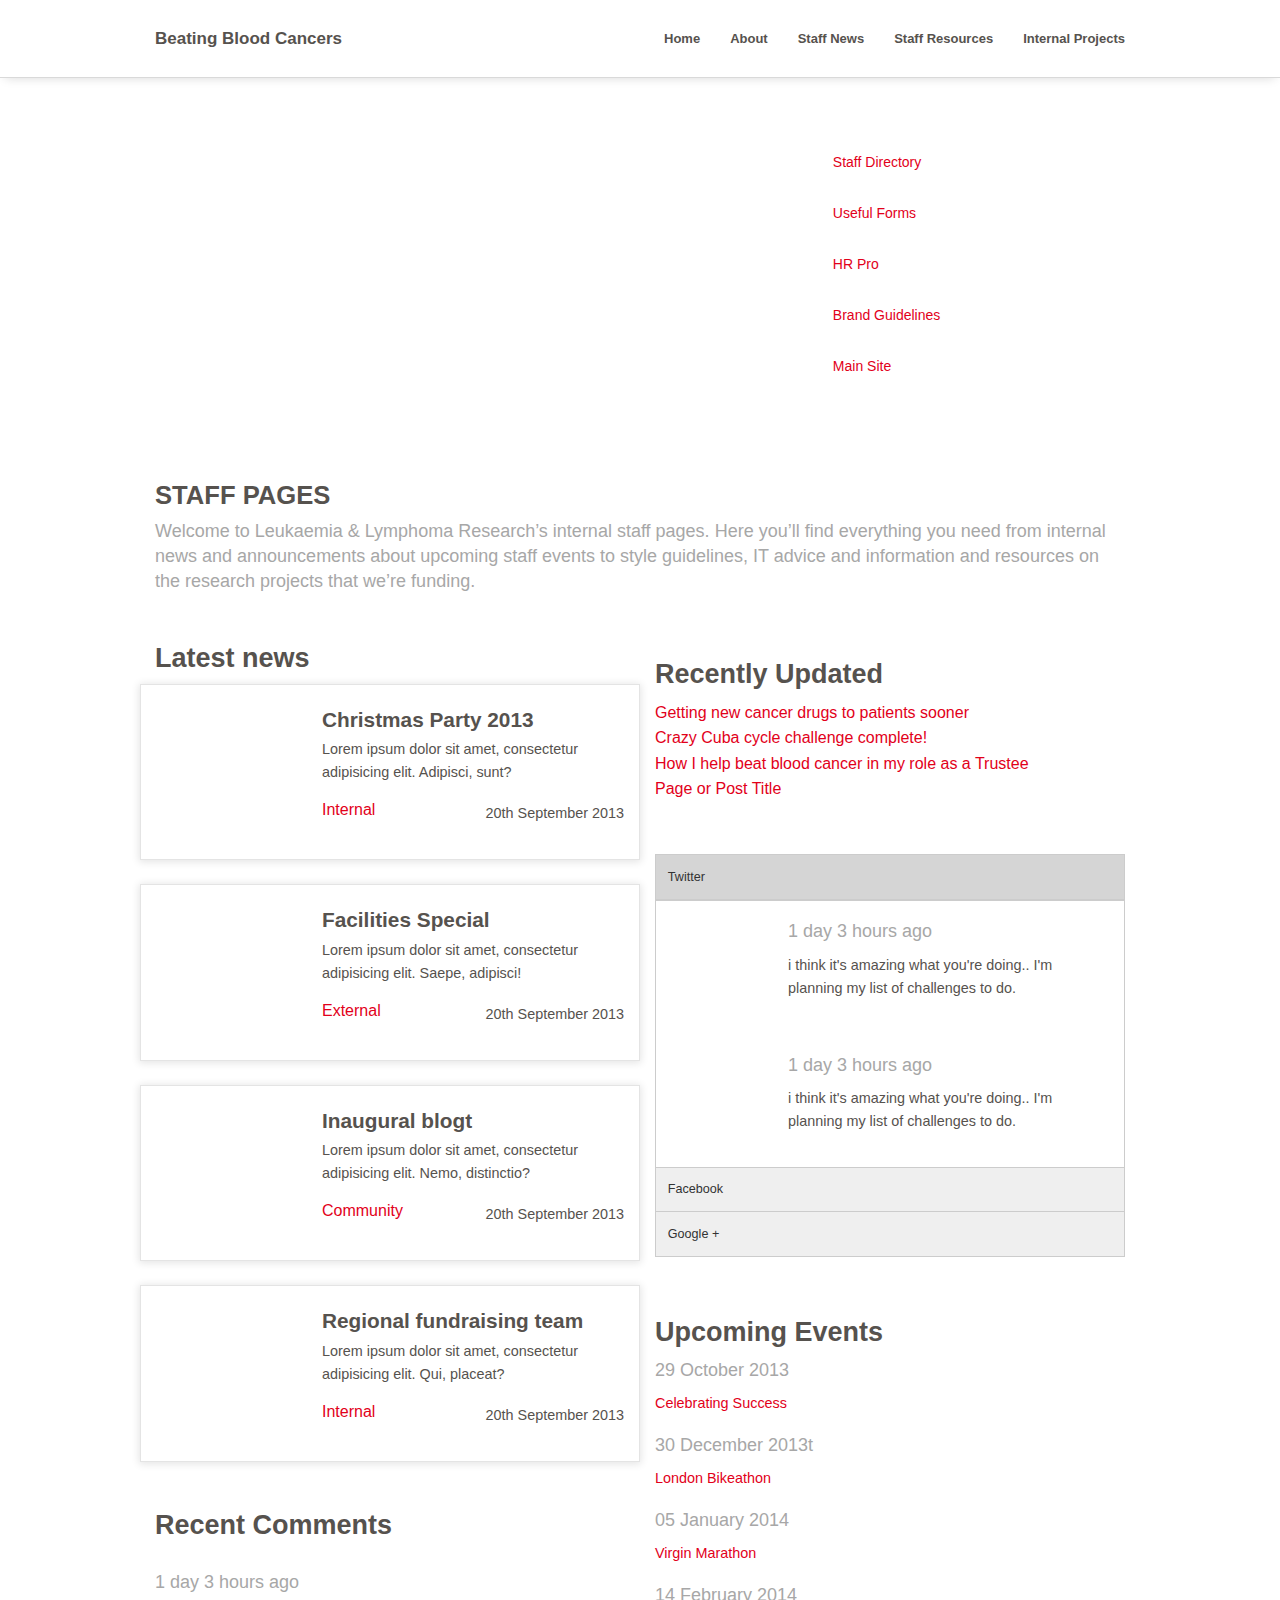
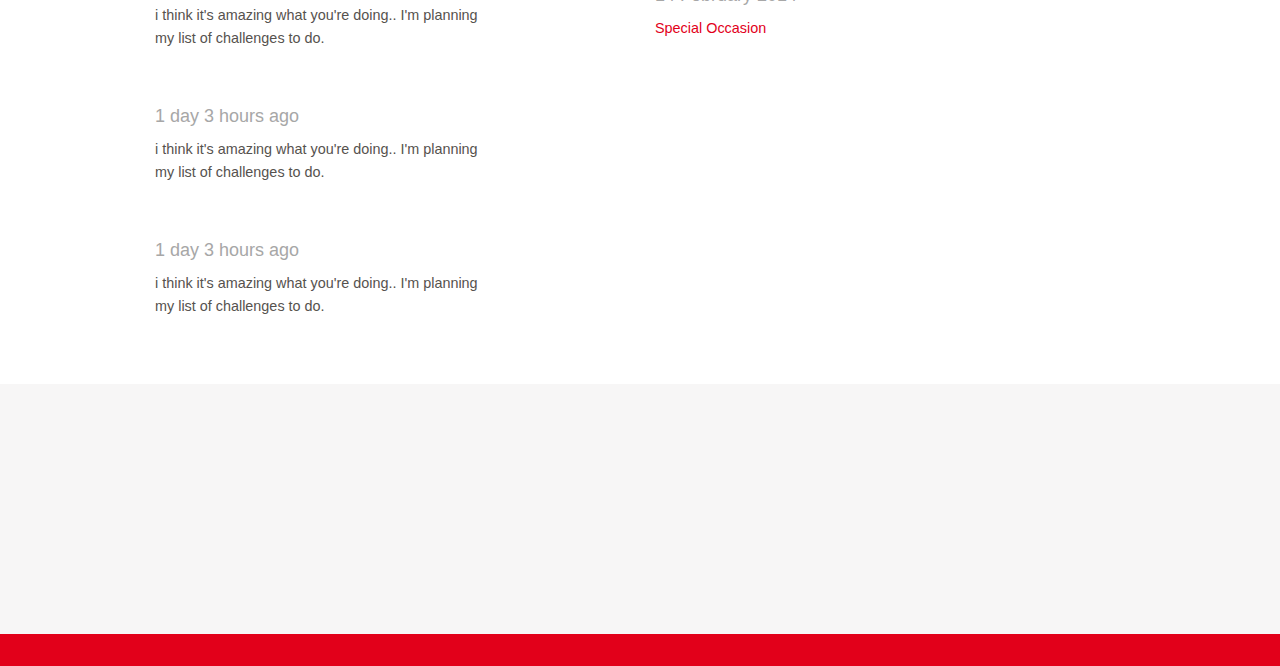
==== index.html @ 93c0d788 "homepage blog posts" ====
<!DOCTYPE html>
<!--[if IE 8]> 				 <html class="no-js lt-ie9" lang="en" > <![endif]-->
<!--[if gt IE 8]><!--> <html class="no-js" lang="en" > <!--<![endif]-->

<head>
	<meta charset="utf-8">
	<meta name="viewport" content="width=device-width">
  	<title>Leukaemia & Lymphoma Research</title>
    <link rel="stylesheet" href="css/style.css">
    <script src="js/vendor/custom.modernizr.js"></script>
</head>
<body>
  
  <div class="top">
    <div class="row">
      
      <nav class="top-bar">
        <ul class="title-area">
          <!-- Title Area -->
          <li class="name">
            <h1><a href="#">Beating Blood Cancers</a></h1>
          </li>
          <!-- Remove the class "menu-icon" to get rid of menu icon. Take out "Menu" to just have icon alone -->
          <li class="toggle-topbar menu-icon"><a href="#"><span></span></a></li>
        </ul>

        <section class="top-bar-section">
          <!-- Left Nav Section -->
          <ul class="right">
                <li><a href="index.html">Home</a></li>
                <li><a href="about.html">About</a></li>
                <li><a href="news.html">Staff News</a></li>
                <li><a href="resources.html">Staff Resources</a></li>
                <li><a href="projects.html">Internal Projects</a></li>
              </ul>
        </section>
      </nav>
    </div>
  </div>

  <div class="band banner-home">
    <div class="row">
        <div class="large-4 large-offset-8 columns">
            <nav class="nav">
                <ul class="side-nav">
                  <li><a href="directory.html" class="btn">Staff Directory</a></li>
                  <li><a href="resources.html">Useful Forms</a></li>
                  <li><a href="#">HR Pro</a></li>
                  <li><a href="style.html">Brand Guidelines</a></li>
                  <li><a href="http://leukaemialymphomaresearch.org.uk/">Main Site</a></li>
                </ul>
            </nav>  
        </div>
    </div>
  </div>
	
	<div class="row second">
      <div class="large-12 columns">
          <h2>Staff Pages</h2>
          <h4 class="subheader">Welcome to Leukaemia & Lymphoma Research’s internal staff pages. Here you’ll find everything you need from internal news and announcements about upcoming staff events to style guidelines, IT advice and information and resources on the research projects that we’re funding.</h4>
      </div>
  </div>
  
  <div class="row">
    <div class="large-6 columns">
      <div class="blog">
        <h3>Latest news</h3>
        <div class="row">
          <div class="large-4 columns">
          <img src="img/index/christmas_party_blog_final.jpg" alt="">
          </div>
          <div class="large-8 columns">
            <h4>Christmas Party 2013</h4>
            <p>Lorem ipsum dolor sit amet, consectetur adipisicing elit. Adipisci, sunt?</p>
            <a href="#" class="left">Internal</a>
            <p class="right">20th September 2013</p>
          </div>
        </div>
        <div class="row">
          <div class="large-4 columns">
          <img src="img/index/facilities_special_final.jpg" alt="">
          </div>
          <div class="large-8 columns">
            <h4>Facilities Special</h4>
            <p>Lorem ipsum dolor sit amet, consectetur adipisicing elit. Saepe, adipisci!</p>
            <a href="#" class="left">External</a>
            <p class="right">20th September 2013</p>
          </div>
        </div>
        <div class="row">
          <div class="large-4 columns">
          <img src="img/index/inaugural_blog.jpg" alt="">
          </div>
          <div class="large-8 columns">
            <h4>Inaugural blogt</h4>
            <p>Lorem ipsum dolor sit amet, consectetur adipisicing elit. Nemo, distinctio?</p>
            <a href="#" class="left">Community</a>
            <p class="right">20th September 2013</p>
          </div>
        </div>
        <div class="row">
          <div class="large-4 columns">
          <img src="img/index/regional_fundraising_blog.jpg" alt="">
          </div>
          <div class="large-8 columns">
            <h4>Regional fundraising team</h4>
            <p>Lorem ipsum dolor sit amet, consectetur adipisicing elit. Qui, placeat?</p>
            <a href="#" class="left">Internal</a>
            <p class="right">20th September 2013</p>
          </div>
        </div>
      </div>

      <div class="row">
          <div class="large-12 columns">
            <h3>Recent Comments</h3>
            <div class="row">
              <div class="large-9 columns">
                <h4 class="subheader">1 day 3 hours ago</h4>
                <p>i think it's amazing what you're doing.. I'm planning my list of challenges to do.</p>
              </div>
              <div class="large-3 columns hide-for-small">
              <img src="img/index/blog_comment_1.jpg" alt="">
              </div>
            </div>

            <div class="row">
              <div class="large-9 columns">
                <h4 class="subheader">1 day 3 hours ago</h4>
                <p>i think it's amazing what you're doing.. I'm planning my list of challenges to do.</p>
              </div>
              <div class="large-3 columns hide-for-small">
              <img src="img/index/blog_comment_2.jpg" alt="">
              </div>
            </div>

            <div class="row">
              <div class="large-9 columns">
                <h4 class="subheader">1 day 3 hours ago</h4>
                <p>i think it's amazing what you're doing.. I'm planning my list of challenges to do.</p>
              </div>
              <div class="large-3 columns hide-for-small">
              <img src="img/index/blog_comment_3.jpg" alt="">
              </div>
            </div>
          </div>
        </div>
    </div>

    <hr class="hide-for-medium-up">

    <div class="large-6 columns">
        <div class="row">
          <div class="large-12 columns">
            <h3>Recently Updated</h3>
            <ul class="no-bullet">
              <li><a href="#">Getting new cancer drugs to patients sooner</a></li>
              <li><a href="#">Crazy Cuba cycle challenge complete!</a></li>
              <li><a href="#">How I help beat blood cancer in my role as a Trustee</a></li>
              <li><a href="#">Page or Post Title</a></li>
            </ul>
          </div>
        </div>

        <div class="row">
          <div class="large-12 columns">
            <div class="section-container accordion" data-section="accordion">
              <section class="active">
                <p class="title" data-section-title><a href="#">Twitter</a></p>
                <div class="content" data-section-content>
                  <div class="row">
                    <div class="large-3 columns hide-for-small">
                    <img src="http://placeimg.com/300/300/nature" alt="">
                    </div>
                    <div class="large-9 columns">
                      <h4 class="subheader">1 day 3 hours ago</h4>
                      <p>i think it's amazing what you're doing.. I'm planning my list of challenges to do.</p>
                    </div>
                  </div>

                  <div class="row">
                    <div class="large-3 columns hide-for-small">
                    <img src="http://placeimg.com/300/300/nature" alt="">
                    </div>
                    <div class="large-9 columns">
                      <h4 class="subheader">1 day 3 hours ago</h4>
                      <p>i think it's amazing what you're doing.. I'm planning my list of challenges to do.</p>
                    </div>
                  </div>
                </div>
              </section>

              <section>
                <p class="title" data-section-title><a href="#">Facebook</a></p>
                <div class="content" data-section-content>
                  <div class="row">
                    <div class="large-9 columns">
                      <h4 class="subheader">1 day 3 hours ago</h4>
                      <p>i think it's amazing what you're doing.. I'm planning my list of challenges to do.</p>
                    </div>
                    <div class="large-3 columns hide-for-small">
                    <img src="http://placeimg.com/300/300/people" alt="">
                    </div>
                  </div>

                  <div class="row">
                    <div class="large-9 columns">
                      <h4 class="subheader">1 day 3 hours ago</h4>
                      <p>i think it's amazing what you're doing.. I'm planning my list of challenges to do.</p>
                    </div>
                    <div class="large-3 columns hide-for-small">
                    <img src="http://placeimg.com/300/300/nature" alt="">
                    </div>
                  </div>
                </div>
              </section>

              <section>
                <p class="title" data-section-title><a href="#">Google +</a></p>
                <div class="content" data-section-content>
                  <div class="row">
                    <div class="large-3 columns hide-for-small">
                    <img src="http://placeimg.com/300/300/nature" alt="">
                    </div>
                    <div class="large-9 columns">
                      <h4 class="subheader">1 day 3 hours ago</h4>
                      <p>i think it's amazing what you're doing.. I'm planning my list of challenges to do.</p>
                    </div>
                  </div>

                  <div class="row">
                    <div class="large-3 columns hide-for-small">
                    <img src="http://placeimg.com/300/300/nature" alt="">
                    </div>
                    <div class="large-9 columns">
                      <h4 class="subheader">1 day 3 hours ago</h4>
                      <p>i think it's amazing what you're doing.. I'm planning my list of challenges to do.</p>
                    </div>
                  </div>
                </div>
              </section>

            </div>
          </div>
        </div>

        <div class="row">
          <div class="large-12 columns">
            <h3>Upcoming Events</h3>
            <ul class="no-bullet">
              <li>
                <h4 class="subheader">29 October 2013</h4>
                <p><a href="#">Celebrating Success</a></p>
              </li>
              <li>
                <h4 class="subheader">30 December 2013t</h4>
                <p><a href="#">London Bikeathon</a></p>
              </li>
              <li>
                <h4 class="subheader">05 January 2014</h4>
                <p><a href="#">Virgin Marathon</a></p>
              </li>
              <li>
                <h4 class="subheader">14 February 2014</h4>
                <p><a href="#">Special Occasion</a></p>
              </li>
            </ul>
          </div>
        </div>
    </div>
  </div>
	
	<!-- <div class="row">
      <div class="large-6 columns panel">
        <h5>Got Some Feedback?</h5>
          <form action="" id="feedback">
              <textarea name="" id="" cols="30" rows="10" placeholder="Filled our form field"></textarea>
                <input type="submit" value="Submit" class="small button right">
          </form>
      </div>
  </div> -->
  
  <div class="bottom">
    
  </div>
  
  <div class="footer">
    <div class="row">
        <div class="large-12 columns">
            
        </div>
    </div>
  </div>

  <script>
    document.write('<script src=' +
    ('__proto__' in {} ? 'js/vendor/zepto' : 'js/vendor/jquery') +
    '.js><\/script>')
  </script>
  
  <script src="js/foundation.min.js"></script>
  <script>
    $(document).foundation();
  </script>
</body>
</html>
---- css/style.css ----
/* ==========================================================================
   CSS Imports
   ========================================================================== */
/* normalize.css v2.1.2 | MIT License | git.io/normalize */
/* ==========================================================================
   HTML5 display definitions
   ========================================================================== */
/**
 * Correct `block` display not defined in IE 8/9.
 */
article,
aside,
details,
figcaption,
figure,
footer,
header,
hgroup,
main,
nav,
section,
summary {
  display: block; }

/**
 * Correct `inline-block` display not defined in IE 8/9.
 */
audio,
canvas,
video {
  display: inline-block; }

/**
 * Prevent modern browsers from displaying `audio` without controls.
 * Remove excess height in iOS 5 devices.
 */
audio:not([controls]) {
  display: none;
  height: 0; }

/**
 * Address `[hidden]` styling not present in IE 8/9.
 * Hide the `template` element in IE, Safari, and Firefox < 22.
 */
[hidden],
template {
  display: none; }

script {
  display: none !important; }

/* ==========================================================================
   Base
   ========================================================================== */
/**
 * 1. Set default font family to sans-serif.
 * 2. Prevent iOS text size adjust after orientation change, without disabling
 *    user zoom.
 */
html {
  font-family: sans-serif;
  /* 1 */
  -ms-text-size-adjust: 100%;
  /* 2 */
  -webkit-text-size-adjust: 100%;
  /* 2 */ }

/**
 * Remove default margin.
 */
body {
  margin: 0; }

/* ==========================================================================
   Links
   ========================================================================== */
/**
 * Remove the gray background color from active links in IE 10.
 */
a {
  background: transparent; }

/**
 * Address `outline` inconsistency between Chrome and other browsers.
 */
a:focus {
  outline: thin dotted; }

/**
 * Improve readability when focused and also mouse hovered in all browsers.
 */
a:active,
a:hover {
  outline: 0; }

/* ==========================================================================
   Typography
   ========================================================================== */
/**
 * Address variable `h1` font-size and margin within `section` and `article`
 * contexts in Firefox 4+, Safari 5, and Chrome.
 */
h1 {
  font-size: 2em;
  margin: 0.67em 0; }

/**
 * Address styling not present in IE 8/9, Safari 5, and Chrome.
 */
abbr[title] {
  border-bottom: 1px dotted; }

/**
 * Address style set to `bolder` in Firefox 4+, Safari 5, and Chrome.
 */
b,
strong {
  font-weight: bold; }

/**
 * Address styling not present in Safari 5 and Chrome.
 */
dfn {
  font-style: italic; }

/**
 * Address differences between Firefox and other browsers.
 */
hr {
  -moz-box-sizing: content-box;
  box-sizing: content-box;
  height: 0; }

/**
 * Address styling not present in IE 8/9.
 */
mark {
  background: #ff0;
  color: #000; }

/**
 * Correct font family set oddly in Safari 5 and Chrome.
 */
code,
kbd,
pre,
samp {
  font-family: monospace, serif;
  font-size: 1em; }

/**
 * Improve readability of pre-formatted text in all browsers.
 */
pre {
  white-space: pre-wrap; }

/**
 * Set consistent quote types.
 */
q {
  quotes: "\201C" "\201D" "\2018" "\2019"; }

/**
 * Address inconsistent and variable font size in all browsers.
 */
small {
  font-size: 80%; }

/**
 * Prevent `sub` and `sup` affecting `line-height` in all browsers.
 */
sub,
sup {
  font-size: 75%;
  line-height: 0;
  position: relative;
  vertical-align: baseline; }

sup {
  top: -0.5em; }

sub {
  bottom: -0.25em; }

/* ==========================================================================
   Embedded content
   ========================================================================== */
/**
 * Remove border when inside `a` element in IE 8/9.
 */
img {
  border: 0; }

/**
 * Correct overflow displayed oddly in IE 9.
 */
svg:not(:root) {
  overflow: hidden; }

/* ==========================================================================
   Figures
   ========================================================================== */
/**
 * Address margin not present in IE 8/9 and Safari 5.
 */
figure {
  margin: 0; }

/* ==========================================================================
   Forms
   ========================================================================== */
/**
 * Define consistent border, margin, and padding.
 */
fieldset {
  border: 1px solid #c0c0c0;
  margin: 0 2px;
  padding: 0.35em 0.625em 0.75em; }

/**
 * 1. Correct `color` not being inherited in IE 8/9.
 * 2. Remove padding so people aren't caught out if they zero out fieldsets.
 */
legend {
  border: 0;
  /* 1 */
  padding: 0;
  /* 2 */ }

/**
 * 1. Correct font family not being inherited in all browsers.
 * 2. Correct font size not being inherited in all browsers.
 * 3. Address margins set differently in Firefox 4+, Safari 5, and Chrome.
 */
button,
input,
select,
textarea {
  font-family: inherit;
  /* 1 */
  font-size: 100%;
  /* 2 */
  margin: 0;
  /* 3 */ }

/**
 * Address Firefox 4+ setting `line-height` on `input` using `!important` in
 * the UA stylesheet.
 */
button,
input {
  line-height: normal; }

/**
 * Address inconsistent `text-transform` inheritance for `button` and `select`.
 * All other form control elements do not inherit `text-transform` values.
 * Correct `button` style inheritance in Chrome, Safari 5+, and IE 8+.
 * Correct `select` style inheritance in Firefox 4+ and Opera.
 */
button,
select {
  text-transform: none; }

/**
 * 1. Avoid the WebKit bug in Android 4.0.* where (2) destroys native `audio`
 *    and `video` controls.
 * 2. Correct inability to style clickable `input` types in iOS.
 * 3. Improve usability and consistency of cursor style between image-type
 *    `input` and others.
 */
button,
html input[type="button"],
input[type="reset"],
input[type="submit"] {
  -webkit-appearance: button;
  /* 2 */
  cursor: pointer;
  /* 3 */ }

/**
 * Re-set default cursor for disabled elements.
 */
button[disabled],
html input[disabled] {
  cursor: default; }

/**
 * 1. Address box sizing set to `content-box` in IE 8/9.
 * 2. Remove excess padding in IE 8/9.
 */
input[type="checkbox"],
input[type="radio"] {
  box-sizing: border-box;
  /* 1 */
  padding: 0;
  /* 2 */ }

/**
 * 1. Address `appearance` set to `searchfield` in Safari 5 and Chrome.
 * 2. Address `box-sizing` set to `border-box` in Safari 5 and Chrome
 *    (include `-moz` to future-proof).
 */
input[type="search"] {
  -webkit-appearance: textfield;
  /* 1 */
  -moz-box-sizing: content-box;
  -webkit-box-sizing: content-box;
  /* 2 */
  box-sizing: content-box; }

/**
 * Remove inner padding and search cancel button in Safari 5 and Chrome
 * on OS X.
 */
input[type="search"]::-webkit-search-cancel-button,
input[type="search"]::-webkit-search-decoration {
  -webkit-appearance: none; }

/**
 * Remove inner padding and border in Firefox 4+.
 */
button::-moz-focus-inner,
input::-moz-focus-inner {
  border: 0;
  padding: 0; }

/**
 * 1. Remove default vertical scrollbar in IE 8/9.
 * 2. Improve readability and alignment in all browsers.
 */
textarea {
  overflow: auto;
  /* 1 */
  vertical-align: top;
  /* 2 */ }

/* ==========================================================================
   Tables
   ========================================================================== */
/**
 * Remove most spacing between table cells.
 */
table {
  border-collapse: collapse;
  border-spacing: 0; }

meta.foundation-mq-small {
  font-family: "only screen and (min-width: 768px)";
  width: 768px; }

meta.foundation-mq-medium {
  font-family: "only screen and (min-width:1280px)";
  width: 1280px; }

meta.foundation-mq-large {
  font-family: "only screen and (min-width:1440px)";
  width: 1440px; }

*,
*:before,
*:after {
  -moz-box-sizing: border-box;
  -webkit-box-sizing: border-box;
  box-sizing: border-box; }

html,
body {
  font-size: 100%; }

body {
  background: white;
  color: #222222;
  padding: 0;
  margin: 0;
  font-family: "Helvetica Neue", "Helvetica", Helvetica, Arial, sans-serif;
  font-weight: normal;
  font-style: normal;
  line-height: 1;
  position: relative;
  cursor: default; }

a:hover {
  cursor: pointer; }

img,
object,
embed {
  max-width: 100%;
  height: auto; }

object,
embed {
  height: 100%; }

img {
  -ms-interpolation-mode: bicubic; }

#map_canvas img,
#map_canvas embed,
#map_canvas object,
.map_canvas img,
.map_canvas embed,
.map_canvas object {
  max-width: none !important; }

.left {
  float: left !important; }

.right {
  float: right !important; }

.text-left {
  text-align: left !important; }

.text-right {
  text-align: right !important; }

.text-center {
  text-align: center !important; }

.text-justify {
  text-align: justify !important; }

.hide {
  display: none; }

.antialiased {
  -webkit-font-smoothing: antialiased; }

img {
  display: inline-block;
  vertical-align: middle; }

textarea {
  height: auto;
  min-height: 50px; }

select {
  width: 100%; }

/* Grid HTML Classes */
.row {
  width: 100%;
  margin-left: auto;
  margin-right: auto;
  margin-top: 0;
  margin-bottom: 0;
  max-width: 62.5em;
  *zoom: 1; }
  .row:before, .row:after {
    content: " ";
    display: table; }
  .row:after {
    clear: both; }
  .row.collapse > .column,
  .row.collapse > .columns {
    position: relative;
    padding-left: 0;
    padding-right: 0;
    float: left; }
  .row.collapse .row {
    margin-left: 0;
    margin-right: 0; }
  .row .row {
    width: auto;
    margin-left: -0.9375em;
    margin-right: -0.9375em;
    margin-top: 0;
    margin-bottom: 0;
    max-width: none;
    *zoom: 1; }
    .row .row:before, .row .row:after {
      content: " ";
      display: table; }
    .row .row:after {
      clear: both; }
    .row .row.collapse {
      width: auto;
      margin: 0;
      max-width: none;
      *zoom: 1; }
      .row .row.collapse:before, .row .row.collapse:after {
        content: " ";
        display: table; }
      .row .row.collapse:after {
        clear: both; }

.column,
.columns {
  position: relative;
  padding-left: 0.9375em;
  padding-right: 0.9375em;
  width: 100%;
  float: left; }

@media only screen {
  .column,
  .columns {
    position: relative;
    padding-left: 0.9375em;
    padding-right: 0.9375em;
    float: left; }

  .small-1 {
    position: relative;
    width: 8.33333%; }

  .small-2 {
    position: relative;
    width: 16.66667%; }

  .small-3 {
    position: relative;
    width: 25%; }

  .small-4 {
    position: relative;
    width: 33.33333%; }

  .small-5 {
    position: relative;
    width: 41.66667%; }

  .small-6 {
    position: relative;
    width: 50%; }

  .small-7 {
    position: relative;
    width: 58.33333%; }

  .small-8 {
    position: relative;
    width: 66.66667%; }

  .small-9 {
    position: relative;
    width: 75%; }

  .small-10 {
    position: relative;
    width: 83.33333%; }

  .small-11 {
    position: relative;
    width: 91.66667%; }

  .small-12 {
    position: relative;
    width: 100%; }

  .small-offset-0 {
    position: relative;
    margin-left: 0%; }

  .small-offset-1 {
    position: relative;
    margin-left: 8.33333%; }

  .small-offset-2 {
    position: relative;
    margin-left: 16.66667%; }

  .small-offset-3 {
    position: relative;
    margin-left: 25%; }

  .small-offset-4 {
    position: relative;
    margin-left: 33.33333%; }

  .small-offset-5 {
    position: relative;
    margin-left: 41.66667%; }

  .small-offset-6 {
    position: relative;
    margin-left: 50%; }

  .small-offset-7 {
    position: relative;
    margin-left: 58.33333%; }

  .small-offset-8 {
    position: relative;
    margin-left: 66.66667%; }

  .small-offset-9 {
    position: relative;
    margin-left: 75%; }

  .small-offset-10 {
    position: relative;
    margin-left: 83.33333%; }

  [class*="column"] + [class*="column"]:last-child {
    float: right; }

  [class*="column"] + [class*="column"].end {
    float: left; }

  .column.small-centered,
  .columns.small-centered {
    position: relative;
    margin-left: auto;
    margin-right: auto;
    float: none !important; } }
/* Styles for screens that are atleast 768px; */
@media only screen and (min-width: 768px) {
  .large-1 {
    position: relative;
    width: 8.33333%; }

  .large-2 {
    position: relative;
    width: 16.66667%; }

  .large-3 {
    position: relative;
    width: 25%; }

  .large-4 {
    position: relative;
    width: 33.33333%; }

  .large-5 {
    position: relative;
    width: 41.66667%; }

  .large-6 {
    position: relative;
    width: 50%; }

  .large-7 {
    position: relative;
    width: 58.33333%; }

  .large-8 {
    position: relative;
    width: 66.66667%; }

  .large-9 {
    position: relative;
    width: 75%; }

  .large-10 {
    position: relative;
    width: 83.33333%; }

  .large-11 {
    position: relative;
    width: 91.66667%; }

  .large-12 {
    position: relative;
    width: 100%; }

  .row .large-offset-0 {
    position: relative;
    margin-left: 0%; }

  .row .large-offset-1 {
    position: relative;
    margin-left: 8.33333%; }

  .row .large-offset-2 {
    position: relative;
    margin-left: 16.66667%; }

  .row .large-offset-3 {
    position: relative;
    margin-left: 25%; }

  .row .large-offset-4 {
    position: relative;
    margin-left: 33.33333%; }

  .row .large-offset-5 {
    position: relative;
    margin-left: 41.66667%; }

  .row .large-offset-6 {
    position: relative;
    margin-left: 50%; }

  .row .large-offset-7 {
    position: relative;
    margin-left: 58.33333%; }

  .row .large-offset-8 {
    position: relative;
    margin-left: 66.66667%; }

  .row .large-offset-9 {
    position: relative;
    margin-left: 75%; }

  .row .large-offset-10 {
    position: relative;
    margin-left: 83.33333%; }

  .row .large-offset-11 {
    position: relative;
    margin-left: 91.66667%; }

  .push-1 {
    position: relative;
    left: 8.33333%;
    right: auto; }

  .pull-1 {
    position: relative;
    right: 8.33333%;
    left: auto; }

  .push-2 {
    position: relative;
    left: 16.66667%;
    right: auto; }

  .pull-2 {
    position: relative;
    right: 16.66667%;
    left: auto; }

  .push-3 {
    position: relative;
    left: 25%;
    right: auto; }

  .pull-3 {
    position: relative;
    right: 25%;
    left: auto; }

  .push-4 {
    position: relative;
    left: 33.33333%;
    right: auto; }

  .pull-4 {
    position: relative;
    right: 33.33333%;
    left: auto; }

  .push-5 {
    position: relative;
    left: 41.66667%;
    right: auto; }

  .pull-5 {
    position: relative;
    right: 41.66667%;
    left: auto; }

  .push-6 {
    position: relative;
    left: 50%;
    right: auto; }

  .pull-6 {
    position: relative;
    right: 50%;
    left: auto; }

  .push-7 {
    position: relative;
    left: 58.33333%;
    right: auto; }

  .pull-7 {
    position: relative;
    right: 58.33333%;
    left: auto; }

  .push-8 {
    position: relative;
    left: 66.66667%;
    right: auto; }

  .pull-8 {
    position: relative;
    right: 66.66667%;
    left: auto; }

  .push-9 {
    position: relative;
    left: 75%;
    right: auto; }

  .pull-9 {
    position: relative;
    right: 75%;
    left: auto; }

  .push-10 {
    position: relative;
    left: 83.33333%;
    right: auto; }

  .pull-10 {
    position: relative;
    right: 83.33333%;
    left: auto; }

  .push-11 {
    position: relative;
    left: 91.66667%;
    right: auto; }

  .pull-11 {
    position: relative;
    right: 91.66667%;
    left: auto; }

  .column.large-centered,
  .columns.large-centered {
    position: relative;
    margin-left: auto;
    margin-right: auto;
    float: none !important; }

  .column.large-uncentered,
  .columns.large-uncentered {
    margin-left: 0;
    margin-right: 0;
    float: left !important; }

  .column.large-uncentered.opposite,
  .columns.large-uncentered.opposite {
    float: right !important; } }
/* Foundation Visibility HTML Classes */
.show-for-small,
.show-for-medium-down,
.show-for-large-down {
  display: inherit !important; }

.show-for-medium,
.show-for-medium-up,
.show-for-large,
.show-for-large-up,
.show-for-xlarge {
  display: none !important; }

.hide-for-medium,
.hide-for-medium-up,
.hide-for-large,
.hide-for-large-up,
.hide-for-xlarge {
  display: inherit !important; }

.hide-for-small,
.hide-for-medium-down,
.hide-for-large-down {
  display: none !important; }

/* Specific visilbity for tables */
table.show-for-small, table.show-for-medium-down, table.show-for-large-down, table.hide-for-medium, table.hide-for-medium-up, table.hide-for-large, table.hide-for-large-up, table.hide-for-xlarge {
  display: table; }

thead.show-for-small, thead.show-for-medium-down, thead.show-for-large-down, thead.hide-for-medium, thead.hide-for-medium-up, thead.hide-for-large, thead.hide-for-large-up, thead.hide-for-xlarge {
  display: table-header-group !important; }

tbody.show-for-small, tbody.show-for-medium-down, tbody.show-for-large-down, tbody.hide-for-medium, tbody.hide-for-medium-up, tbody.hide-for-large, tbody.hide-for-large-up, tbody.hide-for-xlarge {
  display: table-row-group !important; }

tr.show-for-small, tr.show-for-medium-down, tr.show-for-large-down, tr.hide-for-medium, tr.hide-for-medium-up, tr.hide-for-large, tr.hide-for-large-up, tr.hide-for-xlarge {
  display: table-row !important; }

td.show-for-small, td.show-for-medium-down, td.show-for-large-down, td.hide-for-medium, td.hide-for-medium-up, td.hide-for-large, td.hide-for-large-up, td.hide-for-xlarge,
th.show-for-small,
th.show-for-medium-down,
th.show-for-large-down,
th.hide-for-medium,
th.hide-for-medium-up,
th.hide-for-large,
th.hide-for-large-up,
th.hide-for-xlarge {
  display: table-cell !important; }

/* Medium Displays: 768px - 1279px */
@media only screen and (min-width: 768px) {
  .show-for-medium,
  .show-for-medium-up {
    display: inherit !important; }

  .show-for-small {
    display: none !important; }

  .hide-for-small {
    display: inherit !important; }

  .hide-for-medium,
  .hide-for-medium-up {
    display: none !important; }

  /* Specific visilbity for tables */
  table.show-for-medium, table.show-for-medium-up, table.hide-for-small {
    display: table; }

  thead.show-for-medium, thead.show-for-medium-up, thead.hide-for-small {
    display: table-header-group !important; }

  tbody.show-for-medium, tbody.show-for-medium-up, tbody.hide-for-small {
    display: table-row-group !important; }

  tr.show-for-medium, tr.show-for-medium-up, tr.hide-for-small {
    display: table-row !important; }

  td.show-for-medium, td.show-for-medium-up, td.hide-for-small,
  th.show-for-medium,
  th.show-for-medium-up,
  th.hide-for-small {
    display: table-cell !important; } }
/* Large Displays: 1280px - 1440px */
@media only screen and (min-width: 1280px) {
  .show-for-large,
  .show-for-large-up {
    display: inherit !important; }

  .show-for-medium,
  .show-for-medium-down {
    display: none !important; }

  .hide-for-medium,
  .hide-for-medium-down {
    display: inherit !important; }

  .hide-for-large,
  .hide-for-large-up {
    display: none !important; }

  /* Specific visilbity for tables */
  table.show-for-large, table.show-for-large-up, table.hide-for-medium, table.hide-for-medium-down {
    display: table; }

  thead.show-for-large, thead.show-for-large-up, thead.hide-for-medium, thead.hide-for-medium-down {
    display: table-header-group !important; }

  tbody.show-for-large, tbody.show-for-large-up, tbody.hide-for-medium, tbody.hide-for-medium-down {
    display: table-row-group !important; }

  tr.show-for-large, tr.show-for-large-up, tr.hide-for-medium, tr.hide-for-medium-down {
    display: table-row !important; }

  td.show-for-large, td.show-for-large-up, td.hide-for-medium, td.hide-for-medium-down,
  th.show-for-large,
  th.show-for-large-up,
  th.hide-for-medium,
  th.hide-for-medium-down {
    display: table-cell !important; } }
/* X-Large Displays: 1400px and up */
@media only screen and (min-width: 1440px) {
  .show-for-xlarge {
    display: inherit !important; }

  .show-for-large,
  .show-for-large-down {
    display: none !important; }

  .hide-for-large,
  .hide-for-large-down {
    display: inherit !important; }

  .hide-for-xlarge {
    display: none !important; }

  /* Specific visilbity for tables */
  table.show-for-xlarge, table.hide-for-large, table.hide-for-large-down {
    display: table; }

  thead.show-for-xlarge, thead.hide-for-large, thead.hide-for-large-down {
    display: table-header-group !important; }

  tbody.show-for-xlarge, tbody.hide-for-large, tbody.hide-for-large-down {
    display: table-row-group !important; }

  tr.show-for-xlarge, tr.hide-for-large, tr.hide-for-large-down {
    display: table-row !important; }

  td.show-for-xlarge, td.hide-for-large, td.hide-for-large-down,
  th.show-for-xlarge,
  th.hide-for-large,
  th.hide-for-large-down {
    display: table-cell !important; } }
/* Orientation targeting */
.show-for-landscape,
.hide-for-portrait {
  display: inherit !important; }

.hide-for-landscape,
.show-for-portrait {
  display: none !important; }

/* Specific visilbity for tables */
table.hide-for-landscape, table.show-for-portrait {
  display: table; }

thead.hide-for-landscape, thead.show-for-portrait {
  display: table-header-group !important; }

tbody.hide-for-landscape, tbody.show-for-portrait {
  display: table-row-group !important; }

tr.hide-for-landscape, tr.show-for-portrait {
  display: table-row !important; }

td.hide-for-landscape, td.show-for-portrait,
th.hide-for-landscape,
th.show-for-portrait {
  display: table-cell !important; }

@media only screen and (orientation: landscape) {
  .show-for-landscape,
  .hide-for-portrait {
    display: inherit !important; }

  .hide-for-landscape,
  .show-for-portrait {
    display: none !important; }

  /* Specific visilbity for tables */
  table.show-for-landscape, table.hide-for-portrait {
    display: table; }

  thead.show-for-landscape, thead.hide-for-portrait {
    display: table-header-group !important; }

  tbody.show-for-landscape, tbody.hide-for-portrait {
    display: table-row-group !important; }

  tr.show-for-landscape, tr.hide-for-portrait {
    display: table-row !important; }

  td.show-for-landscape, td.hide-for-portrait,
  th.show-for-landscape,
  th.hide-for-portrait {
    display: table-cell !important; } }
@media only screen and (orientation: portrait) {
  .show-for-portrait,
  .hide-for-landscape {
    display: inherit !important; }

  .hide-for-portrait,
  .show-for-landscape {
    display: none !important; }

  /* Specific visilbity for tables */
  table.show-for-portrait, table.hide-for-landscape {
    display: table; }

  thead.show-for-portrait, thead.hide-for-landscape {
    display: table-header-group !important; }

  tbody.show-for-portrait, tbody.hide-for-landscape {
    display: table-row-group !important; }

  tr.show-for-portrait, tr.hide-for-landscape {
    display: table-row !important; }

  td.show-for-portrait, td.hide-for-landscape,
  th.show-for-portrait,
  th.hide-for-landscape {
    display: table-cell !important; } }
/* Touch-enabled device targeting */
.show-for-touch {
  display: none !important; }

.hide-for-touch {
  display: inherit !important; }

.touch .show-for-touch {
  display: inherit !important; }

.touch .hide-for-touch {
  display: none !important; }

/* Specific visilbity for tables */
table.hide-for-touch {
  display: table; }

.touch table.show-for-touch {
  display: table; }

thead.hide-for-touch {
  display: table-header-group !important; }

.touch thead.show-for-touch {
  display: table-header-group !important; }

tbody.hide-for-touch {
  display: table-row-group !important; }

.touch tbody.show-for-touch {
  display: table-row-group !important; }

tr.hide-for-touch {
  display: table-row !important; }

.touch tr.show-for-touch {
  display: table-row !important; }

td.hide-for-touch {
  display: table-cell !important; }

.touch td.show-for-touch {
  display: table-cell !important; }

th.hide-for-touch {
  display: table-cell !important; }

.touch th.show-for-touch {
  display: table-cell !important; }

/* Foundation Block Grids for below small breakpoint */
@media only screen {
  [class*="block-grid-"] {
    display: block;
    padding: 0;
    margin: 0 -0.625em;
    *zoom: 1; }
    [class*="block-grid-"]:before, [class*="block-grid-"]:after {
      content: " ";
      display: table; }
    [class*="block-grid-"]:after {
      clear: both; }
    [class*="block-grid-"] > li {
      display: inline;
      height: auto;
      float: left;
      padding: 0 0.625em 1.25em; }

  .small-block-grid-1 > li {
    width: 100%;
    padding: 0 0.625em 1.25em; }
    .small-block-grid-1 > li:nth-of-type(n) {
      clear: none; }
    .small-block-grid-1 > li:nth-of-type(1n+1) {
      clear: both; }

  .small-block-grid-2 > li {
    width: 50%;
    padding: 0 0.625em 1.25em; }
    .small-block-grid-2 > li:nth-of-type(n) {
      clear: none; }
    .small-block-grid-2 > li:nth-of-type(2n+1) {
      clear: both; }

  .small-block-grid-3 > li {
    width: 33.33333%;
    padding: 0 0.625em 1.25em; }
    .small-block-grid-3 > li:nth-of-type(n) {
      clear: none; }
    .small-block-grid-3 > li:nth-of-type(3n+1) {
      clear: both; }

  .small-block-grid-4 > li {
    width: 25%;
    padding: 0 0.625em 1.25em; }
    .small-block-grid-4 > li:nth-of-type(n) {
      clear: none; }
    .small-block-grid-4 > li:nth-of-type(4n+1) {
      clear: both; }

  .small-block-grid-5 > li {
    width: 20%;
    padding: 0 0.625em 1.25em; }
    .small-block-grid-5 > li:nth-of-type(n) {
      clear: none; }
    .small-block-grid-5 > li:nth-of-type(5n+1) {
      clear: both; }

  .small-block-grid-6 > li {
    width: 16.66667%;
    padding: 0 0.625em 1.25em; }
    .small-block-grid-6 > li:nth-of-type(n) {
      clear: none; }
    .small-block-grid-6 > li:nth-of-type(6n+1) {
      clear: both; }

  .small-block-grid-7 > li {
    width: 14.28571%;
    padding: 0 0.625em 1.25em; }
    .small-block-grid-7 > li:nth-of-type(n) {
      clear: none; }
    .small-block-grid-7 > li:nth-of-type(7n+1) {
      clear: both; }

  .small-block-grid-8 > li {
    width: 12.5%;
    padding: 0 0.625em 1.25em; }
    .small-block-grid-8 > li:nth-of-type(n) {
      clear: none; }
    .small-block-grid-8 > li:nth-of-type(8n+1) {
      clear: both; }

  .small-block-grid-9 > li {
    width: 11.11111%;
    padding: 0 0.625em 1.25em; }
    .small-block-grid-9 > li:nth-of-type(n) {
      clear: none; }
    .small-block-grid-9 > li:nth-of-type(9n+1) {
      clear: both; }

  .small-block-grid-10 > li {
    width: 10%;
    padding: 0 0.625em 1.25em; }
    .small-block-grid-10 > li:nth-of-type(n) {
      clear: none; }
    .small-block-grid-10 > li:nth-of-type(10n+1) {
      clear: both; }

  .small-block-grid-11 > li {
    width: 9.09091%;
    padding: 0 0.625em 1.25em; }
    .small-block-grid-11 > li:nth-of-type(n) {
      clear: none; }
    .small-block-grid-11 > li:nth-of-type(11n+1) {
      clear: both; }

  .small-block-grid-12 > li {
    width: 8.33333%;
    padding: 0 0.625em 1.25em; }
    .small-block-grid-12 > li:nth-of-type(n) {
      clear: none; }
    .small-block-grid-12 > li:nth-of-type(12n+1) {
      clear: both; } }
/* Foundation Block Grids for above small breakpoint */
@media only screen and (min-width: 768px) {
  /* Remove small grid clearing */
  .small-block-grid-1 > li:nth-of-type(1n+1) {
    clear: none; }

  .small-block-grid-2 > li:nth-of-type(2n+1) {
    clear: none; }

  .small-block-grid-3 > li:nth-of-type(3n+1) {
    clear: none; }

  .small-block-grid-4 > li:nth-of-type(4n+1) {
    clear: none; }

  .small-block-grid-5 > li:nth-of-type(5n+1) {
    clear: none; }

  .small-block-grid-6 > li:nth-of-type(6n+1) {
    clear: none; }

  .small-block-grid-7 > li:nth-of-type(7n+1) {
    clear: none; }

  .small-block-grid-8 > li:nth-of-type(8n+1) {
    clear: none; }

  .small-block-grid-9 > li:nth-of-type(9n+1) {
    clear: none; }

  .small-block-grid-10 > li:nth-of-type(10n+1) {
    clear: none; }

  .small-block-grid-11 > li:nth-of-type(11n+1) {
    clear: none; }

  .small-block-grid-12 > li:nth-of-type(12n+1) {
    clear: none; }

  .large-block-grid-1 > li {
    width: 100%;
    padding: 0 0.625em 1.25em; }
    .large-block-grid-1 > li:nth-of-type(n) {
      clear: none; }
    .large-block-grid-1 > li:nth-of-type(1n+1) {
      clear: both; }

  .large-block-grid-2 > li {
    width: 50%;
    padding: 0 0.625em 1.25em; }
    .large-block-grid-2 > li:nth-of-type(n) {
      clear: none; }
    .large-block-grid-2 > li:nth-of-type(2n+1) {
      clear: both; }

  .large-block-grid-3 > li {
    width: 33.33333%;
    padding: 0 0.625em 1.25em; }
    .large-block-grid-3 > li:nth-of-type(n) {
      clear: none; }
    .large-block-grid-3 > li:nth-of-type(3n+1) {
      clear: both; }

  .large-block-grid-4 > li {
    width: 25%;
    padding: 0 0.625em 1.25em; }
    .large-block-grid-4 > li:nth-of-type(n) {
      clear: none; }
    .large-block-grid-4 > li:nth-of-type(4n+1) {
      clear: both; }

  .large-block-grid-5 > li {
    width: 20%;
    padding: 0 0.625em 1.25em; }
    .large-block-grid-5 > li:nth-of-type(n) {
      clear: none; }
    .large-block-grid-5 > li:nth-of-type(5n+1) {
      clear: both; }

  .large-block-grid-6 > li {
    width: 16.66667%;
    padding: 0 0.625em 1.25em; }
    .large-block-grid-6 > li:nth-of-type(n) {
      clear: none; }
    .large-block-grid-6 > li:nth-of-type(6n+1) {
      clear: both; }

  .large-block-grid-7 > li {
    width: 14.28571%;
    padding: 0 0.625em 1.25em; }
    .large-block-grid-7 > li:nth-of-type(n) {
      clear: none; }
    .large-block-grid-7 > li:nth-of-type(7n+1) {
      clear: both; }

  .large-block-grid-8 > li {
    width: 12.5%;
    padding: 0 0.625em 1.25em; }
    .large-block-grid-8 > li:nth-of-type(n) {
      clear: none; }
    .large-block-grid-8 > li:nth-of-type(8n+1) {
      clear: both; }

  .large-block-grid-9 > li {
    width: 11.11111%;
    padding: 0 0.625em 1.25em; }
    .large-block-grid-9 > li:nth-of-type(n) {
      clear: none; }
    .large-block-grid-9 > li:nth-of-type(9n+1) {
      clear: both; }

  .large-block-grid-10 > li {
    width: 10%;
    padding: 0 0.625em 1.25em; }
    .large-block-grid-10 > li:nth-of-type(n) {
      clear: none; }
    .large-block-grid-10 > li:nth-of-type(10n+1) {
      clear: both; }

  .large-block-grid-11 > li {
    width: 9.09091%;
    padding: 0 0.625em 1.25em; }
    .large-block-grid-11 > li:nth-of-type(n) {
      clear: none; }
    .large-block-grid-11 > li:nth-of-type(11n+1) {
      clear: both; }

  .large-block-grid-12 > li {
    width: 8.33333%;
    padding: 0 0.625em 1.25em; }
    .large-block-grid-12 > li:nth-of-type(n) {
      clear: none; }
    .large-block-grid-12 > li:nth-of-type(12n+1) {
      clear: both; } }
p.lead {
  font-size: 1.21875em;
  line-height: 1.6; }

.subheader {
  line-height: 1.4;
  color: #6f6f6f;
  font-weight: 300;
  margin-top: 0.2em;
  margin-bottom: 0.5em; }

/* Typography resets */
div,
dl,
dt,
dd,
ul,
ol,
li,
h1,
h2,
h3,
h4,
h5,
h6,
pre,
form,
p,
blockquote,
th,
td {
  margin: 0;
  padding: 0;
  direction: ltr; }

/* Default Link Styles */
a {
  color: #2ba6cb;
  text-decoration: none;
  line-height: inherit; }
  a:hover, a:focus {
    color: #2795b6; }
  a img {
    border: none; }

/* Default paragraph styles */
p {
  font-family: inherit;
  font-weight: normal;
  font-size: 1em;
  line-height: 1.6;
  margin-bottom: 1.25em;
  text-rendering: optimizeLegibility; }
  p aside {
    font-size: 0.875em;
    line-height: 1.35;
    font-style: italic; }

/* Default header styles */
h1, h2, h3, h4, h5, h6 {
  font-family: "Helvetica Neue", "Helvetica", Helvetica, Arial, sans-serif;
  font-weight: bold;
  font-style: normal;
  color: #222222;
  text-rendering: optimizeLegibility;
  margin-top: 0.2em;
  margin-bottom: 0.5em;
  line-height: 1.2125em; }
  h1 small, h2 small, h3 small, h4 small, h5 small, h6 small {
    font-size: 60%;
    color: #6f6f6f;
    line-height: 0; }

h1 {
  font-size: 2.125em; }

h2 {
  font-size: 1.6875em; }

h3 {
  font-size: 1.375em; }

h4 {
  font-size: 1.125em; }

h5 {
  font-size: 1.125em; }

h6 {
  font-size: 1em; }

hr {
  border: solid #dddddd;
  border-width: 1px 0 0;
  clear: both;
  margin: 1.25em 0 1.1875em;
  height: 0; }

/* Helpful Typography Defaults */
em,
i {
  font-style: italic;
  line-height: inherit; }

strong,
b {
  font-weight: bold;
  line-height: inherit; }

small {
  font-size: 60%;
  line-height: inherit; }

code {
  font-family: Consolas, "Liberation Mono", Courier, monospace;
  font-weight: bold;
  color: #7f0a0c; }

/* Lists */
ul,
ol,
dl {
  font-size: 1em;
  line-height: 1.6;
  margin-bottom: 1.25em;
  list-style-position: outside;
  font-family: inherit; }

ul, ol {
  margin-left: 0; }
  ul.no-bullet, ol.no-bullet {
    margin-left: 0; }

/* Unordered Lists */
ul li ul,
ul li ol {
  margin-left: 1.25em;
  margin-bottom: 0;
  font-size: 1em;
  /* Override nested font-size change */ }
ul.square li ul, ul.circle li ul, ul.disc li ul {
  list-style: inherit; }
ul.square {
  list-style-type: square; }
ul.circle {
  list-style-type: circle; }
ul.disc {
  list-style-type: disc; }
ul.no-bullet {
  list-style: none; }

/* Ordered Lists */
ol li ul,
ol li ol {
  margin-left: 1.25em;
  margin-bottom: 0; }

/* Definition Lists */
dl dt {
  margin-bottom: 0.3em;
  font-weight: bold; }
dl dd {
  margin-bottom: 0.75em; }

/* Abbreviations */
abbr,
acronym {
  text-transform: uppercase;
  font-size: 90%;
  color: #222222;
  border-bottom: 1px dotted #dddddd;
  cursor: help; }

abbr {
  text-transform: none; }

/* Blockquotes */
blockquote {
  margin: 0 0 1.25em;
  padding: 0.5625em 1.25em 0 1.1875em;
  border-left: 1px solid #dddddd; }
  blockquote cite {
    display: block;
    font-size: 0.8125em;
    color: #555555; }
    blockquote cite:before {
      content: "\2014 \0020"; }
    blockquote cite a,
    blockquote cite a:visited {
      color: #555555; }

blockquote,
blockquote p {
  line-height: 1.6;
  color: #6f6f6f; }

/* Microformats */
.vcard {
  display: inline-block;
  margin: 0 0 1.25em 0;
  border: 1px solid #dddddd;
  padding: 0.625em 0.75em; }
  .vcard li {
    margin: 0;
    display: block; }
  .vcard .fn {
    font-weight: bold;
    font-size: 0.9375em; }

.vevent .summary {
  font-weight: bold; }
.vevent abbr {
  cursor: default;
  text-decoration: none;
  font-weight: bold;
  border: none;
  padding: 0 0.0625em; }

@media only screen and (min-width: 768px) {
  h1, h2, h3, h4, h5, h6 {
    line-height: 1.4; }

  h1 {
    font-size: 2.75em; }

  h2 {
    font-size: 2.3125em; }

  h3 {
    font-size: 1.6875em; }

  h4 {
    font-size: 1.4375em; } }
/*
 * Print styles.
 *
 * Inlined to avoid required HTTP connection: www.phpied.com/delay-loading-your-print-css/
 * Credit to Paul Irish and HTML5 Boilerplate (html5boilerplate.com)
*/
.print-only {
  display: none !important; }

@media print {
  * {
    background: transparent !important;
    color: #000 !important;
    /* Black prints faster: h5bp.com/s */
    box-shadow: none !important;
    text-shadow: none !important; }

  a,
  a:visited {
    text-decoration: underline; }

  a[href]:after {
    content: " (" attr(href) ")"; }

  abbr[title]:after {
    content: " (" attr(title) ")"; }

  .ir a:after,
  a[href^="javascript:"]:after,
  a[href^="#"]:after {
    content: ""; }

  pre,
  blockquote {
    border: 1px solid #999;
    page-break-inside: avoid; }

  thead {
    display: table-header-group;
    /* h5bp.com/t */ }

  tr,
  img {
    page-break-inside: avoid; }

  img {
    max-width: 100% !important; }

  @page {
    margin: 0.5cm; }

  p,
  h2,
  h3 {
    orphans: 3;
    widows: 3; }

  h2,
  h3 {
    page-break-after: avoid; }

  .hide-on-print {
    display: none !important; }

  .print-only {
    display: block !important; }

  .hide-for-print {
    display: none !important; }

  .show-for-print {
    display: inherit !important; } }
button, .button {
  border-style: solid;
  border-width: 1px;
  cursor: pointer;
  font-family: inherit;
  font-weight: bold;
  line-height: normal;
  margin: 0 0 1.25em;
  position: relative;
  text-decoration: none;
  text-align: center;
  display: inline-block;
  padding-top: 0.75em;
  padding-right: 1.5em;
  padding-bottom: 0.8125em;
  padding-left: 1.5em;
  font-size: 1em;
  background-color: #2ba6cb;
  border-color: #2284a1;
  color: white; }
  button:hover, button:focus, .button:hover, .button:focus {
    background-color: #2284a1; }
  button:hover, button:focus, .button:hover, .button:focus {
    color: white; }
  button.secondary, .button.secondary {
    background-color: #e9e9e9;
    border-color: #d0d0d0;
    color: #333333; }
    button.secondary:hover, button.secondary:focus, .button.secondary:hover, .button.secondary:focus {
      background-color: #d0d0d0; }
    button.secondary:hover, button.secondary:focus, .button.secondary:hover, .button.secondary:focus {
      color: #333333; }
  button.success, .button.success {
    background-color: #5da423;
    border-color: #457a1a;
    color: white; }
    button.success:hover, button.success:focus, .button.success:hover, .button.success:focus {
      background-color: #457a1a; }
    button.success:hover, button.success:focus, .button.success:hover, .button.success:focus {
      color: white; }
  button.alert, .button.alert {
    background-color: #c60f13;
    border-color: #970b0e;
    color: white; }
    button.alert:hover, button.alert:focus, .button.alert:hover, .button.alert:focus {
      background-color: #970b0e; }
    button.alert:hover, button.alert:focus, .button.alert:hover, .button.alert:focus {
      color: white; }
  button.large, .button.large {
    padding-top: 1em;
    padding-right: 2em;
    padding-bottom: 1.0625em;
    padding-left: 2em;
    font-size: 1.25em; }
  button.small, .button.small {
    padding-top: 0.5625em;
    padding-right: 1.125em;
    padding-bottom: 0.625em;
    padding-left: 1.125em;
    font-size: 0.8125em; }
  button.tiny, .button.tiny {
    padding-top: 0.4375em;
    padding-right: 0.875em;
    padding-bottom: 0.5em;
    padding-left: 0.875em;
    font-size: 0.6875em; }
  button.expand, .button.expand {
    padding-right: 0;
    padding-left: 0;
    width: 100%; }
  button.left-align, .button.left-align {
    text-align: left;
    text-indent: 0.75em; }
  button.right-align, .button.right-align {
    text-align: right;
    padding-right: 0.75em; }
  button.disabled, button[disabled], .button.disabled, .button[disabled] {
    background-color: #2ba6cb;
    border-color: #2284a1;
    color: white;
    cursor: default;
    opacity: 0.6;
    -webkit-box-shadow: none;
    box-shadow: none; }
    button.disabled:hover, button.disabled:focus, button[disabled]:hover, button[disabled]:focus, .button.disabled:hover, .button.disabled:focus, .button[disabled]:hover, .button[disabled]:focus {
      background-color: #2284a1; }
    button.disabled:hover, button.disabled:focus, button[disabled]:hover, button[disabled]:focus, .button.disabled:hover, .button.disabled:focus, .button[disabled]:hover, .button[disabled]:focus {
      color: white; }
    button.disabled:hover, button.disabled:focus, button[disabled]:hover, button[disabled]:focus, .button.disabled:hover, .button.disabled:focus, .button[disabled]:hover, .button[disabled]:focus {
      background-color: #2ba6cb; }
    button.disabled.secondary, button[disabled].secondary, .button.disabled.secondary, .button[disabled].secondary {
      background-color: #e9e9e9;
      border-color: #d0d0d0;
      color: #333333;
      cursor: default;
      opacity: 0.6;
      -webkit-box-shadow: none;
      box-shadow: none; }
      button.disabled.secondary:hover, button.disabled.secondary:focus, button[disabled].secondary:hover, button[disabled].secondary:focus, .button.disabled.secondary:hover, .button.disabled.secondary:focus, .button[disabled].secondary:hover, .button[disabled].secondary:focus {
        background-color: #d0d0d0; }
      button.disabled.secondary:hover, button.disabled.secondary:focus, button[disabled].secondary:hover, button[disabled].secondary:focus, .button.disabled.secondary:hover, .button.disabled.secondary:focus, .button[disabled].secondary:hover, .button[disabled].secondary:focus {
        color: #333333; }
      button.disabled.secondary:hover, button.disabled.secondary:focus, button[disabled].secondary:hover, button[disabled].secondary:focus, .button.disabled.secondary:hover, .button.disabled.secondary:focus, .button[disabled].secondary:hover, .button[disabled].secondary:focus {
        background-color: #e9e9e9; }
    button.disabled.success, button[disabled].success, .button.disabled.success, .button[disabled].success {
      background-color: #5da423;
      border-color: #457a1a;
      color: white;
      cursor: default;
      opacity: 0.6;
      -webkit-box-shadow: none;
      box-shadow: none; }
      button.disabled.success:hover, button.disabled.success:focus, button[disabled].success:hover, button[disabled].success:focus, .button.disabled.success:hover, .button.disabled.success:focus, .button[disabled].success:hover, .button[disabled].success:focus {
        background-color: #457a1a; }
      button.disabled.success:hover, button.disabled.success:focus, button[disabled].success:hover, button[disabled].success:focus, .button.disabled.success:hover, .button.disabled.success:focus, .button[disabled].success:hover, .button[disabled].success:focus {
        color: white; }
      button.disabled.success:hover, button.disabled.success:focus, button[disabled].success:hover, button[disabled].success:focus, .button.disabled.success:hover, .button.disabled.success:focus, .button[disabled].success:hover, .button[disabled].success:focus {
        background-color: #5da423; }
    button.disabled.alert, button[disabled].alert, .button.disabled.alert, .button[disabled].alert {
      background-color: #c60f13;
      border-color: #970b0e;
      color: white;
      cursor: default;
      opacity: 0.6;
      -webkit-box-shadow: none;
      box-shadow: none; }
      button.disabled.alert:hover, button.disabled.alert:focus, button[disabled].alert:hover, button[disabled].alert:focus, .button.disabled.alert:hover, .button.disabled.alert:focus, .button[disabled].alert:hover, .button[disabled].alert:focus {
        background-color: #970b0e; }
      button.disabled.alert:hover, button.disabled.alert:focus, button[disabled].alert:hover, button[disabled].alert:focus, .button.disabled.alert:hover, .button.disabled.alert:focus, .button[disabled].alert:hover, .button[disabled].alert:focus {
        color: white; }
      button.disabled.alert:hover, button.disabled.alert:focus, button[disabled].alert:hover, button[disabled].alert:focus, .button.disabled.alert:hover, .button.disabled.alert:focus, .button[disabled].alert:hover, .button[disabled].alert:focus {
        background-color: #c60f13; }

button, .button {
  padding-top: 0.8125em;
  padding-bottom: 0.75em;
  -webkit-appearance: none; }
  button.tiny, .button.tiny {
    padding-top: 0.5em;
    padding-bottom: 0.4375em;
    -webkit-appearance: none; }
  button.small, .button.small {
    padding-top: 0.625em;
    padding-bottom: 0.5625em;
    -webkit-appearance: none; }
  button.large, .button.large {
    padding-top: 1.03125em;
    padding-bottom: 1.03125em;
    -webkit-appearance: none; }

@media only screen {
  button, .button {
    -webkit-box-shadow: 0 1px 0 rgba(255, 255, 255, 0.5) inset;
    box-shadow: 0 1px 0 rgba(255, 255, 255, 0.5) inset;
    -webkit-transition: background-color 300ms ease-out;
    -moz-transition: background-color 300ms ease-out;
    transition: background-color 300ms ease-out; }
    button:active, .button:active {
      -webkit-box-shadow: 0 1px 0 rgba(0, 0, 0, 0.2) inset;
      box-shadow: 0 1px 0 rgba(0, 0, 0, 0.2) inset; }
    button.radius, .button.radius {
      -webkit-border-radius: 3px;
      border-radius: 3px; }
    button.round, .button.round {
      -webkit-border-radius: 1000px;
      border-radius: 1000px; } }
@media only screen and (min-width: 768px) {
  button, .button {
    display: inline-block; } }
/* Standard Forms */
form {
  margin: 0 0 1em; }

/* Using forms within rows, we need to set some defaults */
form .row .row {
  margin: 0 -0.5em; }
  form .row .row .column,
  form .row .row .columns {
    padding: 0 0.5em; }
  form .row .row.collapse {
    margin: 0; }
    form .row .row.collapse .column,
    form .row .row.collapse .columns {
      padding: 0; }
    form .row .row.collapse input {
      -moz-border-radius-bottomright: 0;
      -moz-border-radius-topright: 0;
      -webkit-border-bottom-right-radius: 0;
      -webkit-border-top-right-radius: 0; }
form .row input.column,
form .row input.columns,
form .row textarea.column,
form .row textarea.columns {
  padding-left: 0.5em; }

/* Label Styles */
label {
  font-size: 0.875em;
  color: #4d4d4d;
  cursor: pointer;
  display: block;
  font-weight: 500;
  margin-bottom: 0.1875em;
  /* Styles for required inputs */ }
  label.right {
    float: none;
    text-align: right; }
  label.inline {
    margin: 0 0 1em 0;
    padding: 0.625em 0; }
  label small {
    text-transform: capitalize;
    color: #666666; }

/* Attach elements to the beginning or end of an input */
.prefix,
.postfix {
  display: block;
  position: relative;
  z-index: 2;
  text-align: center;
  width: 100%;
  padding-top: 0;
  padding-bottom: 0;
  border-style: solid;
  border-width: 1px;
  overflow: hidden;
  font-size: 0.875em;
  height: 2.3125em;
  line-height: 2.3125em; }

/* Adjust padding, alignment and radius if pre/post element is a button */
.postfix.button {
  padding-left: 0;
  padding-right: 0;
  padding-top: 0;
  padding-bottom: 0;
  text-align: center;
  line-height: 2.125em; }

.prefix.button {
  padding-left: 0;
  padding-right: 0;
  padding-top: 0;
  padding-bottom: 0;
  text-align: center;
  line-height: 2.125em; }

.prefix.button.radius {
  -webkit-border-radius: 0;
  border-radius: 0;
  -moz-border-radius-bottomleft: 3px;
  -moz-border-radius-topleft: 3px;
  -webkit-border-bottom-left-radius: 3px;
  -webkit-border-top-left-radius: 3px;
  border-bottom-left-radius: 3px;
  border-top-left-radius: 3px; }

.postfix.button.radius {
  -webkit-border-radius: 0;
  border-radius: 0;
  -moz-border-radius-topright: 3px;
  -moz-border-radius-bottomright: 3px;
  -webkit-border-top-right-radius: 3px;
  -webkit-border-bottom-right-radius: 3px;
  border-top-right-radius: 3px;
  border-bottom-right-radius: 3px; }

.prefix.button.round {
  -webkit-border-radius: 0;
  border-radius: 0;
  -moz-border-radius-bottomleft: 1000px;
  -moz-border-radius-topleft: 1000px;
  -webkit-border-bottom-left-radius: 1000px;
  -webkit-border-top-left-radius: 1000px;
  border-bottom-left-radius: 1000px;
  border-top-left-radius: 1000px; }

.postfix.button.round {
  -webkit-border-radius: 0;
  border-radius: 0;
  -moz-border-radius-topright: 1000px;
  -moz-border-radius-bottomright: 1000px;
  -webkit-border-top-right-radius: 1000px;
  -webkit-border-bottom-right-radius: 1000px;
  border-top-right-radius: 1000px;
  border-bottom-right-radius: 1000px; }

/* Separate prefix and postfix styles when on span or label so buttons keep their own */
span.prefix, label.prefix {
  background: #f2f2f2;
  border-color: #d9d9d9;
  border-right: none;
  color: #333333; }
  span.prefix.radius, label.prefix.radius {
    -webkit-border-radius: 0;
    border-radius: 0;
    -moz-border-radius-bottomleft: 3px;
    -moz-border-radius-topleft: 3px;
    -webkit-border-bottom-left-radius: 3px;
    -webkit-border-top-left-radius: 3px;
    border-bottom-left-radius: 3px;
    border-top-left-radius: 3px; }

span.postfix, label.postfix {
  background: #f2f2f2;
  border-color: #cccccc;
  border-left: none;
  color: #333333; }
  span.postfix.radius, label.postfix.radius {
    -webkit-border-radius: 0;
    border-radius: 0;
    -moz-border-radius-topright: 3px;
    -moz-border-radius-bottomright: 3px;
    -webkit-border-top-right-radius: 3px;
    -webkit-border-bottom-right-radius: 3px;
    border-top-right-radius: 3px;
    border-bottom-right-radius: 3px; }

/* Input groups will automatically style first and last elements of the group */
.input-group.radius > *:first-child, .input-group.radius > *:first-child * {
  -moz-border-radius-bottomleft: 3px;
  -moz-border-radius-topleft: 3px;
  -webkit-border-bottom-left-radius: 3px;
  -webkit-border-top-left-radius: 3px;
  border-bottom-left-radius: 3px;
  border-top-left-radius: 3px; }
.input-group.radius > *:last-child, .input-group.radius > *:last-child * {
  -moz-border-radius-topright: 3px;
  -moz-border-radius-bottomright: 3px;
  -webkit-border-top-right-radius: 3px;
  -webkit-border-bottom-right-radius: 3px;
  border-top-right-radius: 3px;
  border-bottom-right-radius: 3px; }
.input-group.round > *:first-child, .input-group.round > *:first-child * {
  -moz-border-radius-bottomleft: 1000px;
  -moz-border-radius-topleft: 1000px;
  -webkit-border-bottom-left-radius: 1000px;
  -webkit-border-top-left-radius: 1000px;
  border-bottom-left-radius: 1000px;
  border-top-left-radius: 1000px; }
.input-group.round > *:last-child, .input-group.round > *:last-child * {
  -moz-border-radius-topright: 1000px;
  -moz-border-radius-bottomright: 1000px;
  -webkit-border-top-right-radius: 1000px;
  -webkit-border-bottom-right-radius: 1000px;
  border-top-right-radius: 1000px;
  border-bottom-right-radius: 1000px; }

/* We use this to get basic styling on all basic form elements */
input[type="text"],
input[type="password"],
input[type="date"],
input[type="datetime"],
input[type="datetime-local"],
input[type="month"],
input[type="week"],
input[type="email"],
input[type="number"],
input[type="search"],
input[type="tel"],
input[type="time"],
input[type="url"],
textarea {
  -webkit-appearance: none;
  -webkit-border-radius: 0;
  border-radius: 0;
  background-color: white;
  font-family: inherit;
  border: 1px solid #cccccc;
  -webkit-box-shadow: inset 0 1px 2px rgba(0, 0, 0, 0.1);
  box-shadow: inset 0 1px 2px rgba(0, 0, 0, 0.1);
  color: rgba(0, 0, 0, 0.75);
  display: block;
  font-size: 0.875em;
  margin: 0 0 1em 0;
  padding: 0.5em;
  height: 2.3125em;
  width: 100%;
  -moz-box-sizing: border-box;
  -webkit-box-sizing: border-box;
  box-sizing: border-box;
  -webkit-transition: -webkit-box-shadow 0.45s, border-color 0.45s ease-in-out;
  -moz-transition: -moz-box-shadow 0.45s, border-color 0.45s ease-in-out;
  transition: box-shadow 0.45s, border-color 0.45s ease-in-out; }
  input[type="text"]:focus,
  input[type="password"]:focus,
  input[type="date"]:focus,
  input[type="datetime"]:focus,
  input[type="datetime-local"]:focus,
  input[type="month"]:focus,
  input[type="week"]:focus,
  input[type="email"]:focus,
  input[type="number"]:focus,
  input[type="search"]:focus,
  input[type="tel"]:focus,
  input[type="time"]:focus,
  input[type="url"]:focus,
  textarea:focus {
    -webkit-box-shadow: 0 0 5px #999999;
    -moz-box-shadow: 0 0 5px #999999;
    box-shadow: 0 0 5px #999999;
    border-color: #999999; }
  input[type="text"]:focus,
  input[type="password"]:focus,
  input[type="date"]:focus,
  input[type="datetime"]:focus,
  input[type="datetime-local"]:focus,
  input[type="month"]:focus,
  input[type="week"]:focus,
  input[type="email"]:focus,
  input[type="number"]:focus,
  input[type="search"]:focus,
  input[type="tel"]:focus,
  input[type="time"]:focus,
  input[type="url"]:focus,
  textarea:focus {
    background: #fafafa;
    border-color: #999999;
    outline: none; }
  input[type="text"][disabled],
  input[type="password"][disabled],
  input[type="date"][disabled],
  input[type="datetime"][disabled],
  input[type="datetime-local"][disabled],
  input[type="month"][disabled],
  input[type="week"][disabled],
  input[type="email"][disabled],
  input[type="number"][disabled],
  input[type="search"][disabled],
  input[type="tel"][disabled],
  input[type="time"][disabled],
  input[type="url"][disabled],
  textarea[disabled] {
    background-color: #dddddd; }

/* Adjust margin for form elements below */
input[type="file"],
input[type="checkbox"],
input[type="radio"],
select {
  margin: 0 0 1em 0; }

/* Normalize file input width */
input[type="file"] {
  width: 100%; }

/* We add basic fieldset styling */
fieldset {
  border: solid 1px #dddddd;
  padding: 1.25em;
  margin: 1.125em 0; }
  fieldset legend {
    font-weight: bold;
    background: white;
    padding: 0 0.1875em;
    margin: 0;
    margin-left: -0.1875em; }

/* Error Handling */
[data-abide] .error small.error, [data-abide] span.error, [data-abide] small.error {
  display: block;
  padding: 0.375em 0.25em;
  margin-top: 0;
  margin-bottom: 1em;
  font-size: 0.75em;
  font-weight: bold;
  background: #c60f13;
  color: white; }
[data-abide] span.error, [data-abide] small.error {
  display: none; }

span.error, small.error {
  display: block;
  padding: 0.375em 0.25em;
  margin-top: 0;
  margin-bottom: 1em;
  font-size: 0.75em;
  font-weight: bold;
  background: #c60f13;
  color: white; }

.error input,
.error textarea,
.error select {
  border-color: #c60f13;
  background-color: rgba(198, 15, 19, 0.1);
  margin-bottom: 0; }
  .error input:focus,
  .error textarea:focus,
  .error select:focus {
    background: #fafafa;
    border-color: #999999; }
.error label,
.error label.error {
  color: #c60f13; }
.error > small,
.error small.error {
  display: block;
  padding: 0.375em 0.25em;
  margin-top: 0;
  margin-bottom: 1em;
  font-size: 0.75em;
  font-weight: bold;
  background: #c60f13;
  color: white; }
.error span.error-message {
  display: block; }

input.error,
textarea.error {
  border-color: #c60f13;
  background-color: rgba(198, 15, 19, 0.1);
  margin-bottom: 0; }
  input.error:focus,
  textarea.error:focus {
    background: #fafafa;
    border-color: #999999; }

.error select {
  border-color: #c60f13;
  background-color: rgba(198, 15, 19, 0.1); }
  .error select:focus {
    background: #fafafa;
    border-color: #999999; }

label.error {
  color: #c60f13; }

/* Button Groups */
.button-group {
  list-style: none;
  margin: 0;
  *zoom: 1; }
  .button-group:before, .button-group:after {
    content: " ";
    display: table; }
  .button-group:after {
    clear: both; }
  .button-group > * {
    margin: 0 0 0 -1px;
    float: left; }
    .button-group > *:first-child {
      margin-left: 0; }
  .button-group.radius > *:first-child, .button-group.radius > *:first-child > a, .button-group.radius > *:first-child > button, .button-group.radius > *:first-child > .button {
    -moz-border-radius-bottomleft: 3px;
    -moz-border-radius-topleft: 3px;
    -webkit-border-bottom-left-radius: 3px;
    -webkit-border-top-left-radius: 3px;
    border-bottom-left-radius: 3px;
    border-top-left-radius: 3px; }
  .button-group.radius > *:last-child, .button-group.radius > *:last-child > a, .button-group.radius > *:last-child > button, .button-group.radius > *:last-child > .button {
    -moz-border-radius-topright: 3px;
    -moz-border-radius-bottomright: 3px;
    -webkit-border-top-right-radius: 3px;
    -webkit-border-bottom-right-radius: 3px;
    border-top-right-radius: 3px;
    border-bottom-right-radius: 3px; }
  .button-group.round > *:first-child, .button-group.round > *:first-child > a, .button-group.round > *:first-child > button, .button-group.round > *:first-child > .button {
    -moz-border-radius-bottomleft: 1000px;
    -moz-border-radius-topleft: 1000px;
    -webkit-border-bottom-left-radius: 1000px;
    -webkit-border-top-left-radius: 1000px;
    border-bottom-left-radius: 1000px;
    border-top-left-radius: 1000px; }
  .button-group.round > *:last-child, .button-group.round > *:last-child > a, .button-group.round > *:last-child > button, .button-group.round > *:last-child > .button {
    -moz-border-radius-topright: 1000px;
    -moz-border-radius-bottomright: 1000px;
    -webkit-border-top-right-radius: 1000px;
    -webkit-border-bottom-right-radius: 1000px;
    border-top-right-radius: 1000px;
    border-bottom-right-radius: 1000px; }
  .button-group.even-2 li {
    width: 50%; }
    .button-group.even-2 li button, .button-group.even-2 li .button {
      width: 100%; }
  .button-group.even-3 li {
    width: 33.33333%; }
    .button-group.even-3 li button, .button-group.even-3 li .button {
      width: 100%; }
  .button-group.even-4 li {
    width: 25%; }
    .button-group.even-4 li button, .button-group.even-4 li .button {
      width: 100%; }
  .button-group.even-5 li {
    width: 20%; }
    .button-group.even-5 li button, .button-group.even-5 li .button {
      width: 100%; }
  .button-group.even-6 li {
    width: 16.66667%; }
    .button-group.even-6 li button, .button-group.even-6 li .button {
      width: 100%; }
  .button-group.even-7 li {
    width: 14.28571%; }
    .button-group.even-7 li button, .button-group.even-7 li .button {
      width: 100%; }
  .button-group.even-8 li {
    width: 12.5%; }
    .button-group.even-8 li button, .button-group.even-8 li .button {
      width: 100%; }

.button-bar {
  *zoom: 1; }
  .button-bar:before, .button-bar:after {
    content: " ";
    display: table; }
  .button-bar:after {
    clear: both; }
  .button-bar .button-group {
    float: left;
    margin-right: 0.625em; }
    .button-bar .button-group div {
      overflow: hidden; }

/* Dropdown Button */
.dropdown.button {
  position: relative;
  padding-right: 3.1875em; }
  .dropdown.button:before {
    position: absolute;
    content: "";
    width: 0;
    height: 0;
    display: block;
    border-style: solid;
    border-color: white transparent transparent transparent;
    top: 50%; }
  .dropdown.button:before {
    border-width: 0.5625em;
    right: 1.5em;
    margin-top: -0.25em; }
  .dropdown.button:before {
    border-color: white transparent transparent transparent; }
  .dropdown.button.tiny {
    padding-right: 2.1875em; }
    .dropdown.button.tiny:before {
      border-width: 0.4375em;
      right: 0.875em;
      margin-top: -0.15625em; }
    .dropdown.button.tiny:before {
      border-color: white transparent transparent transparent; }
  .dropdown.button.small {
    padding-right: 2.8125em; }
    .dropdown.button.small:before {
      border-width: 0.5625em;
      right: 1.125em;
      margin-top: -0.21875em; }
    .dropdown.button.small:before {
      border-color: white transparent transparent transparent; }
  .dropdown.button.large {
    padding-right: 4em; }
    .dropdown.button.large:before {
      border-width: 0.625em;
      right: 1.75em;
      margin-top: -0.3125em; }
    .dropdown.button.large:before {
      border-color: white transparent transparent transparent; }
  .dropdown.button.secondary:before {
    border-color: #333333 transparent transparent transparent; }

/* Split Buttons */
.split.button {
  position: relative;
  padding-right: 4.8em; }
  .split.button span {
    display: block;
    height: 100%;
    position: absolute;
    right: 0;
    top: 0;
    border-left: solid 1px; }
    .split.button span:before {
      position: absolute;
      content: "";
      width: 0;
      height: 0;
      display: block;
      border-style: inset;
      left: 50%; }
    .split.button span:active {
      background-color: rgba(0, 0, 0, 0.1); }
  .split.button span {
    border-left-color: #1e728c; }
  .split.button span {
    width: 3em; }
    .split.button span:before {
      border-top-style: solid;
      border-width: 0.5625em;
      top: 1.125em;
      margin-left: -0.5625em; }
  .split.button span:before {
    border-color: white transparent transparent transparent; }
  .split.button.secondary span {
    border-left-color: #c3c3c3; }
  .split.button.secondary span:before {
    border-color: white transparent transparent transparent; }
  .split.button.alert span {
    border-left-color: #7f0a0c; }
  .split.button.success span {
    border-left-color: #396516; }
  .split.button.tiny {
    padding-right: 3.9375em; }
    .split.button.tiny span {
      width: 2.84375em; }
      .split.button.tiny span:before {
        border-top-style: solid;
        border-width: 0.4375em;
        top: 0.875em;
        margin-left: -0.3125em; }
  .split.button.small {
    padding-right: 3.9375em; }
    .split.button.small span {
      width: 2.8125em; }
      .split.button.small span:before {
        border-top-style: solid;
        border-width: 0.5625em;
        top: 0.84375em;
        margin-left: -0.5625em; }
  .split.button.large {
    padding-right: 6em; }
    .split.button.large span {
      width: 3.75em; }
      .split.button.large span:before {
        border-top-style: solid;
        border-width: 0.625em;
        top: 1.3125em;
        margin-left: -0.5625em; }
  .split.button.expand {
    padding-left: 2em; }
  .split.button.secondary span:before {
    border-color: #333333 transparent transparent transparent; }
  .split.button.radius span {
    -moz-border-radius-topright: 3px;
    -moz-border-radius-bottomright: 3px;
    -webkit-border-top-right-radius: 3px;
    -webkit-border-bottom-right-radius: 3px;
    border-top-right-radius: 3px;
    border-bottom-right-radius: 3px; }
  .split.button.round span {
    -moz-border-radius-topright: 1000px;
    -moz-border-radius-bottomright: 1000px;
    -webkit-border-top-right-radius: 1000px;
    -webkit-border-bottom-right-radius: 1000px;
    border-top-right-radius: 1000px;
    border-bottom-right-radius: 1000px; }

/* Flex Video */
.flex-video {
  position: relative;
  padding-top: 1.5625em;
  padding-bottom: 67.5%;
  height: 0;
  margin-bottom: 1em;
  overflow: hidden; }
  .flex-video.widescreen {
    padding-bottom: 57.25%; }
  .flex-video.vimeo {
    padding-top: 0; }
  .flex-video iframe,
  .flex-video object,
  .flex-video embed,
  .flex-video video {
    position: absolute;
    top: 0;
    left: 0;
    width: 100%;
    height: 100%; }

/* Sections */
[data-section=''], [data-section='auto'], .section-container.auto,
[data-section='vertical-tabs'], .section-container.vertical-tabs,
[data-section='vertical-nav'], .section-container.vertical-nav,
[data-section='horizontal-nav'], .section-container.horizontal-nav,
[data-section='accordion'], .section-container.accordion {
  width: 100%;
  position: relative;
  display: block;
  margin-bottom: 1.25em; }
  [data-section=''][data-section-small-style], [data-section='auto'][data-section-small-style], .section-container.auto[data-section-small-style],
  [data-section='vertical-tabs'][data-section-small-style], .section-container.vertical-tabs[data-section-small-style],
  [data-section='vertical-nav'][data-section-small-style], .section-container.vertical-nav[data-section-small-style],
  [data-section='horizontal-nav'][data-section-small-style], .section-container.horizontal-nav[data-section-small-style],
  [data-section='accordion'][data-section-small-style], .section-container.accordion[data-section-small-style] {
    width: 100% !important; }
    [data-section=''][data-section-small-style] > [data-section-region], [data-section=''][data-section-small-style] > section, [data-section=''][data-section-small-style] > .section, [data-section='auto'][data-section-small-style] > [data-section-region], [data-section='auto'][data-section-small-style] > section, [data-section='auto'][data-section-small-style] > .section, .section-container.auto[data-section-small-style] > [data-section-region], .section-container.auto[data-section-small-style] > section, .section-container.auto[data-section-small-style] > .section,
    [data-section='vertical-tabs'][data-section-small-style] > [data-section-region],
    [data-section='vertical-tabs'][data-section-small-style] > section,
    [data-section='vertical-tabs'][data-section-small-style] > .section, .section-container.vertical-tabs[data-section-small-style] > [data-section-region], .section-container.vertical-tabs[data-section-small-style] > section, .section-container.vertical-tabs[data-section-small-style] > .section,
    [data-section='vertical-nav'][data-section-small-style] > [data-section-region],
    [data-section='vertical-nav'][data-section-small-style] > section,
    [data-section='vertical-nav'][data-section-small-style] > .section, .section-container.vertical-nav[data-section-small-style] > [data-section-region], .section-container.vertical-nav[data-section-small-style] > section, .section-container.vertical-nav[data-section-small-style] > .section,
    [data-section='horizontal-nav'][data-section-small-style] > [data-section-region],
    [data-section='horizontal-nav'][data-section-small-style] > section,
    [data-section='horizontal-nav'][data-section-small-style] > .section, .section-container.horizontal-nav[data-section-small-style] > [data-section-region], .section-container.horizontal-nav[data-section-small-style] > section, .section-container.horizontal-nav[data-section-small-style] > .section,
    [data-section='accordion'][data-section-small-style] > [data-section-region],
    [data-section='accordion'][data-section-small-style] > section,
    [data-section='accordion'][data-section-small-style] > .section, .section-container.accordion[data-section-small-style] > [data-section-region], .section-container.accordion[data-section-small-style] > section, .section-container.accordion[data-section-small-style] > .section {
      padding: 0 !important;
      margin: 0 !important; }
      [data-section=''][data-section-small-style] > [data-section-region] > [data-section-title], [data-section=''][data-section-small-style] > [data-section-region] > .title, [data-section=''][data-section-small-style] > section > [data-section-title], [data-section=''][data-section-small-style] > section > .title, [data-section=''][data-section-small-style] > .section > [data-section-title], [data-section=''][data-section-small-style] > .section > .title, [data-section='auto'][data-section-small-style] > [data-section-region] > [data-section-title], [data-section='auto'][data-section-small-style] > [data-section-region] > .title, [data-section='auto'][data-section-small-style] > section > [data-section-title], [data-section='auto'][data-section-small-style] > section > .title, [data-section='auto'][data-section-small-style] > .section > [data-section-title], [data-section='auto'][data-section-small-style] > .section > .title, .section-container.auto[data-section-small-style] > [data-section-region] > [data-section-title], .section-container.auto[data-section-small-style] > [data-section-region] > .title, .section-container.auto[data-section-small-style] > section > [data-section-title], .section-container.auto[data-section-small-style] > section > .title, .section-container.auto[data-section-small-style] > .section > [data-section-title], .section-container.auto[data-section-small-style] > .section > .title,
      [data-section='vertical-tabs'][data-section-small-style] > [data-section-region] > [data-section-title],
      [data-section='vertical-tabs'][data-section-small-style] > [data-section-region] > .title,
      [data-section='vertical-tabs'][data-section-small-style] > section > [data-section-title],
      [data-section='vertical-tabs'][data-section-small-style] > section > .title,
      [data-section='vertical-tabs'][data-section-small-style] > .section > [data-section-title],
      [data-section='vertical-tabs'][data-section-small-style] > .section > .title, .section-container.vertical-tabs[data-section-small-style] > [data-section-region] > [data-section-title], .section-container.vertical-tabs[data-section-small-style] > [data-section-region] > .title, .section-container.vertical-tabs[data-section-small-style] > section > [data-section-title], .section-container.vertical-tabs[data-section-small-style] > section > .title, .section-container.vertical-tabs[data-section-small-style] > .section > [data-section-title], .section-container.vertical-tabs[data-section-small-style] > .section > .title,
      [data-section='vertical-nav'][data-section-small-style] > [data-section-region] > [data-section-title],
      [data-section='vertical-nav'][data-section-small-style] > [data-section-region] > .title,
      [data-section='vertical-nav'][data-section-small-style] > section > [data-section-title],
      [data-section='vertical-nav'][data-section-small-style] > section > .title,
      [data-section='vertical-nav'][data-section-small-style] > .section > [data-section-title],
      [data-section='vertical-nav'][data-section-small-style] > .section > .title, .section-container.vertical-nav[data-section-small-style] > [data-section-region] > [data-section-title], .section-container.vertical-nav[data-section-small-style] > [data-section-region] > .title, .section-container.vertical-nav[data-section-small-style] > section > [data-section-title], .section-container.vertical-nav[data-section-small-style] > section > .title, .section-container.vertical-nav[data-section-small-style] > .section > [data-section-title], .section-container.vertical-nav[data-section-small-style] > .section > .title,
      [data-section='horizontal-nav'][data-section-small-style] > [data-section-region] > [data-section-title],
      [data-section='horizontal-nav'][data-section-small-style] > [data-section-region] > .title,
      [data-section='horizontal-nav'][data-section-small-style] > section > [data-section-title],
      [data-section='horizontal-nav'][data-section-small-style] > section > .title,
      [data-section='horizontal-nav'][data-section-small-style] > .section > [data-section-title],
      [data-section='horizontal-nav'][data-section-small-style] > .section > .title, .section-container.horizontal-nav[data-section-small-style] > [data-section-region] > [data-section-title], .section-container.horizontal-nav[data-section-small-style] > [data-section-region] > .title, .section-container.horizontal-nav[data-section-small-style] > section > [data-section-title], .section-container.horizontal-nav[data-section-small-style] > section > .title, .section-container.horizontal-nav[data-section-small-style] > .section > [data-section-title], .section-container.horizontal-nav[data-section-small-style] > .section > .title,
      [data-section='accordion'][data-section-small-style] > [data-section-region] > [data-section-title],
      [data-section='accordion'][data-section-small-style] > [data-section-region] > .title,
      [data-section='accordion'][data-section-small-style] > section > [data-section-title],
      [data-section='accordion'][data-section-small-style] > section > .title,
      [data-section='accordion'][data-section-small-style] > .section > [data-section-title],
      [data-section='accordion'][data-section-small-style] > .section > .title, .section-container.accordion[data-section-small-style] > [data-section-region] > [data-section-title], .section-container.accordion[data-section-small-style] > [data-section-region] > .title, .section-container.accordion[data-section-small-style] > section > [data-section-title], .section-container.accordion[data-section-small-style] > section > .title, .section-container.accordion[data-section-small-style] > .section > [data-section-title], .section-container.accordion[data-section-small-style] > .section > .title {
        width: 100% !important; }
  [data-section=''] > section, [data-section=''] > .section, [data-section=''] > [data-section-region], [data-section='auto'] > section, [data-section='auto'] > .section, [data-section='auto'] > [data-section-region], .section-container.auto > section, .section-container.auto > .section, .section-container.auto > [data-section-region],
  [data-section='vertical-tabs'] > section,
  [data-section='vertical-tabs'] > .section,
  [data-section='vertical-tabs'] > [data-section-region], .section-container.vertical-tabs > section, .section-container.vertical-tabs > .section, .section-container.vertical-tabs > [data-section-region],
  [data-section='vertical-nav'] > section,
  [data-section='vertical-nav'] > .section,
  [data-section='vertical-nav'] > [data-section-region], .section-container.vertical-nav > section, .section-container.vertical-nav > .section, .section-container.vertical-nav > [data-section-region],
  [data-section='horizontal-nav'] > section,
  [data-section='horizontal-nav'] > .section,
  [data-section='horizontal-nav'] > [data-section-region], .section-container.horizontal-nav > section, .section-container.horizontal-nav > .section, .section-container.horizontal-nav > [data-section-region],
  [data-section='accordion'] > section,
  [data-section='accordion'] > .section,
  [data-section='accordion'] > [data-section-region], .section-container.accordion > section, .section-container.accordion > .section, .section-container.accordion > [data-section-region] {
    margin: 0; }
    [data-section=''] > section > [data-section-title], [data-section=''] > section > .title, [data-section=''] > .section > [data-section-title], [data-section=''] > .section > .title, [data-section=''] > [data-section-region] > [data-section-title], [data-section=''] > [data-section-region] > .title, [data-section='auto'] > section > [data-section-title], [data-section='auto'] > section > .title, [data-section='auto'] > .section > [data-section-title], [data-section='auto'] > .section > .title, [data-section='auto'] > [data-section-region] > [data-section-title], [data-section='auto'] > [data-section-region] > .title, .section-container.auto > section > [data-section-title], .section-container.auto > section > .title, .section-container.auto > .section > [data-section-title], .section-container.auto > .section > .title, .section-container.auto > [data-section-region] > [data-section-title], .section-container.auto > [data-section-region] > .title,
    [data-section='vertical-tabs'] > section > [data-section-title],
    [data-section='vertical-tabs'] > section > .title,
    [data-section='vertical-tabs'] > .section > [data-section-title],
    [data-section='vertical-tabs'] > .section > .title,
    [data-section='vertical-tabs'] > [data-section-region] > [data-section-title],
    [data-section='vertical-tabs'] > [data-section-region] > .title, .section-container.vertical-tabs > section > [data-section-title], .section-container.vertical-tabs > section > .title, .section-container.vertical-tabs > .section > [data-section-title], .section-container.vertical-tabs > .section > .title, .section-container.vertical-tabs > [data-section-region] > [data-section-title], .section-container.vertical-tabs > [data-section-region] > .title,
    [data-section='vertical-nav'] > section > [data-section-title],
    [data-section='vertical-nav'] > section > .title,
    [data-section='vertical-nav'] > .section > [data-section-title],
    [data-section='vertical-nav'] > .section > .title,
    [data-section='vertical-nav'] > [data-section-region] > [data-section-title],
    [data-section='vertical-nav'] > [data-section-region] > .title, .section-container.vertical-nav > section > [data-section-title], .section-container.vertical-nav > section > .title, .section-container.vertical-nav > .section > [data-section-title], .section-container.vertical-nav > .section > .title, .section-container.vertical-nav > [data-section-region] > [data-section-title], .section-container.vertical-nav > [data-section-region] > .title,
    [data-section='horizontal-nav'] > section > [data-section-title],
    [data-section='horizontal-nav'] > section > .title,
    [data-section='horizontal-nav'] > .section > [data-section-title],
    [data-section='horizontal-nav'] > .section > .title,
    [data-section='horizontal-nav'] > [data-section-region] > [data-section-title],
    [data-section='horizontal-nav'] > [data-section-region] > .title, .section-container.horizontal-nav > section > [data-section-title], .section-container.horizontal-nav > section > .title, .section-container.horizontal-nav > .section > [data-section-title], .section-container.horizontal-nav > .section > .title, .section-container.horizontal-nav > [data-section-region] > [data-section-title], .section-container.horizontal-nav > [data-section-region] > .title,
    [data-section='accordion'] > section > [data-section-title],
    [data-section='accordion'] > section > .title,
    [data-section='accordion'] > .section > [data-section-title],
    [data-section='accordion'] > .section > .title,
    [data-section='accordion'] > [data-section-region] > [data-section-title],
    [data-section='accordion'] > [data-section-region] > .title, .section-container.accordion > section > [data-section-title], .section-container.accordion > section > .title, .section-container.accordion > .section > [data-section-title], .section-container.accordion > .section > .title, .section-container.accordion > [data-section-region] > [data-section-title], .section-container.accordion > [data-section-region] > .title {
      margin-bottom: 0; }
      [data-section=''] > section > [data-section-title] a, [data-section=''] > section > .title a, [data-section=''] > .section > [data-section-title] a, [data-section=''] > .section > .title a, [data-section=''] > [data-section-region] > [data-section-title] a, [data-section=''] > [data-section-region] > .title a, [data-section='auto'] > section > [data-section-title] a, [data-section='auto'] > section > .title a, [data-section='auto'] > .section > [data-section-title] a, [data-section='auto'] > .section > .title a, [data-section='auto'] > [data-section-region] > [data-section-title] a, [data-section='auto'] > [data-section-region] > .title a, .section-container.auto > section > [data-section-title] a, .section-container.auto > section > .title a, .section-container.auto > .section > [data-section-title] a, .section-container.auto > .section > .title a, .section-container.auto > [data-section-region] > [data-section-title] a, .section-container.auto > [data-section-region] > .title a,
      [data-section='vertical-tabs'] > section > [data-section-title] a,
      [data-section='vertical-tabs'] > section > .title a,
      [data-section='vertical-tabs'] > .section > [data-section-title] a,
      [data-section='vertical-tabs'] > .section > .title a,
      [data-section='vertical-tabs'] > [data-section-region] > [data-section-title] a,
      [data-section='vertical-tabs'] > [data-section-region] > .title a, .section-container.vertical-tabs > section > [data-section-title] a, .section-container.vertical-tabs > section > .title a, .section-container.vertical-tabs > .section > [data-section-title] a, .section-container.vertical-tabs > .section > .title a, .section-container.vertical-tabs > [data-section-region] > [data-section-title] a, .section-container.vertical-tabs > [data-section-region] > .title a,
      [data-section='vertical-nav'] > section > [data-section-title] a,
      [data-section='vertical-nav'] > section > .title a,
      [data-section='vertical-nav'] > .section > [data-section-title] a,
      [data-section='vertical-nav'] > .section > .title a,
      [data-section='vertical-nav'] > [data-section-region] > [data-section-title] a,
      [data-section='vertical-nav'] > [data-section-region] > .title a, .section-container.vertical-nav > section > [data-section-title] a, .section-container.vertical-nav > section > .title a, .section-container.vertical-nav > .section > [data-section-title] a, .section-container.vertical-nav > .section > .title a, .section-container.vertical-nav > [data-section-region] > [data-section-title] a, .section-container.vertical-nav > [data-section-region] > .title a,
      [data-section='horizontal-nav'] > section > [data-section-title] a,
      [data-section='horizontal-nav'] > section > .title a,
      [data-section='horizontal-nav'] > .section > [data-section-title] a,
      [data-section='horizontal-nav'] > .section > .title a,
      [data-section='horizontal-nav'] > [data-section-region] > [data-section-title] a,
      [data-section='horizontal-nav'] > [data-section-region] > .title a, .section-container.horizontal-nav > section > [data-section-title] a, .section-container.horizontal-nav > section > .title a, .section-container.horizontal-nav > .section > [data-section-title] a, .section-container.horizontal-nav > .section > .title a, .section-container.horizontal-nav > [data-section-region] > [data-section-title] a, .section-container.horizontal-nav > [data-section-region] > .title a,
      [data-section='accordion'] > section > [data-section-title] a,
      [data-section='accordion'] > section > .title a,
      [data-section='accordion'] > .section > [data-section-title] a,
      [data-section='accordion'] > .section > .title a,
      [data-section='accordion'] > [data-section-region] > [data-section-title] a,
      [data-section='accordion'] > [data-section-region] > .title a, .section-container.accordion > section > [data-section-title] a, .section-container.accordion > section > .title a, .section-container.accordion > .section > [data-section-title] a, .section-container.accordion > .section > .title a, .section-container.accordion > [data-section-region] > [data-section-title] a, .section-container.accordion > [data-section-region] > .title a {
        width: 100%;
        display: inline-block;
        white-space: nowrap; }
    [data-section=''] > section > [data-section-content], [data-section=''] > section > .content, [data-section=''] > .section > [data-section-content], [data-section=''] > .section > .content, [data-section=''] > [data-section-region] > [data-section-content], [data-section=''] > [data-section-region] > .content, [data-section='auto'] > section > [data-section-content], [data-section='auto'] > section > .content, [data-section='auto'] > .section > [data-section-content], [data-section='auto'] > .section > .content, [data-section='auto'] > [data-section-region] > [data-section-content], [data-section='auto'] > [data-section-region] > .content, .section-container.auto > section > [data-section-content], .section-container.auto > section > .content, .section-container.auto > .section > [data-section-content], .section-container.auto > .section > .content, .section-container.auto > [data-section-region] > [data-section-content], .section-container.auto > [data-section-region] > .content,
    [data-section='vertical-tabs'] > section > [data-section-content],
    [data-section='vertical-tabs'] > section > .content,
    [data-section='vertical-tabs'] > .section > [data-section-content],
    [data-section='vertical-tabs'] > .section > .content,
    [data-section='vertical-tabs'] > [data-section-region] > [data-section-content],
    [data-section='vertical-tabs'] > [data-section-region] > .content, .section-container.vertical-tabs > section > [data-section-content], .section-container.vertical-tabs > section > .content, .section-container.vertical-tabs > .section > [data-section-content], .section-container.vertical-tabs > .section > .content, .section-container.vertical-tabs > [data-section-region] > [data-section-content], .section-container.vertical-tabs > [data-section-region] > .content,
    [data-section='vertical-nav'] > section > [data-section-content],
    [data-section='vertical-nav'] > section > .content,
    [data-section='vertical-nav'] > .section > [data-section-content],
    [data-section='vertical-nav'] > .section > .content,
    [data-section='vertical-nav'] > [data-section-region] > [data-section-content],
    [data-section='vertical-nav'] > [data-section-region] > .content, .section-container.vertical-nav > section > [data-section-content], .section-container.vertical-nav > section > .content, .section-container.vertical-nav > .section > [data-section-content], .section-container.vertical-nav > .section > .content, .section-container.vertical-nav > [data-section-region] > [data-section-content], .section-container.vertical-nav > [data-section-region] > .content,
    [data-section='horizontal-nav'] > section > [data-section-content],
    [data-section='horizontal-nav'] > section > .content,
    [data-section='horizontal-nav'] > .section > [data-section-content],
    [data-section='horizontal-nav'] > .section > .content,
    [data-section='horizontal-nav'] > [data-section-region] > [data-section-content],
    [data-section='horizontal-nav'] > [data-section-region] > .content, .section-container.horizontal-nav > section > [data-section-content], .section-container.horizontal-nav > section > .content, .section-container.horizontal-nav > .section > [data-section-content], .section-container.horizontal-nav > .section > .content, .section-container.horizontal-nav > [data-section-region] > [data-section-content], .section-container.horizontal-nav > [data-section-region] > .content,
    [data-section='accordion'] > section > [data-section-content],
    [data-section='accordion'] > section > .content,
    [data-section='accordion'] > .section > [data-section-content],
    [data-section='accordion'] > .section > .content,
    [data-section='accordion'] > [data-section-region] > [data-section-content],
    [data-section='accordion'] > [data-section-region] > .content, .section-container.accordion > section > [data-section-content], .section-container.accordion > section > .content, .section-container.accordion > .section > [data-section-content], .section-container.accordion > .section > .content, .section-container.accordion > [data-section-region] > [data-section-content], .section-container.accordion > [data-section-region] > .content {
      display: none; }
    [data-section=''] > section.active > [data-section-content], [data-section=''] > section.active > .content, [data-section=''] > .section.active > [data-section-content], [data-section=''] > .section.active > .content, [data-section=''] > [data-section-region].active > [data-section-content], [data-section=''] > [data-section-region].active > .content, [data-section='auto'] > section.active > [data-section-content], [data-section='auto'] > section.active > .content, [data-section='auto'] > .section.active > [data-section-content], [data-section='auto'] > .section.active > .content, [data-section='auto'] > [data-section-region].active > [data-section-content], [data-section='auto'] > [data-section-region].active > .content, .section-container.auto > section.active > [data-section-content], .section-container.auto > section.active > .content, .section-container.auto > .section.active > [data-section-content], .section-container.auto > .section.active > .content, .section-container.auto > [data-section-region].active > [data-section-content], .section-container.auto > [data-section-region].active > .content,
    [data-section='vertical-tabs'] > section.active > [data-section-content],
    [data-section='vertical-tabs'] > section.active > .content,
    [data-section='vertical-tabs'] > .section.active > [data-section-content],
    [data-section='vertical-tabs'] > .section.active > .content,
    [data-section='vertical-tabs'] > [data-section-region].active > [data-section-content],
    [data-section='vertical-tabs'] > [data-section-region].active > .content, .section-container.vertical-tabs > section.active > [data-section-content], .section-container.vertical-tabs > section.active > .content, .section-container.vertical-tabs > .section.active > [data-section-content], .section-container.vertical-tabs > .section.active > .content, .section-container.vertical-tabs > [data-section-region].active > [data-section-content], .section-container.vertical-tabs > [data-section-region].active > .content,
    [data-section='vertical-nav'] > section.active > [data-section-content],
    [data-section='vertical-nav'] > section.active > .content,
    [data-section='vertical-nav'] > .section.active > [data-section-content],
    [data-section='vertical-nav'] > .section.active > .content,
    [data-section='vertical-nav'] > [data-section-region].active > [data-section-content],
    [data-section='vertical-nav'] > [data-section-region].active > .content, .section-container.vertical-nav > section.active > [data-section-content], .section-container.vertical-nav > section.active > .content, .section-container.vertical-nav > .section.active > [data-section-content], .section-container.vertical-nav > .section.active > .content, .section-container.vertical-nav > [data-section-region].active > [data-section-content], .section-container.vertical-nav > [data-section-region].active > .content,
    [data-section='horizontal-nav'] > section.active > [data-section-content],
    [data-section='horizontal-nav'] > section.active > .content,
    [data-section='horizontal-nav'] > .section.active > [data-section-content],
    [data-section='horizontal-nav'] > .section.active > .content,
    [data-section='horizontal-nav'] > [data-section-region].active > [data-section-content],
    [data-section='horizontal-nav'] > [data-section-region].active > .content, .section-container.horizontal-nav > section.active > [data-section-content], .section-container.horizontal-nav > section.active > .content, .section-container.horizontal-nav > .section.active > [data-section-content], .section-container.horizontal-nav > .section.active > .content, .section-container.horizontal-nav > [data-section-region].active > [data-section-content], .section-container.horizontal-nav > [data-section-region].active > .content,
    [data-section='accordion'] > section.active > [data-section-content],
    [data-section='accordion'] > section.active > .content,
    [data-section='accordion'] > .section.active > [data-section-content],
    [data-section='accordion'] > .section.active > .content,
    [data-section='accordion'] > [data-section-region].active > [data-section-content],
    [data-section='accordion'] > [data-section-region].active > .content, .section-container.accordion > section.active > [data-section-content], .section-container.accordion > section.active > .content, .section-container.accordion > .section.active > [data-section-content], .section-container.accordion > .section.active > .content, .section-container.accordion > [data-section-region].active > [data-section-content], .section-container.accordion > [data-section-region].active > .content {
      display: block; }
    [data-section=''] > section:not(.active), [data-section=''] > .section:not(.active), [data-section=''] > [data-section-region]:not(.active), [data-section='auto'] > section:not(.active), [data-section='auto'] > .section:not(.active), [data-section='auto'] > [data-section-region]:not(.active), .section-container.auto > section:not(.active), .section-container.auto > .section:not(.active), .section-container.auto > [data-section-region]:not(.active),
    [data-section='vertical-tabs'] > section:not(.active),
    [data-section='vertical-tabs'] > .section:not(.active),
    [data-section='vertical-tabs'] > [data-section-region]:not(.active), .section-container.vertical-tabs > section:not(.active), .section-container.vertical-tabs > .section:not(.active), .section-container.vertical-tabs > [data-section-region]:not(.active),
    [data-section='vertical-nav'] > section:not(.active),
    [data-section='vertical-nav'] > .section:not(.active),
    [data-section='vertical-nav'] > [data-section-region]:not(.active), .section-container.vertical-nav > section:not(.active), .section-container.vertical-nav > .section:not(.active), .section-container.vertical-nav > [data-section-region]:not(.active),
    [data-section='horizontal-nav'] > section:not(.active),
    [data-section='horizontal-nav'] > .section:not(.active),
    [data-section='horizontal-nav'] > [data-section-region]:not(.active), .section-container.horizontal-nav > section:not(.active), .section-container.horizontal-nav > .section:not(.active), .section-container.horizontal-nav > [data-section-region]:not(.active),
    [data-section='accordion'] > section:not(.active),
    [data-section='accordion'] > .section:not(.active),
    [data-section='accordion'] > [data-section-region]:not(.active), .section-container.accordion > section:not(.active), .section-container.accordion > .section:not(.active), .section-container.accordion > [data-section-region]:not(.active) {
      padding: 0 !important; }
    [data-section=''] > section > [data-section-title], [data-section=''] > section > .title, [data-section=''] > .section > [data-section-title], [data-section=''] > .section > .title, [data-section=''] > [data-section-region] > [data-section-title], [data-section=''] > [data-section-region] > .title, [data-section='auto'] > section > [data-section-title], [data-section='auto'] > section > .title, [data-section='auto'] > .section > [data-section-title], [data-section='auto'] > .section > .title, [data-section='auto'] > [data-section-region] > [data-section-title], [data-section='auto'] > [data-section-region] > .title, .section-container.auto > section > [data-section-title], .section-container.auto > section > .title, .section-container.auto > .section > [data-section-title], .section-container.auto > .section > .title, .section-container.auto > [data-section-region] > [data-section-title], .section-container.auto > [data-section-region] > .title,
    [data-section='vertical-tabs'] > section > [data-section-title],
    [data-section='vertical-tabs'] > section > .title,
    [data-section='vertical-tabs'] > .section > [data-section-title],
    [data-section='vertical-tabs'] > .section > .title,
    [data-section='vertical-tabs'] > [data-section-region] > [data-section-title],
    [data-section='vertical-tabs'] > [data-section-region] > .title, .section-container.vertical-tabs > section > [data-section-title], .section-container.vertical-tabs > section > .title, .section-container.vertical-tabs > .section > [data-section-title], .section-container.vertical-tabs > .section > .title, .section-container.vertical-tabs > [data-section-region] > [data-section-title], .section-container.vertical-tabs > [data-section-region] > .title,
    [data-section='vertical-nav'] > section > [data-section-title],
    [data-section='vertical-nav'] > section > .title,
    [data-section='vertical-nav'] > .section > [data-section-title],
    [data-section='vertical-nav'] > .section > .title,
    [data-section='vertical-nav'] > [data-section-region] > [data-section-title],
    [data-section='vertical-nav'] > [data-section-region] > .title, .section-container.vertical-nav > section > [data-section-title], .section-container.vertical-nav > section > .title, .section-container.vertical-nav > .section > [data-section-title], .section-container.vertical-nav > .section > .title, .section-container.vertical-nav > [data-section-region] > [data-section-title], .section-container.vertical-nav > [data-section-region] > .title,
    [data-section='horizontal-nav'] > section > [data-section-title],
    [data-section='horizontal-nav'] > section > .title,
    [data-section='horizontal-nav'] > .section > [data-section-title],
    [data-section='horizontal-nav'] > .section > .title,
    [data-section='horizontal-nav'] > [data-section-region] > [data-section-title],
    [data-section='horizontal-nav'] > [data-section-region] > .title, .section-container.horizontal-nav > section > [data-section-title], .section-container.horizontal-nav > section > .title, .section-container.horizontal-nav > .section > [data-section-title], .section-container.horizontal-nav > .section > .title, .section-container.horizontal-nav > [data-section-region] > [data-section-title], .section-container.horizontal-nav > [data-section-region] > .title,
    [data-section='accordion'] > section > [data-section-title],
    [data-section='accordion'] > section > .title,
    [data-section='accordion'] > .section > [data-section-title],
    [data-section='accordion'] > .section > .title,
    [data-section='accordion'] > [data-section-region] > [data-section-title],
    [data-section='accordion'] > [data-section-region] > .title, .section-container.accordion > section > [data-section-title], .section-container.accordion > section > .title, .section-container.accordion > .section > [data-section-title], .section-container.accordion > .section > .title, .section-container.accordion > [data-section-region] > [data-section-title], .section-container.accordion > [data-section-region] > .title {
      width: 100%; }

.section-container.auto,
.section-container.vertical-tabs,
.section-container.vertical-nav,
.section-container.horizontal-nav,
.section-container.accordion {
  border-top: 1px solid #cccccc; }
  .section-container.auto > section > .title, .section-container.auto > .section > .title,
  .section-container.vertical-tabs > section > .title,
  .section-container.vertical-tabs > .section > .title,
  .section-container.vertical-nav > section > .title,
  .section-container.vertical-nav > .section > .title,
  .section-container.horizontal-nav > section > .title,
  .section-container.horizontal-nav > .section > .title,
  .section-container.accordion > section > .title,
  .section-container.accordion > .section > .title {
    background-color: #efefef;
    cursor: pointer;
    border: solid 1px #cccccc; }
    .section-container.auto > section > .title a, .section-container.auto > .section > .title a,
    .section-container.vertical-tabs > section > .title a,
    .section-container.vertical-tabs > .section > .title a,
    .section-container.vertical-nav > section > .title a,
    .section-container.vertical-nav > .section > .title a,
    .section-container.horizontal-nav > section > .title a,
    .section-container.horizontal-nav > .section > .title a,
    .section-container.accordion > section > .title a,
    .section-container.accordion > .section > .title a {
      padding: 0.9375em;
      color: #333333;
      font-size: 0.875em;
      background: none; }
    .section-container.auto > section > .title:hover, .section-container.auto > .section > .title:hover,
    .section-container.vertical-tabs > section > .title:hover,
    .section-container.vertical-tabs > .section > .title:hover,
    .section-container.vertical-nav > section > .title:hover,
    .section-container.vertical-nav > .section > .title:hover,
    .section-container.horizontal-nav > section > .title:hover,
    .section-container.horizontal-nav > .section > .title:hover,
    .section-container.accordion > section > .title:hover,
    .section-container.accordion > .section > .title:hover {
      background-color: #e2e2e2; }
  .section-container.auto > section > .content, .section-container.auto > .section > .content,
  .section-container.vertical-tabs > section > .content,
  .section-container.vertical-tabs > .section > .content,
  .section-container.vertical-nav > section > .content,
  .section-container.vertical-nav > .section > .content,
  .section-container.horizontal-nav > section > .content,
  .section-container.horizontal-nav > .section > .content,
  .section-container.accordion > section > .content,
  .section-container.accordion > .section > .content {
    padding: 0.9375em;
    background-color: white;
    border: solid 1px #cccccc; }
    .section-container.auto > section > .content > *:last-child, .section-container.auto > .section > .content > *:last-child,
    .section-container.vertical-tabs > section > .content > *:last-child,
    .section-container.vertical-tabs > .section > .content > *:last-child,
    .section-container.vertical-nav > section > .content > *:last-child,
    .section-container.vertical-nav > .section > .content > *:last-child,
    .section-container.horizontal-nav > section > .content > *:last-child,
    .section-container.horizontal-nav > .section > .content > *:last-child,
    .section-container.accordion > section > .content > *:last-child,
    .section-container.accordion > .section > .content > *:last-child {
      margin-bottom: 0; }
    .section-container.auto > section > .content > *:first-child, .section-container.auto > .section > .content > *:first-child,
    .section-container.vertical-tabs > section > .content > *:first-child,
    .section-container.vertical-tabs > .section > .content > *:first-child,
    .section-container.vertical-nav > section > .content > *:first-child,
    .section-container.vertical-nav > .section > .content > *:first-child,
    .section-container.horizontal-nav > section > .content > *:first-child,
    .section-container.horizontal-nav > .section > .content > *:first-child,
    .section-container.accordion > section > .content > *:first-child,
    .section-container.accordion > .section > .content > *:first-child {
      padding-top: 0; }
    .section-container.auto > section > .content > *:last-child:not(.flex-video), .section-container.auto > .section > .content > *:last-child:not(.flex-video),
    .section-container.vertical-tabs > section > .content > *:last-child:not(.flex-video),
    .section-container.vertical-tabs > .section > .content > *:last-child:not(.flex-video),
    .section-container.vertical-nav > section > .content > *:last-child:not(.flex-video),
    .section-container.vertical-nav > .section > .content > *:last-child:not(.flex-video),
    .section-container.horizontal-nav > section > .content > *:last-child:not(.flex-video),
    .section-container.horizontal-nav > .section > .content > *:last-child:not(.flex-video),
    .section-container.accordion > section > .content > *:last-child:not(.flex-video),
    .section-container.accordion > .section > .content > *:last-child:not(.flex-video) {
      padding-bottom: 0; }
  .section-container.auto > section.active > .title, .section-container.auto > .section.active > .title,
  .section-container.vertical-tabs > section.active > .title,
  .section-container.vertical-tabs > .section.active > .title,
  .section-container.vertical-nav > section.active > .title,
  .section-container.vertical-nav > .section.active > .title,
  .section-container.horizontal-nav > section.active > .title,
  .section-container.horizontal-nav > .section.active > .title,
  .section-container.accordion > section.active > .title,
  .section-container.accordion > .section.active > .title {
    background: #d5d5d5; }
    .section-container.auto > section.active > .title a, .section-container.auto > .section.active > .title a,
    .section-container.vertical-tabs > section.active > .title a,
    .section-container.vertical-tabs > .section.active > .title a,
    .section-container.vertical-nav > section.active > .title a,
    .section-container.vertical-nav > .section.active > .title a,
    .section-container.horizontal-nav > section.active > .title a,
    .section-container.horizontal-nav > .section.active > .title a,
    .section-container.accordion > section.active > .title a,
    .section-container.accordion > .section.active > .title a {
      color: #333333; }
  .section-container.auto > section:not(.active), .section-container.auto > .section:not(.active),
  .section-container.vertical-tabs > section:not(.active),
  .section-container.vertical-tabs > .section:not(.active),
  .section-container.vertical-nav > section:not(.active),
  .section-container.vertical-nav > .section:not(.active),
  .section-container.horizontal-nav > section:not(.active),
  .section-container.horizontal-nav > .section:not(.active),
  .section-container.accordion > section:not(.active),
  .section-container.accordion > .section:not(.active) {
    padding: 0 !important; }
  .section-container.auto > section > .title, .section-container.auto > .section > .title,
  .section-container.vertical-tabs > section > .title,
  .section-container.vertical-tabs > .section > .title,
  .section-container.vertical-nav > section > .title,
  .section-container.vertical-nav > .section > .title,
  .section-container.horizontal-nav > section > .title,
  .section-container.horizontal-nav > .section > .title,
  .section-container.accordion > section > .title,
  .section-container.accordion > .section > .title {
    border-top: none; }

[data-section='tabs'], .section-container.tabs {
  width: 100%;
  position: relative;
  display: block;
  margin-bottom: 1.25em; }
  [data-section='tabs']:not([data-section-resized]):not([data-section-small-style]), .section-container.tabs:not([data-section-resized]):not([data-section-small-style]) {
    visibility: hidden; }
  [data-section='tabs'] > section > [data-section-title], [data-section='tabs'] > section > .title, [data-section='tabs'] > .section > [data-section-title], [data-section='tabs'] > .section > .title, [data-section='tabs'] > [data-section-region] > [data-section-title], [data-section='tabs'] > [data-section-region] > .title, .section-container.tabs > section > [data-section-title], .section-container.tabs > section > .title, .section-container.tabs > .section > [data-section-title], .section-container.tabs > .section > .title, .section-container.tabs > [data-section-region] > [data-section-title], .section-container.tabs > [data-section-region] > .title {
    margin-bottom: 0; }
    [data-section='tabs'] > section > [data-section-title] a, [data-section='tabs'] > section > .title a, [data-section='tabs'] > .section > [data-section-title] a, [data-section='tabs'] > .section > .title a, [data-section='tabs'] > [data-section-region] > [data-section-title] a, [data-section='tabs'] > [data-section-region] > .title a, .section-container.tabs > section > [data-section-title] a, .section-container.tabs > section > .title a, .section-container.tabs > .section > [data-section-title] a, .section-container.tabs > .section > .title a, .section-container.tabs > [data-section-region] > [data-section-title] a, .section-container.tabs > [data-section-region] > .title a {
      width: 100%;
      display: inline-block;
      white-space: nowrap; }
  [data-section='tabs'] > section > [data-section-content], [data-section='tabs'] > section > .content, [data-section='tabs'] > .section > [data-section-content], [data-section='tabs'] > .section > .content, [data-section='tabs'] > [data-section-region] > [data-section-content], [data-section='tabs'] > [data-section-region] > .content, .section-container.tabs > section > [data-section-content], .section-container.tabs > section > .content, .section-container.tabs > .section > [data-section-content], .section-container.tabs > .section > .content, .section-container.tabs > [data-section-region] > [data-section-content], .section-container.tabs > [data-section-region] > .content {
    display: none; }
  [data-section='tabs'] > section.active > [data-section-content], [data-section='tabs'] > section.active > .content, [data-section='tabs'] > .section.active > [data-section-content], [data-section='tabs'] > .section.active > .content, [data-section='tabs'] > [data-section-region].active > [data-section-content], [data-section='tabs'] > [data-section-region].active > .content, .section-container.tabs > section.active > [data-section-content], .section-container.tabs > section.active > .content, .section-container.tabs > .section.active > [data-section-content], .section-container.tabs > .section.active > .content, .section-container.tabs > [data-section-region].active > [data-section-content], .section-container.tabs > [data-section-region].active > .content {
    display: block; }
  [data-section='tabs'] > section:not(.active), [data-section='tabs'] > .section:not(.active), [data-section='tabs'] > [data-section-region]:not(.active), .section-container.tabs > section:not(.active), .section-container.tabs > .section:not(.active), .section-container.tabs > [data-section-region]:not(.active) {
    padding: 0 !important; }
  [data-section='tabs'] > section > [data-section-title], [data-section='tabs'] > section > .title, [data-section='tabs'] > .section > [data-section-title], [data-section='tabs'] > .section > .title, [data-section='tabs'] > [data-section-region] > [data-section-title], [data-section='tabs'] > [data-section-region] > .title, .section-container.tabs > section > [data-section-title], .section-container.tabs > section > .title, .section-container.tabs > .section > [data-section-title], .section-container.tabs > .section > .title, .section-container.tabs > [data-section-region] > [data-section-title], .section-container.tabs > [data-section-region] > .title {
    width: auto;
    position: absolute;
    top: 0;
    left: 0; }

.section-container.tabs {
  border: none; }
  .section-container.tabs > section > .title, .section-container.tabs > .section > .title {
    background-color: #efefef;
    cursor: pointer;
    border: solid 1px #cccccc; }
    .section-container.tabs > section > .title a, .section-container.tabs > .section > .title a {
      padding: 0.9375em;
      color: #333333;
      font-size: 0.875em;
      background: none; }
    .section-container.tabs > section > .title:hover, .section-container.tabs > .section > .title:hover {
      background-color: #e2e2e2; }
  .section-container.tabs > section > .content, .section-container.tabs > .section > .content {
    padding: 0.9375em;
    background-color: white;
    border: solid 1px #cccccc; }
    .section-container.tabs > section > .content > *:last-child, .section-container.tabs > .section > .content > *:last-child {
      margin-bottom: 0; }
    .section-container.tabs > section > .content > *:first-child, .section-container.tabs > .section > .content > *:first-child {
      padding-top: 0; }
    .section-container.tabs > section > .content > *:last-child:not(.flex-video), .section-container.tabs > .section > .content > *:last-child:not(.flex-video) {
      padding-bottom: 0; }
  .section-container.tabs > section.active > .title, .section-container.tabs > .section.active > .title {
    background: white; }
    .section-container.tabs > section.active > .title a, .section-container.tabs > .section.active > .title a {
      color: #333333; }
  .section-container.tabs > section:not(.active), .section-container.tabs > .section:not(.active) {
    padding: 0 !important; }
  .section-container.tabs > section.active > .title, .section-container.tabs > .section.active > .title {
    border-bottom: 0; }

@media only screen and (min-width: 768px) {
  [data-section=''], [data-section='auto'], .section-container.auto {
    width: 100%;
    position: relative;
    display: block;
    margin-bottom: 1.25em; }
    [data-section='']:not([data-section-resized]):not([data-section-small-style]), [data-section='auto']:not([data-section-resized]):not([data-section-small-style]), .section-container.auto:not([data-section-resized]):not([data-section-small-style]) {
      visibility: hidden; }
    [data-section=''] > section > [data-section-title], [data-section=''] > section > .title, [data-section=''] > .section > [data-section-title], [data-section=''] > .section > .title, [data-section=''] > [data-section-region] > [data-section-title], [data-section=''] > [data-section-region] > .title, [data-section='auto'] > section > [data-section-title], [data-section='auto'] > section > .title, [data-section='auto'] > .section > [data-section-title], [data-section='auto'] > .section > .title, [data-section='auto'] > [data-section-region] > [data-section-title], [data-section='auto'] > [data-section-region] > .title, .section-container.auto > section > [data-section-title], .section-container.auto > section > .title, .section-container.auto > .section > [data-section-title], .section-container.auto > .section > .title, .section-container.auto > [data-section-region] > [data-section-title], .section-container.auto > [data-section-region] > .title {
      margin-bottom: 0; }
      [data-section=''] > section > [data-section-title] a, [data-section=''] > section > .title a, [data-section=''] > .section > [data-section-title] a, [data-section=''] > .section > .title a, [data-section=''] > [data-section-region] > [data-section-title] a, [data-section=''] > [data-section-region] > .title a, [data-section='auto'] > section > [data-section-title] a, [data-section='auto'] > section > .title a, [data-section='auto'] > .section > [data-section-title] a, [data-section='auto'] > .section > .title a, [data-section='auto'] > [data-section-region] > [data-section-title] a, [data-section='auto'] > [data-section-region] > .title a, .section-container.auto > section > [data-section-title] a, .section-container.auto > section > .title a, .section-container.auto > .section > [data-section-title] a, .section-container.auto > .section > .title a, .section-container.auto > [data-section-region] > [data-section-title] a, .section-container.auto > [data-section-region] > .title a {
        width: 100%;
        display: inline-block;
        white-space: nowrap; }
    [data-section=''] > section > [data-section-content], [data-section=''] > section > .content, [data-section=''] > .section > [data-section-content], [data-section=''] > .section > .content, [data-section=''] > [data-section-region] > [data-section-content], [data-section=''] > [data-section-region] > .content, [data-section='auto'] > section > [data-section-content], [data-section='auto'] > section > .content, [data-section='auto'] > .section > [data-section-content], [data-section='auto'] > .section > .content, [data-section='auto'] > [data-section-region] > [data-section-content], [data-section='auto'] > [data-section-region] > .content, .section-container.auto > section > [data-section-content], .section-container.auto > section > .content, .section-container.auto > .section > [data-section-content], .section-container.auto > .section > .content, .section-container.auto > [data-section-region] > [data-section-content], .section-container.auto > [data-section-region] > .content {
      display: none; }
    [data-section=''] > section.active > [data-section-content], [data-section=''] > section.active > .content, [data-section=''] > .section.active > [data-section-content], [data-section=''] > .section.active > .content, [data-section=''] > [data-section-region].active > [data-section-content], [data-section=''] > [data-section-region].active > .content, [data-section='auto'] > section.active > [data-section-content], [data-section='auto'] > section.active > .content, [data-section='auto'] > .section.active > [data-section-content], [data-section='auto'] > .section.active > .content, [data-section='auto'] > [data-section-region].active > [data-section-content], [data-section='auto'] > [data-section-region].active > .content, .section-container.auto > section.active > [data-section-content], .section-container.auto > section.active > .content, .section-container.auto > .section.active > [data-section-content], .section-container.auto > .section.active > .content, .section-container.auto > [data-section-region].active > [data-section-content], .section-container.auto > [data-section-region].active > .content {
      display: block; }
    [data-section=''] > section:not(.active), [data-section=''] > .section:not(.active), [data-section=''] > [data-section-region]:not(.active), [data-section='auto'] > section:not(.active), [data-section='auto'] > .section:not(.active), [data-section='auto'] > [data-section-region]:not(.active), .section-container.auto > section:not(.active), .section-container.auto > .section:not(.active), .section-container.auto > [data-section-region]:not(.active) {
      padding: 0 !important; }
    [data-section=''] > section > [data-section-title], [data-section=''] > section > .title, [data-section=''] > .section > [data-section-title], [data-section=''] > .section > .title, [data-section=''] > [data-section-region] > [data-section-title], [data-section=''] > [data-section-region] > .title, [data-section='auto'] > section > [data-section-title], [data-section='auto'] > section > .title, [data-section='auto'] > .section > [data-section-title], [data-section='auto'] > .section > .title, [data-section='auto'] > [data-section-region] > [data-section-title], [data-section='auto'] > [data-section-region] > .title, .section-container.auto > section > [data-section-title], .section-container.auto > section > .title, .section-container.auto > .section > [data-section-title], .section-container.auto > .section > .title, .section-container.auto > [data-section-region] > [data-section-title], .section-container.auto > [data-section-region] > .title {
      width: auto;
      position: absolute;
      top: 0;
      left: 0; }

  .section-container.auto {
    border: none; }
    .section-container.auto > section > .title, .section-container.auto > .section > .title {
      background-color: #efefef;
      cursor: pointer;
      border: solid 1px #cccccc; }
      .section-container.auto > section > .title a, .section-container.auto > .section > .title a {
        padding: 0.9375em;
        color: #333333;
        font-size: 0.875em;
        background: none; }
      .section-container.auto > section > .title:hover, .section-container.auto > .section > .title:hover {
        background-color: #e2e2e2; }
    .section-container.auto > section > .content, .section-container.auto > .section > .content {
      padding: 0.9375em;
      background-color: white;
      border: solid 1px #cccccc; }
      .section-container.auto > section > .content > *:last-child, .section-container.auto > .section > .content > *:last-child {
        margin-bottom: 0; }
      .section-container.auto > section > .content > *:first-child, .section-container.auto > .section > .content > *:first-child {
        padding-top: 0; }
      .section-container.auto > section > .content > *:last-child:not(.flex-video), .section-container.auto > .section > .content > *:last-child:not(.flex-video) {
        padding-bottom: 0; }
    .section-container.auto > section.active > .title, .section-container.auto > .section.active > .title {
      background: white; }
      .section-container.auto > section.active > .title a, .section-container.auto > .section.active > .title a {
        color: #333333; }
    .section-container.auto > section:not(.active), .section-container.auto > .section:not(.active) {
      padding: 0 !important; }
    .section-container.auto > section.active > .title, .section-container.auto > .section.active > .title {
      border-bottom: 0; }

  [data-section='vertical-tabs'], .section-container.vertical-tabs {
    width: 100%;
    position: relative;
    display: block;
    margin-bottom: 1.25em; }
    [data-section='vertical-tabs']:not([data-section-resized]):not([data-section-small-style]), .section-container.vertical-tabs:not([data-section-resized]):not([data-section-small-style]) {
      visibility: hidden; }
    [data-section='vertical-tabs'][data-section-small-style], .section-container.vertical-tabs[data-section-small-style] {
      width: 100% !important; }
      [data-section='vertical-tabs'][data-section-small-style] > [data-section-region], [data-section='vertical-tabs'][data-section-small-style] > section, [data-section='vertical-tabs'][data-section-small-style] > .section, .section-container.vertical-tabs[data-section-small-style] > [data-section-region], .section-container.vertical-tabs[data-section-small-style] > section, .section-container.vertical-tabs[data-section-small-style] > .section {
        padding: 0 !important;
        margin: 0 !important; }
        [data-section='vertical-tabs'][data-section-small-style] > [data-section-region] > [data-section-title], [data-section='vertical-tabs'][data-section-small-style] > [data-section-region] > .title, [data-section='vertical-tabs'][data-section-small-style] > section > [data-section-title], [data-section='vertical-tabs'][data-section-small-style] > section > .title, [data-section='vertical-tabs'][data-section-small-style] > .section > [data-section-title], [data-section='vertical-tabs'][data-section-small-style] > .section > .title, .section-container.vertical-tabs[data-section-small-style] > [data-section-region] > [data-section-title], .section-container.vertical-tabs[data-section-small-style] > [data-section-region] > .title, .section-container.vertical-tabs[data-section-small-style] > section > [data-section-title], .section-container.vertical-tabs[data-section-small-style] > section > .title, .section-container.vertical-tabs[data-section-small-style] > .section > [data-section-title], .section-container.vertical-tabs[data-section-small-style] > .section > .title {
          width: 100% !important; }
    [data-section='vertical-tabs'] > section > [data-section-title], [data-section='vertical-tabs'] > section > .title, [data-section='vertical-tabs'] > .section > [data-section-title], [data-section='vertical-tabs'] > .section > .title, [data-section='vertical-tabs'] > [data-section-region] > [data-section-title], [data-section='vertical-tabs'] > [data-section-region] > .title, .section-container.vertical-tabs > section > [data-section-title], .section-container.vertical-tabs > section > .title, .section-container.vertical-tabs > .section > [data-section-title], .section-container.vertical-tabs > .section > .title, .section-container.vertical-tabs > [data-section-region] > [data-section-title], .section-container.vertical-tabs > [data-section-region] > .title {
      margin-bottom: 0; }
      [data-section='vertical-tabs'] > section > [data-section-title] a, [data-section='vertical-tabs'] > section > .title a, [data-section='vertical-tabs'] > .section > [data-section-title] a, [data-section='vertical-tabs'] > .section > .title a, [data-section='vertical-tabs'] > [data-section-region] > [data-section-title] a, [data-section='vertical-tabs'] > [data-section-region] > .title a, .section-container.vertical-tabs > section > [data-section-title] a, .section-container.vertical-tabs > section > .title a, .section-container.vertical-tabs > .section > [data-section-title] a, .section-container.vertical-tabs > .section > .title a, .section-container.vertical-tabs > [data-section-region] > [data-section-title] a, .section-container.vertical-tabs > [data-section-region] > .title a {
        width: 100%;
        display: inline-block;
        white-space: nowrap; }
    [data-section='vertical-tabs'] > section > [data-section-content], [data-section='vertical-tabs'] > section > .content, [data-section='vertical-tabs'] > .section > [data-section-content], [data-section='vertical-tabs'] > .section > .content, [data-section='vertical-tabs'] > [data-section-region] > [data-section-content], [data-section='vertical-tabs'] > [data-section-region] > .content, .section-container.vertical-tabs > section > [data-section-content], .section-container.vertical-tabs > section > .content, .section-container.vertical-tabs > .section > [data-section-content], .section-container.vertical-tabs > .section > .content, .section-container.vertical-tabs > [data-section-region] > [data-section-content], .section-container.vertical-tabs > [data-section-region] > .content {
      display: none; }
    [data-section='vertical-tabs'] > section.active > [data-section-content], [data-section='vertical-tabs'] > section.active > .content, [data-section='vertical-tabs'] > .section.active > [data-section-content], [data-section='vertical-tabs'] > .section.active > .content, [data-section='vertical-tabs'] > [data-section-region].active > [data-section-content], [data-section='vertical-tabs'] > [data-section-region].active > .content, .section-container.vertical-tabs > section.active > [data-section-content], .section-container.vertical-tabs > section.active > .content, .section-container.vertical-tabs > .section.active > [data-section-content], .section-container.vertical-tabs > .section.active > .content, .section-container.vertical-tabs > [data-section-region].active > [data-section-content], .section-container.vertical-tabs > [data-section-region].active > .content {
      display: block; }
    [data-section='vertical-tabs'] > section:not(.active), [data-section='vertical-tabs'] > .section:not(.active), [data-section='vertical-tabs'] > [data-section-region]:not(.active), .section-container.vertical-tabs > section:not(.active), .section-container.vertical-tabs > .section:not(.active), .section-container.vertical-tabs > [data-section-region]:not(.active) {
      padding: 0 !important; }
    [data-section='vertical-tabs'] > section > [data-section-title], [data-section='vertical-tabs'] > section > .title, [data-section='vertical-tabs'] > .section > [data-section-title], [data-section='vertical-tabs'] > .section > .title, [data-section='vertical-tabs'] > [data-section-region] > [data-section-title], [data-section='vertical-tabs'] > [data-section-region] > .title, .section-container.vertical-tabs > section > [data-section-title], .section-container.vertical-tabs > section > .title, .section-container.vertical-tabs > .section > [data-section-title], .section-container.vertical-tabs > .section > .title, .section-container.vertical-tabs > [data-section-region] > [data-section-title], .section-container.vertical-tabs > [data-section-region] > .title {
      position: absolute;
      top: 0;
      left: 0;
      width: 12.5em; }
    [data-section='vertical-tabs'] > section.active, [data-section='vertical-tabs'] > .section.active, [data-section='vertical-tabs'] > [data-section-region].active, .section-container.vertical-tabs > section.active, .section-container.vertical-tabs > .section.active, .section-container.vertical-tabs > [data-section-region].active {
      padding-left: 12.5em; }
      [data-section='vertical-tabs'] > section.active > [data-section-title], [data-section='vertical-tabs'] > section.active > .title, [data-section='vertical-tabs'] > .section.active > [data-section-title], [data-section='vertical-tabs'] > .section.active > .title, [data-section='vertical-tabs'] > [data-section-region].active > [data-section-title], [data-section='vertical-tabs'] > [data-section-region].active > .title, .section-container.vertical-tabs > section.active > [data-section-title], .section-container.vertical-tabs > section.active > .title, .section-container.vertical-tabs > .section.active > [data-section-title], .section-container.vertical-tabs > .section.active > .title, .section-container.vertical-tabs > [data-section-region].active > [data-section-title], .section-container.vertical-tabs > [data-section-region].active > .title {
        width: 12.5em; }

  .section-container.vertical-tabs {
    border: none; }
    .section-container.vertical-tabs > section > .title, .section-container.vertical-tabs > .section > .title {
      background-color: #efefef;
      cursor: pointer;
      border: solid 1px #cccccc; }
      .section-container.vertical-tabs > section > .title a, .section-container.vertical-tabs > .section > .title a {
        padding: 0.9375em;
        color: #333333;
        font-size: 0.875em;
        background: none; }
      .section-container.vertical-tabs > section > .title:hover, .section-container.vertical-tabs > .section > .title:hover {
        background-color: #e2e2e2; }
    .section-container.vertical-tabs > section > .content, .section-container.vertical-tabs > .section > .content {
      padding: 0.9375em;
      background-color: white;
      border: solid 1px #cccccc; }
      .section-container.vertical-tabs > section > .content > *:last-child, .section-container.vertical-tabs > .section > .content > *:last-child {
        margin-bottom: 0; }
      .section-container.vertical-tabs > section > .content > *:first-child, .section-container.vertical-tabs > .section > .content > *:first-child {
        padding-top: 0; }
      .section-container.vertical-tabs > section > .content > *:last-child:not(.flex-video), .section-container.vertical-tabs > .section > .content > *:last-child:not(.flex-video) {
        padding-bottom: 0; }
    .section-container.vertical-tabs > section.active > .title, .section-container.vertical-tabs > .section.active > .title {
      background: #d5d5d5; }
      .section-container.vertical-tabs > section.active > .title a, .section-container.vertical-tabs > .section.active > .title a {
        color: #333333; }
    .section-container.vertical-tabs > section:not(.active), .section-container.vertical-tabs > .section:not(.active) {
      padding: 0 !important; }
    .section-container.vertical-tabs > section.active, .section-container.vertical-tabs > .section.active {
      padding-left: 12.4375em; }
      .section-container.vertical-tabs > section.active > .title, .section-container.vertical-tabs > .section.active > .title {
        background-color: #d5d5d5; }

  [data-section='vertical-nav'], .section-container.vertical-nav {
    width: 100%;
    position: relative;
    display: block;
    margin-bottom: 1.25em; }
    [data-section='vertical-nav']:not([data-section-resized]):not([data-section-small-style]), .section-container.vertical-nav:not([data-section-resized]):not([data-section-small-style]) {
      visibility: hidden; }
    [data-section='vertical-nav'][data-section-small-style], .section-container.vertical-nav[data-section-small-style] {
      width: 100% !important; }
      [data-section='vertical-nav'][data-section-small-style] > [data-section-region], [data-section='vertical-nav'][data-section-small-style] > section, [data-section='vertical-nav'][data-section-small-style] > .section, .section-container.vertical-nav[data-section-small-style] > [data-section-region], .section-container.vertical-nav[data-section-small-style] > section, .section-container.vertical-nav[data-section-small-style] > .section {
        padding: 0 !important;
        margin: 0 !important; }
        [data-section='vertical-nav'][data-section-small-style] > [data-section-region] > [data-section-title], [data-section='vertical-nav'][data-section-small-style] > [data-section-region] > .title, [data-section='vertical-nav'][data-section-small-style] > section > [data-section-title], [data-section='vertical-nav'][data-section-small-style] > section > .title, [data-section='vertical-nav'][data-section-small-style] > .section > [data-section-title], [data-section='vertical-nav'][data-section-small-style] > .section > .title, .section-container.vertical-nav[data-section-small-style] > [data-section-region] > [data-section-title], .section-container.vertical-nav[data-section-small-style] > [data-section-region] > .title, .section-container.vertical-nav[data-section-small-style] > section > [data-section-title], .section-container.vertical-nav[data-section-small-style] > section > .title, .section-container.vertical-nav[data-section-small-style] > .section > [data-section-title], .section-container.vertical-nav[data-section-small-style] > .section > .title {
          width: 100% !important; }
    [data-section='vertical-nav'] > section, [data-section='vertical-nav'] > .section, [data-section='vertical-nav'] > [data-section-region], .section-container.vertical-nav > section, .section-container.vertical-nav > .section, .section-container.vertical-nav > [data-section-region] {
      position: relative;
      display: inline-block; }
      [data-section='vertical-nav'] > section > [data-section-title], [data-section='vertical-nav'] > section > .title, [data-section='vertical-nav'] > .section > [data-section-title], [data-section='vertical-nav'] > .section > .title, [data-section='vertical-nav'] > [data-section-region] > [data-section-title], [data-section='vertical-nav'] > [data-section-region] > .title, .section-container.vertical-nav > section > [data-section-title], .section-container.vertical-nav > section > .title, .section-container.vertical-nav > .section > [data-section-title], .section-container.vertical-nav > .section > .title, .section-container.vertical-nav > [data-section-region] > [data-section-title], .section-container.vertical-nav > [data-section-region] > .title {
        margin-bottom: 0; }
        [data-section='vertical-nav'] > section > [data-section-title] a, [data-section='vertical-nav'] > section > .title a, [data-section='vertical-nav'] > .section > [data-section-title] a, [data-section='vertical-nav'] > .section > .title a, [data-section='vertical-nav'] > [data-section-region] > [data-section-title] a, [data-section='vertical-nav'] > [data-section-region] > .title a, .section-container.vertical-nav > section > [data-section-title] a, .section-container.vertical-nav > section > .title a, .section-container.vertical-nav > .section > [data-section-title] a, .section-container.vertical-nav > .section > .title a, .section-container.vertical-nav > [data-section-region] > [data-section-title] a, .section-container.vertical-nav > [data-section-region] > .title a {
          width: 100%;
          display: inline-block;
          white-space: nowrap; }
      [data-section='vertical-nav'] > section > [data-section-content], [data-section='vertical-nav'] > section > .content, [data-section='vertical-nav'] > .section > [data-section-content], [data-section='vertical-nav'] > .section > .content, [data-section='vertical-nav'] > [data-section-region] > [data-section-content], [data-section='vertical-nav'] > [data-section-region] > .content, .section-container.vertical-nav > section > [data-section-content], .section-container.vertical-nav > section > .content, .section-container.vertical-nav > .section > [data-section-content], .section-container.vertical-nav > .section > .content, .section-container.vertical-nav > [data-section-region] > [data-section-content], .section-container.vertical-nav > [data-section-region] > .content {
        display: none; }
      [data-section='vertical-nav'] > section.active > [data-section-content], [data-section='vertical-nav'] > section.active > .content, [data-section='vertical-nav'] > .section.active > [data-section-content], [data-section='vertical-nav'] > .section.active > .content, [data-section='vertical-nav'] > [data-section-region].active > [data-section-content], [data-section='vertical-nav'] > [data-section-region].active > .content, .section-container.vertical-nav > section.active > [data-section-content], .section-container.vertical-nav > section.active > .content, .section-container.vertical-nav > .section.active > [data-section-content], .section-container.vertical-nav > .section.active > .content, .section-container.vertical-nav > [data-section-region].active > [data-section-content], .section-container.vertical-nav > [data-section-region].active > .content {
        display: block; }
      [data-section='vertical-nav'] > section:not(.active), [data-section='vertical-nav'] > .section:not(.active), [data-section='vertical-nav'] > [data-section-region]:not(.active), .section-container.vertical-nav > section:not(.active), .section-container.vertical-nav > .section:not(.active), .section-container.vertical-nav > [data-section-region]:not(.active) {
        padding: 0 !important; }
      [data-section='vertical-nav'] > section > [data-section-title], [data-section='vertical-nav'] > section > .title, [data-section='vertical-nav'] > .section > [data-section-title], [data-section='vertical-nav'] > .section > .title, [data-section='vertical-nav'] > [data-section-region] > [data-section-title], [data-section='vertical-nav'] > [data-section-region] > .title, .section-container.vertical-nav > section > [data-section-title], .section-container.vertical-nav > section > .title, .section-container.vertical-nav > .section > [data-section-title], .section-container.vertical-nav > .section > .title, .section-container.vertical-nav > [data-section-region] > [data-section-title], .section-container.vertical-nav > [data-section-region] > .title {
        position: static;
        width: auto; }
        [data-section='vertical-nav'] > section > [data-section-title] a, [data-section='vertical-nav'] > section > .title a, [data-section='vertical-nav'] > .section > [data-section-title] a, [data-section='vertical-nav'] > .section > .title a, [data-section='vertical-nav'] > [data-section-region] > [data-section-title] a, [data-section='vertical-nav'] > [data-section-region] > .title a, .section-container.vertical-nav > section > [data-section-title] a, .section-container.vertical-nav > section > .title a, .section-container.vertical-nav > .section > [data-section-title] a, .section-container.vertical-nav > .section > .title a, .section-container.vertical-nav > [data-section-region] > [data-section-title] a, .section-container.vertical-nav > [data-section-region] > .title a {
          display: block; }
      [data-section='vertical-nav'] > section > [data-section-content], [data-section='vertical-nav'] > section > .content, [data-section='vertical-nav'] > .section > [data-section-content], [data-section='vertical-nav'] > .section > .content, [data-section='vertical-nav'] > [data-section-region] > [data-section-content], [data-section='vertical-nav'] > [data-section-region] > .content, .section-container.vertical-nav > section > [data-section-content], .section-container.vertical-nav > section > .content, .section-container.vertical-nav > .section > [data-section-content], .section-container.vertical-nav > .section > .content, .section-container.vertical-nav > [data-section-region] > [data-section-content], .section-container.vertical-nav > [data-section-region] > .content {
        position: absolute;
        top: 0;
        left: 0;
        z-index: 999;
        min-width: 12.5em; }

  .section-container.vertical-nav {
    border: none; }
    .section-container.vertical-nav > section > .title, .section-container.vertical-nav > .section > .title {
      background-color: #efefef;
      cursor: pointer;
      border: solid 1px #cccccc; }
      .section-container.vertical-nav > section > .title a, .section-container.vertical-nav > .section > .title a {
        padding: 0.9375em;
        color: #333333;
        font-size: 0.875em;
        background: none; }
      .section-container.vertical-nav > section > .title:hover, .section-container.vertical-nav > .section > .title:hover {
        background-color: #e2e2e2; }
    .section-container.vertical-nav > section > .content, .section-container.vertical-nav > .section > .content {
      padding: 0.9375em;
      background-color: white;
      border: solid 1px #cccccc; }
      .section-container.vertical-nav > section > .content > *:last-child, .section-container.vertical-nav > .section > .content > *:last-child {
        margin-bottom: 0; }
      .section-container.vertical-nav > section > .content > *:first-child, .section-container.vertical-nav > .section > .content > *:first-child {
        padding-top: 0; }
      .section-container.vertical-nav > section > .content > *:last-child:not(.flex-video), .section-container.vertical-nav > .section > .content > *:last-child:not(.flex-video) {
        padding-bottom: 0; }
    .section-container.vertical-nav > section.active > .title, .section-container.vertical-nav > .section.active > .title {
      background: #d5d5d5; }
      .section-container.vertical-nav > section.active > .title a, .section-container.vertical-nav > .section.active > .title a {
        color: #333333; }
    .section-container.vertical-nav > section:not(.active), .section-container.vertical-nav > .section:not(.active) {
      padding: 0 !important; }

  [data-section='horizontal-nav'], .section-container.horizontal-nav {
    width: 100%;
    position: relative;
    display: block;
    margin-bottom: 1.25em; }
    [data-section='horizontal-nav']:not([data-section-resized]):not([data-section-small-style]), .section-container.horizontal-nav:not([data-section-resized]):not([data-section-small-style]) {
      visibility: hidden; }
    [data-section='horizontal-nav'][data-section-small-style], .section-container.horizontal-nav[data-section-small-style] {
      width: 100% !important; }
      [data-section='horizontal-nav'][data-section-small-style] > [data-section-region], [data-section='horizontal-nav'][data-section-small-style] > section, [data-section='horizontal-nav'][data-section-small-style] > .section, .section-container.horizontal-nav[data-section-small-style] > [data-section-region], .section-container.horizontal-nav[data-section-small-style] > section, .section-container.horizontal-nav[data-section-small-style] > .section {
        padding: 0 !important;
        margin: 0 !important; }
        [data-section='horizontal-nav'][data-section-small-style] > [data-section-region] > [data-section-title], [data-section='horizontal-nav'][data-section-small-style] > [data-section-region] > .title, [data-section='horizontal-nav'][data-section-small-style] > section > [data-section-title], [data-section='horizontal-nav'][data-section-small-style] > section > .title, [data-section='horizontal-nav'][data-section-small-style] > .section > [data-section-title], [data-section='horizontal-nav'][data-section-small-style] > .section > .title, .section-container.horizontal-nav[data-section-small-style] > [data-section-region] > [data-section-title], .section-container.horizontal-nav[data-section-small-style] > [data-section-region] > .title, .section-container.horizontal-nav[data-section-small-style] > section > [data-section-title], .section-container.horizontal-nav[data-section-small-style] > section > .title, .section-container.horizontal-nav[data-section-small-style] > .section > [data-section-title], .section-container.horizontal-nav[data-section-small-style] > .section > .title {
          width: 100% !important; }
    [data-section='horizontal-nav'] > section, [data-section='horizontal-nav'] > .section, [data-section='horizontal-nav'] > [data-section-region], .section-container.horizontal-nav > section, .section-container.horizontal-nav > .section, .section-container.horizontal-nav > [data-section-region] {
      position: relative;
      float: left; }
      [data-section='horizontal-nav'] > section > [data-section-title], [data-section='horizontal-nav'] > section > .title, [data-section='horizontal-nav'] > .section > [data-section-title], [data-section='horizontal-nav'] > .section > .title, [data-section='horizontal-nav'] > [data-section-region] > [data-section-title], [data-section='horizontal-nav'] > [data-section-region] > .title, .section-container.horizontal-nav > section > [data-section-title], .section-container.horizontal-nav > section > .title, .section-container.horizontal-nav > .section > [data-section-title], .section-container.horizontal-nav > .section > .title, .section-container.horizontal-nav > [data-section-region] > [data-section-title], .section-container.horizontal-nav > [data-section-region] > .title {
        margin-bottom: 0; }
        [data-section='horizontal-nav'] > section > [data-section-title] a, [data-section='horizontal-nav'] > section > .title a, [data-section='horizontal-nav'] > .section > [data-section-title] a, [data-section='horizontal-nav'] > .section > .title a, [data-section='horizontal-nav'] > [data-section-region] > [data-section-title] a, [data-section='horizontal-nav'] > [data-section-region] > .title a, .section-container.horizontal-nav > section > [data-section-title] a, .section-container.horizontal-nav > section > .title a, .section-container.horizontal-nav > .section > [data-section-title] a, .section-container.horizontal-nav > .section > .title a, .section-container.horizontal-nav > [data-section-region] > [data-section-title] a, .section-container.horizontal-nav > [data-section-region] > .title a {
          width: 100%;
          display: inline-block;
          white-space: nowrap; }
      [data-section='horizontal-nav'] > section > [data-section-content], [data-section='horizontal-nav'] > section > .content, [data-section='horizontal-nav'] > .section > [data-section-content], [data-section='horizontal-nav'] > .section > .content, [data-section='horizontal-nav'] > [data-section-region] > [data-section-content], [data-section='horizontal-nav'] > [data-section-region] > .content, .section-container.horizontal-nav > section > [data-section-content], .section-container.horizontal-nav > section > .content, .section-container.horizontal-nav > .section > [data-section-content], .section-container.horizontal-nav > .section > .content, .section-container.horizontal-nav > [data-section-region] > [data-section-content], .section-container.horizontal-nav > [data-section-region] > .content {
        display: none; }
      [data-section='horizontal-nav'] > section.active > [data-section-content], [data-section='horizontal-nav'] > section.active > .content, [data-section='horizontal-nav'] > .section.active > [data-section-content], [data-section='horizontal-nav'] > .section.active > .content, [data-section='horizontal-nav'] > [data-section-region].active > [data-section-content], [data-section='horizontal-nav'] > [data-section-region].active > .content, .section-container.horizontal-nav > section.active > [data-section-content], .section-container.horizontal-nav > section.active > .content, .section-container.horizontal-nav > .section.active > [data-section-content], .section-container.horizontal-nav > .section.active > .content, .section-container.horizontal-nav > [data-section-region].active > [data-section-content], .section-container.horizontal-nav > [data-section-region].active > .content {
        display: block; }
      [data-section='horizontal-nav'] > section:not(.active), [data-section='horizontal-nav'] > .section:not(.active), [data-section='horizontal-nav'] > [data-section-region]:not(.active), .section-container.horizontal-nav > section:not(.active), .section-container.horizontal-nav > .section:not(.active), .section-container.horizontal-nav > [data-section-region]:not(.active) {
        padding: 0 !important; }
      [data-section='horizontal-nav'] > section > [data-section-title], [data-section='horizontal-nav'] > section > .title, [data-section='horizontal-nav'] > .section > [data-section-title], [data-section='horizontal-nav'] > .section > .title, [data-section='horizontal-nav'] > [data-section-region] > [data-section-title], [data-section='horizontal-nav'] > [data-section-region] > .title, .section-container.horizontal-nav > section > [data-section-title], .section-container.horizontal-nav > section > .title, .section-container.horizontal-nav > .section > [data-section-title], .section-container.horizontal-nav > .section > .title, .section-container.horizontal-nav > [data-section-region] > [data-section-title], .section-container.horizontal-nav > [data-section-region] > .title {
        position: static;
        width: auto; }
        [data-section='horizontal-nav'] > section > [data-section-title] a, [data-section='horizontal-nav'] > section > .title a, [data-section='horizontal-nav'] > .section > [data-section-title] a, [data-section='horizontal-nav'] > .section > .title a, [data-section='horizontal-nav'] > [data-section-region] > [data-section-title] a, [data-section='horizontal-nav'] > [data-section-region] > .title a, .section-container.horizontal-nav > section > [data-section-title] a, .section-container.horizontal-nav > section > .title a, .section-container.horizontal-nav > .section > [data-section-title] a, .section-container.horizontal-nav > .section > .title a, .section-container.horizontal-nav > [data-section-region] > [data-section-title] a, .section-container.horizontal-nav > [data-section-region] > .title a {
          display: block; }
      [data-section='horizontal-nav'] > section > [data-section-content], [data-section='horizontal-nav'] > section > .content, [data-section='horizontal-nav'] > .section > [data-section-content], [data-section='horizontal-nav'] > .section > .content, [data-section='horizontal-nav'] > [data-section-region] > [data-section-content], [data-section='horizontal-nav'] > [data-section-region] > .content, .section-container.horizontal-nav > section > [data-section-content], .section-container.horizontal-nav > section > .content, .section-container.horizontal-nav > .section > [data-section-content], .section-container.horizontal-nav > .section > .content, .section-container.horizontal-nav > [data-section-region] > [data-section-content], .section-container.horizontal-nav > [data-section-region] > .content {
        width: auto;
        position: absolute;
        top: 0;
        left: 0;
        z-index: 999;
        min-width: 12.5em; }

  .section-container.horizontal-nav {
    background: #efefef;
    border: 1px solid #cccccc; }
    .section-container.horizontal-nav > section > .title, .section-container.horizontal-nav > .section > .title {
      background-color: #efefef;
      cursor: pointer;
      border: solid 1px #cccccc; }
      .section-container.horizontal-nav > section > .title a, .section-container.horizontal-nav > .section > .title a {
        padding: 0.9375em;
        color: #333333;
        font-size: 0.875em;
        background: none; }
      .section-container.horizontal-nav > section > .title:hover, .section-container.horizontal-nav > .section > .title:hover {
        background-color: #e2e2e2; }
    .section-container.horizontal-nav > section > .content, .section-container.horizontal-nav > .section > .content {
      padding: 0.9375em;
      background-color: white;
      border: solid 1px #cccccc; }
      .section-container.horizontal-nav > section > .content > *:last-child, .section-container.horizontal-nav > .section > .content > *:last-child {
        margin-bottom: 0; }
      .section-container.horizontal-nav > section > .content > *:first-child, .section-container.horizontal-nav > .section > .content > *:first-child {
        padding-top: 0; }
      .section-container.horizontal-nav > section > .content > *:last-child:not(.flex-video), .section-container.horizontal-nav > .section > .content > *:last-child:not(.flex-video) {
        padding-bottom: 0; }
    .section-container.horizontal-nav > section.active > .title, .section-container.horizontal-nav > .section.active > .title {
      background: #d5d5d5; }
      .section-container.horizontal-nav > section.active > .title a, .section-container.horizontal-nav > .section.active > .title a {
        color: #333333; }
    .section-container.horizontal-nav > section:not(.active), .section-container.horizontal-nav > .section:not(.active) {
      padding: 0 !important; } }
.no-js [data-section], .no-js .section-container {
  width: 100%;
  position: relative;
  display: block;
  margin-bottom: 1.25em; }
  .no-js [data-section][data-section-small-style], .no-js .section-container[data-section-small-style] {
    width: 100% !important; }
    .no-js [data-section][data-section-small-style] > [data-section-region], .no-js [data-section][data-section-small-style] > section, .no-js [data-section][data-section-small-style] > .section, .no-js .section-container[data-section-small-style] > [data-section-region], .no-js .section-container[data-section-small-style] > section, .no-js .section-container[data-section-small-style] > .section {
      padding: 0 !important;
      margin: 0 !important; }
      .no-js [data-section][data-section-small-style] > [data-section-region] > [data-section-title], .no-js [data-section][data-section-small-style] > [data-section-region] > .title, .no-js [data-section][data-section-small-style] > section > [data-section-title], .no-js [data-section][data-section-small-style] > section > .title, .no-js [data-section][data-section-small-style] > .section > [data-section-title], .no-js [data-section][data-section-small-style] > .section > .title, .no-js .section-container[data-section-small-style] > [data-section-region] > [data-section-title], .no-js .section-container[data-section-small-style] > [data-section-region] > .title, .no-js .section-container[data-section-small-style] > section > [data-section-title], .no-js .section-container[data-section-small-style] > section > .title, .no-js .section-container[data-section-small-style] > .section > [data-section-title], .no-js .section-container[data-section-small-style] > .section > .title {
        width: 100% !important; }
  .no-js [data-section] > section, .no-js [data-section] > .section, .no-js [data-section] > [data-section-region], .no-js .section-container > section, .no-js .section-container > .section, .no-js .section-container > [data-section-region] {
    margin: 0; }
    .no-js [data-section] > section > [data-section-title], .no-js [data-section] > section > .title, .no-js [data-section] > .section > [data-section-title], .no-js [data-section] > .section > .title, .no-js [data-section] > [data-section-region] > [data-section-title], .no-js [data-section] > [data-section-region] > .title, .no-js .section-container > section > [data-section-title], .no-js .section-container > section > .title, .no-js .section-container > .section > [data-section-title], .no-js .section-container > .section > .title, .no-js .section-container > [data-section-region] > [data-section-title], .no-js .section-container > [data-section-region] > .title {
      margin-bottom: 0; }
      .no-js [data-section] > section > [data-section-title] a, .no-js [data-section] > section > .title a, .no-js [data-section] > .section > [data-section-title] a, .no-js [data-section] > .section > .title a, .no-js [data-section] > [data-section-region] > [data-section-title] a, .no-js [data-section] > [data-section-region] > .title a, .no-js .section-container > section > [data-section-title] a, .no-js .section-container > section > .title a, .no-js .section-container > .section > [data-section-title] a, .no-js .section-container > .section > .title a, .no-js .section-container > [data-section-region] > [data-section-title] a, .no-js .section-container > [data-section-region] > .title a {
        width: 100%;
        display: inline-block;
        white-space: nowrap; }
    .no-js [data-section] > section > [data-section-content], .no-js [data-section] > section > .content, .no-js [data-section] > .section > [data-section-content], .no-js [data-section] > .section > .content, .no-js [data-section] > [data-section-region] > [data-section-content], .no-js [data-section] > [data-section-region] > .content, .no-js .section-container > section > [data-section-content], .no-js .section-container > section > .content, .no-js .section-container > .section > [data-section-content], .no-js .section-container > .section > .content, .no-js .section-container > [data-section-region] > [data-section-content], .no-js .section-container > [data-section-region] > .content {
      display: none; }
    .no-js [data-section] > section.active > [data-section-content], .no-js [data-section] > section.active > .content, .no-js [data-section] > .section.active > [data-section-content], .no-js [data-section] > .section.active > .content, .no-js [data-section] > [data-section-region].active > [data-section-content], .no-js [data-section] > [data-section-region].active > .content, .no-js .section-container > section.active > [data-section-content], .no-js .section-container > section.active > .content, .no-js .section-container > .section.active > [data-section-content], .no-js .section-container > .section.active > .content, .no-js .section-container > [data-section-region].active > [data-section-content], .no-js .section-container > [data-section-region].active > .content {
      display: block; }
    .no-js [data-section] > section:not(.active), .no-js [data-section] > .section:not(.active), .no-js [data-section] > [data-section-region]:not(.active), .no-js .section-container > section:not(.active), .no-js .section-container > .section:not(.active), .no-js .section-container > [data-section-region]:not(.active) {
      padding: 0 !important; }
    .no-js [data-section] > section > [data-section-title], .no-js [data-section] > section > .title, .no-js [data-section] > .section > [data-section-title], .no-js [data-section] > .section > .title, .no-js [data-section] > [data-section-region] > [data-section-title], .no-js [data-section] > [data-section-region] > .title, .no-js .section-container > section > [data-section-title], .no-js .section-container > section > .title, .no-js .section-container > .section > [data-section-title], .no-js .section-container > .section > .title, .no-js .section-container > [data-section-region] > [data-section-title], .no-js .section-container > [data-section-region] > .title {
      width: 100%; }
.no-js .section-container {
  border-top: 1px solid #cccccc; }
  .no-js .section-container > section > .title, .no-js .section-container > .section > .title {
    background-color: #efefef;
    cursor: pointer;
    border: solid 1px #cccccc; }
    .no-js .section-container > section > .title a, .no-js .section-container > .section > .title a {
      padding: 0.9375em;
      color: #333333;
      font-size: 0.875em;
      background: none; }
    .no-js .section-container > section > .title:hover, .no-js .section-container > .section > .title:hover {
      background-color: #e2e2e2; }
  .no-js .section-container > section > .content, .no-js .section-container > .section > .content {
    padding: 0.9375em;
    background-color: white;
    border: solid 1px #cccccc; }
    .no-js .section-container > section > .content > *:last-child, .no-js .section-container > .section > .content > *:last-child {
      margin-bottom: 0; }
    .no-js .section-container > section > .content > *:first-child, .no-js .section-container > .section > .content > *:first-child {
      padding-top: 0; }
    .no-js .section-container > section > .content > *:last-child:not(.flex-video), .no-js .section-container > .section > .content > *:last-child:not(.flex-video) {
      padding-bottom: 0; }
  .no-js .section-container > section.active > .title, .no-js .section-container > .section.active > .title {
    background: #d5d5d5; }
    .no-js .section-container > section.active > .title a, .no-js .section-container > .section.active > .title a {
      color: #333333; }
  .no-js .section-container > section:not(.active), .no-js .section-container > .section:not(.active) {
    padding: 0 !important; }
  .no-js .section-container > section > .title, .no-js .section-container > .section > .title {
    border-top: none; }

/* Wrapped around .top-bar to contain to grid width */
.contain-to-grid {
  width: 100%;
  background: #111111; }
  .contain-to-grid .top-bar {
    margin-bottom: 0; }

.fixed {
  width: 100%;
  left: 0;
  position: fixed;
  top: 0;
  z-index: 99; }
  .fixed.expanded:not(.top-bar) {
    overflow-y: auto;
    height: auto;
    width: 100%;
    max-height: 100%; }
    .fixed.expanded:not(.top-bar) .title-area {
      position: fixed;
      width: 100%;
      z-index: 99; }
    .fixed.expanded:not(.top-bar) .top-bar-section {
      z-index: 98;
      margin-top: 45px; }

.top-bar {
  overflow: hidden;
  height: 45px;
  line-height: 45px;
  position: relative;
  background: #111111;
  margin-bottom: 0; }
  .top-bar ul {
    margin-bottom: 0;
    list-style: none; }
  .top-bar .row {
    max-width: none; }
  .top-bar form,
  .top-bar input {
    margin-bottom: 0; }
  .top-bar input {
    height: 2.45em; }
  .top-bar .button {
    padding-top: .5em;
    padding-bottom: .5em;
    margin-bottom: 0; }
  .top-bar .title-area {
    position: relative;
    margin: 0; }
  .top-bar .name {
    height: 45px;
    margin: 0;
    font-size: 16px; }
    .top-bar .name h1 {
      line-height: 45px;
      font-size: 1.0625em;
      margin: 0; }
      .top-bar .name h1 a {
        font-weight: bold;
        color: white;
        width: 50%;
        display: block;
        padding: 0 15px; }
  .top-bar .toggle-topbar {
    position: absolute;
    right: 0;
    top: 0; }
    .top-bar .toggle-topbar a {
      color: white;
      text-transform: uppercase;
      font-size: 0.8125em;
      font-weight: bold;
      position: relative;
      display: block;
      padding: 0 15px;
      height: 45px;
      line-height: 45px; }
    .top-bar .toggle-topbar.menu-icon {
      right: 15px;
      top: 50%;
      margin-top: -16px;
      padding-left: 40px; }
      .top-bar .toggle-topbar.menu-icon a {
        text-indent: -48px;
        width: 34px;
        height: 34px;
        line-height: 33px;
        padding: 0;
        color: white; }
        .top-bar .toggle-topbar.menu-icon a span {
          position: absolute;
          right: 0;
          display: block;
          width: 16px;
          height: 0;
          -webkit-box-shadow: 0 10px 0 1px white, 0 16px 0 1px white, 0 22px 0 1px white;
          box-shadow: 0 10px 0 1px white, 0 16px 0 1px white, 0 22px 0 1px white; }
  .top-bar.expanded {
    height: auto;
    background: transparent; }
    .top-bar.expanded .title-area {
      background: #111111; }
    .top-bar.expanded .toggle-topbar a {
      color: #888888; }
      .top-bar.expanded .toggle-topbar a span {
        -webkit-box-shadow: 0 10px 0 1px #888888, 0 16px 0 1px #888888, 0 22px 0 1px #888888;
        box-shadow: 0 10px 0 1px #888888, 0 16px 0 1px #888888, 0 22px 0 1px #888888; }

.top-bar-section {
  left: 0;
  position: relative;
  width: auto;
  -webkit-transition: left 300ms ease-out;
  -moz-transition: left 300ms ease-out;
  transition: left 300ms ease-out; }
  .top-bar-section ul {
    width: 100%;
    height: auto;
    display: block;
    background: #222222;
    font-size: 16px;
    margin: 0; }
  .top-bar-section .divider,
  .top-bar-section [role="separator"] {
    border-bottom: solid 1px #2b2b2b;
    border-top: solid 1px black;
    clear: both;
    height: 1px;
    width: 100%; }
  .top-bar-section ul li > a {
    display: block;
    width: 100%;
    color: white;
    padding: 12px 0 12px 0;
    padding-left: 15px;
    font-size: 0.8125em;
    font-weight: bold;
    background: #222222; }
    .top-bar-section ul li > a.button {
      background: #2ba6cb;
      font-size: 0.8125em;
      padding-right: 15px;
      padding-left: 15px; }
      .top-bar-section ul li > a.button:hover {
        background: #2284a1; }
    .top-bar-section ul li > a.button.secondary {
      background: #e9e9e9; }
      .top-bar-section ul li > a.button.secondary:hover {
        background: #d0d0d0; }
    .top-bar-section ul li > a.button.success {
      background: #5da423; }
      .top-bar-section ul li > a.button.success:hover {
        background: #457a1a; }
    .top-bar-section ul li > a.button.alert {
      background: #c60f13; }
      .top-bar-section ul li > a.button.alert:hover {
        background: #970b0e; }
  .top-bar-section ul li:hover > a {
    background: black;
    color: white; }
  .top-bar-section ul li.active > a {
    background: #090909;
    color: white; }
  .top-bar-section .has-form {
    padding: 15px; }
  .top-bar-section .has-dropdown {
    position: relative; }
    .top-bar-section .has-dropdown > a:after {
      content: "";
      display: block;
      width: 0;
      height: 0;
      border: inset 5px;
      border-color: transparent transparent transparent rgba(255, 255, 255, 0.5);
      border-left-style: solid;
      margin-right: 15px;
      margin-top: -4.5px;
      position: absolute;
      top: 50%;
      right: 0; }
    .top-bar-section .has-dropdown.moved {
      position: static; }
      .top-bar-section .has-dropdown.moved > .dropdown {
        display: block; }
  .top-bar-section .dropdown {
    position: absolute;
    left: 100%;
    top: 0;
    display: none;
    z-index: 99; }
    .top-bar-section .dropdown li {
      width: 100%;
      height: auto; }
      .top-bar-section .dropdown li a {
        font-weight: normal;
        padding: 8px 15px; }
        .top-bar-section .dropdown li a.parent-link {
          font-weight: bold; }
      .top-bar-section .dropdown li.title h5 {
        margin-bottom: 0; }
        .top-bar-section .dropdown li.title h5 a {
          color: white;
          line-height: 22.5px;
          display: block; }
    .top-bar-section .dropdown label {
      padding: 8px 15px 2px;
      margin-bottom: 0;
      text-transform: uppercase;
      color: #555555;
      font-weight: bold;
      font-size: 0.625em; }

.top-bar-js-breakpoint {
  width: 940px !important;
  visibility: hidden; }

.js-generated {
  display: block; }

@media only screen and (min-width: 940px) {
  .top-bar {
    background: #111111;
    *zoom: 1;
    overflow: visible; }
    .top-bar:before, .top-bar:after {
      content: " ";
      display: table; }
    .top-bar:after {
      clear: both; }
    .top-bar .toggle-topbar {
      display: none; }
    .top-bar .title-area {
      float: left; }
    .top-bar .name h1 a {
      width: auto; }
    .top-bar input,
    .top-bar .button {
      line-height: 2em;
      font-size: 0.875em;
      height: 2em;
      padding: 0 10px;
      position: relative;
      top: 8px; }
    .top-bar.expanded {
      background: #111111; }

  .contain-to-grid .top-bar {
    max-width: 62.5em;
    margin: 0 auto;
    margin-bottom: 0; }

  .top-bar-section {
    -webkit-transition: none 0 0;
    -moz-transition: none 0 0;
    transition: none 0 0;
    left: 0 !important; }
    .top-bar-section ul {
      width: auto;
      height: auto !important;
      display: inline; }
      .top-bar-section ul li {
        float: left; }
        .top-bar-section ul li .js-generated {
          display: none; }
    .top-bar-section li.hover > a:not(.button) {
      background: black;
      color: white; }
    .top-bar-section li a:not(.button) {
      padding: 0 15px;
      line-height: 45px;
      background: #111111; }
      .top-bar-section li a:not(.button):hover {
        background: black; }
    .top-bar-section .has-dropdown > a {
      padding-right: 35px !important; }
      .top-bar-section .has-dropdown > a:after {
        content: "";
        display: block;
        width: 0;
        height: 0;
        border: inset 5px;
        border-color: rgba(255, 255, 255, 0.5) transparent transparent transparent;
        border-top-style: solid;
        margin-top: -2.5px;
        top: 22.5px; }
    .top-bar-section .has-dropdown.moved {
      position: relative; }
      .top-bar-section .has-dropdown.moved > .dropdown {
        display: none; }
    .top-bar-section .has-dropdown.hover > .dropdown, .top-bar-section .has-dropdown.not-click:hover > .dropdown {
      display: block; }
    .top-bar-section .has-dropdown .dropdown li.has-dropdown > a:after {
      border: none;
      content: "\00bb";
      top: 1em;
      margin-top: -7px;
      right: 5px; }
    .top-bar-section .dropdown {
      left: 0;
      top: auto;
      background: transparent;
      min-width: 100%; }
      .top-bar-section .dropdown li a {
        color: white;
        line-height: 1;
        white-space: nowrap;
        padding: 7px 15px;
        background: #1e1e1e; }
      .top-bar-section .dropdown li label {
        white-space: nowrap;
        background: #1e1e1e; }
      .top-bar-section .dropdown li .dropdown {
        left: 100%;
        top: 0; }
    .top-bar-section > ul > .divider, .top-bar-section > ul > [role="separator"] {
      border-bottom: none;
      border-top: none;
      border-right: solid 1px #2b2b2b;
      border-left: solid 1px black;
      clear: none;
      height: 45px;
      width: 0; }
    .top-bar-section .has-form {
      background: #111111;
      padding: 0 15px;
      height: 45px; }
    .top-bar-section ul.right li .dropdown {
      left: auto;
      right: 0; }
      .top-bar-section ul.right li .dropdown li .dropdown {
        right: 100%; }

  .no-js .top-bar-section ul li:hover > a {
    background: black;
    color: white; }
  .no-js .top-bar-section ul li:active > a {
    background: #090909;
    color: white; }
  .no-js .top-bar-section .has-dropdown:hover > .dropdown {
    display: block; } }
@-webkit-keyframes rotate {
  from {
    -webkit-transform: rotate(0deg); }

  to {
    -webkit-transform: rotate(360deg); } }

@-moz-keyframes rotate {
  from {
    -moz-transform: rotate(0deg); }

  to {
    -moz-transform: rotate(360deg); } }

@-o-keyframes rotate {
  from {
    -o-transform: rotate(0deg); }

  to {
    -o-transform: rotate(360deg); } }

@keyframes rotate {
  from {
    transform: rotate(0deg); }

  to {
    transform: rotate(360deg); } }

/* Orbit Graceful Loading */
.slideshow-wrapper {
  position: relative; }
  .slideshow-wrapper ul {
    list-style-type: none;
    margin: 0; }
    .slideshow-wrapper ul li,
    .slideshow-wrapper ul li .orbit-caption {
      display: none; }
    .slideshow-wrapper ul li:first-child {
      display: block; }
  .slideshow-wrapper .orbit-container {
    background-color: transparent; }
    .slideshow-wrapper .orbit-container li {
      display: block; }
      .slideshow-wrapper .orbit-container li .orbit-caption {
        display: block; }

.preloader {
  display: block;
  width: 40px;
  height: 40px;
  position: absolute;
  top: 50%;
  left: 50%;
  margin-top: -20px;
  margin-left: -20px;
  border: solid 3px;
  border-color: #555 #fff;
  -webkit-border-radius: 1000px;
  border-radius: 1000px;
  -webkit-animation-name: rotate;
  -webkit-animation-duration: 1.5s;
  -webkit-animation-iteration-count: infinite;
  -webkit-animation-timing-function: linear;
  -moz-animation-name: rotate;
  -moz-animation-duration: 1.5s;
  -moz-animation-iteration-count: infinite;
  -moz-animation-timing-function: linear;
  -o-animation-name: rotate;
  -o-animation-duration: 1.5s;
  -o-animation-iteration-count: infinite;
  -o-animation-timing-function: linear;
  animation-name: rotate;
  animation-duration: 1.5s;
  animation-iteration-count: infinite;
  animation-timing-function: linear; }

.orbit-container {
  overflow: hidden;
  width: 100%;
  position: relative;
  background: whitesmoke; }
  .orbit-container .orbit-slides-container {
    list-style: none;
    margin: 0;
    padding: 0;
    position: relative; }
    .orbit-container .orbit-slides-container img {
      display: block;
      max-width: 100%; }
    .orbit-container .orbit-slides-container > * {
      position: absolute;
      top: 0;
      width: 100%;
      margin-left: 100%; }
      .orbit-container .orbit-slides-container > *:first-child {
        margin-left: 0%; }
      .orbit-container .orbit-slides-container > * .orbit-caption {
        position: absolute;
        bottom: 0;
        background-color: rgba(0, 0, 0, 0.6);
        color: white;
        width: 100%;
        padding: 10px 14px;
        font-size: 0.875em; }
  .orbit-container .orbit-slide-number {
    position: absolute;
    top: 10px;
    left: 10px;
    font-size: 12px;
    color: white;
    background: rgba(0, 0, 0, 0);
    z-index: 10; }
    .orbit-container .orbit-slide-number span {
      font-weight: 700;
      padding: 0.3125em; }
  .orbit-container .orbit-timer {
    position: absolute;
    top: 10px;
    right: 10px;
    height: 6px;
    width: 100px;
    z-index: 10; }
    .orbit-container .orbit-timer .orbit-progress {
      height: 100%;
      background-color: rgba(0, 0, 0, 0.6);
      display: block;
      width: 0%; }
    .orbit-container .orbit-timer > span {
      display: none;
      position: absolute;
      top: 10px;
      right: 0;
      width: 11px;
      height: 14px;
      border: solid 4px #000;
      border-top: none;
      border-bottom: none; }
    .orbit-container .orbit-timer.paused > span {
      right: -6px;
      top: 9px;
      width: 11px;
      height: 14px;
      border: inset 8px;
      border-right-style: solid;
      border-color: transparent transparent transparent #000; }
  .orbit-container:hover .orbit-timer > span {
    display: block; }
  .orbit-container .orbit-prev,
  .orbit-container .orbit-next {
    position: absolute;
    top: 50%;
    margin-top: -25px;
    background-color: rgba(0, 0, 0, 0.6);
    width: 50px;
    height: 60px;
    line-height: 50px;
    color: white;
    text-indent: -9999px !important;
    z-index: 10; }
    .orbit-container .orbit-prev:hover,
    .orbit-container .orbit-next:hover {
      background-color: rgba(0, 0, 0, 0.6); }
    .orbit-container .orbit-prev > span,
    .orbit-container .orbit-next > span {
      position: absolute;
      top: 50%;
      margin-top: -16px;
      display: block;
      width: 0;
      height: 0;
      border: inset 16px; }
  .orbit-container .orbit-prev {
    left: 0; }
    .orbit-container .orbit-prev > span {
      border-right-style: solid;
      border-color: transparent;
      border-right-color: white; }
    .orbit-container .orbit-prev:hover > span {
      border-right-color: #cccccc; }
  .orbit-container .orbit-next {
    right: 0; }
    .orbit-container .orbit-next > span {
      border-color: transparent;
      border-left-style: solid;
      border-left-color: white;
      left: 50%;
      margin-left: -8px; }
    .orbit-container .orbit-next:hover > span {
      border-left-color: #cccccc; }

.orbit-bullets {
  margin: 0 auto 30px auto;
  overflow: hidden;
  position: relative;
  top: 10px; }
  .orbit-bullets li {
    display: block;
    width: 0.75em;
    height: 0.75em;
    background: #999999;
    float: left;
    margin-right: 6px;
    border: solid 1px #555555;
    -webkit-border-radius: 1000px;
    border-radius: 1000px; }
    .orbit-bullets li.active {
      background: #555555; }
    .orbit-bullets li:last-child {
      margin-right: 0; }

.touch .orbit-container .orbit-prev,
.touch .orbit-container .orbit-next {
  display: none; }
.touch .orbit-bullets {
  display: none; }

@media only screen and (min-width: 768px) {
  .touch .orbit-container .orbit-prev,
  .touch .orbit-container .orbit-next {
    display: inherit; }
  .touch .orbit-bullets {
    display: block; } }
@media only screen and (max-width: 768px) {
  .orbit-stack-on-small .orbit-slides-container {
    height: auto !important; }
  .orbit-stack-on-small .orbit-slides-container > * {
    position: relative;
    margin-left: 0% !important; }
  .orbit-stack-on-small .orbit-timer,
  .orbit-stack-on-small .orbit-next,
  .orbit-stack-on-small .orbit-prev,
  .orbit-stack-on-small .orbit-bullets {
    display: none; } }
.reveal-modal-bg {
  position: fixed;
  height: 100%;
  width: 100%;
  background: black;
  background: rgba(0, 0, 0, 0.45);
  z-index: 98;
  display: none;
  top: 0;
  left: 0; }

.reveal-modal {
  visibility: hidden;
  display: none;
  position: absolute;
  left: 50%;
  z-index: 99;
  height: auto;
  margin-left: -40%;
  width: 80%;
  background-color: white;
  padding: 1.25em;
  border: solid 1px #666666;
  -webkit-box-shadow: 0 0 10px rgba(0, 0, 0, 0.4);
  box-shadow: 0 0 10px rgba(0, 0, 0, 0.4);
  top: 50px; }
  .reveal-modal .column,
  .reveal-modal .columns {
    min-width: 0; }
  .reveal-modal > :first-child {
    margin-top: 0; }
  .reveal-modal > :last-child {
    margin-bottom: 0; }
  .reveal-modal .close-reveal-modal {
    font-size: 1.375em;
    line-height: 1;
    position: absolute;
    top: 0.5em;
    right: 0.6875em;
    color: #aaaaaa;
    font-weight: bold;
    cursor: pointer; }

@media only screen and (min-width: 768px) {
  .reveal-modal {
    padding: 1.875em;
    top: 6.25em; }
    .reveal-modal.tiny {
      margin-left: -15%;
      width: 30%; }
    .reveal-modal.small {
      margin-left: -20%;
      width: 40%; }
    .reveal-modal.medium {
      margin-left: -30%;
      width: 60%; }
    .reveal-modal.large {
      margin-left: -35%;
      width: 70%; }
    .reveal-modal.xlarge {
      margin-left: -47.5%;
      width: 95%; } }
@media print {
  .reveal-modal {
    background: #fff !important; } }
/* Foundation Joyride */
.joyride-list {
  display: none; }

/* Default styles for the container */
.joyride-tip-guide {
  display: none;
  position: absolute;
  background: black;
  color: white;
  z-index: 101;
  top: 0;
  left: 2.5%;
  font-family: inherit;
  font-weight: normal;
  width: 95%; }

.lt-ie9 .joyride-tip-guide {
  max-width: 800px;
  left: 50%;
  margin-left: -400px; }

.joyride-content-wrapper {
  width: 100%;
  padding: 1.125em 1.25em 1.5em; }
  .joyride-content-wrapper .button {
    margin-bottom: 0 !important; }

/* Add a little css triangle pip, older browser just miss out on the fanciness of it */
.joyride-tip-guide .joyride-nub {
  display: block;
  position: absolute;
  left: 22px;
  width: 0;
  height: 0;
  border: inset 14px; }
  .joyride-tip-guide .joyride-nub.top {
    border-top-style: solid;
    border-color: black;
    border-top-color: transparent !important;
    border-left-color: transparent !important;
    border-right-color: transparent !important;
    top: -28px; }
  .joyride-tip-guide .joyride-nub.bottom {
    border-bottom-style: solid;
    border-color: black !important;
    border-bottom-color: transparent !important;
    border-left-color: transparent !important;
    border-right-color: transparent !important;
    bottom: -28px; }
  .joyride-tip-guide .joyride-nub.right {
    right: -28px; }
  .joyride-tip-guide .joyride-nub.left {
    left: -28px; }

/* Typography */
.joyride-tip-guide h1,
.joyride-tip-guide h2,
.joyride-tip-guide h3,
.joyride-tip-guide h4,
.joyride-tip-guide h5,
.joyride-tip-guide h6 {
  line-height: 1.25;
  margin: 0;
  font-weight: bold;
  color: white; }

.joyride-tip-guide p {
  margin: 0 0 1.125em 0;
  font-size: 0.875em;
  line-height: 1.3; }

.joyride-timer-indicator-wrap {
  width: 50px;
  height: 3px;
  border: solid 1px #555555;
  position: absolute;
  right: 1.0625em;
  bottom: 1em; }

.joyride-timer-indicator {
  display: block;
  width: 0;
  height: inherit;
  background: #666666; }

.joyride-close-tip {
  position: absolute;
  right: 12px;
  top: 10px;
  color: #777777 !important;
  text-decoration: none;
  font-size: 30px;
  font-weight: normal;
  line-height: .5 !important; }
  .joyride-close-tip:hover, .joyride-close-tip:focus {
    color: #eee !important; }

.joyride-modal-bg {
  position: fixed;
  height: 100%;
  width: 100%;
  background: transparent;
  background: rgba(0, 0, 0, 0.5);
  z-index: 100;
  display: none;
  top: 0;
  left: 0;
  cursor: pointer; }

.joyride-expose-wrapper {
  background-color: #ffffff;
  position: absolute;
  border-radius: 3px;
  z-index: 102;
  -moz-box-shadow: 0 0 30px #ffffff;
  -webkit-box-shadow: 0 0 15px #ffffff;
  box-shadow: 0 0 15px #ffffff; }

.joyride-expose-cover {
  background: transparent;
  border-radius: 3px;
  position: absolute;
  z-index: 9999;
  top: 0;
  left: 0; }

/* Styles for screens that are atleast 768px; */
@media only screen and (min-width: 768px) {
  .joyride-tip-guide {
    width: 300px;
    left: inherit; }
    .joyride-tip-guide .joyride-nub.bottom {
      border-color: black !important;
      border-bottom-color: transparent !important;
      border-left-color: transparent !important;
      border-right-color: transparent !important;
      bottom: -28px; }
    .joyride-tip-guide .joyride-nub.right {
      border-color: black !important;
      border-top-color: transparent !important;
      border-right-color: transparent !important;
      border-bottom-color: transparent !important;
      top: 22px;
      left: auto;
      right: -28px; }
    .joyride-tip-guide .joyride-nub.left {
      border-color: black !important;
      border-top-color: transparent !important;
      border-left-color: transparent !important;
      border-bottom-color: transparent !important;
      top: 22px;
      left: -28px;
      right: auto; } }
/* Clearing Styles */
[data-clearing] {
  *zoom: 1;
  margin-bottom: 0;
  margin-left: 0;
  list-style: none; }
  [data-clearing]:before, [data-clearing]:after {
    content: " ";
    display: table; }
  [data-clearing]:after {
    clear: both; }
  [data-clearing] li {
    float: left;
    margin-right: 10px; }

.clearing-blackout {
  background: #111111;
  position: fixed;
  width: 100%;
  height: 100%;
  top: 0;
  left: 0;
  z-index: 998; }
  .clearing-blackout .clearing-close {
    display: block; }

.clearing-container {
  position: relative;
  z-index: 998;
  height: 100%;
  overflow: hidden;
  margin: 0; }

.visible-img {
  height: 95%;
  position: relative; }
  .visible-img img {
    position: absolute;
    left: 50%;
    top: 50%;
    margin-left: -50%;
    max-height: 100%;
    max-width: 100%; }

.clearing-caption {
  color: white;
  line-height: 1.3;
  margin-bottom: 0;
  text-align: center;
  bottom: 0;
  background: #111111;
  width: 100%;
  padding: 10px 30px;
  position: absolute;
  left: 0; }

.clearing-close {
  z-index: 999;
  padding-left: 20px;
  padding-top: 10px;
  font-size: 40px;
  line-height: 1;
  color: white;
  display: none; }
  .clearing-close:hover, .clearing-close:focus {
    color: #ccc; }

.clearing-assembled .clearing-container {
  height: 100%; }
  .clearing-assembled .clearing-container .carousel > ul {
    display: none; }

.clearing-feature li {
  display: none; }
  .clearing-feature li.clearing-featured-img {
    display: block; }

@media only screen and (min-width: 768px) {
  .clearing-main-prev,
  .clearing-main-next {
    position: absolute;
    height: 100%;
    width: 40px;
    top: 0; }
    .clearing-main-prev > span,
    .clearing-main-next > span {
      position: absolute;
      top: 50%;
      display: block;
      width: 0;
      height: 0;
      border: solid 16px; }

  .clearing-main-prev {
    left: 0; }
    .clearing-main-prev > span {
      left: 5px;
      border-color: transparent;
      border-right-color: white; }

  .clearing-main-next {
    right: 0; }
    .clearing-main-next > span {
      border-color: transparent;
      border-left-color: white; }

  .clearing-main-prev.disabled,
  .clearing-main-next.disabled {
    opacity: 0.5; }

  .clearing-assembled .clearing-container .carousel {
    background: #111111;
    height: 150px;
    margin-top: 5px; }
    .clearing-assembled .clearing-container .carousel > ul {
      display: block;
      z-index: 999;
      width: 200%;
      height: 100%;
      margin-left: 0;
      position: relative;
      left: 0; }
      .clearing-assembled .clearing-container .carousel > ul li {
        display: block;
        width: 175px;
        height: inherit;
        padding: 0;
        float: left;
        overflow: hidden;
        margin-right: 1px;
        position: relative;
        cursor: pointer;
        opacity: 0.4; }
        .clearing-assembled .clearing-container .carousel > ul li.fix-height img {
          min-height: 100%;
          height: 100%;
          max-width: none; }
        .clearing-assembled .clearing-container .carousel > ul li a.th {
          border: none;
          -webkit-box-shadow: none;
          box-shadow: none;
          display: block; }
        .clearing-assembled .clearing-container .carousel > ul li img {
          cursor: pointer !important;
          min-width: 100% !important; }
        .clearing-assembled .clearing-container .carousel > ul li.visible {
          opacity: 1; }
  .clearing-assembled .clearing-container .visible-img {
    background: #111111;
    overflow: hidden;
    height: 75%; }

  .clearing-close {
    position: absolute;
    top: 10px;
    right: 20px;
    padding-left: 0;
    padding-top: 0; } }
/* Foundation Alerts */
.alert-box {
  border-style: solid;
  border-width: 1px;
  display: block;
  font-weight: bold;
  margin-bottom: 1.25em;
  position: relative;
  padding: 0.6875em 1.3125em 0.75em 0.6875em;
  font-size: 0.875em;
  background-color: #2ba6cb;
  border-color: #2284a1;
  color: white; }
  .alert-box .close {
    font-size: 1.375em;
    padding: 5px 4px 4px;
    line-height: 0;
    position: absolute;
    top: 0.4375em;
    right: 0.3125em;
    color: #333333;
    opacity: 0.3; }
    .alert-box .close:hover, .alert-box .close:focus {
      opacity: 0.5; }
  .alert-box.radius {
    -webkit-border-radius: 3px;
    border-radius: 3px; }
  .alert-box.round {
    -webkit-border-radius: 1000px;
    border-radius: 1000px; }
  .alert-box.success {
    background-color: #5da423;
    border-color: #457a1a;
    color: white; }
  .alert-box.alert {
    background-color: #c60f13;
    border-color: #970b0e;
    color: white; }
  .alert-box.secondary {
    background-color: #e9e9e9;
    border-color: #d0d0d0;
    color: #505050; }

/* Breadcrumbs */
.breadcrumbs {
  display: block;
  padding: 0.5625em 0.875em 0.5625em;
  overflow: hidden;
  margin-left: 0;
  list-style: none;
  border-style: solid;
  border-width: 1px;
  background-color: #f6f6f6;
  border-color: gainsboro;
  -webkit-border-radius: 3px;
  border-radius: 3px; }
  .breadcrumbs > * {
    margin: 0;
    float: left;
    font-size: 0.6875em;
    text-transform: uppercase; }
    .breadcrumbs > *:hover a, .breadcrumbs > *:focus a {
      text-decoration: underline; }
    .breadcrumbs > * a,
    .breadcrumbs > * span {
      text-transform: uppercase;
      color: #2ba6cb; }
    .breadcrumbs > *.current {
      cursor: default;
      color: #333333; }
      .breadcrumbs > *.current a {
        cursor: default;
        color: #333333; }
      .breadcrumbs > *.current:hover, .breadcrumbs > *.current:hover a, .breadcrumbs > *.current:focus, .breadcrumbs > *.current:focus a {
        text-decoration: none; }
    .breadcrumbs > *.unavailable {
      color: #999999; }
      .breadcrumbs > *.unavailable a {
        color: #999999; }
      .breadcrumbs > *.unavailable:hover, .breadcrumbs > *.unavailable:hover a, .breadcrumbs > *.unavailable:focus,
      .breadcrumbs > *.unavailable a:focus {
        text-decoration: none;
        color: #999999;
        cursor: default; }
    .breadcrumbs > *:before {
      content: "/";
      color: #aaaaaa;
      margin: 0 0.75em;
      position: relative;
      top: 1px; }
    .breadcrumbs > *:first-child:before {
      content: " ";
      margin: 0; }

/* Custom Checkbox and Radio Inputs */
form.custom .hidden-field {
  margin-left: -99999px;
  position: absolute;
  visibility: hidden; }
form.custom .custom {
  display: inline-block;
  width: 16px;
  height: 16px;
  position: relative;
  top: -1px;
  /* fix centering issue */
  vertical-align: middle;
  border: solid 1px #cccccc;
  background: white; }
  form.custom .custom.checkbox {
    -webkit-border-radius: 0;
    border-radius: 0;
    padding: 0; }
  form.custom .custom.radio {
    -webkit-border-radius: 1000px;
    border-radius: 1000px;
    padding: 3px; }
  form.custom .custom.checkbox:before {
    content: "";
    display: block;
    font-size: 16px;
    color: white; }
  form.custom .custom.radio.checked:before {
    content: "";
    display: block;
    width: 8px;
    height: 8px;
    -webkit-border-radius: 1000px;
    border-radius: 1000px;
    background: #222222;
    position: relative; }
  form.custom .custom.checkbox.checked:before {
    content: "\00d7";
    color: #222222;
    position: absolute;
    top: -50%;
    left: 50%;
    margin-top: 4px;
    margin-left: -5px; }

/* Custom Select Options and Dropdowns */
form.custom {
  /* Custom input, disabled */ }
  form.custom .custom.dropdown {
    display: block;
    position: relative;
    top: 0;
    height: 2.3125em;
    margin-bottom: 1.25em;
    margin-top: 0;
    padding: 0;
    width: 100%;
    background: white;
    background: -moz-linear-gradient(top, white 0%, #f3f3f3 100%);
    background: -webkit-linear-gradient(top, white 0%, #f3f3f3 100%);
    -webkit-box-shadow: none;
    background: linear-gradient(to bottom, white 0%, #f3f3f3 100%);
    box-shadow: none;
    font-size: 0.875em;
    vertical-align: top; }
    form.custom .custom.dropdown ul {
      overflow-y: auto;
      max-height: 200px; }
    form.custom .custom.dropdown .current {
      cursor: default;
      white-space: nowrap;
      line-height: 2.25em;
      color: rgba(0, 0, 0, 0.75);
      text-decoration: none;
      overflow: hidden;
      display: block;
      margin-left: 0.5em;
      margin-right: 2.3125em; }
    form.custom .custom.dropdown .selector {
      cursor: default;
      position: absolute;
      width: 2.5em;
      height: 2.3125em;
      display: block;
      right: 0;
      top: 0; }
      form.custom .custom.dropdown .selector:after {
        content: "";
        display: block;
        content: "";
        display: block;
        width: 0;
        height: 0;
        border: inset 5px;
        border-color: #aaaaaa transparent transparent transparent;
        border-top-style: solid;
        position: absolute;
        left: 0.9375em;
        top: 50%;
        margin-top: -3px; }
    form.custom .custom.dropdown:hover a.selector:after, form.custom .custom.dropdown.open a.selector:after {
      content: "";
      display: block;
      width: 0;
      height: 0;
      border: inset 5px;
      border-color: #222222 transparent transparent transparent;
      border-top-style: solid; }
    form.custom .custom.dropdown .disabled {
      color: #888888; }
      form.custom .custom.dropdown .disabled:hover {
        background: transparent;
        color: #888888; }
        form.custom .custom.dropdown .disabled:hover:after {
          display: none; }
    form.custom .custom.dropdown.open ul {
      display: block;
      z-index: 10;
      min-width: 100%;
      -moz-box-sizing: content-box;
      -webkit-box-sizing: content-box;
      box-sizing: content-box; }
    form.custom .custom.dropdown.small {
      max-width: 134px; }
    form.custom .custom.dropdown.medium {
      max-width: 254px; }
    form.custom .custom.dropdown.large {
      max-width: 434px; }
    form.custom .custom.dropdown.expand {
      width: 100% !important; }
    form.custom .custom.dropdown.open.small ul {
      min-width: 134px;
      -moz-box-sizing: border-box;
      -webkit-box-sizing: border-box;
      box-sizing: border-box; }
    form.custom .custom.dropdown.open.medium ul {
      min-width: 254px;
      -moz-box-sizing: border-box;
      -webkit-box-sizing: border-box;
      box-sizing: border-box; }
    form.custom .custom.dropdown.open.large ul {
      min-width: 434px;
      -moz-box-sizing: border-box;
      -webkit-box-sizing: border-box;
      box-sizing: border-box; }
  form.custom .error .custom.dropdown {
    border-color: #c60f13;
    background-color: rgba(198, 15, 19, 0.1);
    background: rgba(198, 15, 19, 0.1);
    margin-bottom: 0; }
    form.custom .error .custom.dropdown:focus {
      background: #fafafa;
      border-color: #999999; }
  form.custom .error .custom.dropdown + small.error {
    margin-top: 0; }
  form.custom .custom.dropdown ul {
    position: absolute;
    width: auto;
    display: none;
    margin: 0;
    left: -1px;
    top: auto;
    -webkit-box-shadow: 0 2px 2px 0 rgba(0, 0, 0, 0.1);
    box-shadow: 0 2px 2px 0 rgba(0, 0, 0, 0.1);
    margin: 0;
    padding: 0;
    background: white;
    border: solid 1px #cccccc;
    font-size: 16px; }
    form.custom .custom.dropdown ul li {
      color: #555555;
      font-size: 0.875em;
      cursor: default;
      padding-top: 0.25em;
      padding-bottom: 0.25em;
      padding-left: 0.375em;
      padding-right: 2.375em;
      min-height: 1.5em;
      line-height: 1.5em;
      margin: 0;
      white-space: nowrap;
      list-style: none; }
      form.custom .custom.dropdown ul li.selected {
        background: #eeeeee;
        color: black; }
      form.custom .custom.dropdown ul li:hover {
        background-color: #e4e4e4;
        color: black; }
      form.custom .custom.dropdown ul li.selected:hover {
        background: #eeeeee;
        cursor: default;
        color: black; }
    form.custom .custom.dropdown ul.show {
      display: block; }
  form.custom .custom.disabled {
    background: #dddddd; }

/* Keystroke Characters */
.keystroke,
kbd {
  background-color: #ededed;
  border-color: #dbdbdb;
  color: #222222;
  border-style: solid;
  border-width: 1px;
  margin: 0;
  font-family: "Consolas", "Menlo", "Courier", monospace;
  font-size: 0.875em;
  padding: 0.125em 0.25em 0;
  -webkit-border-radius: 3px;
  border-radius: 3px; }

/* Labels */
.label {
  font-weight: bold;
  text-align: center;
  text-decoration: none;
  line-height: 1;
  white-space: nowrap;
  display: inline-block;
  position: relative;
  padding: 0.1875em 0.625em 0.25em;
  font-size: 0.875em;
  background-color: #2ba6cb;
  color: white; }
  .label.radius {
    -webkit-border-radius: 3px;
    border-radius: 3px; }
  .label.round {
    -webkit-border-radius: 1000px;
    border-radius: 1000px; }
  .label.alert {
    background-color: #c60f13;
    color: white; }
  .label.success {
    background-color: #5da423;
    color: white; }
  .label.secondary {
    background-color: #e9e9e9;
    color: #333333; }

/* Inline Lists */
.inline-list {
  margin: 0 auto 1.0625em auto;
  margin-left: -1.375em;
  margin-right: 0;
  padding: 0;
  list-style: none;
  overflow: hidden; }
  .inline-list > li {
    list-style: none;
    float: left;
    margin-left: 1.375em;
    display: block; }
    .inline-list > li > * {
      display: block; }

/* Default Pagination */
ul.pagination {
  display: block;
  height: 1.5em;
  margin-left: -0.3125em; }
  ul.pagination li {
    height: 1.5em;
    color: #222222;
    font-size: 0.875em;
    margin-left: 0.3125em; }
    ul.pagination li a {
      display: block;
      padding: 0.0625em 0.4375em 0.0625em;
      color: #999999; }
    ul.pagination li:hover a,
    ul.pagination li a:focus {
      background: #e6e6e6; }
    ul.pagination li.unavailable a {
      cursor: default;
      color: #999999; }
    ul.pagination li.unavailable:hover a, ul.pagination li.unavailable a:focus {
      background: transparent; }
    ul.pagination li.current a {
      background: #2ba6cb;
      color: white;
      font-weight: bold;
      cursor: default; }
      ul.pagination li.current a:hover, ul.pagination li.current a:focus {
        background: #2ba6cb; }
  ul.pagination li {
    float: left;
    display: block; }

/* Pagination centred wrapper */
.pagination-centered {
  text-align: center; }
  .pagination-centered ul.pagination li {
    float: none;
    display: inline-block; }

/* Panels */
.panel {
  border-style: solid;
  border-width: 1px;
  border-color: #d9d9d9;
  margin-bottom: 1.25em;
  padding: 1.25em;
  background: #f2f2f2; }
  .panel > :first-child {
    margin-top: 0; }
  .panel > :last-child {
    margin-bottom: 0; }
  .panel h1, .panel h2, .panel h3, .panel h4, .panel h5, .panel h6, .panel p {
    color: #333333; }
  .panel h1, .panel h2, .panel h3, .panel h4, .panel h5, .panel h6 {
    line-height: 1;
    margin-bottom: 0.625em; }
    .panel h1.subheader, .panel h2.subheader, .panel h3.subheader, .panel h4.subheader, .panel h5.subheader, .panel h6.subheader {
      line-height: 1.4; }
  .panel.callout {
    border-style: solid;
    border-width: 1px;
    border-color: #2284a1;
    margin-bottom: 1.25em;
    padding: 1.25em;
    background: #2ba6cb;
    -webkit-box-shadow: 0 1px 0 rgba(255, 255, 255, 0.5) inset;
    box-shadow: 0 1px 0 rgba(255, 255, 255, 0.5) inset; }
    .panel.callout > :first-child {
      margin-top: 0; }
    .panel.callout > :last-child {
      margin-bottom: 0; }
    .panel.callout h1, .panel.callout h2, .panel.callout h3, .panel.callout h4, .panel.callout h5, .panel.callout h6, .panel.callout p {
      color: white; }
    .panel.callout h1, .panel.callout h2, .panel.callout h3, .panel.callout h4, .panel.callout h5, .panel.callout h6 {
      line-height: 1;
      margin-bottom: 0.625em; }
      .panel.callout h1.subheader, .panel.callout h2.subheader, .panel.callout h3.subheader, .panel.callout h4.subheader, .panel.callout h5.subheader, .panel.callout h6.subheader {
        line-height: 1.4; }
    .panel.callout a {
      color: white; }
  .panel.radius {
    -webkit-border-radius: 3px;
    border-radius: 3px; }

/* Pricing Tables */
.pricing-table {
  border: solid 1px #dddddd;
  margin-left: 0;
  margin-bottom: 1.25em; }
  .pricing-table * {
    list-style: none;
    line-height: 1; }
  .pricing-table .title {
    background-color: #dddddd;
    padding: 0.9375em 1.25em;
    text-align: center;
    color: #333333;
    font-weight: bold;
    font-size: 1em; }
  .pricing-table .price {
    background-color: #eeeeee;
    padding: 0.9375em 1.25em;
    text-align: center;
    color: #333333;
    font-weight: normal;
    font-size: 1.25em; }
  .pricing-table .description {
    background-color: white;
    padding: 0.9375em;
    text-align: center;
    color: #777777;
    font-size: 0.75em;
    font-weight: normal;
    line-height: 1.4;
    border-bottom: dotted 1px #dddddd; }
  .pricing-table .bullet-item {
    background-color: white;
    padding: 0.9375em;
    text-align: center;
    color: #333333;
    font-size: 0.875em;
    font-weight: normal;
    border-bottom: dotted 1px #dddddd; }
  .pricing-table .cta-button {
    background-color: whitesmoke;
    text-align: center;
    padding: 1.25em 1.25em 0; }

/* Progress Bar */
.progress {
  background-color: transparent;
  height: 1.5625em;
  border: 1px solid #cccccc;
  padding: 0.125em;
  margin-bottom: 0.625em; }
  .progress .meter {
    background: #2ba6cb;
    height: 100%;
    display: block; }
  .progress.secondary .meter {
    background: #e9e9e9;
    height: 100%;
    display: block; }
  .progress.success .meter {
    background: #5da423;
    height: 100%;
    display: block; }
  .progress.alert .meter {
    background: #c60f13;
    height: 100%;
    display: block; }
  .progress.radius {
    -webkit-border-radius: 3px;
    border-radius: 3px; }
    .progress.radius .meter {
      -webkit-border-radius: 2px;
      border-radius: 2px; }
  .progress.round {
    -webkit-border-radius: 1000px;
    border-radius: 1000px; }
    .progress.round .meter {
      -webkit-border-radius: 999px;
      border-radius: 999px; }

/* Side Nav */
.side-nav {
  display: block;
  margin: 0;
  padding: 0.875em 0;
  list-style-type: none;
  list-style-position: inside; }
  .side-nav li {
    margin: 0 0 0.4375em 0;
    font-size: 0.875em; }
    .side-nav li a {
      display: block;
      color: #2ba6cb; }
    .side-nav li.active > a:first-child {
      color: #4d4d4d;
      font-weight: bold; }
    .side-nav li.divider {
      border-top: 1px solid;
      height: 0;
      padding: 0;
      list-style: none;
      border-top-color: #e6e6e6; }

/* Side Nav */
.sub-nav {
  display: block;
  width: auto;
  overflow: hidden;
  margin: -0.25em 0 1.125em;
  padding-top: 0.25em;
  margin-right: 0;
  margin-left: -0.5625em; }
  .sub-nav dt,
  .sub-nav dd,
  .sub-nav li {
    float: left;
    display: inline;
    margin-left: 0.5625em;
    margin-bottom: 0.625em;
    font-weight: normal;
    font-size: 0.875em; }
    .sub-nav dt a,
    .sub-nav dd a,
    .sub-nav li a {
      color: #999999;
      text-decoration: none; }
    .sub-nav dt.active a,
    .sub-nav dd.active a,
    .sub-nav li.active a {
      -webkit-border-radius: 1000px;
      border-radius: 1000px;
      font-weight: bold;
      background: #2ba6cb;
      padding: 0.1875em 0.5625em;
      cursor: default;
      color: white; }

/* Foundation Switches */
@media only screen {
  div.switch {
    position: relative;
    padding: 0;
    display: block;
    overflow: hidden;
    border-style: solid;
    border-width: 1px;
    margin-bottom: 1.25em;
    height: 2.25em;
    background: white;
    border-color: #cccccc; }
    div.switch label {
      position: relative;
      left: 0;
      z-index: 2;
      float: left;
      width: 50%;
      height: 100%;
      margin: 0;
      font-weight: bold;
      text-align: left;
      -webkit-transition: all 0.1s ease-out;
      -moz-transition: all 0.1s ease-out;
      transition: all 0.1s ease-out; }
    div.switch input {
      position: absolute;
      z-index: 3;
      opacity: 0;
      width: 100%;
      height: 100%;
      -moz-appearance: none; }
      div.switch input:hover, div.switch input:focus {
        cursor: pointer; }
    div.switch span:last-child {
      position: absolute;
      top: -1px;
      left: -1px;
      z-index: 1;
      display: block;
      padding: 0;
      border-width: 1px;
      border-style: solid;
      -webkit-transition: all 0.1s ease-out;
      -moz-transition: all 0.1s ease-out;
      transition: all 0.1s ease-out; }
    div.switch input:not(:checked) + label {
      opacity: 0; }
    div.switch input:checked {
      display: none !important; }
    div.switch input {
      left: 0;
      display: block !important; }
    div.switch input:first-of-type + label,
    div.switch input:first-of-type + span + label {
      left: -50%; }
    div.switch input:first-of-type:checked + label,
    div.switch input:first-of-type:checked + span + label {
      left: 0%; }
    div.switch input:last-of-type + label,
    div.switch input:last-of-type + span + label {
      right: -50%;
      left: auto;
      text-align: right; }
    div.switch input:last-of-type:checked + label,
    div.switch input:last-of-type:checked + span + label {
      right: 0%;
      left: auto; }
    div.switch span.custom {
      display: none !important; }
    form.custom div.switch .hidden-field {
      margin-left: auto;
      position: absolute;
      visibility: visible; }
    div.switch label {
      padding: 0;
      line-height: 2.3em;
      font-size: 0.875em; }
    div.switch input:first-of-type:checked ~ span:last-child {
      left: 100%;
      margin-left: -2.1875em; }
    div.switch span:last-child {
      width: 2.25em;
      height: 2.25em; }
    div.switch span:last-child {
      border-color: #b3b3b3;
      background: white;
      background: -moz-linear-gradient(top, white 0%, #f2f2f2 100%);
      background: -webkit-linear-gradient(top, white 0%, #f2f2f2 100%);
      background: linear-gradient(to bottom, white 0%, #f2f2f2 100%);
      -webkit-box-shadow: 2px 0 10px 0 rgba(0, 0, 0, 0.07), 1000px 0 0 1000px #e1f5d1, -2px 0 10px 0 rgba(0, 0, 0, 0.07), -1000px 0 0 1000px whitesmoke;
      box-shadow: 2px 0 10px 0 rgba(0, 0, 0, 0.07), 1000px 0 0 980px #e1f5d1, -2px 0 10px 0 rgba(0, 0, 0, 0.07), -1000px 0 0 1000px whitesmoke; }
    div.switch:hover span:last-child, div.switch:focus span:last-child {
      background: white;
      background: -moz-linear-gradient(top, white 0%, #e6e6e6 100%);
      background: -webkit-linear-gradient(top, white 0%, #e6e6e6 100%);
      background: linear-gradient(to bottom, white 0%, #e6e6e6 100%); }
    div.switch:active {
      background: transparent; }
    div.switch.large {
      height: 2.75em; }
      div.switch.large label {
        padding: 0;
        line-height: 2.3em;
        font-size: 1.0625em; }
      div.switch.large input:first-of-type:checked ~ span:last-child {
        left: 100%;
        margin-left: -2.6875em; }
      div.switch.large span:last-child {
        width: 2.75em;
        height: 2.75em; }
    div.switch.small {
      height: 1.75em; }
      div.switch.small label {
        padding: 0;
        line-height: 2.1em;
        font-size: 0.75em; }
      div.switch.small input:first-of-type:checked ~ span:last-child {
        left: 100%;
        margin-left: -1.6875em; }
      div.switch.small span:last-child {
        width: 1.75em;
        height: 1.75em; }
    div.switch.tiny {
      height: 1.375em; }
      div.switch.tiny label {
        padding: 0;
        line-height: 1.9em;
        font-size: 0.6875em; }
      div.switch.tiny input:first-of-type:checked ~ span:last-child {
        left: 100%;
        margin-left: -1.3125em; }
      div.switch.tiny span:last-child {
        width: 1.375em;
        height: 1.375em; }
    div.switch.radius {
      -webkit-border-radius: 4px;
      border-radius: 4px; }
      div.switch.radius span:last-child {
        -webkit-border-radius: 3px;
        border-radius: 3px; }
    div.switch.round {
      -webkit-border-radius: 1000px;
      border-radius: 1000px; }
      div.switch.round span:last-child {
        -webkit-border-radius: 999px;
        border-radius: 999px; }
      div.switch.round label {
        padding: 0 0.5625em; }

  @-webkit-keyframes webkitSiblingBugfix {
    from {
      position: relative; }

    to {
      position: relative; } } }
  @media only screen and (-webkit-min-device-pixel-ratio: 0) and (max-device-width: 480px) {
    div.switch {
      -webkit-animation: webkitSiblingBugfix infinite 1s; } }
  @media only screen and (-webkit-min-device-pixel-ratio: 1.5) {
    div.switch {
      -webkit-animation: none 0; } }
[data-magellan-expedition] {
  background: white;
  z-index: 50;
  min-width: 100%;
  padding: 10px; }
  [data-magellan-expedition] .sub-nav {
    margin-bottom: 0; }
    [data-magellan-expedition] .sub-nav dd {
      margin-bottom: 0; }

/* Tables */
table {
  background: white;
  margin-bottom: 1.25em;
  border: solid 1px #dddddd; }
  table thead,
  table tfoot {
    background: whitesmoke;
    font-weight: bold; }
    table thead tr th,
    table thead tr td,
    table tfoot tr th,
    table tfoot tr td {
      padding: 0.5em 0.625em 0.625em;
      font-size: 0.875em;
      color: #222222;
      text-align: left; }
  table tr th,
  table tr td {
    padding: 0.5625em 0.625em;
    font-size: 0.875em;
    color: #222222; }
  table tr.even, table tr.alt, table tr:nth-of-type(even) {
    background: #f9f9f9; }
  table thead tr th,
  table tfoot tr th,
  table tbody tr td,
  table tr td,
  table tfoot tr td {
    display: table-cell;
    line-height: 1.125em; }

/* Image Thumbnails */
.th {
  line-height: 0;
  display: inline-block;
  border: solid 4px white;
  -webkit-box-shadow: 0 0 0 1px rgba(0, 0, 0, 0.2);
  box-shadow: 0 0 0 1px rgba(0, 0, 0, 0.2);
  -webkit-transition: all 200ms ease-out;
  -moz-transition: all 200ms ease-out;
  transition: all 200ms ease-out; }
  .th:hover, .th:focus {
    -webkit-box-shadow: 0 0 6px 1px rgba(43, 166, 203, 0.5);
    box-shadow: 0 0 6px 1px rgba(43, 166, 203, 0.5); }
  .th.radius {
    -webkit-border-radius: 3px;
    border-radius: 3px; }

a.th {
  display: inline-block;
  max-width: 100%; }

/* Tooltips */
.has-tip {
  border-bottom: dotted 1px #cccccc;
  cursor: help;
  font-weight: bold;
  color: #333333; }
  .has-tip:hover, .has-tip:focus {
    border-bottom: dotted 1px #196177;
    color: #2ba6cb; }
  .has-tip.tip-left, .has-tip.tip-right {
    float: none !important; }

.tooltip {
  display: none;
  position: absolute;
  z-index: 999;
  font-weight: bold;
  font-size: 0.9375em;
  line-height: 1.3;
  padding: 0.5em;
  max-width: 85%;
  left: 50%;
  width: 100%;
  color: white;
  background: black;
  -webkit-border-radius: 3px;
  border-radius: 3px; }
  .tooltip > .nub {
    display: block;
    left: 5px;
    position: absolute;
    width: 0;
    height: 0;
    border: solid 5px;
    border-color: transparent transparent black transparent;
    top: -10px; }
  .tooltip.opened {
    color: #2ba6cb !important;
    border-bottom: dotted 1px #196177 !important; }

.tap-to-close {
  display: block;
  font-size: 0.625em;
  color: #888888;
  font-weight: normal; }

@media only screen and (min-width: 768px) {
  .tooltip > .nub {
    border-color: transparent transparent black transparent;
    top: -10px; }
  .tooltip.tip-top > .nub {
    border-color: black transparent transparent transparent;
    top: auto;
    bottom: -10px; }
  .tooltip.tip-left, .tooltip.tip-right {
    float: none !important; }
  .tooltip.tip-left > .nub {
    border-color: transparent transparent transparent black;
    right: -10px;
    left: auto;
    top: 50%;
    margin-top: -5px; }
  .tooltip.tip-right > .nub {
    border-color: transparent black transparent transparent;
    right: auto;
    left: -10px;
    top: 50%;
    margin-top: -5px; } }
@media only screen and (max-width: 767px) {
  .f-dropdown {
    max-width: 100%;
    left: 0; } }
/* Foundation Dropdowns */
.f-dropdown {
  position: absolute;
  top: -9999px;
  list-style: none;
  margin-left: 0;
  width: 100%;
  max-height: none;
  height: auto;
  background: white;
  border: solid 1px #cccccc;
  font-size: 16px;
  z-index: 99;
  margin-top: 2px;
  max-width: 200px; }
  .f-dropdown > *:first-child {
    margin-top: 0; }
  .f-dropdown > *:last-child {
    margin-bottom: 0; }
  .f-dropdown:before {
    content: "";
    display: block;
    width: 0;
    height: 0;
    border: inset 6px;
    border-color: transparent transparent white transparent;
    border-bottom-style: solid;
    position: absolute;
    top: -12px;
    left: 10px;
    z-index: 99; }
  .f-dropdown:after {
    content: "";
    display: block;
    width: 0;
    height: 0;
    border: inset 7px;
    border-color: transparent transparent #cccccc transparent;
    border-bottom-style: solid;
    position: absolute;
    top: -14px;
    left: 9px;
    z-index: 98; }
  .f-dropdown.right:before {
    left: auto;
    right: 10px; }
  .f-dropdown.right:after {
    left: auto;
    right: 9px; }
  .f-dropdown li {
    font-size: 0.875em;
    cursor: pointer;
    line-height: 1.125em;
    margin: 0; }
    .f-dropdown li:hover, .f-dropdown li:focus {
      background: #eeeeee; }
    .f-dropdown li a {
      display: block;
      padding: 0.5em;
      color: #555555; }
  .f-dropdown.content {
    position: absolute;
    top: -9999px;
    list-style: none;
    margin-left: 0;
    padding: 1.25em;
    width: 100%;
    height: auto;
    max-height: none;
    background: white;
    border: solid 1px #cccccc;
    font-size: 16px;
    z-index: 99;
    max-width: 200px; }
    .f-dropdown.content > *:first-child {
      margin-top: 0; }
    .f-dropdown.content > *:last-child {
      margin-bottom: 0; }
  .f-dropdown.tiny {
    max-width: 200px; }
  .f-dropdown.small {
    max-width: 300px; }
  .f-dropdown.medium {
    max-width: 500px; }
  .f-dropdown.large {
    max-width: 800px; }

/* ==========================================================================
   Author's custom styles
   ========================================================================== */
/* =====================================
   SASS Stuff
   ===================================== */
/*Dark Grey*/
/*Light Grey*/
/*Red*/
/*Burgundy*/
/*Lightish Grey*/
/* =====================================
   Site Styles
   ===================================== */
body {
  font-size: 18px/26px;
  font-family: "Lucida Grande",Helvetica,Arial,sans-serif;
  -webkit-font-smoothing: antialiased;
  -webkit-text-size-adjust: none;
  color: #56524e; }

h1, h2, h3, h4, h5, h6 {
  font-family: "BlissPro-Heavy",Impact,sans-serif;
  color: #56524e;
  margin-bottom: .2em; }

h2 {
  text-transform: uppercase; }

h4 {
  font-size: 1.3em; }

p {
  font-size: .9em; }

a {
  color: #e2001a; }
  a:hover, a:focus {
    color: #a7a7a7; }

h4.subheader {
  line-height: 1.4; }

.subheader {
  font: 18px/26px "Lucida Grande",Helvetica,Arial,sans-serif;
  color: #a7a7a7; }

.top .row {
  padding: 0; }

.row {
  padding: 1em 0; }

.name {
  font-size: 1.3em;
  color: #fff;
  background: #56524e; }

.top-bar {
  background: #fff; }
  .top-bar .name h1 a {
    width: 100%;
    font-family: "BlissPro-Light",Impact,sans-serif; }

.bottom {
  background: #f7f6f6;
  min-height: 250px; }

.nav {
  margin: 2em auto; }
  .nav li a {
    padding: .8em;
    background: rgba(255, 255, 255, 0.85);
    color: #e2001a;
    font-family: "BlissPro-Bold",Impact,sans-serif; }
    .nav li a:hover, .nav li a:focus {
      background: #fff;
      color: #e2001a; }

.top-bar-section ul {
  background: #56524e; }
  .top-bar-section ul li a {
    background: none; }

.button {
  border-width: 0px 0px 4px;
  border-style: solid;
  border-color: #a30006;
  background-color: #e2001a;
  color: white; }
  .button:hover, .button:focus {
    background-color: #a30006; }

ul.pagination li.current a {
  background: #e2001a; }
  ul.pagination li.current a:hover, ul.pagination li.current a:focus {
    background: #a30006;
    cursor: pointer; }

.footer {
  background: #e2001a;
  color: #fff; }

.panel {
  overflow: hidden; }

.blog .row {
  box-shadow: 0px 1px 8px 1px #e4e4e4;
  border: 1px #e4e4e4 solid;
  margin-bottom: 1.5em; }

/* =====================================
   Page Styles
   ===================================== */
.banner-home {
  background: url(../img/index/banner.jpg) no-repeat center center;
  background-size: cover; }

.banner-about {
  background: url(../img/banner2.png) no-repeat center center;
  background-size: cover; }

.banner-directory {
  background: url(../img/banner3.png) no-repeat center center;
  background-size: cover; }

.banner-projects {
  background: url(../img/banner4.png) no-repeat center center;
  background-size: cover; }

.banner-support {
  background: url(../img/banner5.png) no-repeat center center;
  background-size: cover; }

.banner-news {
  background: url(../img/banner6.png) no-repeat center center;
  background-size: cover; }

.banner-resources {
  background: url(../img/banner7.png) no-repeat center center;
  background-size: cover; }

.banner-it {
  background: url(../img/banner8.png) no-repeat center center;
  background-size: cover; }

/* ==========================================================================
   Media Queries for Responsive Design
   ========================================================================== */
/* Mobile phones in landscape or smaller tablets */
/* Medium tablets and up */
@media screen and (min-width: 40.5em) {
  h2 {
    font-size: 1.6em; }

  .nav li a {
    position: relative;
    overflow: hidden; }
    .nav li a:hover:before {
      left: 90%; }
    .nav li a:before {
      position: absolute;
      font-size: 125%;
      line-height: 2.9;
      -webkit-transition: all 0.3s;
      -moz-transition: all 0.3s;
      transition: all 0.3s;
      left: 130%;
      top: 0;
      content: url(../img/arrow-staff.png); }

  .top-bar .name {
    background: none; }
    .top-bar .name h1 a {
      color: #56524e; }

  .top {
    padding: 1em 0;
    border-bottom: 1px solid #D9D9D9;
    -moz-box-shadow: 0px 5px 10px -5px #d9d9d9;
    -webkit-box-shadow: 0px 5px 10px -5px #d9d9d9;
    box-shadow: 0px 5px 10px -5px #d9d9d9; }

  .top-bar-section li a:not(.button) {
    color: #56524e;
    background: #fff; }
    .top-bar-section li a:not(.button):hover {
      background: #fff;
      color: #e2001a; } }
/* ==========================================================================
   Fonts
   ========================================================================== */
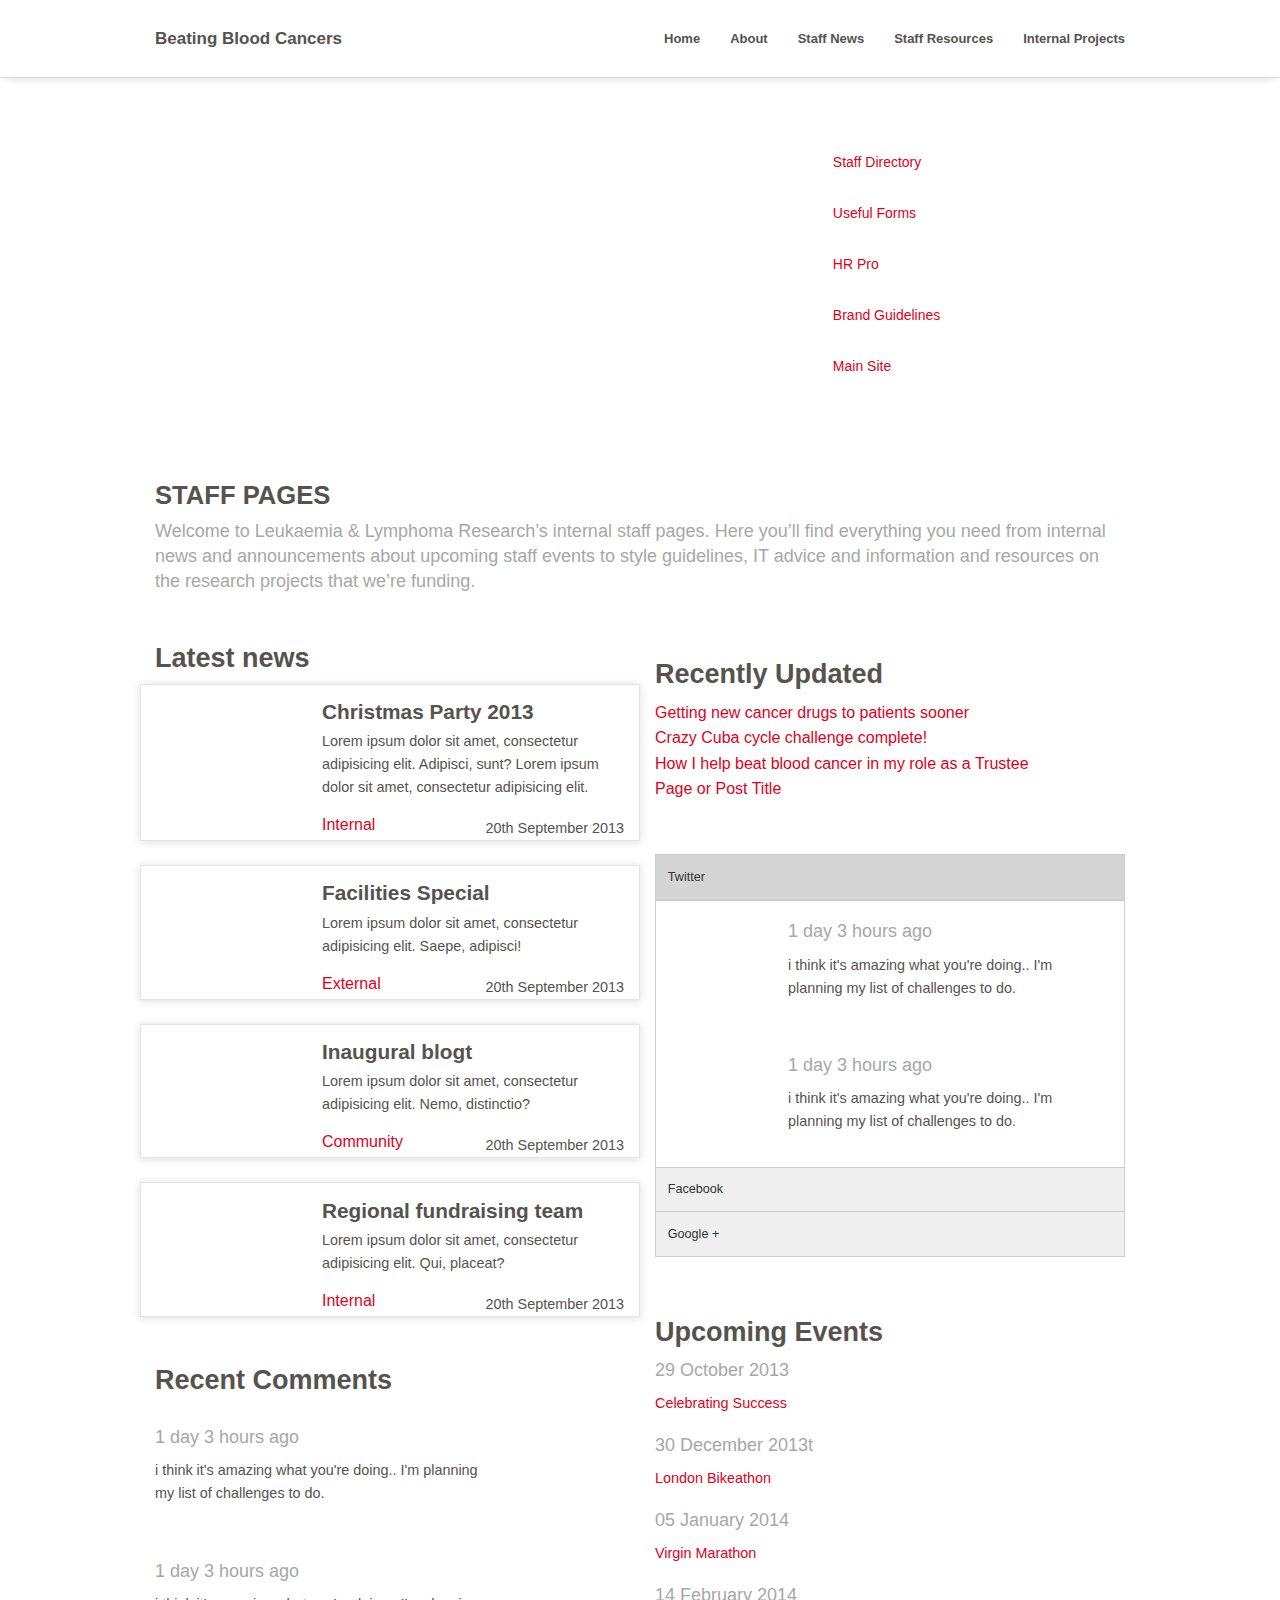
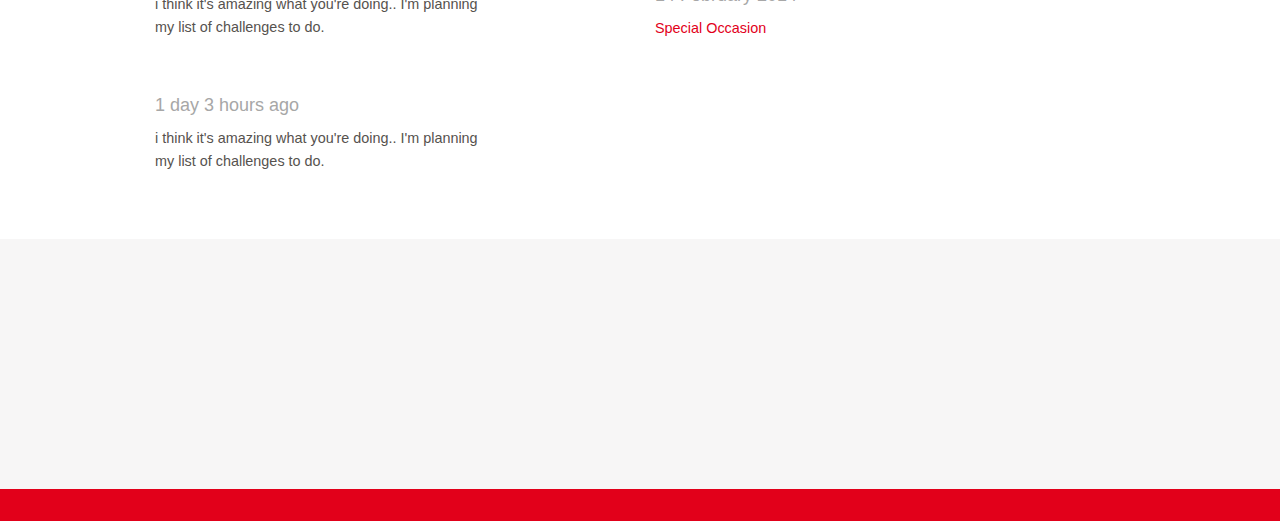
==== commit 916edfbf: "created card layout for news posts" ====
--- a/index.html
+++ b/index.html
@@ -71,7 +71,7 @@
           </div>
           <div class="large-8 columns">
             <h4>Christmas Party 2013</h4>
-            <p>Lorem ipsum dolor sit amet, consectetur adipisicing elit. Adipisci, sunt?</p>
+            <p>Lorem ipsum dolor sit amet, consectetur adipisicing elit. Adipisci, sunt? Lorem ipsum dolor sit amet, consectetur adipisicing elit.</p>
             <a href="#" class="left">Internal</a>
             <p class="right">20th September 2013</p>
           </div>
--- a/css/style.css
+++ b/css/style.css
@@ -5181,7 +5181,14 @@
 .blog .row {
   box-shadow: 0px 1px 8px 1px #e4e4e4;
   border: 1px #e4e4e4 solid;
-  margin-bottom: 1.5em; }
+  margin-bottom: 1.5em;
+  padding: 0; }
+  .blog .row .columns:first-of-type {
+    padding: 0; }
+  .blog .row .columns:last-of-type {
+    padding-top: .5em; }
+.blog p.right {
+  margin-bottom: 0; }
 
 /* =====================================
    Page Styles
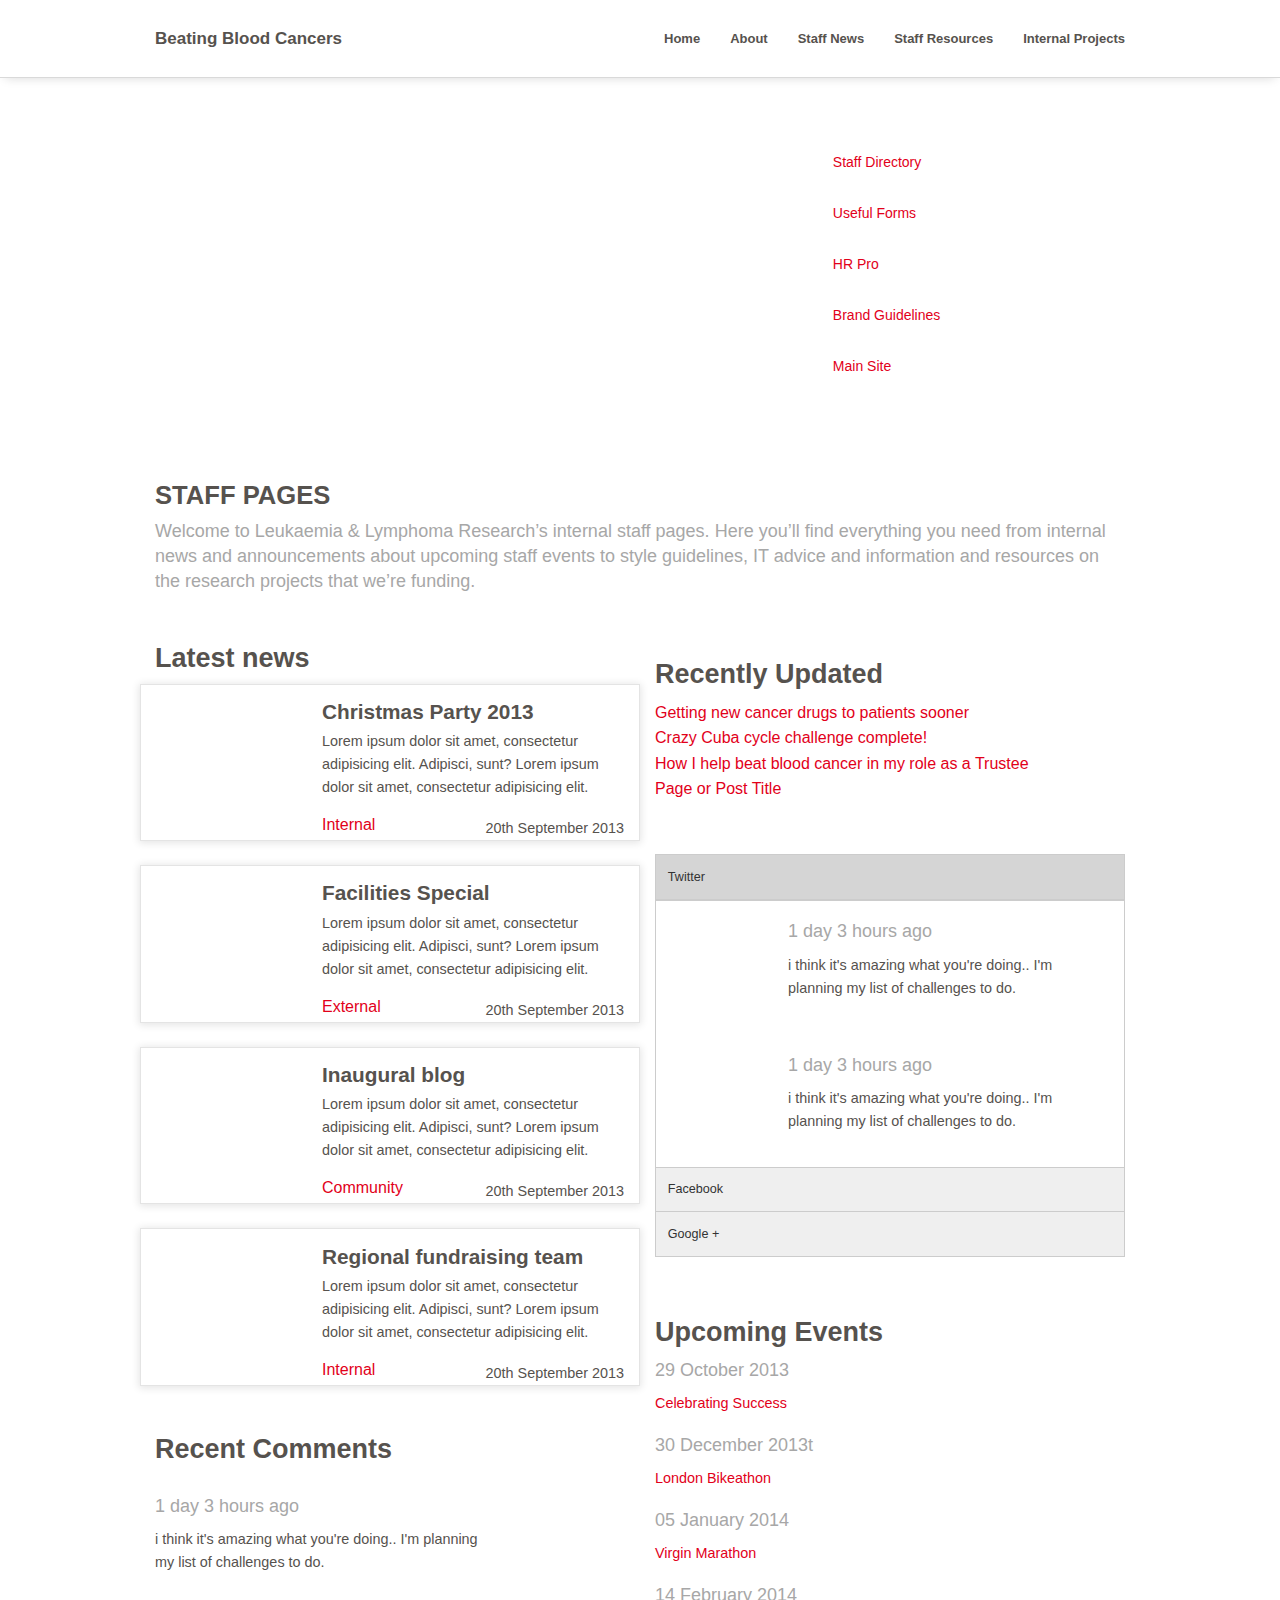
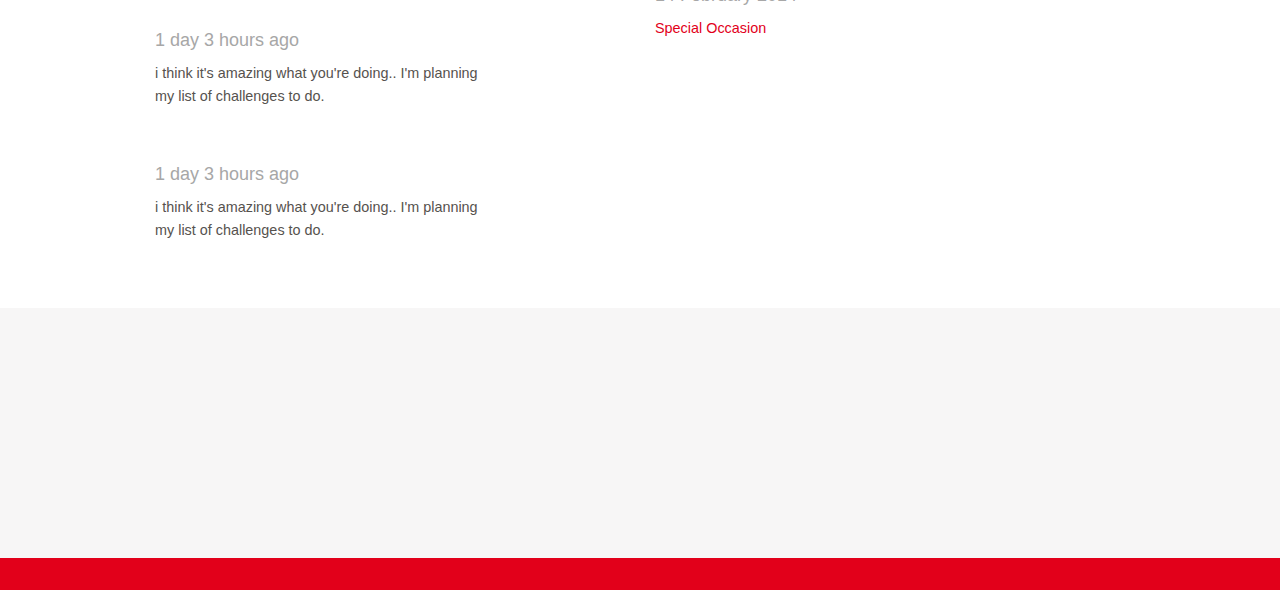
==== commit 0f020a55: "Merge pull request #3 from RummanAmin/home" ====
--- a/index.html
+++ b/index.html
@@ -70,7 +70,7 @@
           <img src="img/index/christmas_party_blog_final.jpg" alt="">
           </div>
           <div class="large-8 columns">
-            <h4>Christmas Party 2013</h4>
+            <h4><a href="#">Christmas Party 2013</a></h4>
             <p>Lorem ipsum dolor sit amet, consectetur adipisicing elit. Adipisci, sunt? Lorem ipsum dolor sit amet, consectetur adipisicing elit.</p>
             <a href="#" class="left">Internal</a>
             <p class="right">20th September 2013</p>
@@ -81,8 +81,8 @@
           <img src="img/index/facilities_special_final.jpg" alt="">
           </div>
           <div class="large-8 columns">
-            <h4>Facilities Special</h4>
-            <p>Lorem ipsum dolor sit amet, consectetur adipisicing elit. Saepe, adipisci!</p>
+            <h4><a href="#">Facilities Special</a></h4>
+            <p>Lorem ipsum dolor sit amet, consectetur adipisicing elit. Adipisci, sunt? Lorem ipsum dolor sit amet, consectetur adipisicing elit.</p>
             <a href="#" class="left">External</a>
             <p class="right">20th September 2013</p>
           </div>
@@ -92,8 +92,8 @@
           <img src="img/index/inaugural_blog.jpg" alt="">
           </div>
           <div class="large-8 columns">
-            <h4>Inaugural blogt</h4>
-            <p>Lorem ipsum dolor sit amet, consectetur adipisicing elit. Nemo, distinctio?</p>
+            <h4><a href="#">Inaugural blog</a></h4>
+            <p>Lorem ipsum dolor sit amet, consectetur adipisicing elit. Adipisci, sunt? Lorem ipsum dolor sit amet, consectetur adipisicing elit.</p>
             <a href="#" class="left">Community</a>
             <p class="right">20th September 2013</p>
           </div>
@@ -103,8 +103,8 @@
           <img src="img/index/regional_fundraising_blog.jpg" alt="">
           </div>
           <div class="large-8 columns">
-            <h4>Regional fundraising team</h4>
-            <p>Lorem ipsum dolor sit amet, consectetur adipisicing elit. Qui, placeat?</p>
+            <h4><a href="#">Regional fundraising team</a></h4>
+            <p>Lorem ipsum dolor sit amet, consectetur adipisicing elit. Adipisci, sunt? Lorem ipsum dolor sit amet, consectetur adipisicing elit.</p>
             <a href="#" class="left">Internal</a>
             <p class="right">20th September 2013</p>
           </div>
--- a/css/style.css
+++ b/css/style.css
@@ -5097,6 +5097,10 @@
   font-family: "BlissPro-Heavy",Impact,sans-serif;
   color: #56524e;
   margin-bottom: .2em; }
+  h1 a, h2 a, h3 a, h4 a, h5 a, h6 a {
+    color: #56524e; }
+    h1 a:hover, h1 a:focus, h2 a:hover, h2 a:focus, h3 a:hover, h3 a:focus, h4 a:hover, h4 a:focus, h5 a:hover, h5 a:focus, h6 a:hover, h6 a:focus {
+      color: #e2001a; }
 
 h2 {
   text-transform: uppercase; }
@@ -5190,6 +5194,19 @@
 .blog p.right {
   margin-bottom: 0; }
 
+.opac-hvr {
+  display: block; }
+  .opac-hvr img {
+    -webkit-transition: opacity 0.5s;
+    -moz-transition: opacity 0.5s;
+    -ms-transition: opacity 0.5s;
+    -o-transition: opacity 0.5s;
+    transition: opacity 0.5s; }
+    .opac-hvr img:hover, .opac-hvr img:focus {
+      -ms-filter: "progid:DXImageTransform.Microsoft.Alpha(Opacity=80)";
+      filter: progid:DXImageTransform.Microsoft.Alpha(Opacity=80) 0.8;
+      opacity: 0.8; }
+
 /* =====================================
    Page Styles
    ===================================== */
@@ -5224,6 +5241,11 @@
 .banner-it {
   background: url(../img/banner8.png) no-repeat center center;
   background-size: cover; }
+
+.support img, .projects img {
+  margin-bottom: 1em; }
+.support li a:last-of-type, .projects li a:last-of-type {
+  font-size: .9em; }
 
 /* ==========================================================================
    Media Queries for Responsive Design
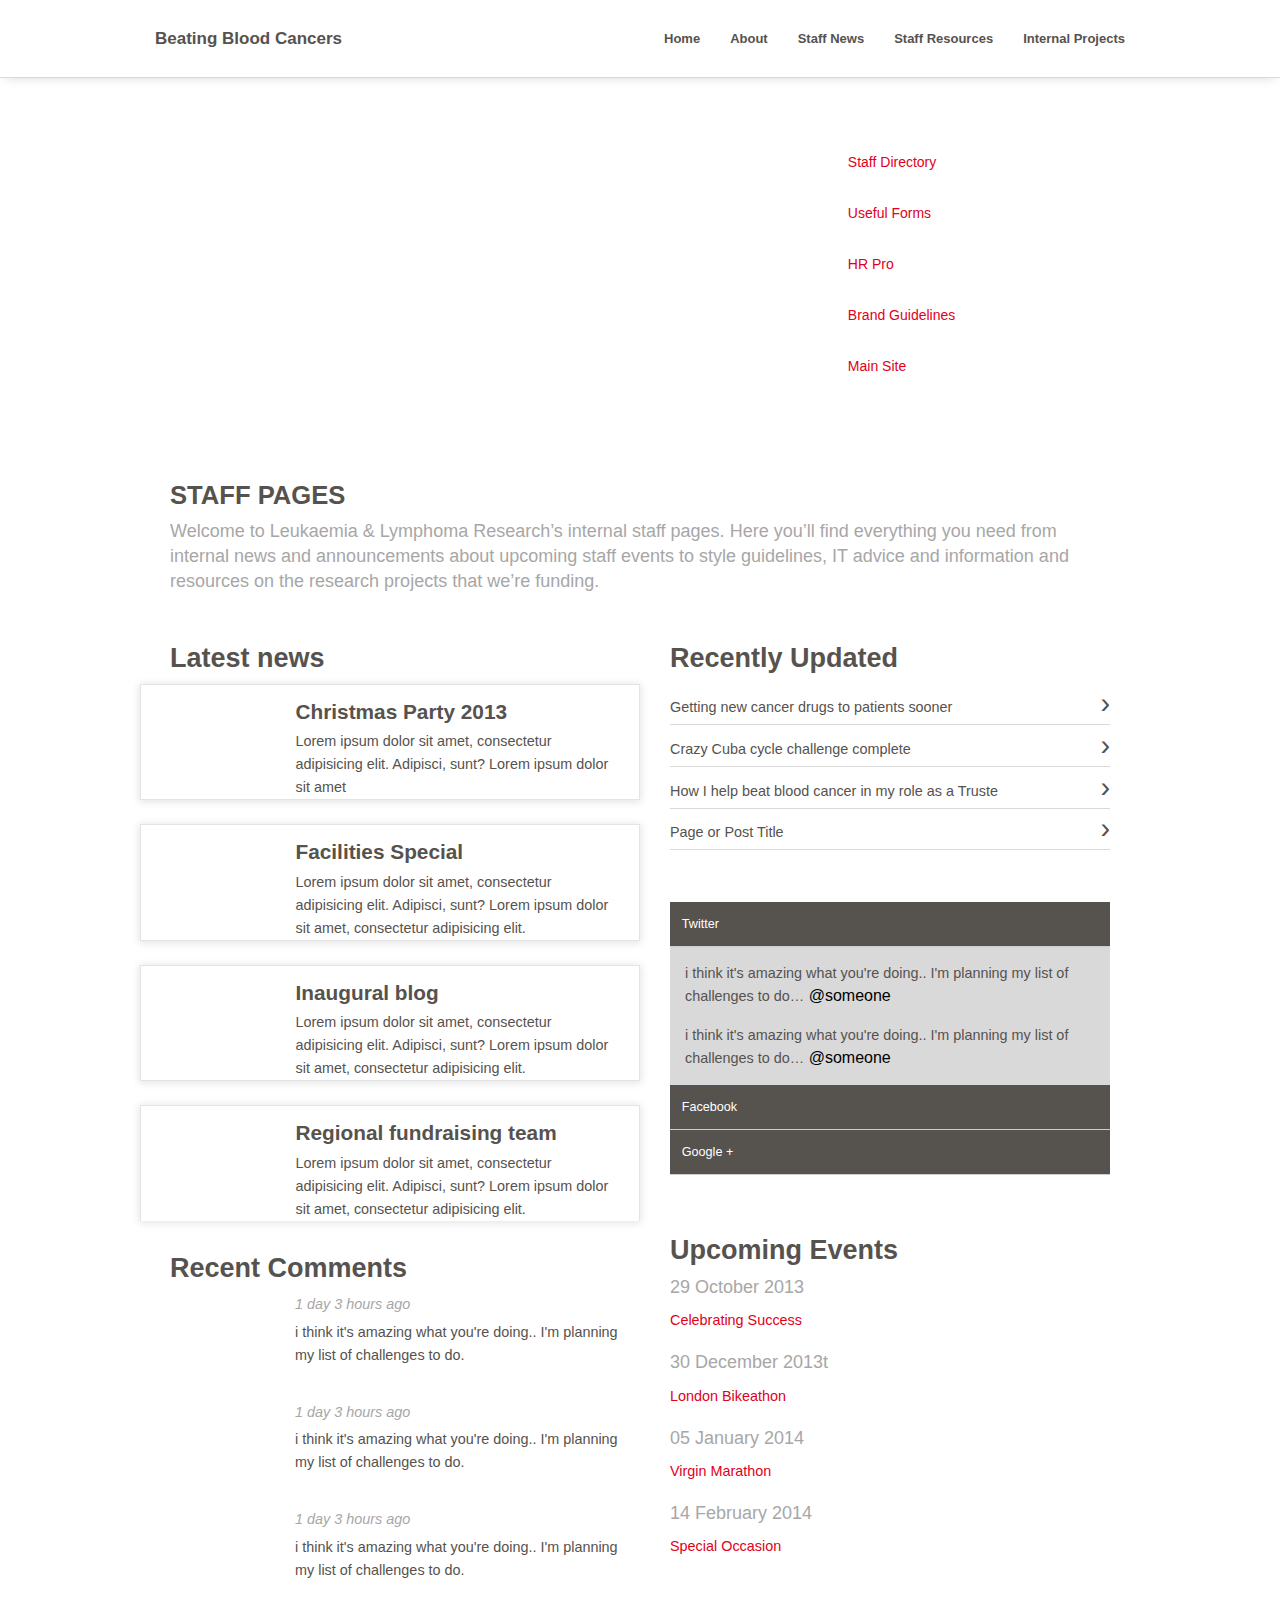
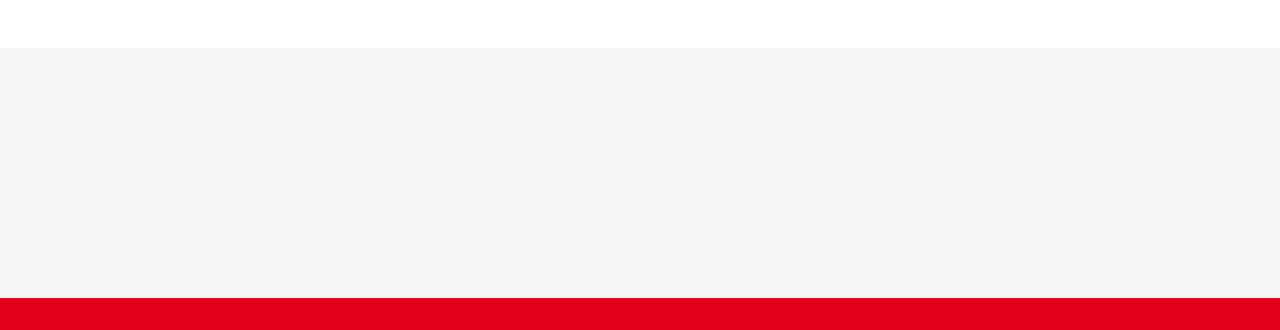
==== commit 62b58296: "tons of new changes" ====
--- a/index.html
+++ b/index.html
@@ -27,12 +27,12 @@
         <section class="top-bar-section">
           <!-- Left Nav Section -->
           <ul class="right">
-                <li><a href="index.html">Home</a></li>
-                <li><a href="about.html">About</a></li>
-                <li><a href="news.html">Staff News</a></li>
-                <li><a href="resources.html">Staff Resources</a></li>
-                <li><a href="projects.html">Internal Projects</a></li>
-              </ul>
+            <li><a href="index.html">Home</a></li>
+            <li><a href="about.html">About</a></li>
+            <li><a href="news.html">Staff News</a></li>
+            <li><a href="resources.html">Staff Resources</a></li>
+            <li><a href="projects.html">Internal Projects</a></li>
+          </ul>
         </section>
       </nav>
     </div>
@@ -66,125 +66,107 @@
       <div class="blog">
         <h3>Latest news</h3>
         <div class="row">
-          <div class="large-4 columns">
-          <img src="img/index/christmas_party_blog_final.jpg" alt="">
-          </div>
-          <div class="large-8 columns">
+          <div class="large-3 columns">
+            <img class="hide-for-small" src="img/index/christmas_party_blog_final.jpg" alt="">
+          </div>
+          <div class="large-9 columns">
             <h4><a href="#">Christmas Party 2013</a></h4>
-            <p>Lorem ipsum dolor sit amet, consectetur adipisicing elit. Adipisci, sunt? Lorem ipsum dolor sit amet, consectetur adipisicing elit.</p>
-            <a href="#" class="left">Internal</a>
-            <p class="right">20th September 2013</p>
-          </div>
-        </div>
-        <div class="row">
-          <div class="large-4 columns">
-          <img src="img/index/facilities_special_final.jpg" alt="">
-          </div>
-          <div class="large-8 columns">
+            <p>Lorem ipsum dolor sit amet, consectetur adipisicing elit. Adipisci, sunt? Lorem ipsum dolor sit amet</p>
+          </div>
+        </div>
+        <div class="row">
+          <div class="large-3 columns">
+            <img class="hide-for-small" src="img/index/facilities_special_final.jpg" alt="">
+          </div>
+          <div class="large-9 columns">
             <h4><a href="#">Facilities Special</a></h4>
             <p>Lorem ipsum dolor sit amet, consectetur adipisicing elit. Adipisci, sunt? Lorem ipsum dolor sit amet, consectetur adipisicing elit.</p>
-            <a href="#" class="left">External</a>
-            <p class="right">20th September 2013</p>
-          </div>
-        </div>
-        <div class="row">
-          <div class="large-4 columns">
-          <img src="img/index/inaugural_blog.jpg" alt="">
-          </div>
-          <div class="large-8 columns">
+          </div>
+        </div>
+        <div class="row">
+          <div class="large-3 columns">
+            <img class="hide-for-small" src="img/index/inaugural_blog.jpg" alt="">
+          </div>
+          <div class="large-9 columns">
             <h4><a href="#">Inaugural blog</a></h4>
             <p>Lorem ipsum dolor sit amet, consectetur adipisicing elit. Adipisci, sunt? Lorem ipsum dolor sit amet, consectetur adipisicing elit.</p>
-            <a href="#" class="left">Community</a>
-            <p class="right">20th September 2013</p>
-          </div>
-        </div>
-        <div class="row">
-          <div class="large-4 columns">
-          <img src="img/index/regional_fundraising_blog.jpg" alt="">
-          </div>
-          <div class="large-8 columns">
+          </div>
+        </div>
+        <div class="row">
+          <div class="large-3 columns">
+            <img class="hide-for-small" src="img/index/regional_fundraising_blog.jpg" alt="">
+          </div>
+          <div class="large-9 columns">
             <h4><a href="#">Regional fundraising team</a></h4>
             <p>Lorem ipsum dolor sit amet, consectetur adipisicing elit. Adipisci, sunt? Lorem ipsum dolor sit amet, consectetur adipisicing elit.</p>
-            <a href="#" class="left">Internal</a>
-            <p class="right">20th September 2013</p>
-          </div>
-        </div>
-      </div>
-
-      <div class="row">
-          <div class="large-12 columns">
-            <h3>Recent Comments</h3>
-            <div class="row">
-              <div class="large-9 columns">
-                <h4 class="subheader">1 day 3 hours ago</h4>
-                <p>i think it's amazing what you're doing.. I'm planning my list of challenges to do.</p>
-              </div>
-              <div class="large-3 columns hide-for-small">
+          </div>
+        </div>
+      </div>
+
+      <div class="row recent-comments">
+        <div class="large-12 columns">
+          <h3>Recent Comments</h3>
+          <div class="row">
+            <div class="large-3 columns hide-for-small">
               <img src="img/index/blog_comment_1.jpg" alt="">
-              </div>
-            </div>
-
-            <div class="row">
-              <div class="large-9 columns">
-                <h4 class="subheader">1 day 3 hours ago</h4>
-                <p>i think it's amazing what you're doing.. I'm planning my list of challenges to do.</p>
-              </div>
-              <div class="large-3 columns hide-for-small">
+            </div>
+            <div class="large-9 columns">
+              <p>1 day 3 hours ago</p>
+              <p>i think it's amazing what you're doing.. I'm planning my list of challenges to do.</p>
+            </div>
+          </div>
+
+          <div class="row">
+            <div class="large-3 columns hide-for-small">
               <img src="img/index/blog_comment_2.jpg" alt="">
-              </div>
-            </div>
-
-            <div class="row">
-              <div class="large-9 columns">
-                <h4 class="subheader">1 day 3 hours ago</h4>
-                <p>i think it's amazing what you're doing.. I'm planning my list of challenges to do.</p>
-              </div>
-              <div class="large-3 columns hide-for-small">
+            </div>
+            <div class="large-9 columns">
+              <p>1 day 3 hours ago</p>
+              <p>i think it's amazing what you're doing.. I'm planning my list of challenges to do.</p>
+            </div>
+          </div>
+
+          <div class="row">
+            <div class="large-3 columns hide-for-small">
               <img src="img/index/blog_comment_3.jpg" alt="">
-              </div>
-            </div>
-          </div>
-        </div>
-    </div>
-
-    <hr class="hide-for-medium-up">
+            </div>
+            <div class="large-9 columns">
+              <p>1 day 3 hours ago</p>
+              <p>i think it's amazing what you're doing.. I'm planning my list of challenges to do.</p>
+            </div>
+          </div>
+        </div>
+      </div>
+    </div>
 
     <div class="large-6 columns">
-        <div class="row">
+        <div class="row recent-updates">
           <div class="large-12 columns">
             <h3>Recently Updated</h3>
             <ul class="no-bullet">
-              <li><a href="#">Getting new cancer drugs to patients sooner</a></li>
-              <li><a href="#">Crazy Cuba cycle challenge complete!</a></li>
-              <li><a href="#">How I help beat blood cancer in my role as a Trustee</a></li>
-              <li><a href="#">Page or Post Title</a></li>
+              <li><p><a href="#">Getting new cancer drugs to patients sooner <span class="right hide-for-small">&rsaquo;</span></a></p></li>
+              <li><p><a href="#">Crazy Cuba cycle challenge complete <span class="right hide-for-small">&rsaquo;</span></a></p></li>
+              <li><p><a href="#">How I help beat blood cancer in my role as a Truste <span class="right hide-for-small">&rsaquo;</span></a></p></li>
+              <li><p><a href="#">Page or Post Title <span class="right hide-for-small">&rsaquo;</span></a></p></li>
             </ul>
           </div>
         </div>
 
         <div class="row">
           <div class="large-12 columns">
-            <div class="section-container accordion" data-section="accordion">
+            <div class="section-container accordion" id="accordion" data-section="accordion">
               <section class="active">
                 <p class="title" data-section-title><a href="#">Twitter</a></p>
                 <div class="content" data-section-content>
                   <div class="row">
-                    <div class="large-3 columns hide-for-small">
-                    <img src="http://placeimg.com/300/300/nature" alt="">
-                    </div>
-                    <div class="large-9 columns">
-                      <h4 class="subheader">1 day 3 hours ago</h4>
-                      <p>i think it's amazing what you're doing.. I'm planning my list of challenges to do.</p>
-                    </div>
-                  </div>
-
-                  <div class="row">
-                    <div class="large-3 columns hide-for-small">
-                    <img src="http://placeimg.com/300/300/nature" alt="">
-                    </div>
-                    <div class="large-9 columns">
-                      <h4 class="subheader">1 day 3 hours ago</h4>
-                      <p>i think it's amazing what you're doing.. I'm planning my list of challenges to do.</p>
+                    <div class="large-12 columns">
+                      <p>i think it's amazing what you're doing.. I'm planning my list of challenges to do…</p> <span>@someone</span>
+                    </div>
+                  </div>
+
+                  <div class="row">
+                    <div class="large-12 columns">
+                      <p>i think it's amazing what you're doing.. I'm planning my list of challenges to do…</p> <span>@someone</span>
                     </div>
                   </div>
                 </div>
@@ -194,22 +176,14 @@
                 <p class="title" data-section-title><a href="#">Facebook</a></p>
                 <div class="content" data-section-content>
                   <div class="row">
-                    <div class="large-9 columns">
-                      <h4 class="subheader">1 day 3 hours ago</h4>
-                      <p>i think it's amazing what you're doing.. I'm planning my list of challenges to do.</p>
-                    </div>
-                    <div class="large-3 columns hide-for-small">
-                    <img src="http://placeimg.com/300/300/people" alt="">
-                    </div>
-                  </div>
-
-                  <div class="row">
-                    <div class="large-9 columns">
-                      <h4 class="subheader">1 day 3 hours ago</h4>
-                      <p>i think it's amazing what you're doing.. I'm planning my list of challenges to do.</p>
-                    </div>
-                    <div class="large-3 columns hide-for-small">
-                    <img src="http://placeimg.com/300/300/nature" alt="">
+                    <div class="large-12 columns">
+                      <p>i think it's amazing what you're doing.. I'm planning my list of challenges to do…</p> <span>@someone</span>
+                    </div>
+                  </div>
+
+                  <div class="row">
+                    <div class="large-12 columns">
+                      <p>i think it's amazing what you're doing.. I'm planning my list of challenges to do…</p> <span>@someone</span>
                     </div>
                   </div>
                 </div>
@@ -219,22 +193,14 @@
                 <p class="title" data-section-title><a href="#">Google +</a></p>
                 <div class="content" data-section-content>
                   <div class="row">
-                    <div class="large-3 columns hide-for-small">
-                    <img src="http://placeimg.com/300/300/nature" alt="">
-                    </div>
-                    <div class="large-9 columns">
-                      <h4 class="subheader">1 day 3 hours ago</h4>
-                      <p>i think it's amazing what you're doing.. I'm planning my list of challenges to do.</p>
-                    </div>
-                  </div>
-
-                  <div class="row">
-                    <div class="large-3 columns hide-for-small">
-                    <img src="http://placeimg.com/300/300/nature" alt="">
-                    </div>
-                    <div class="large-9 columns">
-                      <h4 class="subheader">1 day 3 hours ago</h4>
-                      <p>i think it's amazing what you're doing.. I'm planning my list of challenges to do.</p>
+                    <div class="large-12 columns">
+                      <p>i think it's amazing what you're doing.. I'm planning my list of challenges to do…</p> <span>@someone</span>
+                    </div>
+                  </div>
+
+                  <div class="row">
+                    <div class="large-12 columns">
+                      <p>i think it's amazing what you're doing.. I'm planning my list of challenges to do…</p> <span>@someone</span>
                     </div>
                   </div>
                 </div>
--- a/css/style.css
+++ b/css/style.css
@@ -463,8 +463,8 @@
     margin-right: 0; }
   .row .row {
     width: auto;
-    margin-left: -0.9375em;
-    margin-right: -0.9375em;
+    margin-left: -1.875em;
+    margin-right: -1.875em;
     margin-top: 0;
     margin-bottom: 0;
     max-width: none;
@@ -488,8 +488,8 @@
 .column,
 .columns {
   position: relative;
-  padding-left: 0.9375em;
-  padding-right: 0.9375em;
+  padding-left: 1.875em;
+  padding-right: 1.875em;
   width: 100%;
   float: left; }
 
@@ -497,8 +497,8 @@
   .column,
   .columns {
     position: relative;
-    padding-left: 0.9375em;
-    padding-right: 0.9375em;
+    padding-left: 1.875em;
+    padding-right: 1.875em;
     float: left; }
 
   .small-1 {
@@ -5123,6 +5123,10 @@
   font: 18px/26px "Lucida Grande",Helvetica,Arial,sans-serif;
   color: #a7a7a7; }
 
+img {
+  width: 100%;
+  max-width: 100%; }
+
 .top .row {
   padding: 0; }
 
@@ -5183,14 +5187,16 @@
   overflow: hidden; }
 
 .blog .row {
-  box-shadow: 0px 1px 8px 1px #e4e4e4;
-  border: 1px #e4e4e4 solid;
-  margin-bottom: 1.5em;
-  padding: 0; }
+  border-bottom: 1px #e4e4e4 solid;
+  padding: 0 0 1em; }
   .blog .row .columns:first-of-type {
     padding: 0; }
   .blog .row .columns:last-of-type {
     padding-top: .5em; }
+  .blog .row p:last-of-type {
+    margin-bottom: 0; }
+  .blog .row:last-of-type {
+    border-bottom: 0; }
 .blog p.right {
   margin-bottom: 0; }
 
@@ -5242,10 +5248,76 @@
   background: url(../img/banner8.png) no-repeat center center;
   background-size: cover; }
 
+.recent-comments {
+  padding-top: 0; }
+  .recent-comments .row {
+    padding-top: 0; }
+    .recent-comments .row .columns {
+      padding-right: 0; }
+      .recent-comments .row .columns:last-of-type p:first-of-type {
+        margin-bottom: 0.3em;
+        font-style: italic;
+        color: #a7a7a7; }
+
+.recent-updates {
+  padding-top: 0; }
+  .recent-updates a {
+    color: #56524e; }
+    .recent-updates a:hover, .recent-updates a:focus {
+      color: #e2001a; }
+  .recent-updates li {
+    padding: .8em 0 .3em;
+    border-bottom: 1px solid #d9d9d9; }
+    .recent-updates li p {
+      margin: 0; }
+  .recent-updates span {
+    font-size: 2em;
+    line-height: .5; }
+
+#accordion {
+  border: 0; }
+  #accordion .title {
+    background: #56524e;
+    border-left: 0;
+    border-right: 0; }
+    #accordion .title a {
+      color: #fff; }
+  #accordion .content {
+    background: #d9d9d9;
+    border: 0; }
+    #accordion .content p {
+      margin-bottom: 0;
+      display: inline; }
+    #accordion .content .row:last-of-type {
+      margin-top: 0;
+      padding-top: 0; }
+    #accordion .content span {
+      color: #000; }
+
+.about-sections .row .columns:first-of-type {
+  padding: 0; }
+.about-sections .row .columns p:last-of-type {
+  margin-bottom: 0; }
+
 .support img, .projects img {
   margin-bottom: 1em; }
 .support li a:last-of-type, .projects li a:last-of-type {
   font-size: .9em; }
+
+.forms .panel {
+  background: none; }
+.forms a {
+  color: #56524e; }
+  .forms a:hover, .forms a:focus {
+    color: #e2001a; }
+.forms a {
+  background: #d9d9d9;
+  padding: .5em; }
+
+.directory li h5.subheader, .directory li a:last-of-type {
+  font-size: .9em;
+  line-height: 1.55;
+  margin-bottom: 0; }
 
 /* ==========================================================================
    Media Queries for Responsive Design
@@ -5289,7 +5361,15 @@
     background: #fff; }
     .top-bar-section li a:not(.button):hover {
       background: #fff;
-      color: #e2001a; } }
+      color: #e2001a; }
+
+  .blog .row {
+    box-shadow: 0px 1px 8px 1px #e4e4e4;
+    border: 1px #e4e4e4 solid;
+    margin-bottom: 1.5em;
+    padding: 0; }
+    .blog .row:last-of-type {
+      border-bottom: inherit; } }
 /* ==========================================================================
    Fonts
    ========================================================================== */
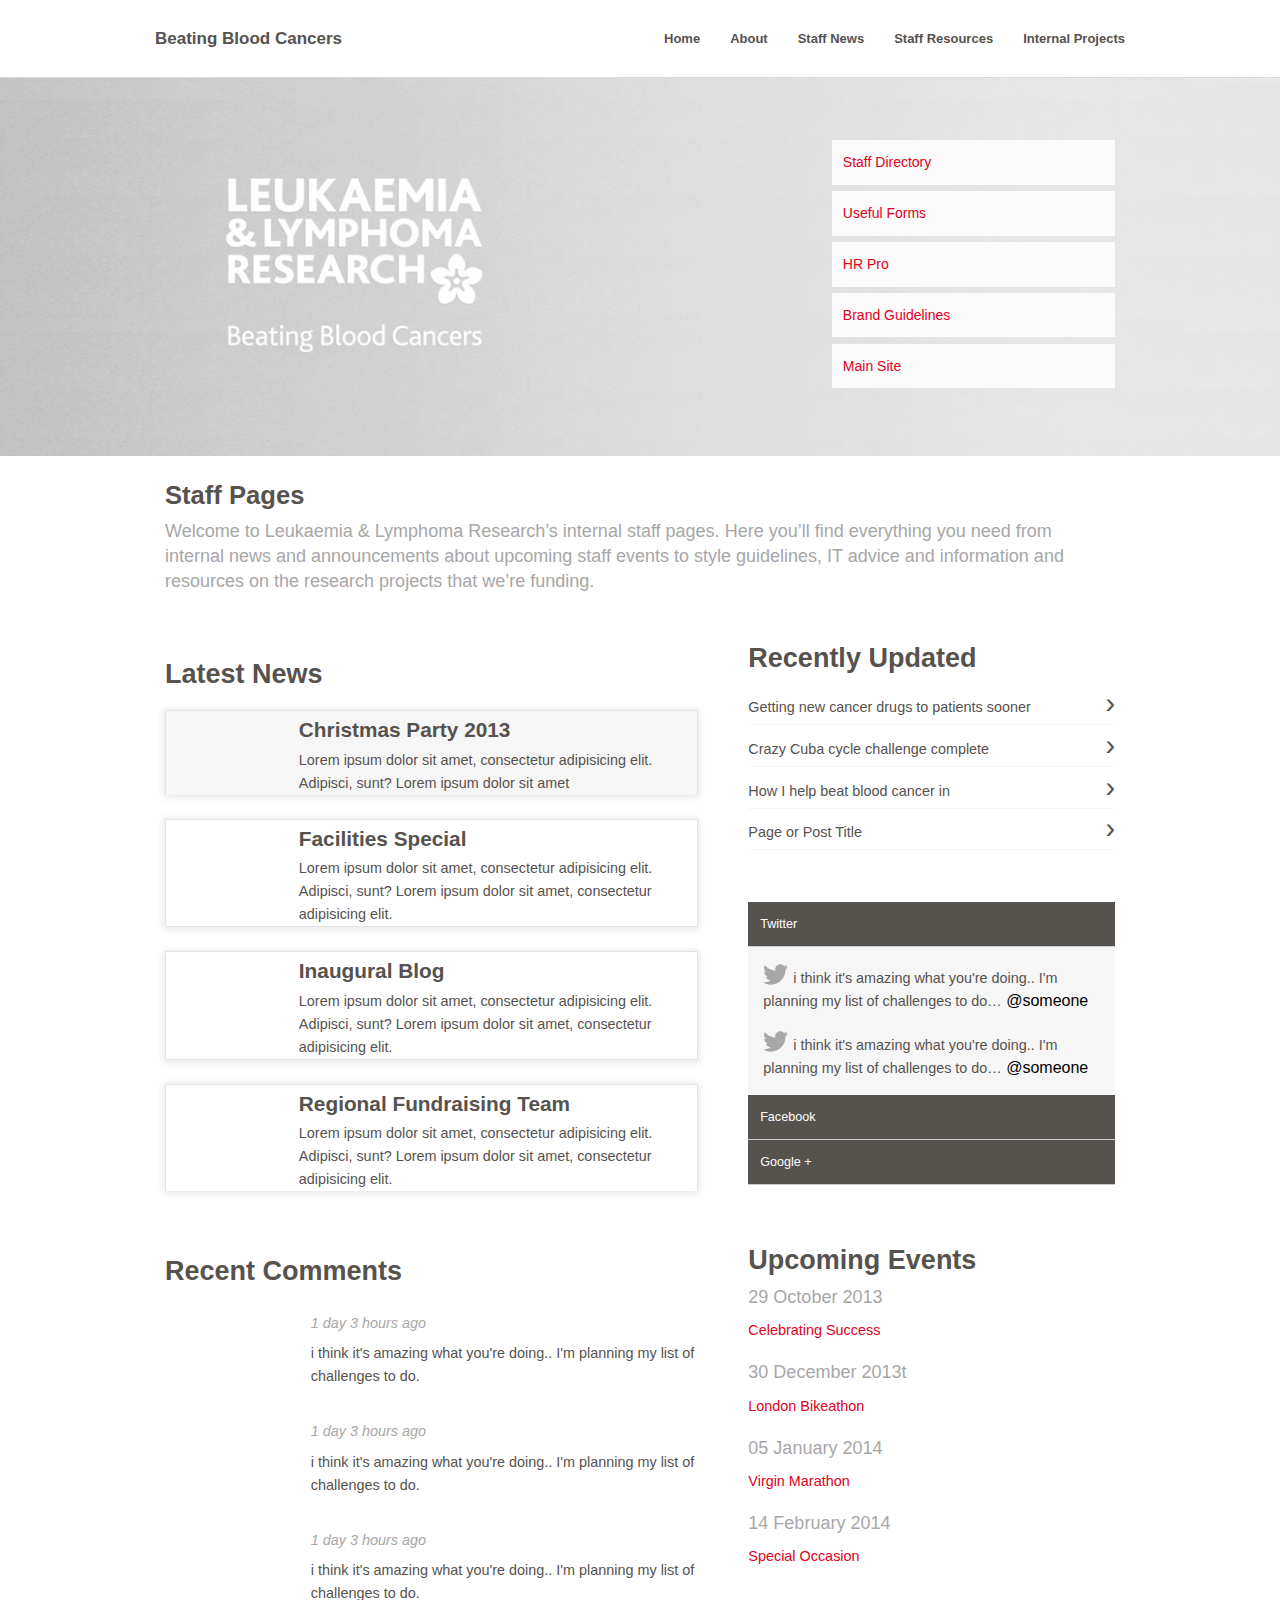
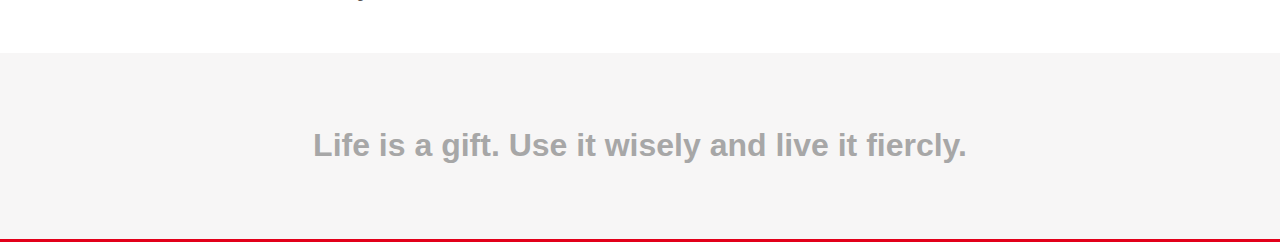
==== commit ef0e22e3: "Merge pull request #5 from RummanAmin/home" ====
--- a/index.html
+++ b/index.html
@@ -62,43 +62,45 @@
   </div>
   
   <div class="row">
-    <div class="large-6 columns">
-      <div class="blog">
-        <h3>Latest news</h3>
-        <div class="row">
-          <div class="large-3 columns">
-            <img class="hide-for-small" src="img/index/christmas_party_blog_final.jpg" alt="">
-          </div>
-          <div class="large-9 columns">
-            <h4><a href="#">Christmas Party 2013</a></h4>
-            <p>Lorem ipsum dolor sit amet, consectetur adipisicing elit. Adipisci, sunt? Lorem ipsum dolor sit amet</p>
-          </div>
-        </div>
-        <div class="row">
-          <div class="large-3 columns">
-            <img class="hide-for-small" src="img/index/facilities_special_final.jpg" alt="">
-          </div>
-          <div class="large-9 columns">
-            <h4><a href="#">Facilities Special</a></h4>
-            <p>Lorem ipsum dolor sit amet, consectetur adipisicing elit. Adipisci, sunt? Lorem ipsum dolor sit amet, consectetur adipisicing elit.</p>
-          </div>
-        </div>
-        <div class="row">
-          <div class="large-3 columns">
-            <img class="hide-for-small" src="img/index/inaugural_blog.jpg" alt="">
-          </div>
-          <div class="large-9 columns">
-            <h4><a href="#">Inaugural blog</a></h4>
-            <p>Lorem ipsum dolor sit amet, consectetur adipisicing elit. Adipisci, sunt? Lorem ipsum dolor sit amet, consectetur adipisicing elit.</p>
-          </div>
-        </div>
-        <div class="row">
-          <div class="large-3 columns">
-            <img class="hide-for-small" src="img/index/regional_fundraising_blog.jpg" alt="">
-          </div>
-          <div class="large-9 columns">
-            <h4><a href="#">Regional fundraising team</a></h4>
-            <p>Lorem ipsum dolor sit amet, consectetur adipisicing elit. Adipisci, sunt? Lorem ipsum dolor sit amet, consectetur adipisicing elit.</p>
+    <div class="large-7 columns">
+      <div class="row blog">
+        <div class="large-12 columns">
+          <h3>Latest news</h3>
+          <div class="box">
+            <div class="large-3 columns">
+              <img class="hide-for-small" src="img/index/christmas_party_blog_final.jpg" alt="">
+            </div>
+            <div class="large-9 columns">
+              <h4><a href="#">Christmas Party 2013</a></h4>
+              <p>Lorem ipsum dolor sit amet, consectetur adipisicing elit. Adipisci, sunt? Lorem ipsum dolor sit amet</p>
+            </div>
+          </div>
+          <div class="box">
+            <div class="large-3 columns">
+              <img class="hide-for-small" src="img/index/facilities_special_final.jpg" alt="">
+            </div>
+            <div class="large-9 columns">
+              <h4><a href="#">Facilities Special</a></h4>
+              <p>Lorem ipsum dolor sit amet, consectetur adipisicing elit. Adipisci, sunt? Lorem ipsum dolor sit amet, consectetur adipisicing elit.</p>
+            </div>
+          </div>
+          <div class="box">
+            <div class="large-3 columns">
+              <img class="hide-for-small" src="img/index/inaugural_blog.jpg" alt="">
+            </div>
+            <div class="large-9 columns">
+              <h4><a href="#">Inaugural blog</a></h4>
+              <p>Lorem ipsum dolor sit amet, consectetur adipisicing elit. Adipisci, sunt? Lorem ipsum dolor sit amet, consectetur adipisicing elit.</p>
+            </div>
+          </div>
+          <div class="box">
+            <div class="large-3 columns">
+              <img class="hide-for-small" src="img/index/regional_fundraising_blog.jpg" alt="">
+            </div>
+            <div class="large-9 columns">
+              <h4><a href="#">Regional fundraising team</a></h4>
+              <p>Lorem ipsum dolor sit amet, consectetur adipisicing elit. Adipisci, sunt? Lorem ipsum dolor sit amet, consectetur adipisicing elit.</p>
+            </div>
           </div>
         </div>
       </div>
@@ -139,14 +141,14 @@
       </div>
     </div>
 
-    <div class="large-6 columns">
+    <div class="large-5 columns">
         <div class="row recent-updates">
           <div class="large-12 columns">
             <h3>Recently Updated</h3>
             <ul class="no-bullet">
               <li><p><a href="#">Getting new cancer drugs to patients sooner <span class="right hide-for-small">&rsaquo;</span></a></p></li>
               <li><p><a href="#">Crazy Cuba cycle challenge complete <span class="right hide-for-small">&rsaquo;</span></a></p></li>
-              <li><p><a href="#">How I help beat blood cancer in my role as a Truste <span class="right hide-for-small">&rsaquo;</span></a></p></li>
+              <li><p><a href="#">How I help beat blood cancer in<span class="right hide-for-small">&rsaquo;</span></a></p></li>
               <li><p><a href="#">Page or Post Title <span class="right hide-for-small">&rsaquo;</span></a></p></li>
             </ul>
           </div>
@@ -160,13 +162,13 @@
                 <div class="content" data-section-content>
                   <div class="row">
                     <div class="large-12 columns">
-                      <p>i think it's amazing what you're doing.. I'm planning my list of challenges to do…</p> <span>@someone</span>
-                    </div>
-                  </div>
-
-                  <div class="row">
-                    <div class="large-12 columns">
-                      <p>i think it's amazing what you're doing.. I'm planning my list of challenges to do…</p> <span>@someone</span>
+                      <p><span class="small-icons"><img src="img/icons/twitter.svg" alt=""></span>i think it's amazing what you're doing.. I'm planning my list of challenges to do…</p> <span>@someone</span>
+                    </div>
+                  </div>
+
+                  <div class="row">
+                    <div class="large-12 columns">
+                      <p><span class="small-icons"><img src="img/icons/twitter.svg" alt=""></span>i think it's amazing what you're doing.. I'm planning my list of challenges to do…</p> <span>@someone</span>
                     </div>
                   </div>
                 </div>
@@ -177,13 +179,13 @@
                 <div class="content" data-section-content>
                   <div class="row">
                     <div class="large-12 columns">
-                      <p>i think it's amazing what you're doing.. I'm planning my list of challenges to do…</p> <span>@someone</span>
-                    </div>
-                  </div>
-
-                  <div class="row">
-                    <div class="large-12 columns">
-                      <p>i think it's amazing what you're doing.. I'm planning my list of challenges to do…</p> <span>@someone</span>
+                      <p><span class="small-icons"><img src="img/icons/facebook.svg" alt=""></span>i think it's amazing what you're doing.. I'm planning my list of challenges to do…</p> <span>@someone</span>
+                    </div>
+                  </div>
+
+                  <div class="row">
+                    <div class="large-12 columns">
+                      <p><span class="small-icons"><img src="img/icons/facebook.svg" alt=""></span>i think it's amazing what you're doing.. I'm planning my list of challenges to do…</p> <span>@someone</span>
                     </div>
                   </div>
                 </div>
@@ -194,13 +196,13 @@
                 <div class="content" data-section-content>
                   <div class="row">
                     <div class="large-12 columns">
-                      <p>i think it's amazing what you're doing.. I'm planning my list of challenges to do…</p> <span>@someone</span>
-                    </div>
-                  </div>
-
-                  <div class="row">
-                    <div class="large-12 columns">
-                      <p>i think it's amazing what you're doing.. I'm planning my list of challenges to do…</p> <span>@someone</span>
+                      <p><span class="small-icons"><img src="img/icons/google.svg" alt=""></span>i think it's amazing what you're doing.. I'm planning my list of challenges to do…</p> <span>@someone</span>
+                    </div>
+                  </div>
+
+                  <div class="row">
+                    <div class="large-12 columns">
+                      <p><span class="small-icons"><img src="img/icons/google.svg" alt=""></span>i think it's amazing what you're doing.. I'm planning my list of challenges to do…</p> <span>@someone</span>
                     </div>
                   </div>
                 </div>
@@ -235,25 +237,11 @@
         </div>
     </div>
   </div>
-	
-	<!-- <div class="row">
-      <div class="large-6 columns panel">
-        <h5>Got Some Feedback?</h5>
-          <form action="" id="feedback">
-              <textarea name="" id="" cols="30" rows="10" placeholder="Filled our form field"></textarea>
-                <input type="submit" value="Submit" class="small button right">
-          </form>
-      </div>
-  </div> -->
-  
-  <div class="bottom">
-    
-  </div>
   
   <div class="footer">
     <div class="row">
         <div class="large-12 columns">
-            
+            <h2>Life is a gift. Use it wisely and live it fiercly.</h2>
         </div>
     </div>
   </div>
--- a/css/style.css
+++ b/css/style.css
@@ -463,8 +463,8 @@
     margin-right: 0; }
   .row .row {
     width: auto;
-    margin-left: -1.875em;
-    margin-right: -1.875em;
+    margin-left: -1.5625em;
+    margin-right: -1.5625em;
     margin-top: 0;
     margin-bottom: 0;
     max-width: none;
@@ -488,8 +488,8 @@
 .column,
 .columns {
   position: relative;
-  padding-left: 1.875em;
-  padding-right: 1.875em;
+  padding-left: 1.5625em;
+  padding-right: 1.5625em;
   width: 100%;
   float: left; }
 
@@ -497,8 +497,8 @@
   .column,
   .columns {
     position: relative;
-    padding-left: 1.875em;
-    padding-right: 1.875em;
+    padding-left: 1.5625em;
+    padding-right: 1.5625em;
     float: left; }
 
   .small-1 {
@@ -5096,15 +5096,13 @@
 h1, h2, h3, h4, h5, h6 {
   font-family: "BlissPro-Heavy",Impact,sans-serif;
   color: #56524e;
-  margin-bottom: .2em; }
+  margin-bottom: .2em;
+  text-transform: capitalize; }
   h1 a, h2 a, h3 a, h4 a, h5 a, h6 a {
     color: #56524e; }
     h1 a:hover, h1 a:focus, h2 a:hover, h2 a:focus, h3 a:hover, h3 a:focus, h4 a:hover, h4 a:focus, h5 a:hover, h5 a:focus, h6 a:hover, h6 a:focus {
       color: #e2001a; }
 
-h2 {
-  text-transform: uppercase; }
-
 h4 {
   font-size: 1.3em; }
 
@@ -5121,7 +5119,8 @@
 
 .subheader {
   font: 18px/26px "Lucida Grande",Helvetica,Arial,sans-serif;
-  color: #a7a7a7; }
+  color: #a7a7a7;
+  text-transform: none; }
 
 img {
   width: 100%;
@@ -5143,10 +5142,6 @@
   .top-bar .name h1 a {
     width: 100%;
     font-family: "BlissPro-Light",Impact,sans-serif; }
-
-.bottom {
-  background: #f7f6f6;
-  min-height: 250px; }
 
 .nav {
   margin: 2em auto; }
@@ -5160,9 +5155,12 @@
       color: #e2001a; }
 
 .top-bar-section ul {
-  background: #56524e; }
+  background: #f7f6f6; }
   .top-bar-section ul li a {
-    background: none; }
+    background: none;
+    color: #56524e; }
+    .top-bar-section ul li a:hover, .top-bar-section ul li a:focus {
+      background: #a7a7a7; }
 
 .button {
   border-width: 0px 0px 4px;
@@ -5180,25 +5178,30 @@
     cursor: pointer; }
 
 .footer {
-  background: #e2001a;
-  color: #fff; }
+  border-bottom: 3px solid #e2001a;
+  text-align: center;
+  background: #f7f6f6; }
+  .footer h2 {
+    color: #a7a7a7;
+    font-size: 1.5em;
+    text-transform: none; }
 
 .panel {
   overflow: hidden; }
 
-.blog .row {
+.blog .box {
   border-bottom: 1px #e4e4e4 solid;
-  padding: 0 0 1em; }
-  .blog .row .columns:first-of-type {
-    padding: 0; }
-  .blog .row .columns:last-of-type {
-    padding-top: .5em; }
-  .blog .row p:last-of-type {
-    margin-bottom: 0; }
-  .blog .row:last-of-type {
-    border-bottom: 0; }
-.blog p.right {
-  margin-bottom: 0; }
+  padding: 0 0 1em;
+  overflow: hidden;
+  margin-bottom: 1.5em;
+  margin-top: 1em; }
+  .blog .box:first-of-type {
+    border-bottom: 2px solid #e2001a; }
+  .blog .box .columns {
+    padding-right: 0;
+    padding-left: 0; }
+    .blog .box .columns:last-of-type p {
+      margin-bottom: 0; }
 
 .opac-hvr {
   display: block; }
@@ -5213,11 +5216,18 @@
       filter: progid:DXImageTransform.Microsoft.Alpha(Opacity=80) 0.8;
       opacity: 0.8; }
 
+.small-icons {
+  display: inline-block;
+  width: 25px;
+  margin-right: 5px;
+  overflow: hidden;
+  margin-bottom: -4px; }
+
 /* =====================================
    Page Styles
    ===================================== */
 .banner-home {
-  background: url(../img/index/banner.jpg) no-repeat center center;
+  background: url(../img/index/banner2.jpg) no-repeat center center;
   background-size: cover; }
 
 .banner-about {
@@ -5244,20 +5254,18 @@
   background: url(../img/banner7.png) no-repeat center center;
   background-size: cover; }
 
-.banner-it {
+.banner-it, .banner-style {
   background: url(../img/banner8.png) no-repeat center center;
   background-size: cover; }
 
-.recent-comments {
-  padding-top: 0; }
-  .recent-comments .row {
-    padding-top: 0; }
-    .recent-comments .row .columns {
-      padding-right: 0; }
-      .recent-comments .row .columns:last-of-type p:first-of-type {
-        margin-bottom: 0.3em;
-        font-style: italic;
-        color: #a7a7a7; }
+.recent-comments .row {
+  overflow: hidden; }
+  .recent-comments .row .columns:last-of-type p:first-of-type {
+    margin-bottom: .5em;
+    color: #a7a7a7;
+    font-style: italic; }
+  .recent-comments .row .columns:last-of-type p:last-of-type {
+    margin-bottom: 0; }
 
 .recent-updates {
   padding-top: 0; }
@@ -5267,7 +5275,7 @@
       color: #e2001a; }
   .recent-updates li {
     padding: .8em 0 .3em;
-    border-bottom: 1px solid #d9d9d9; }
+    border-bottom: 1px solid #f7f6f6; }
     .recent-updates li p {
       margin: 0; }
   .recent-updates span {
@@ -5283,7 +5291,7 @@
     #accordion .title a {
       color: #fff; }
   #accordion .content {
-    background: #d9d9d9;
+    background: #f7f6f6;
     border: 0; }
     #accordion .content p {
       margin-bottom: 0;
@@ -5294,10 +5302,16 @@
     #accordion .content span {
       color: #000; }
 
-.about-sections .row .columns:first-of-type {
-  padding: 0; }
-.about-sections .row .columns p:last-of-type {
-  margin-bottom: 0; }
+#about-section {
+  padding-top: 0; }
+  #about-section p {
+    font-style: normal; }
+  #about-section .recent-comments {
+    padding-top: 0; }
+  #about-section h4 {
+    margin-top: 0;
+    margin-bottom: .5em;
+    line-height: .8; }
 
 .support img, .projects img {
   margin-bottom: 1em; }
@@ -5311,8 +5325,10 @@
   .forms a:hover, .forms a:focus {
     color: #e2001a; }
 .forms a {
-  background: #d9d9d9;
-  padding: .5em; }
+  background: #f7f6f6;
+  padding: .5em .7em .6em; }
+  .forms a span {
+    margin-right: .5em; }
 
 .directory li h5.subheader, .directory li a:last-of-type {
   font-size: .9em;
@@ -5363,13 +5379,25 @@
       background: #fff;
       color: #e2001a; }
 
-  .blog .row {
+  .blog .box {
     box-shadow: 0px 1px 8px 1px #e4e4e4;
     border: 1px #e4e4e4 solid;
-    margin-bottom: 1.5em;
     padding: 0; }
-    .blog .row:last-of-type {
-      border-bottom: inherit; } }
+    .blog .box:first-of-type {
+      background: #f7f6f6;
+      border-bottom: none; }
+    .blog .box:last-of-type {
+      border-bottom: inherit; }
+    .blog .box .columns {
+      padding-right: 1em; }
+
+  .recent-comments .row .columns:first-of-type {
+    padding-right: 0; }
+
+  .footer {
+    padding: 3em; }
+    .footer h2 {
+      font-size: 2em; } }
 /* ==========================================================================
    Fonts
    ========================================================================== */
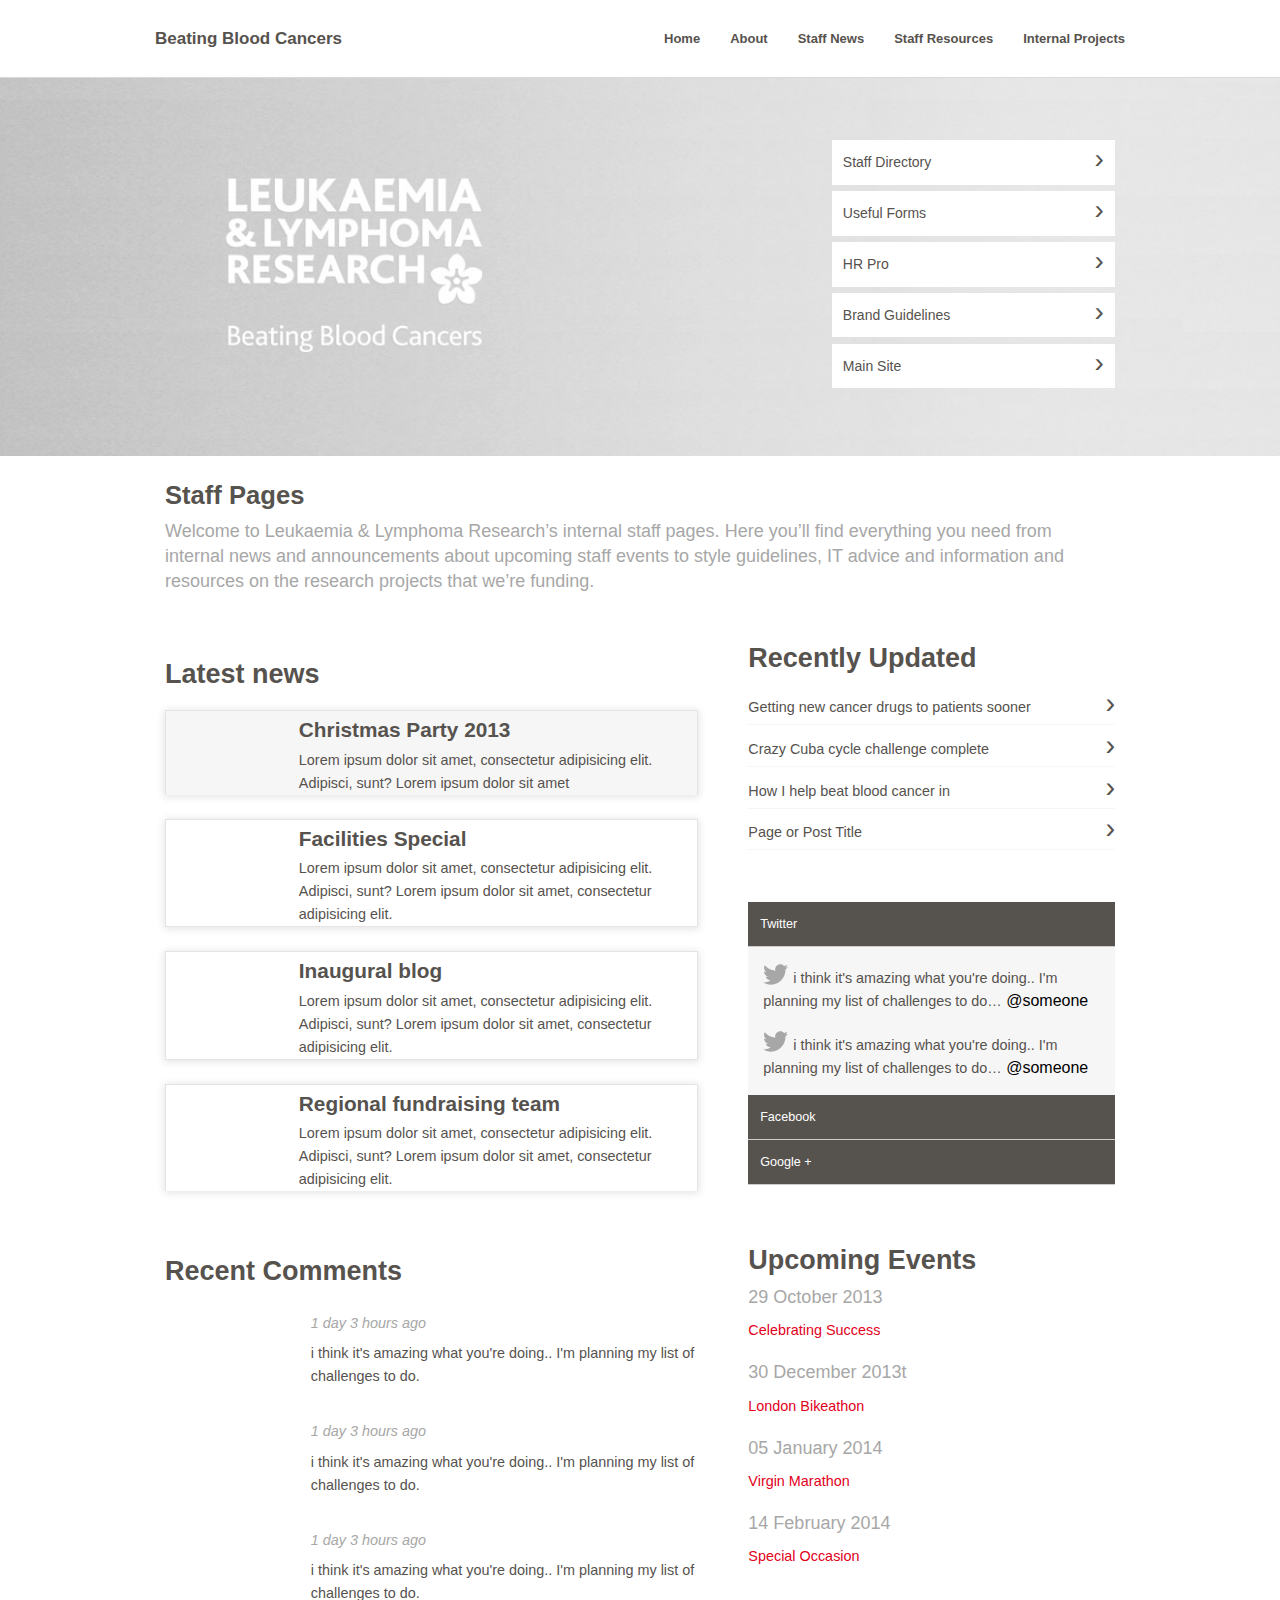
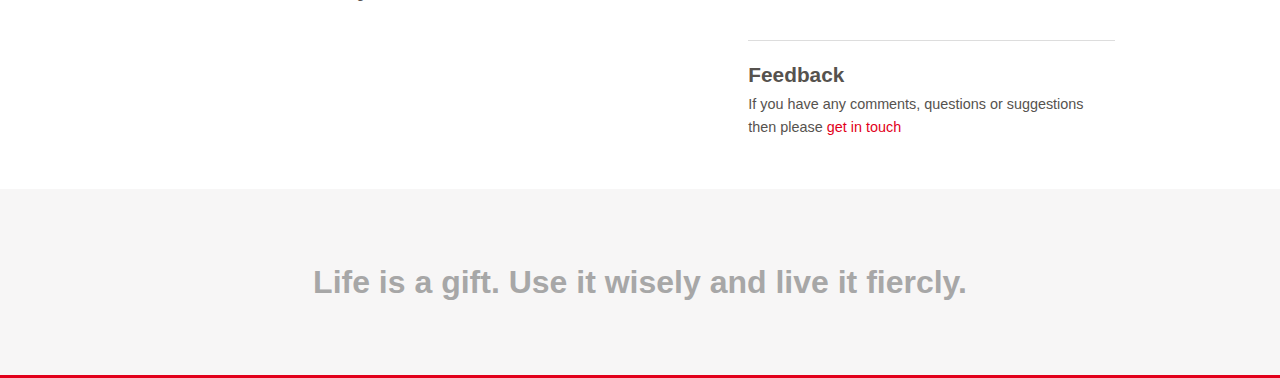
==== commit b88acedb: "updated navigation" ====
--- a/index.html
+++ b/index.html
@@ -43,11 +43,11 @@
         <div class="large-4 large-offset-8 columns">
             <nav class="nav">
                 <ul class="side-nav">
-                  <li><a href="directory.html" class="btn">Staff Directory</a></li>
-                  <li><a href="resources.html">Useful Forms</a></li>
-                  <li><a href="#">HR Pro</a></li>
-                  <li><a href="style.html">Brand Guidelines</a></li>
-                  <li><a href="http://leukaemialymphomaresearch.org.uk/">Main Site</a></li>
+                  <li><a href="directory.html" class="btn">Staff Directory <span class="right hide-for-small">&rsaquo;</span></a></li>
+                  <li><a href="resources.html">Useful Forms <span class="right hide-for-small">&rsaquo;</span></a></li>
+                  <li><a href="#">HR Pro <span class="right hide-for-small">&rsaquo;</span></a></li>
+                  <li><a href="style.html">Brand Guidelines <span class="right hide-for-small">&rsaquo;</span></a></li>
+                  <li><a href="http://leukaemialymphomaresearch.org.uk/">Main Site <span class="right hide-for-small">&rsaquo;</span></a></li>
                 </ul>
             </nav>  
         </div>
@@ -71,7 +71,7 @@
               <img class="hide-for-small" src="img/index/christmas_party_blog_final.jpg" alt="">
             </div>
             <div class="large-9 columns">
-              <h4><a href="#">Christmas Party 2013</a></h4>
+              <h4><a href="post.html">Christmas Party 2013</a></h4>
               <p>Lorem ipsum dolor sit amet, consectetur adipisicing elit. Adipisci, sunt? Lorem ipsum dolor sit amet</p>
             </div>
           </div>
@@ -80,7 +80,7 @@
               <img class="hide-for-small" src="img/index/facilities_special_final.jpg" alt="">
             </div>
             <div class="large-9 columns">
-              <h4><a href="#">Facilities Special</a></h4>
+              <h4><a href="post.html">Facilities Special</a></h4>
               <p>Lorem ipsum dolor sit amet, consectetur adipisicing elit. Adipisci, sunt? Lorem ipsum dolor sit amet, consectetur adipisicing elit.</p>
             </div>
           </div>
@@ -89,7 +89,7 @@
               <img class="hide-for-small" src="img/index/inaugural_blog.jpg" alt="">
             </div>
             <div class="large-9 columns">
-              <h4><a href="#">Inaugural blog</a></h4>
+              <h4><a href="post.html">Inaugural blog</a></h4>
               <p>Lorem ipsum dolor sit amet, consectetur adipisicing elit. Adipisci, sunt? Lorem ipsum dolor sit amet, consectetur adipisicing elit.</p>
             </div>
           </div>
@@ -98,7 +98,7 @@
               <img class="hide-for-small" src="img/index/regional_fundraising_blog.jpg" alt="">
             </div>
             <div class="large-9 columns">
-              <h4><a href="#">Regional fundraising team</a></h4>
+              <h4><a href="post.html">Regional fundraising team</a></h4>
               <p>Lorem ipsum dolor sit amet, consectetur adipisicing elit. Adipisci, sunt? Lorem ipsum dolor sit amet, consectetur adipisicing elit.</p>
             </div>
           </div>
@@ -235,6 +235,14 @@
             </ul>
           </div>
         </div>
+
+        <div class="row">
+          <div class="large-12 columns">
+              <hr>
+              <h4>Feedback</h4>
+              <p>If you have any comments, questions or suggestions then please <a href="#">get in touch</a></p>
+          </div>
+        </div>
     </div>
   </div>
   
--- a/css/style.css
+++ b/css/style.css
@@ -1,5403 +1,6641 @@
-/* ==========================================================================
-   CSS Imports
-   ========================================================================== */
-/* normalize.css v2.1.2 | MIT License | git.io/normalize */
-/* ==========================================================================
-   HTML5 display definitions
-   ========================================================================== */
-/**
- * Correct `block` display not defined in IE 8/9.
- */
-article,
-aside,
-details,
-figcaption,
-figure,
-footer,
-header,
-hgroup,
-main,
-nav,
-section,
-summary {
-  display: block; }
-
-/**
- * Correct `inline-block` display not defined in IE 8/9.
- */
-audio,
-canvas,
-video {
-  display: inline-block; }
-
-/**
- * Prevent modern browsers from displaying `audio` without controls.
- * Remove excess height in iOS 5 devices.
- */
-audio:not([controls]) {
-  display: none;
-  height: 0; }
-
-/**
- * Address `[hidden]` styling not present in IE 8/9.
- * Hide the `template` element in IE, Safari, and Firefox < 22.
- */
-[hidden],
-template {
-  display: none; }
-
-script {
-  display: none !important; }
-
-/* ==========================================================================
-   Base
-   ========================================================================== */
-/**
- * 1. Set default font family to sans-serif.
- * 2. Prevent iOS text size adjust after orientation change, without disabling
- *    user zoom.
- */
-html {
-  font-family: sans-serif;
-  /* 1 */
-  -ms-text-size-adjust: 100%;
-  /* 2 */
-  -webkit-text-size-adjust: 100%;
-  /* 2 */ }
-
-/**
- * Remove default margin.
- */
-body {
-  margin: 0; }
-
-/* ==========================================================================
-   Links
-   ========================================================================== */
-/**
- * Remove the gray background color from active links in IE 10.
- */
-a {
-  background: transparent; }
-
-/**
- * Address `outline` inconsistency between Chrome and other browsers.
- */
-a:focus {
-  outline: thin dotted; }
-
-/**
- * Improve readability when focused and also mouse hovered in all browsers.
- */
-a:active,
-a:hover {
-  outline: 0; }
-
-/* ==========================================================================
-   Typography
-   ========================================================================== */
-/**
- * Address variable `h1` font-size and margin within `section` and `article`
- * contexts in Firefox 4+, Safari 5, and Chrome.
- */
-h1 {
-  font-size: 2em;
-  margin: 0.67em 0; }
-
-/**
- * Address styling not present in IE 8/9, Safari 5, and Chrome.
- */
-abbr[title] {
-  border-bottom: 1px dotted; }
-
-/**
- * Address style set to `bolder` in Firefox 4+, Safari 5, and Chrome.
- */
-b,
-strong {
-  font-weight: bold; }
-
-/**
- * Address styling not present in Safari 5 and Chrome.
- */
-dfn {
-  font-style: italic; }
-
-/**
- * Address differences between Firefox and other browsers.
- */
-hr {
-  -moz-box-sizing: content-box;
-  box-sizing: content-box;
-  height: 0; }
-
-/**
- * Address styling not present in IE 8/9.
- */
-mark {
-  background: #ff0;
-  color: #000; }
-
-/**
- * Correct font family set oddly in Safari 5 and Chrome.
- */
-code,
-kbd,
-pre,
-samp {
-  font-family: monospace, serif;
-  font-size: 1em; }
-
-/**
- * Improve readability of pre-formatted text in all browsers.
- */
-pre {
-  white-space: pre-wrap; }
-
-/**
- * Set consistent quote types.
- */
-q {
-  quotes: "\201C" "\201D" "\2018" "\2019"; }
-
-/**
- * Address inconsistent and variable font size in all browsers.
- */
-small {
-  font-size: 80%; }
-
-/**
- * Prevent `sub` and `sup` affecting `line-height` in all browsers.
- */
-sub,
-sup {
-  font-size: 75%;
-  line-height: 0;
-  position: relative;
-  vertical-align: baseline; }
-
-sup {
-  top: -0.5em; }
-
-sub {
-  bottom: -0.25em; }
-
-/* ==========================================================================
-   Embedded content
-   ========================================================================== */
-/**
- * Remove border when inside `a` element in IE 8/9.
- */
-img {
-  border: 0; }
-
-/**
- * Correct overflow displayed oddly in IE 9.
- */
-svg:not(:root) {
-  overflow: hidden; }
-
-/* ==========================================================================
-   Figures
-   ========================================================================== */
-/**
- * Address margin not present in IE 8/9 and Safari 5.
- */
-figure {
-  margin: 0; }
-
-/* ==========================================================================
-   Forms
-   ========================================================================== */
-/**
- * Define consistent border, margin, and padding.
- */
-fieldset {
-  border: 1px solid #c0c0c0;
-  margin: 0 2px;
-  padding: 0.35em 0.625em 0.75em; }
-
-/**
- * 1. Correct `color` not being inherited in IE 8/9.
- * 2. Remove padding so people aren't caught out if they zero out fieldsets.
- */
-legend {
-  border: 0;
-  /* 1 */
-  padding: 0;
-  /* 2 */ }
-
-/**
- * 1. Correct font family not being inherited in all browsers.
- * 2. Correct font size not being inherited in all browsers.
- * 3. Address margins set differently in Firefox 4+, Safari 5, and Chrome.
- */
-button,
-input,
-select,
-textarea {
-  font-family: inherit;
-  /* 1 */
-  font-size: 100%;
-  /* 2 */
-  margin: 0;
-  /* 3 */ }
-
-/**
- * Address Firefox 4+ setting `line-height` on `input` using `!important` in
- * the UA stylesheet.
- */
-button,
-input {
-  line-height: normal; }
-
-/**
- * Address inconsistent `text-transform` inheritance for `button` and `select`.
- * All other form control elements do not inherit `text-transform` values.
- * Correct `button` style inheritance in Chrome, Safari 5+, and IE 8+.
- * Correct `select` style inheritance in Firefox 4+ and Opera.
- */
-button,
-select {
-  text-transform: none; }
-
-/**
- * 1. Avoid the WebKit bug in Android 4.0.* where (2) destroys native `audio`
- *    and `video` controls.
- * 2. Correct inability to style clickable `input` types in iOS.
- * 3. Improve usability and consistency of cursor style between image-type
- *    `input` and others.
- */
-button,
-html input[type="button"],
-input[type="reset"],
-input[type="submit"] {
-  -webkit-appearance: button;
-  /* 2 */
-  cursor: pointer;
-  /* 3 */ }
-
-/**
- * Re-set default cursor for disabled elements.
- */
-button[disabled],
-html input[disabled] {
-  cursor: default; }
-
-/**
- * 1. Address box sizing set to `content-box` in IE 8/9.
- * 2. Remove excess padding in IE 8/9.
- */
-input[type="checkbox"],
-input[type="radio"] {
-  box-sizing: border-box;
-  /* 1 */
-  padding: 0;
-  /* 2 */ }
-
-/**
- * 1. Address `appearance` set to `searchfield` in Safari 5 and Chrome.
- * 2. Address `box-sizing` set to `border-box` in Safari 5 and Chrome
- *    (include `-moz` to future-proof).
- */
-input[type="search"] {
-  -webkit-appearance: textfield;
-  /* 1 */
-  -moz-box-sizing: content-box;
-  -webkit-box-sizing: content-box;
-  /* 2 */
-  box-sizing: content-box; }
-
-/**
- * Remove inner padding and search cancel button in Safari 5 and Chrome
- * on OS X.
- */
-input[type="search"]::-webkit-search-cancel-button,
-input[type="search"]::-webkit-search-decoration {
-  -webkit-appearance: none; }
-
-/**
- * Remove inner padding and border in Firefox 4+.
- */
-button::-moz-focus-inner,
-input::-moz-focus-inner {
-  border: 0;
-  padding: 0; }
-
-/**
- * 1. Remove default vertical scrollbar in IE 8/9.
- * 2. Improve readability and alignment in all browsers.
- */
-textarea {
-  overflow: auto;
-  /* 1 */
-  vertical-align: top;
-  /* 2 */ }
-
-/* ==========================================================================
-   Tables
-   ========================================================================== */
-/**
- * Remove most spacing between table cells.
- */
-table {
-  border-collapse: collapse;
-  border-spacing: 0; }
-
-meta.foundation-mq-small {
-  font-family: "only screen and (min-width: 768px)";
-  width: 768px; }
-
-meta.foundation-mq-medium {
-  font-family: "only screen and (min-width:1280px)";
-  width: 1280px; }
-
-meta.foundation-mq-large {
-  font-family: "only screen and (min-width:1440px)";
-  width: 1440px; }
-
-*,
-*:before,
-*:after {
-  -moz-box-sizing: border-box;
-  -webkit-box-sizing: border-box;
-  box-sizing: border-box; }
-
-html,
-body {
-  font-size: 100%; }
-
-body {
-  background: white;
-  color: #222222;
-  padding: 0;
-  margin: 0;
-  font-family: "Helvetica Neue", "Helvetica", Helvetica, Arial, sans-serif;
-  font-weight: normal;
-  font-style: normal;
-  line-height: 1;
-  position: relative;
-  cursor: default; }
-
-a:hover {
-  cursor: pointer; }
-
-img,
-object,
-embed {
-  max-width: 100%;
-  height: auto; }
-
-object,
-embed {
-  height: 100%; }
-
-img {
-  -ms-interpolation-mode: bicubic; }
-
-#map_canvas img,
-#map_canvas embed,
-#map_canvas object,
-.map_canvas img,
-.map_canvas embed,
-.map_canvas object {
-  max-width: none !important; }
-
-.left {
-  float: left !important; }
-
-.right {
-  float: right !important; }
-
-.text-left {
-  text-align: left !important; }
-
-.text-right {
-  text-align: right !important; }
-
-.text-center {
-  text-align: center !important; }
-
-.text-justify {
-  text-align: justify !important; }
-
-.hide {
-  display: none; }
-
-.antialiased {
-  -webkit-font-smoothing: antialiased; }
-
-img {
-  display: inline-block;
-  vertical-align: middle; }
-
-textarea {
-  height: auto;
-  min-height: 50px; }
-
-select {
-  width: 100%; }
-
-/* Grid HTML Classes */
-.row {
-  width: 100%;
-  margin-left: auto;
-  margin-right: auto;
-  margin-top: 0;
-  margin-bottom: 0;
-  max-width: 62.5em;
-  *zoom: 1; }
-  .row:before, .row:after {
-    content: " ";
-    display: table; }
-  .row:after {
-    clear: both; }
-  .row.collapse > .column,
-  .row.collapse > .columns {
-    position: relative;
-    padding-left: 0;
-    padding-right: 0;
-    float: left; }
-  .row.collapse .row {
-    margin-left: 0;
-    margin-right: 0; }
-  .row .row {
-    width: auto;
-    margin-left: -1.5625em;
-    margin-right: -1.5625em;
-    margin-top: 0;
-    margin-bottom: 0;
-    max-width: none;
-    *zoom: 1; }
-    .row .row:before, .row .row:after {
-      content: " ";
-      display: table; }
-    .row .row:after {
-      clear: both; }
-    .row .row.collapse {
-      width: auto;
-      margin: 0;
-      max-width: none;
-      *zoom: 1; }
-      .row .row.collapse:before, .row .row.collapse:after {
-        content: " ";
-        display: table; }
-      .row .row.collapse:after {
-        clear: both; }
-
-.column,
-.columns {
-  position: relative;
-  padding-left: 1.5625em;
-  padding-right: 1.5625em;
-  width: 100%;
-  float: left; }
-
-@media only screen {
-  .column,
-  .columns {
-    position: relative;
-    padding-left: 1.5625em;
-    padding-right: 1.5625em;
-    float: left; }
-
-  .small-1 {
-    position: relative;
-    width: 8.33333%; }
-
-  .small-2 {
-    position: relative;
-    width: 16.66667%; }
-
-  .small-3 {
-    position: relative;
-    width: 25%; }
-
-  .small-4 {
-    position: relative;
-    width: 33.33333%; }
-
-  .small-5 {
-    position: relative;
-    width: 41.66667%; }
-
-  .small-6 {
-    position: relative;
-    width: 50%; }
-
-  .small-7 {
-    position: relative;
-    width: 58.33333%; }
-
-  .small-8 {
-    position: relative;
-    width: 66.66667%; }
-
-  .small-9 {
-    position: relative;
-    width: 75%; }
-
-  .small-10 {
-    position: relative;
-    width: 83.33333%; }
-
-  .small-11 {
-    position: relative;
-    width: 91.66667%; }
-
-  .small-12 {
-    position: relative;
-    width: 100%; }
-
-  .small-offset-0 {
-    position: relative;
-    margin-left: 0%; }
-
-  .small-offset-1 {
-    position: relative;
-    margin-left: 8.33333%; }
-
-  .small-offset-2 {
-    position: relative;
-    margin-left: 16.66667%; }
-
-  .small-offset-3 {
-    position: relative;
-    margin-left: 25%; }
-
-  .small-offset-4 {
-    position: relative;
-    margin-left: 33.33333%; }
-
-  .small-offset-5 {
-    position: relative;
-    margin-left: 41.66667%; }
-
-  .small-offset-6 {
-    position: relative;
-    margin-left: 50%; }
-
-  .small-offset-7 {
-    position: relative;
-    margin-left: 58.33333%; }
-
-  .small-offset-8 {
-    position: relative;
-    margin-left: 66.66667%; }
-
-  .small-offset-9 {
-    position: relative;
-    margin-left: 75%; }
-
-  .small-offset-10 {
-    position: relative;
-    margin-left: 83.33333%; }
-
-  [class*="column"] + [class*="column"]:last-child {
-    float: right; }
-
-  [class*="column"] + [class*="column"].end {
-    float: left; }
-
-  .column.small-centered,
-  .columns.small-centered {
-    position: relative;
-    margin-left: auto;
-    margin-right: auto;
-    float: none !important; } }
-/* Styles for screens that are atleast 768px; */
-@media only screen and (min-width: 768px) {
-  .large-1 {
-    position: relative;
-    width: 8.33333%; }
-
-  .large-2 {
-    position: relative;
-    width: 16.66667%; }
-
-  .large-3 {
-    position: relative;
-    width: 25%; }
-
-  .large-4 {
-    position: relative;
-    width: 33.33333%; }
-
-  .large-5 {
-    position: relative;
-    width: 41.66667%; }
-
-  .large-6 {
-    position: relative;
-    width: 50%; }
-
-  .large-7 {
-    position: relative;
-    width: 58.33333%; }
-
-  .large-8 {
-    position: relative;
-    width: 66.66667%; }
-
-  .large-9 {
-    position: relative;
-    width: 75%; }
-
-  .large-10 {
-    position: relative;
-    width: 83.33333%; }
-
-  .large-11 {
-    position: relative;
-    width: 91.66667%; }
-
-  .large-12 {
-    position: relative;
-    width: 100%; }
-
-  .row .large-offset-0 {
-    position: relative;
-    margin-left: 0%; }
-
-  .row .large-offset-1 {
-    position: relative;
-    margin-left: 8.33333%; }
-
-  .row .large-offset-2 {
-    position: relative;
-    margin-left: 16.66667%; }
-
-  .row .large-offset-3 {
-    position: relative;
-    margin-left: 25%; }
-
-  .row .large-offset-4 {
-    position: relative;
-    margin-left: 33.33333%; }
-
-  .row .large-offset-5 {
-    position: relative;
-    margin-left: 41.66667%; }
-
-  .row .large-offset-6 {
-    position: relative;
-    margin-left: 50%; }
-
-  .row .large-offset-7 {
-    position: relative;
-    margin-left: 58.33333%; }
-
-  .row .large-offset-8 {
-    position: relative;
-    margin-left: 66.66667%; }
-
-  .row .large-offset-9 {
-    position: relative;
-    margin-left: 75%; }
-
-  .row .large-offset-10 {
-    position: relative;
-    margin-left: 83.33333%; }
-
-  .row .large-offset-11 {
-    position: relative;
-    margin-left: 91.66667%; }
-
-  .push-1 {
-    position: relative;
-    left: 8.33333%;
-    right: auto; }
-
-  .pull-1 {
-    position: relative;
-    right: 8.33333%;
-    left: auto; }
-
-  .push-2 {
-    position: relative;
-    left: 16.66667%;
-    right: auto; }
-
-  .pull-2 {
-    position: relative;
-    right: 16.66667%;
-    left: auto; }
-
-  .push-3 {
-    position: relative;
-    left: 25%;
-    right: auto; }
-
-  .pull-3 {
-    position: relative;
-    right: 25%;
-    left: auto; }
-
-  .push-4 {
-    position: relative;
-    left: 33.33333%;
-    right: auto; }
-
-  .pull-4 {
-    position: relative;
-    right: 33.33333%;
-    left: auto; }
-
-  .push-5 {
-    position: relative;
-    left: 41.66667%;
-    right: auto; }
-
-  .pull-5 {
-    position: relative;
-    right: 41.66667%;
-    left: auto; }
-
-  .push-6 {
-    position: relative;
-    left: 50%;
-    right: auto; }
-
-  .pull-6 {
-    position: relative;
-    right: 50%;
-    left: auto; }
-
-  .push-7 {
-    position: relative;
-    left: 58.33333%;
-    right: auto; }
-
-  .pull-7 {
-    position: relative;
-    right: 58.33333%;
-    left: auto; }
-
-  .push-8 {
-    position: relative;
-    left: 66.66667%;
-    right: auto; }
-
-  .pull-8 {
-    position: relative;
-    right: 66.66667%;
-    left: auto; }
-
-  .push-9 {
-    position: relative;
-    left: 75%;
-    right: auto; }
-
-  .pull-9 {
-    position: relative;
-    right: 75%;
-    left: auto; }
-
-  .push-10 {
-    position: relative;
-    left: 83.33333%;
-    right: auto; }
-
-  .pull-10 {
-    position: relative;
-    right: 83.33333%;
-    left: auto; }
-
-  .push-11 {
-    position: relative;
-    left: 91.66667%;
-    right: auto; }
-
-  .pull-11 {
-    position: relative;
-    right: 91.66667%;
-    left: auto; }
-
-  .column.large-centered,
-  .columns.large-centered {
-    position: relative;
-    margin-left: auto;
-    margin-right: auto;
-    float: none !important; }
-
-  .column.large-uncentered,
-  .columns.large-uncentered {
-    margin-left: 0;
-    margin-right: 0;
-    float: left !important; }
-
-  .column.large-uncentered.opposite,
-  .columns.large-uncentered.opposite {
-    float: right !important; } }
-/* Foundation Visibility HTML Classes */
-.show-for-small,
-.show-for-medium-down,
-.show-for-large-down {
-  display: inherit !important; }
-
-.show-for-medium,
-.show-for-medium-up,
-.show-for-large,
-.show-for-large-up,
-.show-for-xlarge {
-  display: none !important; }
-
-.hide-for-medium,
-.hide-for-medium-up,
-.hide-for-large,
-.hide-for-large-up,
-.hide-for-xlarge {
-  display: inherit !important; }
-
-.hide-for-small,
-.hide-for-medium-down,
-.hide-for-large-down {
-  display: none !important; }
-
-/* Specific visilbity for tables */
-table.show-for-small, table.show-for-medium-down, table.show-for-large-down, table.hide-for-medium, table.hide-for-medium-up, table.hide-for-large, table.hide-for-large-up, table.hide-for-xlarge {
-  display: table; }
-
-thead.show-for-small, thead.show-for-medium-down, thead.show-for-large-down, thead.hide-for-medium, thead.hide-for-medium-up, thead.hide-for-large, thead.hide-for-large-up, thead.hide-for-xlarge {
-  display: table-header-group !important; }
-
-tbody.show-for-small, tbody.show-for-medium-down, tbody.show-for-large-down, tbody.hide-for-medium, tbody.hide-for-medium-up, tbody.hide-for-large, tbody.hide-for-large-up, tbody.hide-for-xlarge {
-  display: table-row-group !important; }
-
-tr.show-for-small, tr.show-for-medium-down, tr.show-for-large-down, tr.hide-for-medium, tr.hide-for-medium-up, tr.hide-for-large, tr.hide-for-large-up, tr.hide-for-xlarge {
-  display: table-row !important; }
-
-td.show-for-small, td.show-for-medium-down, td.show-for-large-down, td.hide-for-medium, td.hide-for-medium-up, td.hide-for-large, td.hide-for-large-up, td.hide-for-xlarge,
-th.show-for-small,
-th.show-for-medium-down,
-th.show-for-large-down,
-th.hide-for-medium,
-th.hide-for-medium-up,
-th.hide-for-large,
-th.hide-for-large-up,
-th.hide-for-xlarge {
-  display: table-cell !important; }
-
-/* Medium Displays: 768px - 1279px */
-@media only screen and (min-width: 768px) {
-  .show-for-medium,
-  .show-for-medium-up {
-    display: inherit !important; }
-
-  .show-for-small {
-    display: none !important; }
-
-  .hide-for-small {
-    display: inherit !important; }
-
-  .hide-for-medium,
-  .hide-for-medium-up {
-    display: none !important; }
-
-  /* Specific visilbity for tables */
-  table.show-for-medium, table.show-for-medium-up, table.hide-for-small {
-    display: table; }
-
-  thead.show-for-medium, thead.show-for-medium-up, thead.hide-for-small {
-    display: table-header-group !important; }
-
-  tbody.show-for-medium, tbody.show-for-medium-up, tbody.hide-for-small {
-    display: table-row-group !important; }
-
-  tr.show-for-medium, tr.show-for-medium-up, tr.hide-for-small {
-    display: table-row !important; }
-
-  td.show-for-medium, td.show-for-medium-up, td.hide-for-small,
-  th.show-for-medium,
-  th.show-for-medium-up,
-  th.hide-for-small {
-    display: table-cell !important; } }
-/* Large Displays: 1280px - 1440px */
-@media only screen and (min-width: 1280px) {
-  .show-for-large,
-  .show-for-large-up {
-    display: inherit !important; }
-
-  .show-for-medium,
-  .show-for-medium-down {
-    display: none !important; }
-
-  .hide-for-medium,
-  .hide-for-medium-down {
-    display: inherit !important; }
-
-  .hide-for-large,
-  .hide-for-large-up {
-    display: none !important; }
-
-  /* Specific visilbity for tables */
-  table.show-for-large, table.show-for-large-up, table.hide-for-medium, table.hide-for-medium-down {
-    display: table; }
-
-  thead.show-for-large, thead.show-for-large-up, thead.hide-for-medium, thead.hide-for-medium-down {
-    display: table-header-group !important; }
-
-  tbody.show-for-large, tbody.show-for-large-up, tbody.hide-for-medium, tbody.hide-for-medium-down {
-    display: table-row-group !important; }
-
-  tr.show-for-large, tr.show-for-large-up, tr.hide-for-medium, tr.hide-for-medium-down {
-    display: table-row !important; }
-
-  td.show-for-large, td.show-for-large-up, td.hide-for-medium, td.hide-for-medium-down,
-  th.show-for-large,
-  th.show-for-large-up,
-  th.hide-for-medium,
-  th.hide-for-medium-down {
-    display: table-cell !important; } }
-/* X-Large Displays: 1400px and up */
-@media only screen and (min-width: 1440px) {
-  .show-for-xlarge {
-    display: inherit !important; }
-
-  .show-for-large,
-  .show-for-large-down {
-    display: none !important; }
-
-  .hide-for-large,
-  .hide-for-large-down {
-    display: inherit !important; }
-
-  .hide-for-xlarge {
-    display: none !important; }
-
-  /* Specific visilbity for tables */
-  table.show-for-xlarge, table.hide-for-large, table.hide-for-large-down {
-    display: table; }
-
-  thead.show-for-xlarge, thead.hide-for-large, thead.hide-for-large-down {
-    display: table-header-group !important; }
-
-  tbody.show-for-xlarge, tbody.hide-for-large, tbody.hide-for-large-down {
-    display: table-row-group !important; }
-
-  tr.show-for-xlarge, tr.hide-for-large, tr.hide-for-large-down {
-    display: table-row !important; }
-
-  td.show-for-xlarge, td.hide-for-large, td.hide-for-large-down,
-  th.show-for-xlarge,
-  th.hide-for-large,
-  th.hide-for-large-down {
-    display: table-cell !important; } }
-/* Orientation targeting */
-.show-for-landscape,
-.hide-for-portrait {
-  display: inherit !important; }
-
-.hide-for-landscape,
-.show-for-portrait {
-  display: none !important; }
-
-/* Specific visilbity for tables */
-table.hide-for-landscape, table.show-for-portrait {
-  display: table; }
-
-thead.hide-for-landscape, thead.show-for-portrait {
-  display: table-header-group !important; }
-
-tbody.hide-for-landscape, tbody.show-for-portrait {
-  display: table-row-group !important; }
-
-tr.hide-for-landscape, tr.show-for-portrait {
-  display: table-row !important; }
-
-td.hide-for-landscape, td.show-for-portrait,
-th.hide-for-landscape,
-th.show-for-portrait {
-  display: table-cell !important; }
-
-@media only screen and (orientation: landscape) {
-  .show-for-landscape,
-  .hide-for-portrait {
-    display: inherit !important; }
-
-  .hide-for-landscape,
-  .show-for-portrait {
-    display: none !important; }
-
-  /* Specific visilbity for tables */
-  table.show-for-landscape, table.hide-for-portrait {
-    display: table; }
-
-  thead.show-for-landscape, thead.hide-for-portrait {
-    display: table-header-group !important; }
-
-  tbody.show-for-landscape, tbody.hide-for-portrait {
-    display: table-row-group !important; }
-
-  tr.show-for-landscape, tr.hide-for-portrait {
-    display: table-row !important; }
-
-  td.show-for-landscape, td.hide-for-portrait,
-  th.show-for-landscape,
-  th.hide-for-portrait {
-    display: table-cell !important; } }
-@media only screen and (orientation: portrait) {
-  .show-for-portrait,
-  .hide-for-landscape {
-    display: inherit !important; }
-
-  .hide-for-portrait,
-  .show-for-landscape {
-    display: none !important; }
-
-  /* Specific visilbity for tables */
-  table.show-for-portrait, table.hide-for-landscape {
-    display: table; }
-
-  thead.show-for-portrait, thead.hide-for-landscape {
-    display: table-header-group !important; }
-
-  tbody.show-for-portrait, tbody.hide-for-landscape {
-    display: table-row-group !important; }
-
-  tr.show-for-portrait, tr.hide-for-landscape {
-    display: table-row !important; }
-
-  td.show-for-portrait, td.hide-for-landscape,
-  th.show-for-portrait,
-  th.hide-for-landscape {
-    display: table-cell !important; } }
-/* Touch-enabled device targeting */
-.show-for-touch {
-  display: none !important; }
-
-.hide-for-touch {
-  display: inherit !important; }
-
-.touch .show-for-touch {
-  display: inherit !important; }
-
-.touch .hide-for-touch {
-  display: none !important; }
-
-/* Specific visilbity for tables */
-table.hide-for-touch {
-  display: table; }
-
-.touch table.show-for-touch {
-  display: table; }
-
-thead.hide-for-touch {
-  display: table-header-group !important; }
-
-.touch thead.show-for-touch {
-  display: table-header-group !important; }
-
-tbody.hide-for-touch {
-  display: table-row-group !important; }
-
-.touch tbody.show-for-touch {
-  display: table-row-group !important; }
-
-tr.hide-for-touch {
-  display: table-row !important; }
-
-.touch tr.show-for-touch {
-  display: table-row !important; }
-
-td.hide-for-touch {
-  display: table-cell !important; }
-
-.touch td.show-for-touch {
-  display: table-cell !important; }
-
-th.hide-for-touch {
-  display: table-cell !important; }
-
-.touch th.show-for-touch {
-  display: table-cell !important; }
-
-/* Foundation Block Grids for below small breakpoint */
-@media only screen {
-  [class*="block-grid-"] {
-    display: block;
-    padding: 0;
-    margin: 0 -0.625em;
-    *zoom: 1; }
-    [class*="block-grid-"]:before, [class*="block-grid-"]:after {
-      content: " ";
-      display: table; }
-    [class*="block-grid-"]:after {
-      clear: both; }
-    [class*="block-grid-"] > li {
-      display: inline;
-      height: auto;
-      float: left;
-      padding: 0 0.625em 1.25em; }
-
-  .small-block-grid-1 > li {
-    width: 100%;
-    padding: 0 0.625em 1.25em; }
-    .small-block-grid-1 > li:nth-of-type(n) {
-      clear: none; }
-    .small-block-grid-1 > li:nth-of-type(1n+1) {
-      clear: both; }
-
-  .small-block-grid-2 > li {
-    width: 50%;
-    padding: 0 0.625em 1.25em; }
-    .small-block-grid-2 > li:nth-of-type(n) {
-      clear: none; }
-    .small-block-grid-2 > li:nth-of-type(2n+1) {
-      clear: both; }
-
-  .small-block-grid-3 > li {
-    width: 33.33333%;
-    padding: 0 0.625em 1.25em; }
-    .small-block-grid-3 > li:nth-of-type(n) {
-      clear: none; }
-    .small-block-grid-3 > li:nth-of-type(3n+1) {
-      clear: both; }
-
-  .small-block-grid-4 > li {
-    width: 25%;
-    padding: 0 0.625em 1.25em; }
-    .small-block-grid-4 > li:nth-of-type(n) {
-      clear: none; }
-    .small-block-grid-4 > li:nth-of-type(4n+1) {
-      clear: both; }
-
-  .small-block-grid-5 > li {
-    width: 20%;
-    padding: 0 0.625em 1.25em; }
-    .small-block-grid-5 > li:nth-of-type(n) {
-      clear: none; }
-    .small-block-grid-5 > li:nth-of-type(5n+1) {
-      clear: both; }
-
-  .small-block-grid-6 > li {
-    width: 16.66667%;
-    padding: 0 0.625em 1.25em; }
-    .small-block-grid-6 > li:nth-of-type(n) {
-      clear: none; }
-    .small-block-grid-6 > li:nth-of-type(6n+1) {
-      clear: both; }
-
-  .small-block-grid-7 > li {
-    width: 14.28571%;
-    padding: 0 0.625em 1.25em; }
-    .small-block-grid-7 > li:nth-of-type(n) {
-      clear: none; }
-    .small-block-grid-7 > li:nth-of-type(7n+1) {
-      clear: both; }
-
-  .small-block-grid-8 > li {
-    width: 12.5%;
-    padding: 0 0.625em 1.25em; }
-    .small-block-grid-8 > li:nth-of-type(n) {
-      clear: none; }
-    .small-block-grid-8 > li:nth-of-type(8n+1) {
-      clear: both; }
-
-  .small-block-grid-9 > li {
-    width: 11.11111%;
-    padding: 0 0.625em 1.25em; }
-    .small-block-grid-9 > li:nth-of-type(n) {
-      clear: none; }
-    .small-block-grid-9 > li:nth-of-type(9n+1) {
-      clear: both; }
-
-  .small-block-grid-10 > li {
-    width: 10%;
-    padding: 0 0.625em 1.25em; }
-    .small-block-grid-10 > li:nth-of-type(n) {
-      clear: none; }
-    .small-block-grid-10 > li:nth-of-type(10n+1) {
-      clear: both; }
-
-  .small-block-grid-11 > li {
-    width: 9.09091%;
-    padding: 0 0.625em 1.25em; }
-    .small-block-grid-11 > li:nth-of-type(n) {
-      clear: none; }
-    .small-block-grid-11 > li:nth-of-type(11n+1) {
-      clear: both; }
-
-  .small-block-grid-12 > li {
-    width: 8.33333%;
-    padding: 0 0.625em 1.25em; }
-    .small-block-grid-12 > li:nth-of-type(n) {
-      clear: none; }
-    .small-block-grid-12 > li:nth-of-type(12n+1) {
-      clear: both; } }
-/* Foundation Block Grids for above small breakpoint */
-@media only screen and (min-width: 768px) {
-  /* Remove small grid clearing */
-  .small-block-grid-1 > li:nth-of-type(1n+1) {
-    clear: none; }
-
-  .small-block-grid-2 > li:nth-of-type(2n+1) {
-    clear: none; }
-
-  .small-block-grid-3 > li:nth-of-type(3n+1) {
-    clear: none; }
-
-  .small-block-grid-4 > li:nth-of-type(4n+1) {
-    clear: none; }
-
-  .small-block-grid-5 > li:nth-of-type(5n+1) {
-    clear: none; }
-
-  .small-block-grid-6 > li:nth-of-type(6n+1) {
-    clear: none; }
-
-  .small-block-grid-7 > li:nth-of-type(7n+1) {
-    clear: none; }
-
-  .small-block-grid-8 > li:nth-of-type(8n+1) {
-    clear: none; }
-
-  .small-block-grid-9 > li:nth-of-type(9n+1) {
-    clear: none; }
-
-  .small-block-grid-10 > li:nth-of-type(10n+1) {
-    clear: none; }
-
-  .small-block-grid-11 > li:nth-of-type(11n+1) {
-    clear: none; }
-
-  .small-block-grid-12 > li:nth-of-type(12n+1) {
-    clear: none; }
-
-  .large-block-grid-1 > li {
-    width: 100%;
-    padding: 0 0.625em 1.25em; }
-    .large-block-grid-1 > li:nth-of-type(n) {
-      clear: none; }
-    .large-block-grid-1 > li:nth-of-type(1n+1) {
-      clear: both; }
-
-  .large-block-grid-2 > li {
-    width: 50%;
-    padding: 0 0.625em 1.25em; }
-    .large-block-grid-2 > li:nth-of-type(n) {
-      clear: none; }
-    .large-block-grid-2 > li:nth-of-type(2n+1) {
-      clear: both; }
-
-  .large-block-grid-3 > li {
-    width: 33.33333%;
-    padding: 0 0.625em 1.25em; }
-    .large-block-grid-3 > li:nth-of-type(n) {
-      clear: none; }
-    .large-block-grid-3 > li:nth-of-type(3n+1) {
-      clear: both; }
-
-  .large-block-grid-4 > li {
-    width: 25%;
-    padding: 0 0.625em 1.25em; }
-    .large-block-grid-4 > li:nth-of-type(n) {
-      clear: none; }
-    .large-block-grid-4 > li:nth-of-type(4n+1) {
-      clear: both; }
-
-  .large-block-grid-5 > li {
-    width: 20%;
-    padding: 0 0.625em 1.25em; }
-    .large-block-grid-5 > li:nth-of-type(n) {
-      clear: none; }
-    .large-block-grid-5 > li:nth-of-type(5n+1) {
-      clear: both; }
-
-  .large-block-grid-6 > li {
-    width: 16.66667%;
-    padding: 0 0.625em 1.25em; }
-    .large-block-grid-6 > li:nth-of-type(n) {
-      clear: none; }
-    .large-block-grid-6 > li:nth-of-type(6n+1) {
-      clear: both; }
-
-  .large-block-grid-7 > li {
-    width: 14.28571%;
-    padding: 0 0.625em 1.25em; }
-    .large-block-grid-7 > li:nth-of-type(n) {
-      clear: none; }
-    .large-block-grid-7 > li:nth-of-type(7n+1) {
-      clear: both; }
-
-  .large-block-grid-8 > li {
-    width: 12.5%;
-    padding: 0 0.625em 1.25em; }
-    .large-block-grid-8 > li:nth-of-type(n) {
-      clear: none; }
-    .large-block-grid-8 > li:nth-of-type(8n+1) {
-      clear: both; }
-
-  .large-block-grid-9 > li {
-    width: 11.11111%;
-    padding: 0 0.625em 1.25em; }
-    .large-block-grid-9 > li:nth-of-type(n) {
-      clear: none; }
-    .large-block-grid-9 > li:nth-of-type(9n+1) {
-      clear: both; }
-
-  .large-block-grid-10 > li {
-    width: 10%;
-    padding: 0 0.625em 1.25em; }
-    .large-block-grid-10 > li:nth-of-type(n) {
-      clear: none; }
-    .large-block-grid-10 > li:nth-of-type(10n+1) {
-      clear: both; }
-
-  .large-block-grid-11 > li {
-    width: 9.09091%;
-    padding: 0 0.625em 1.25em; }
-    .large-block-grid-11 > li:nth-of-type(n) {
-      clear: none; }
-    .large-block-grid-11 > li:nth-of-type(11n+1) {
-      clear: both; }
-
-  .large-block-grid-12 > li {
-    width: 8.33333%;
-    padding: 0 0.625em 1.25em; }
-    .large-block-grid-12 > li:nth-of-type(n) {
-      clear: none; }
-    .large-block-grid-12 > li:nth-of-type(12n+1) {
-      clear: both; } }
-p.lead {
-  font-size: 1.21875em;
-  line-height: 1.6; }
-
-.subheader {
-  line-height: 1.4;
-  color: #6f6f6f;
-  font-weight: 300;
-  margin-top: 0.2em;
-  margin-bottom: 0.5em; }
-
-/* Typography resets */
-div,
-dl,
-dt,
-dd,
-ul,
-ol,
-li,
-h1,
-h2,
-h3,
-h4,
-h5,
-h6,
-pre,
-form,
-p,
-blockquote,
-th,
-td {
-  margin: 0;
-  padding: 0;
-  direction: ltr; }
-
-/* Default Link Styles */
-a {
-  color: #2ba6cb;
-  text-decoration: none;
-  line-height: inherit; }
-  a:hover, a:focus {
-    color: #2795b6; }
-  a img {
-    border: none; }
-
-/* Default paragraph styles */
-p {
-  font-family: inherit;
-  font-weight: normal;
-  font-size: 1em;
-  line-height: 1.6;
-  margin-bottom: 1.25em;
-  text-rendering: optimizeLegibility; }
-  p aside {
-    font-size: 0.875em;
-    line-height: 1.35;
-    font-style: italic; }
-
-/* Default header styles */
-h1, h2, h3, h4, h5, h6 {
-  font-family: "Helvetica Neue", "Helvetica", Helvetica, Arial, sans-serif;
-  font-weight: bold;
-  font-style: normal;
-  color: #222222;
-  text-rendering: optimizeLegibility;
-  margin-top: 0.2em;
-  margin-bottom: 0.5em;
-  line-height: 1.2125em; }
-  h1 small, h2 small, h3 small, h4 small, h5 small, h6 small {
-    font-size: 60%;
-    color: #6f6f6f;
-    line-height: 0; }
-
-h1 {
-  font-size: 2.125em; }
-
-h2 {
-  font-size: 1.6875em; }
-
-h3 {
-  font-size: 1.375em; }
-
-h4 {
-  font-size: 1.125em; }
-
-h5 {
-  font-size: 1.125em; }
-
-h6 {
-  font-size: 1em; }
-
-hr {
-  border: solid #dddddd;
-  border-width: 1px 0 0;
-  clear: both;
-  margin: 1.25em 0 1.1875em;
-  height: 0; }
-
-/* Helpful Typography Defaults */
-em,
-i {
-  font-style: italic;
-  line-height: inherit; }
-
-strong,
-b {
-  font-weight: bold;
-  line-height: inherit; }
-
-small {
-  font-size: 60%;
-  line-height: inherit; }
-
-code {
-  font-family: Consolas, "Liberation Mono", Courier, monospace;
-  font-weight: bold;
-  color: #7f0a0c; }
-
-/* Lists */
-ul,
-ol,
-dl {
-  font-size: 1em;
-  line-height: 1.6;
-  margin-bottom: 1.25em;
-  list-style-position: outside;
-  font-family: inherit; }
-
-ul, ol {
-  margin-left: 0; }
-  ul.no-bullet, ol.no-bullet {
-    margin-left: 0; }
-
-/* Unordered Lists */
-ul li ul,
-ul li ol {
-  margin-left: 1.25em;
-  margin-bottom: 0;
-  font-size: 1em;
-  /* Override nested font-size change */ }
-ul.square li ul, ul.circle li ul, ul.disc li ul {
-  list-style: inherit; }
-ul.square {
-  list-style-type: square; }
-ul.circle {
-  list-style-type: circle; }
-ul.disc {
-  list-style-type: disc; }
-ul.no-bullet {
-  list-style: none; }
-
-/* Ordered Lists */
-ol li ul,
-ol li ol {
-  margin-left: 1.25em;
-  margin-bottom: 0; }
-
-/* Definition Lists */
-dl dt {
-  margin-bottom: 0.3em;
-  font-weight: bold; }
-dl dd {
-  margin-bottom: 0.75em; }
-
-/* Abbreviations */
-abbr,
-acronym {
-  text-transform: uppercase;
-  font-size: 90%;
-  color: #222222;
-  border-bottom: 1px dotted #dddddd;
-  cursor: help; }
-
-abbr {
-  text-transform: none; }
-
-/* Blockquotes */
-blockquote {
-  margin: 0 0 1.25em;
-  padding: 0.5625em 1.25em 0 1.1875em;
-  border-left: 1px solid #dddddd; }
-  blockquote cite {
-    display: block;
-    font-size: 0.8125em;
-    color: #555555; }
-    blockquote cite:before {
-      content: "\2014 \0020"; }
-    blockquote cite a,
-    blockquote cite a:visited {
-      color: #555555; }
-
-blockquote,
-blockquote p {
-  line-height: 1.6;
-  color: #6f6f6f; }
-
-/* Microformats */
-.vcard {
-  display: inline-block;
-  margin: 0 0 1.25em 0;
-  border: 1px solid #dddddd;
-  padding: 0.625em 0.75em; }
-  .vcard li {
-    margin: 0;
-    display: block; }
-  .vcard .fn {
-    font-weight: bold;
-    font-size: 0.9375em; }
-
-.vevent .summary {
-  font-weight: bold; }
-.vevent abbr {
-  cursor: default;
-  text-decoration: none;
-  font-weight: bold;
-  border: none;
-  padding: 0 0.0625em; }
-
-@media only screen and (min-width: 768px) {
-  h1, h2, h3, h4, h5, h6 {
-    line-height: 1.4; }
-
-  h1 {
-    font-size: 2.75em; }
-
-  h2 {
-    font-size: 2.3125em; }
-
-  h3 {
-    font-size: 1.6875em; }
-
-  h4 {
-    font-size: 1.4375em; } }
-/*
- * Print styles.
- *
- * Inlined to avoid required HTTP connection: www.phpied.com/delay-loading-your-print-css/
- * Credit to Paul Irish and HTML5 Boilerplate (html5boilerplate.com)
-*/
-.print-only {
-  display: none !important; }
-
-@media print {
-  * {
-    background: transparent !important;
-    color: #000 !important;
-    /* Black prints faster: h5bp.com/s */
-    box-shadow: none !important;
-    text-shadow: none !important; }
-
-  a,
-  a:visited {
-    text-decoration: underline; }
-
-  a[href]:after {
-    content: " (" attr(href) ")"; }
-
-  abbr[title]:after {
-    content: " (" attr(title) ")"; }
-
-  .ir a:after,
-  a[href^="javascript:"]:after,
-  a[href^="#"]:after {
-    content: ""; }
-
-  pre,
-  blockquote {
-    border: 1px solid #999;
-    page-break-inside: avoid; }
-
-  thead {
-    display: table-header-group;
-    /* h5bp.com/t */ }
-
-  tr,
-  img {
-    page-break-inside: avoid; }
-
-  img {
-    max-width: 100% !important; }
-
-  @page {
-    margin: 0.5cm; }
-
-  p,
-  h2,
-  h3 {
-    orphans: 3;
-    widows: 3; }
-
-  h2,
-  h3 {
-    page-break-after: avoid; }
-
-  .hide-on-print {
-    display: none !important; }
-
-  .print-only {
-    display: block !important; }
-
-  .hide-for-print {
-    display: none !important; }
-
-  .show-for-print {
-    display: inherit !important; } }
-button, .button {
-  border-style: solid;
-  border-width: 1px;
-  cursor: pointer;
-  font-family: inherit;
-  font-weight: bold;
-  line-height: normal;
-  margin: 0 0 1.25em;
-  position: relative;
-  text-decoration: none;
-  text-align: center;
-  display: inline-block;
-  padding-top: 0.75em;
-  padding-right: 1.5em;
-  padding-bottom: 0.8125em;
-  padding-left: 1.5em;
-  font-size: 1em;
-  background-color: #2ba6cb;
-  border-color: #2284a1;
-  color: white; }
-  button:hover, button:focus, .button:hover, .button:focus {
-    background-color: #2284a1; }
-  button:hover, button:focus, .button:hover, .button:focus {
-    color: white; }
-  button.secondary, .button.secondary {
-    background-color: #e9e9e9;
-    border-color: #d0d0d0;
-    color: #333333; }
-    button.secondary:hover, button.secondary:focus, .button.secondary:hover, .button.secondary:focus {
-      background-color: #d0d0d0; }
-    button.secondary:hover, button.secondary:focus, .button.secondary:hover, .button.secondary:focus {
-      color: #333333; }
-  button.success, .button.success {
-    background-color: #5da423;
-    border-color: #457a1a;
-    color: white; }
-    button.success:hover, button.success:focus, .button.success:hover, .button.success:focus {
-      background-color: #457a1a; }
-    button.success:hover, button.success:focus, .button.success:hover, .button.success:focus {
-      color: white; }
-  button.alert, .button.alert {
-    background-color: #c60f13;
-    border-color: #970b0e;
-    color: white; }
-    button.alert:hover, button.alert:focus, .button.alert:hover, .button.alert:focus {
-      background-color: #970b0e; }
-    button.alert:hover, button.alert:focus, .button.alert:hover, .button.alert:focus {
-      color: white; }
-  button.large, .button.large {
-    padding-top: 1em;
-    padding-right: 2em;
-    padding-bottom: 1.0625em;
-    padding-left: 2em;
-    font-size: 1.25em; }
-  button.small, .button.small {
-    padding-top: 0.5625em;
-    padding-right: 1.125em;
-    padding-bottom: 0.625em;
-    padding-left: 1.125em;
-    font-size: 0.8125em; }
-  button.tiny, .button.tiny {
-    padding-top: 0.4375em;
-    padding-right: 0.875em;
-    padding-bottom: 0.5em;
-    padding-left: 0.875em;
-    font-size: 0.6875em; }
-  button.expand, .button.expand {
-    padding-right: 0;
-    padding-left: 0;
-    width: 100%; }
-  button.left-align, .button.left-align {
-    text-align: left;
-    text-indent: 0.75em; }
-  button.right-align, .button.right-align {
-    text-align: right;
-    padding-right: 0.75em; }
-  button.disabled, button[disabled], .button.disabled, .button[disabled] {
-    background-color: #2ba6cb;
-    border-color: #2284a1;
-    color: white;
-    cursor: default;
-    opacity: 0.6;
-    -webkit-box-shadow: none;
-    box-shadow: none; }
-    button.disabled:hover, button.disabled:focus, button[disabled]:hover, button[disabled]:focus, .button.disabled:hover, .button.disabled:focus, .button[disabled]:hover, .button[disabled]:focus {
-      background-color: #2284a1; }
-    button.disabled:hover, button.disabled:focus, button[disabled]:hover, button[disabled]:focus, .button.disabled:hover, .button.disabled:focus, .button[disabled]:hover, .button[disabled]:focus {
-      color: white; }
-    button.disabled:hover, button.disabled:focus, button[disabled]:hover, button[disabled]:focus, .button.disabled:hover, .button.disabled:focus, .button[disabled]:hover, .button[disabled]:focus {
-      background-color: #2ba6cb; }
-    button.disabled.secondary, button[disabled].secondary, .button.disabled.secondary, .button[disabled].secondary {
-      background-color: #e9e9e9;
-      border-color: #d0d0d0;
-      color: #333333;
-      cursor: default;
-      opacity: 0.6;
-      -webkit-box-shadow: none;
-      box-shadow: none; }
-      button.disabled.secondary:hover, button.disabled.secondary:focus, button[disabled].secondary:hover, button[disabled].secondary:focus, .button.disabled.secondary:hover, .button.disabled.secondary:focus, .button[disabled].secondary:hover, .button[disabled].secondary:focus {
-        background-color: #d0d0d0; }
-      button.disabled.secondary:hover, button.disabled.secondary:focus, button[disabled].secondary:hover, button[disabled].secondary:focus, .button.disabled.secondary:hover, .button.disabled.secondary:focus, .button[disabled].secondary:hover, .button[disabled].secondary:focus {
-        color: #333333; }
-      button.disabled.secondary:hover, button.disabled.secondary:focus, button[disabled].secondary:hover, button[disabled].secondary:focus, .button.disabled.secondary:hover, .button.disabled.secondary:focus, .button[disabled].secondary:hover, .button[disabled].secondary:focus {
-        background-color: #e9e9e9; }
-    button.disabled.success, button[disabled].success, .button.disabled.success, .button[disabled].success {
-      background-color: #5da423;
-      border-color: #457a1a;
-      color: white;
-      cursor: default;
-      opacity: 0.6;
-      -webkit-box-shadow: none;
-      box-shadow: none; }
-      button.disabled.success:hover, button.disabled.success:focus, button[disabled].success:hover, button[disabled].success:focus, .button.disabled.success:hover, .button.disabled.success:focus, .button[disabled].success:hover, .button[disabled].success:focus {
-        background-color: #457a1a; }
-      button.disabled.success:hover, button.disabled.success:focus, button[disabled].success:hover, button[disabled].success:focus, .button.disabled.success:hover, .button.disabled.success:focus, .button[disabled].success:hover, .button[disabled].success:focus {
-        color: white; }
-      button.disabled.success:hover, button.disabled.success:focus, button[disabled].success:hover, button[disabled].success:focus, .button.disabled.success:hover, .button.disabled.success:focus, .button[disabled].success:hover, .button[disabled].success:focus {
-        background-color: #5da423; }
-    button.disabled.alert, button[disabled].alert, .button.disabled.alert, .button[disabled].alert {
-      background-color: #c60f13;
-      border-color: #970b0e;
-      color: white;
-      cursor: default;
-      opacity: 0.6;
-      -webkit-box-shadow: none;
-      box-shadow: none; }
-      button.disabled.alert:hover, button.disabled.alert:focus, button[disabled].alert:hover, button[disabled].alert:focus, .button.disabled.alert:hover, .button.disabled.alert:focus, .button[disabled].alert:hover, .button[disabled].alert:focus {
-        background-color: #970b0e; }
-      button.disabled.alert:hover, button.disabled.alert:focus, button[disabled].alert:hover, button[disabled].alert:focus, .button.disabled.alert:hover, .button.disabled.alert:focus, .button[disabled].alert:hover, .button[disabled].alert:focus {
-        color: white; }
-      button.disabled.alert:hover, button.disabled.alert:focus, button[disabled].alert:hover, button[disabled].alert:focus, .button.disabled.alert:hover, .button.disabled.alert:focus, .button[disabled].alert:hover, .button[disabled].alert:focus {
-        background-color: #c60f13; }
-
-button, .button {
-  padding-top: 0.8125em;
-  padding-bottom: 0.75em;
-  -webkit-appearance: none; }
-  button.tiny, .button.tiny {
-    padding-top: 0.5em;
-    padding-bottom: 0.4375em;
-    -webkit-appearance: none; }
-  button.small, .button.small {
-    padding-top: 0.625em;
-    padding-bottom: 0.5625em;
-    -webkit-appearance: none; }
-  button.large, .button.large {
-    padding-top: 1.03125em;
-    padding-bottom: 1.03125em;
-    -webkit-appearance: none; }
-
-@media only screen {
-  button, .button {
-    -webkit-box-shadow: 0 1px 0 rgba(255, 255, 255, 0.5) inset;
-    box-shadow: 0 1px 0 rgba(255, 255, 255, 0.5) inset;
-    -webkit-transition: background-color 300ms ease-out;
-    -moz-transition: background-color 300ms ease-out;
-    transition: background-color 300ms ease-out; }
-    button:active, .button:active {
-      -webkit-box-shadow: 0 1px 0 rgba(0, 0, 0, 0.2) inset;
-      box-shadow: 0 1px 0 rgba(0, 0, 0, 0.2) inset; }
-    button.radius, .button.radius {
-      -webkit-border-radius: 3px;
-      border-radius: 3px; }
-    button.round, .button.round {
-      -webkit-border-radius: 1000px;
-      border-radius: 1000px; } }
-@media only screen and (min-width: 768px) {
-  button, .button {
-    display: inline-block; } }
-/* Standard Forms */
-form {
-  margin: 0 0 1em; }
-
-/* Using forms within rows, we need to set some defaults */
-form .row .row {
-  margin: 0 -0.5em; }
-  form .row .row .column,
-  form .row .row .columns {
-    padding: 0 0.5em; }
-  form .row .row.collapse {
-    margin: 0; }
-    form .row .row.collapse .column,
-    form .row .row.collapse .columns {
-      padding: 0; }
-    form .row .row.collapse input {
-      -moz-border-radius-bottomright: 0;
-      -moz-border-radius-topright: 0;
-      -webkit-border-bottom-right-radius: 0;
-      -webkit-border-top-right-radius: 0; }
-form .row input.column,
-form .row input.columns,
-form .row textarea.column,
-form .row textarea.columns {
-  padding-left: 0.5em; }
-
-/* Label Styles */
-label {
-  font-size: 0.875em;
-  color: #4d4d4d;
-  cursor: pointer;
-  display: block;
-  font-weight: 500;
-  margin-bottom: 0.1875em;
-  /* Styles for required inputs */ }
-  label.right {
-    float: none;
-    text-align: right; }
-  label.inline {
-    margin: 0 0 1em 0;
-    padding: 0.625em 0; }
-  label small {
-    text-transform: capitalize;
-    color: #666666; }
-
-/* Attach elements to the beginning or end of an input */
-.prefix,
-.postfix {
-  display: block;
-  position: relative;
-  z-index: 2;
-  text-align: center;
-  width: 100%;
-  padding-top: 0;
-  padding-bottom: 0;
-  border-style: solid;
-  border-width: 1px;
-  overflow: hidden;
-  font-size: 0.875em;
-  height: 2.3125em;
-  line-height: 2.3125em; }
-
-/* Adjust padding, alignment and radius if pre/post element is a button */
-.postfix.button {
-  padding-left: 0;
-  padding-right: 0;
-  padding-top: 0;
-  padding-bottom: 0;
-  text-align: center;
-  line-height: 2.125em; }
-
-.prefix.button {
-  padding-left: 0;
-  padding-right: 0;
-  padding-top: 0;
-  padding-bottom: 0;
-  text-align: center;
-  line-height: 2.125em; }
-
-.prefix.button.radius {
-  -webkit-border-radius: 0;
-  border-radius: 0;
-  -moz-border-radius-bottomleft: 3px;
-  -moz-border-radius-topleft: 3px;
-  -webkit-border-bottom-left-radius: 3px;
-  -webkit-border-top-left-radius: 3px;
-  border-bottom-left-radius: 3px;
-  border-top-left-radius: 3px; }
-
-.postfix.button.radius {
-  -webkit-border-radius: 0;
-  border-radius: 0;
-  -moz-border-radius-topright: 3px;
-  -moz-border-radius-bottomright: 3px;
-  -webkit-border-top-right-radius: 3px;
-  -webkit-border-bottom-right-radius: 3px;
-  border-top-right-radius: 3px;
-  border-bottom-right-radius: 3px; }
-
-.prefix.button.round {
-  -webkit-border-radius: 0;
-  border-radius: 0;
-  -moz-border-radius-bottomleft: 1000px;
-  -moz-border-radius-topleft: 1000px;
-  -webkit-border-bottom-left-radius: 1000px;
-  -webkit-border-top-left-radius: 1000px;
-  border-bottom-left-radius: 1000px;
-  border-top-left-radius: 1000px; }
-
-.postfix.button.round {
-  -webkit-border-radius: 0;
-  border-radius: 0;
-  -moz-border-radius-topright: 1000px;
-  -moz-border-radius-bottomright: 1000px;
-  -webkit-border-top-right-radius: 1000px;
-  -webkit-border-bottom-right-radius: 1000px;
-  border-top-right-radius: 1000px;
-  border-bottom-right-radius: 1000px; }
-
-/* Separate prefix and postfix styles when on span or label so buttons keep their own */
-span.prefix, label.prefix {
-  background: #f2f2f2;
-  border-color: #d9d9d9;
-  border-right: none;
-  color: #333333; }
-  span.prefix.radius, label.prefix.radius {
-    -webkit-border-radius: 0;
-    border-radius: 0;
-    -moz-border-radius-bottomleft: 3px;
-    -moz-border-radius-topleft: 3px;
-    -webkit-border-bottom-left-radius: 3px;
-    -webkit-border-top-left-radius: 3px;
-    border-bottom-left-radius: 3px;
-    border-top-left-radius: 3px; }
-
-span.postfix, label.postfix {
-  background: #f2f2f2;
-  border-color: #cccccc;
-  border-left: none;
-  color: #333333; }
-  span.postfix.radius, label.postfix.radius {
-    -webkit-border-radius: 0;
-    border-radius: 0;
-    -moz-border-radius-topright: 3px;
-    -moz-border-radius-bottomright: 3px;
-    -webkit-border-top-right-radius: 3px;
-    -webkit-border-bottom-right-radius: 3px;
-    border-top-right-radius: 3px;
-    border-bottom-right-radius: 3px; }
-
-/* Input groups will automatically style first and last elements of the group */
-.input-group.radius > *:first-child, .input-group.radius > *:first-child * {
-  -moz-border-radius-bottomleft: 3px;
-  -moz-border-radius-topleft: 3px;
-  -webkit-border-bottom-left-radius: 3px;
-  -webkit-border-top-left-radius: 3px;
-  border-bottom-left-radius: 3px;
-  border-top-left-radius: 3px; }
-.input-group.radius > *:last-child, .input-group.radius > *:last-child * {
-  -moz-border-radius-topright: 3px;
-  -moz-border-radius-bottomright: 3px;
-  -webkit-border-top-right-radius: 3px;
-  -webkit-border-bottom-right-radius: 3px;
-  border-top-right-radius: 3px;
-  border-bottom-right-radius: 3px; }
-.input-group.round > *:first-child, .input-group.round > *:first-child * {
-  -moz-border-radius-bottomleft: 1000px;
-  -moz-border-radius-topleft: 1000px;
-  -webkit-border-bottom-left-radius: 1000px;
-  -webkit-border-top-left-radius: 1000px;
-  border-bottom-left-radius: 1000px;
-  border-top-left-radius: 1000px; }
-.input-group.round > *:last-child, .input-group.round > *:last-child * {
-  -moz-border-radius-topright: 1000px;
-  -moz-border-radius-bottomright: 1000px;
-  -webkit-border-top-right-radius: 1000px;
-  -webkit-border-bottom-right-radius: 1000px;
-  border-top-right-radius: 1000px;
-  border-bottom-right-radius: 1000px; }
-
-/* We use this to get basic styling on all basic form elements */
-input[type="text"],
-input[type="password"],
-input[type="date"],
-input[type="datetime"],
-input[type="datetime-local"],
-input[type="month"],
-input[type="week"],
-input[type="email"],
-input[type="number"],
-input[type="search"],
-input[type="tel"],
-input[type="time"],
-input[type="url"],
-textarea {
-  -webkit-appearance: none;
-  -webkit-border-radius: 0;
-  border-radius: 0;
-  background-color: white;
-  font-family: inherit;
-  border: 1px solid #cccccc;
-  -webkit-box-shadow: inset 0 1px 2px rgba(0, 0, 0, 0.1);
-  box-shadow: inset 0 1px 2px rgba(0, 0, 0, 0.1);
-  color: rgba(0, 0, 0, 0.75);
-  display: block;
-  font-size: 0.875em;
-  margin: 0 0 1em 0;
-  padding: 0.5em;
-  height: 2.3125em;
-  width: 100%;
-  -moz-box-sizing: border-box;
-  -webkit-box-sizing: border-box;
-  box-sizing: border-box;
-  -webkit-transition: -webkit-box-shadow 0.45s, border-color 0.45s ease-in-out;
-  -moz-transition: -moz-box-shadow 0.45s, border-color 0.45s ease-in-out;
-  transition: box-shadow 0.45s, border-color 0.45s ease-in-out; }
-  input[type="text"]:focus,
-  input[type="password"]:focus,
-  input[type="date"]:focus,
-  input[type="datetime"]:focus,
-  input[type="datetime-local"]:focus,
-  input[type="month"]:focus,
-  input[type="week"]:focus,
-  input[type="email"]:focus,
-  input[type="number"]:focus,
-  input[type="search"]:focus,
-  input[type="tel"]:focus,
-  input[type="time"]:focus,
-  input[type="url"]:focus,
-  textarea:focus {
-    -webkit-box-shadow: 0 0 5px #999999;
-    -moz-box-shadow: 0 0 5px #999999;
-    box-shadow: 0 0 5px #999999;
-    border-color: #999999; }
-  input[type="text"]:focus,
-  input[type="password"]:focus,
-  input[type="date"]:focus,
-  input[type="datetime"]:focus,
-  input[type="datetime-local"]:focus,
-  input[type="month"]:focus,
-  input[type="week"]:focus,
-  input[type="email"]:focus,
-  input[type="number"]:focus,
-  input[type="search"]:focus,
-  input[type="tel"]:focus,
-  input[type="time"]:focus,
-  input[type="url"]:focus,
-  textarea:focus {
-    background: #fafafa;
-    border-color: #999999;
-    outline: none; }
-  input[type="text"][disabled],
-  input[type="password"][disabled],
-  input[type="date"][disabled],
-  input[type="datetime"][disabled],
-  input[type="datetime-local"][disabled],
-  input[type="month"][disabled],
-  input[type="week"][disabled],
-  input[type="email"][disabled],
-  input[type="number"][disabled],
-  input[type="search"][disabled],
-  input[type="tel"][disabled],
-  input[type="time"][disabled],
-  input[type="url"][disabled],
-  textarea[disabled] {
-    background-color: #dddddd; }
-
-/* Adjust margin for form elements below */
-input[type="file"],
-input[type="checkbox"],
-input[type="radio"],
-select {
-  margin: 0 0 1em 0; }
-
-/* Normalize file input width */
-input[type="file"] {
-  width: 100%; }
-
-/* We add basic fieldset styling */
-fieldset {
-  border: solid 1px #dddddd;
-  padding: 1.25em;
-  margin: 1.125em 0; }
-  fieldset legend {
-    font-weight: bold;
-    background: white;
-    padding: 0 0.1875em;
-    margin: 0;
-    margin-left: -0.1875em; }
-
-/* Error Handling */
-[data-abide] .error small.error, [data-abide] span.error, [data-abide] small.error {
-  display: block;
-  padding: 0.375em 0.25em;
-  margin-top: 0;
-  margin-bottom: 1em;
-  font-size: 0.75em;
-  font-weight: bold;
-  background: #c60f13;
-  color: white; }
-[data-abide] span.error, [data-abide] small.error {
-  display: none; }
-
-span.error, small.error {
-  display: block;
-  padding: 0.375em 0.25em;
-  margin-top: 0;
-  margin-bottom: 1em;
-  font-size: 0.75em;
-  font-weight: bold;
-  background: #c60f13;
-  color: white; }
-
-.error input,
-.error textarea,
-.error select {
-  border-color: #c60f13;
-  background-color: rgba(198, 15, 19, 0.1);
-  margin-bottom: 0; }
-  .error input:focus,
-  .error textarea:focus,
-  .error select:focus {
-    background: #fafafa;
-    border-color: #999999; }
-.error label,
-.error label.error {
-  color: #c60f13; }
-.error > small,
-.error small.error {
-  display: block;
-  padding: 0.375em 0.25em;
-  margin-top: 0;
-  margin-bottom: 1em;
-  font-size: 0.75em;
-  font-weight: bold;
-  background: #c60f13;
-  color: white; }
-.error span.error-message {
-  display: block; }
-
-input.error,
-textarea.error {
-  border-color: #c60f13;
-  background-color: rgba(198, 15, 19, 0.1);
-  margin-bottom: 0; }
-  input.error:focus,
-  textarea.error:focus {
-    background: #fafafa;
-    border-color: #999999; }
-
-.error select {
-  border-color: #c60f13;
-  background-color: rgba(198, 15, 19, 0.1); }
-  .error select:focus {
-    background: #fafafa;
-    border-color: #999999; }
-
-label.error {
-  color: #c60f13; }
-
-/* Button Groups */
-.button-group {
-  list-style: none;
-  margin: 0;
-  *zoom: 1; }
-  .button-group:before, .button-group:after {
-    content: " ";
-    display: table; }
-  .button-group:after {
-    clear: both; }
-  .button-group > * {
-    margin: 0 0 0 -1px;
-    float: left; }
-    .button-group > *:first-child {
-      margin-left: 0; }
-  .button-group.radius > *:first-child, .button-group.radius > *:first-child > a, .button-group.radius > *:first-child > button, .button-group.radius > *:first-child > .button {
-    -moz-border-radius-bottomleft: 3px;
-    -moz-border-radius-topleft: 3px;
-    -webkit-border-bottom-left-radius: 3px;
-    -webkit-border-top-left-radius: 3px;
-    border-bottom-left-radius: 3px;
-    border-top-left-radius: 3px; }
-  .button-group.radius > *:last-child, .button-group.radius > *:last-child > a, .button-group.radius > *:last-child > button, .button-group.radius > *:last-child > .button {
-    -moz-border-radius-topright: 3px;
-    -moz-border-radius-bottomright: 3px;
-    -webkit-border-top-right-radius: 3px;
-    -webkit-border-bottom-right-radius: 3px;
-    border-top-right-radius: 3px;
-    border-bottom-right-radius: 3px; }
-  .button-group.round > *:first-child, .button-group.round > *:first-child > a, .button-group.round > *:first-child > button, .button-group.round > *:first-child > .button {
-    -moz-border-radius-bottomleft: 1000px;
-    -moz-border-radius-topleft: 1000px;
-    -webkit-border-bottom-left-radius: 1000px;
-    -webkit-border-top-left-radius: 1000px;
-    border-bottom-left-radius: 1000px;
-    border-top-left-radius: 1000px; }
-  .button-group.round > *:last-child, .button-group.round > *:last-child > a, .button-group.round > *:last-child > button, .button-group.round > *:last-child > .button {
-    -moz-border-radius-topright: 1000px;
-    -moz-border-radius-bottomright: 1000px;
-    -webkit-border-top-right-radius: 1000px;
-    -webkit-border-bottom-right-radius: 1000px;
-    border-top-right-radius: 1000px;
-    border-bottom-right-radius: 1000px; }
-  .button-group.even-2 li {
-    width: 50%; }
-    .button-group.even-2 li button, .button-group.even-2 li .button {
-      width: 100%; }
-  .button-group.even-3 li {
-    width: 33.33333%; }
-    .button-group.even-3 li button, .button-group.even-3 li .button {
-      width: 100%; }
-  .button-group.even-4 li {
-    width: 25%; }
-    .button-group.even-4 li button, .button-group.even-4 li .button {
-      width: 100%; }
-  .button-group.even-5 li {
-    width: 20%; }
-    .button-group.even-5 li button, .button-group.even-5 li .button {
-      width: 100%; }
-  .button-group.even-6 li {
-    width: 16.66667%; }
-    .button-group.even-6 li button, .button-group.even-6 li .button {
-      width: 100%; }
-  .button-group.even-7 li {
-    width: 14.28571%; }
-    .button-group.even-7 li button, .button-group.even-7 li .button {
-      width: 100%; }
-  .button-group.even-8 li {
-    width: 12.5%; }
-    .button-group.even-8 li button, .button-group.even-8 li .button {
-      width: 100%; }
-
-.button-bar {
-  *zoom: 1; }
-  .button-bar:before, .button-bar:after {
-    content: " ";
-    display: table; }
-  .button-bar:after {
-    clear: both; }
-  .button-bar .button-group {
-    float: left;
-    margin-right: 0.625em; }
-    .button-bar .button-group div {
-      overflow: hidden; }
-
-/* Dropdown Button */
-.dropdown.button {
-  position: relative;
-  padding-right: 3.1875em; }
-  .dropdown.button:before {
-    position: absolute;
-    content: "";
-    width: 0;
-    height: 0;
-    display: block;
-    border-style: solid;
-    border-color: white transparent transparent transparent;
-    top: 50%; }
-  .dropdown.button:before {
-    border-width: 0.5625em;
-    right: 1.5em;
-    margin-top: -0.25em; }
-  .dropdown.button:before {
-    border-color: white transparent transparent transparent; }
-  .dropdown.button.tiny {
-    padding-right: 2.1875em; }
-    .dropdown.button.tiny:before {
-      border-width: 0.4375em;
-      right: 0.875em;
-      margin-top: -0.15625em; }
-    .dropdown.button.tiny:before {
-      border-color: white transparent transparent transparent; }
-  .dropdown.button.small {
-    padding-right: 2.8125em; }
-    .dropdown.button.small:before {
-      border-width: 0.5625em;
-      right: 1.125em;
-      margin-top: -0.21875em; }
-    .dropdown.button.small:before {
-      border-color: white transparent transparent transparent; }
-  .dropdown.button.large {
-    padding-right: 4em; }
-    .dropdown.button.large:before {
-      border-width: 0.625em;
-      right: 1.75em;
-      margin-top: -0.3125em; }
-    .dropdown.button.large:before {
-      border-color: white transparent transparent transparent; }
-  .dropdown.button.secondary:before {
-    border-color: #333333 transparent transparent transparent; }
-
-/* Split Buttons */
-.split.button {
-  position: relative;
-  padding-right: 4.8em; }
-  .split.button span {
-    display: block;
-    height: 100%;
-    position: absolute;
-    right: 0;
-    top: 0;
-    border-left: solid 1px; }
-    .split.button span:before {
-      position: absolute;
-      content: "";
-      width: 0;
-      height: 0;
-      display: block;
-      border-style: inset;
-      left: 50%; }
-    .split.button span:active {
-      background-color: rgba(0, 0, 0, 0.1); }
-  .split.button span {
-    border-left-color: #1e728c; }
-  .split.button span {
-    width: 3em; }
-    .split.button span:before {
-      border-top-style: solid;
-      border-width: 0.5625em;
-      top: 1.125em;
-      margin-left: -0.5625em; }
-  .split.button span:before {
-    border-color: white transparent transparent transparent; }
-  .split.button.secondary span {
-    border-left-color: #c3c3c3; }
-  .split.button.secondary span:before {
-    border-color: white transparent transparent transparent; }
-  .split.button.alert span {
-    border-left-color: #7f0a0c; }
-  .split.button.success span {
-    border-left-color: #396516; }
-  .split.button.tiny {
-    padding-right: 3.9375em; }
-    .split.button.tiny span {
-      width: 2.84375em; }
-      .split.button.tiny span:before {
-        border-top-style: solid;
-        border-width: 0.4375em;
-        top: 0.875em;
-        margin-left: -0.3125em; }
-  .split.button.small {
-    padding-right: 3.9375em; }
-    .split.button.small span {
-      width: 2.8125em; }
-      .split.button.small span:before {
-        border-top-style: solid;
-        border-width: 0.5625em;
-        top: 0.84375em;
-        margin-left: -0.5625em; }
-  .split.button.large {
-    padding-right: 6em; }
-    .split.button.large span {
-      width: 3.75em; }
-      .split.button.large span:before {
-        border-top-style: solid;
-        border-width: 0.625em;
-        top: 1.3125em;
-        margin-left: -0.5625em; }
-  .split.button.expand {
-    padding-left: 2em; }
-  .split.button.secondary span:before {
-    border-color: #333333 transparent transparent transparent; }
-  .split.button.radius span {
-    -moz-border-radius-topright: 3px;
-    -moz-border-radius-bottomright: 3px;
-    -webkit-border-top-right-radius: 3px;
-    -webkit-border-bottom-right-radius: 3px;
-    border-top-right-radius: 3px;
-    border-bottom-right-radius: 3px; }
-  .split.button.round span {
-    -moz-border-radius-topright: 1000px;
-    -moz-border-radius-bottomright: 1000px;
-    -webkit-border-top-right-radius: 1000px;
-    -webkit-border-bottom-right-radius: 1000px;
-    border-top-right-radius: 1000px;
-    border-bottom-right-radius: 1000px; }
-
-/* Flex Video */
-.flex-video {
-  position: relative;
-  padding-top: 1.5625em;
-  padding-bottom: 67.5%;
-  height: 0;
-  margin-bottom: 1em;
-  overflow: hidden; }
-  .flex-video.widescreen {
-    padding-bottom: 57.25%; }
-  .flex-video.vimeo {
-    padding-top: 0; }
-  .flex-video iframe,
-  .flex-video object,
-  .flex-video embed,
-  .flex-video video {
-    position: absolute;
-    top: 0;
-    left: 0;
-    width: 100%;
-    height: 100%; }
-
-/* Sections */
-[data-section=''], [data-section='auto'], .section-container.auto,
-[data-section='vertical-tabs'], .section-container.vertical-tabs,
-[data-section='vertical-nav'], .section-container.vertical-nav,
-[data-section='horizontal-nav'], .section-container.horizontal-nav,
-[data-section='accordion'], .section-container.accordion {
-  width: 100%;
-  position: relative;
-  display: block;
-  margin-bottom: 1.25em; }
-  [data-section=''][data-section-small-style], [data-section='auto'][data-section-small-style], .section-container.auto[data-section-small-style],
-  [data-section='vertical-tabs'][data-section-small-style], .section-container.vertical-tabs[data-section-small-style],
-  [data-section='vertical-nav'][data-section-small-style], .section-container.vertical-nav[data-section-small-style],
-  [data-section='horizontal-nav'][data-section-small-style], .section-container.horizontal-nav[data-section-small-style],
-  [data-section='accordion'][data-section-small-style], .section-container.accordion[data-section-small-style] {
-    width: 100% !important; }
-    [data-section=''][data-section-small-style] > [data-section-region], [data-section=''][data-section-small-style] > section, [data-section=''][data-section-small-style] > .section, [data-section='auto'][data-section-small-style] > [data-section-region], [data-section='auto'][data-section-small-style] > section, [data-section='auto'][data-section-small-style] > .section, .section-container.auto[data-section-small-style] > [data-section-region], .section-container.auto[data-section-small-style] > section, .section-container.auto[data-section-small-style] > .section,
-    [data-section='vertical-tabs'][data-section-small-style] > [data-section-region],
-    [data-section='vertical-tabs'][data-section-small-style] > section,
-    [data-section='vertical-tabs'][data-section-small-style] > .section, .section-container.vertical-tabs[data-section-small-style] > [data-section-region], .section-container.vertical-tabs[data-section-small-style] > section, .section-container.vertical-tabs[data-section-small-style] > .section,
-    [data-section='vertical-nav'][data-section-small-style] > [data-section-region],
-    [data-section='vertical-nav'][data-section-small-style] > section,
-    [data-section='vertical-nav'][data-section-small-style] > .section, .section-container.vertical-nav[data-section-small-style] > [data-section-region], .section-container.vertical-nav[data-section-small-style] > section, .section-container.vertical-nav[data-section-small-style] > .section,
-    [data-section='horizontal-nav'][data-section-small-style] > [data-section-region],
-    [data-section='horizontal-nav'][data-section-small-style] > section,
-    [data-section='horizontal-nav'][data-section-small-style] > .section, .section-container.horizontal-nav[data-section-small-style] > [data-section-region], .section-container.horizontal-nav[data-section-small-style] > section, .section-container.horizontal-nav[data-section-small-style] > .section,
-    [data-section='accordion'][data-section-small-style] > [data-section-region],
-    [data-section='accordion'][data-section-small-style] > section,
-    [data-section='accordion'][data-section-small-style] > .section, .section-container.accordion[data-section-small-style] > [data-section-region], .section-container.accordion[data-section-small-style] > section, .section-container.accordion[data-section-small-style] > .section {
-      padding: 0 !important;
-      margin: 0 !important; }
-      [data-section=''][data-section-small-style] > [data-section-region] > [data-section-title], [data-section=''][data-section-small-style] > [data-section-region] > .title, [data-section=''][data-section-small-style] > section > [data-section-title], [data-section=''][data-section-small-style] > section > .title, [data-section=''][data-section-small-style] > .section > [data-section-title], [data-section=''][data-section-small-style] > .section > .title, [data-section='auto'][data-section-small-style] > [data-section-region] > [data-section-title], [data-section='auto'][data-section-small-style] > [data-section-region] > .title, [data-section='auto'][data-section-small-style] > section > [data-section-title], [data-section='auto'][data-section-small-style] > section > .title, [data-section='auto'][data-section-small-style] > .section > [data-section-title], [data-section='auto'][data-section-small-style] > .section > .title, .section-container.auto[data-section-small-style] > [data-section-region] > [data-section-title], .section-container.auto[data-section-small-style] > [data-section-region] > .title, .section-container.auto[data-section-small-style] > section > [data-section-title], .section-container.auto[data-section-small-style] > section > .title, .section-container.auto[data-section-small-style] > .section > [data-section-title], .section-container.auto[data-section-small-style] > .section > .title,
-      [data-section='vertical-tabs'][data-section-small-style] > [data-section-region] > [data-section-title],
-      [data-section='vertical-tabs'][data-section-small-style] > [data-section-region] > .title,
-      [data-section='vertical-tabs'][data-section-small-style] > section > [data-section-title],
-      [data-section='vertical-tabs'][data-section-small-style] > section > .title,
-      [data-section='vertical-tabs'][data-section-small-style] > .section > [data-section-title],
-      [data-section='vertical-tabs'][data-section-small-style] > .section > .title, .section-container.vertical-tabs[data-section-small-style] > [data-section-region] > [data-section-title], .section-container.vertical-tabs[data-section-small-style] > [data-section-region] > .title, .section-container.vertical-tabs[data-section-small-style] > section > [data-section-title], .section-container.vertical-tabs[data-section-small-style] > section > .title, .section-container.vertical-tabs[data-section-small-style] > .section > [data-section-title], .section-container.vertical-tabs[data-section-small-style] > .section > .title,
-      [data-section='vertical-nav'][data-section-small-style] > [data-section-region] > [data-section-title],
-      [data-section='vertical-nav'][data-section-small-style] > [data-section-region] > .title,
-      [data-section='vertical-nav'][data-section-small-style] > section > [data-section-title],
-      [data-section='vertical-nav'][data-section-small-style] > section > .title,
-      [data-section='vertical-nav'][data-section-small-style] > .section > [data-section-title],
-      [data-section='vertical-nav'][data-section-small-style] > .section > .title, .section-container.vertical-nav[data-section-small-style] > [data-section-region] > [data-section-title], .section-container.vertical-nav[data-section-small-style] > [data-section-region] > .title, .section-container.vertical-nav[data-section-small-style] > section > [data-section-title], .section-container.vertical-nav[data-section-small-style] > section > .title, .section-container.vertical-nav[data-section-small-style] > .section > [data-section-title], .section-container.vertical-nav[data-section-small-style] > .section > .title,
-      [data-section='horizontal-nav'][data-section-small-style] > [data-section-region] > [data-section-title],
-      [data-section='horizontal-nav'][data-section-small-style] > [data-section-region] > .title,
-      [data-section='horizontal-nav'][data-section-small-style] > section > [data-section-title],
-      [data-section='horizontal-nav'][data-section-small-style] > section > .title,
-      [data-section='horizontal-nav'][data-section-small-style] > .section > [data-section-title],
-      [data-section='horizontal-nav'][data-section-small-style] > .section > .title, .section-container.horizontal-nav[data-section-small-style] > [data-section-region] > [data-section-title], .section-container.horizontal-nav[data-section-small-style] > [data-section-region] > .title, .section-container.horizontal-nav[data-section-small-style] > section > [data-section-title], .section-container.horizontal-nav[data-section-small-style] > section > .title, .section-container.horizontal-nav[data-section-small-style] > .section > [data-section-title], .section-container.horizontal-nav[data-section-small-style] > .section > .title,
-      [data-section='accordion'][data-section-small-style] > [data-section-region] > [data-section-title],
-      [data-section='accordion'][data-section-small-style] > [data-section-region] > .title,
-      [data-section='accordion'][data-section-small-style] > section > [data-section-title],
-      [data-section='accordion'][data-section-small-style] > section > .title,
-      [data-section='accordion'][data-section-small-style] > .section > [data-section-title],
-      [data-section='accordion'][data-section-small-style] > .section > .title, .section-container.accordion[data-section-small-style] > [data-section-region] > [data-section-title], .section-container.accordion[data-section-small-style] > [data-section-region] > .title, .section-container.accordion[data-section-small-style] > section > [data-section-title], .section-container.accordion[data-section-small-style] > section > .title, .section-container.accordion[data-section-small-style] > .section > [data-section-title], .section-container.accordion[data-section-small-style] > .section > .title {
-        width: 100% !important; }
-  [data-section=''] > section, [data-section=''] > .section, [data-section=''] > [data-section-region], [data-section='auto'] > section, [data-section='auto'] > .section, [data-section='auto'] > [data-section-region], .section-container.auto > section, .section-container.auto > .section, .section-container.auto > [data-section-region],
-  [data-section='vertical-tabs'] > section,
-  [data-section='vertical-tabs'] > .section,
-  [data-section='vertical-tabs'] > [data-section-region], .section-container.vertical-tabs > section, .section-container.vertical-tabs > .section, .section-container.vertical-tabs > [data-section-region],
-  [data-section='vertical-nav'] > section,
-  [data-section='vertical-nav'] > .section,
-  [data-section='vertical-nav'] > [data-section-region], .section-container.vertical-nav > section, .section-container.vertical-nav > .section, .section-container.vertical-nav > [data-section-region],
-  [data-section='horizontal-nav'] > section,
-  [data-section='horizontal-nav'] > .section,
-  [data-section='horizontal-nav'] > [data-section-region], .section-container.horizontal-nav > section, .section-container.horizontal-nav > .section, .section-container.horizontal-nav > [data-section-region],
-  [data-section='accordion'] > section,
-  [data-section='accordion'] > .section,
-  [data-section='accordion'] > [data-section-region], .section-container.accordion > section, .section-container.accordion > .section, .section-container.accordion > [data-section-region] {
-    margin: 0; }
-    [data-section=''] > section > [data-section-title], [data-section=''] > section > .title, [data-section=''] > .section > [data-section-title], [data-section=''] > .section > .title, [data-section=''] > [data-section-region] > [data-section-title], [data-section=''] > [data-section-region] > .title, [data-section='auto'] > section > [data-section-title], [data-section='auto'] > section > .title, [data-section='auto'] > .section > [data-section-title], [data-section='auto'] > .section > .title, [data-section='auto'] > [data-section-region] > [data-section-title], [data-section='auto'] > [data-section-region] > .title, .section-container.auto > section > [data-section-title], .section-container.auto > section > .title, .section-container.auto > .section > [data-section-title], .section-container.auto > .section > .title, .section-container.auto > [data-section-region] > [data-section-title], .section-container.auto > [data-section-region] > .title,
-    [data-section='vertical-tabs'] > section > [data-section-title],
-    [data-section='vertical-tabs'] > section > .title,
-    [data-section='vertical-tabs'] > .section > [data-section-title],
-    [data-section='vertical-tabs'] > .section > .title,
-    [data-section='vertical-tabs'] > [data-section-region] > [data-section-title],
-    [data-section='vertical-tabs'] > [data-section-region] > .title, .section-container.vertical-tabs > section > [data-section-title], .section-container.vertical-tabs > section > .title, .section-container.vertical-tabs > .section > [data-section-title], .section-container.vertical-tabs > .section > .title, .section-container.vertical-tabs > [data-section-region] > [data-section-title], .section-container.vertical-tabs > [data-section-region] > .title,
-    [data-section='vertical-nav'] > section > [data-section-title],
-    [data-section='vertical-nav'] > section > .title,
-    [data-section='vertical-nav'] > .section > [data-section-title],
-    [data-section='vertical-nav'] > .section > .title,
-    [data-section='vertical-nav'] > [data-section-region] > [data-section-title],
-    [data-section='vertical-nav'] > [data-section-region] > .title, .section-container.vertical-nav > section > [data-section-title], .section-container.vertical-nav > section > .title, .section-container.vertical-nav > .section > [data-section-title], .section-container.vertical-nav > .section > .title, .section-container.vertical-nav > [data-section-region] > [data-section-title], .section-container.vertical-nav > [data-section-region] > .title,
-    [data-section='horizontal-nav'] > section > [data-section-title],
-    [data-section='horizontal-nav'] > section > .title,
-    [data-section='horizontal-nav'] > .section > [data-section-title],
-    [data-section='horizontal-nav'] > .section > .title,
-    [data-section='horizontal-nav'] > [data-section-region] > [data-section-title],
-    [data-section='horizontal-nav'] > [data-section-region] > .title, .section-container.horizontal-nav > section > [data-section-title], .section-container.horizontal-nav > section > .title, .section-container.horizontal-nav > .section > [data-section-title], .section-container.horizontal-nav > .section > .title, .section-container.horizontal-nav > [data-section-region] > [data-section-title], .section-container.horizontal-nav > [data-section-region] > .title,
-    [data-section='accordion'] > section > [data-section-title],
-    [data-section='accordion'] > section > .title,
-    [data-section='accordion'] > .section > [data-section-title],
-    [data-section='accordion'] > .section > .title,
-    [data-section='accordion'] > [data-section-region] > [data-section-title],
-    [data-section='accordion'] > [data-section-region] > .title, .section-container.accordion > section > [data-section-title], .section-container.accordion > section > .title, .section-container.accordion > .section > [data-section-title], .section-container.accordion > .section > .title, .section-container.accordion > [data-section-region] > [data-section-title], .section-container.accordion > [data-section-region] > .title {
-      margin-bottom: 0; }
-      [data-section=''] > section > [data-section-title] a, [data-section=''] > section > .title a, [data-section=''] > .section > [data-section-title] a, [data-section=''] > .section > .title a, [data-section=''] > [data-section-region] > [data-section-title] a, [data-section=''] > [data-section-region] > .title a, [data-section='auto'] > section > [data-section-title] a, [data-section='auto'] > section > .title a, [data-section='auto'] > .section > [data-section-title] a, [data-section='auto'] > .section > .title a, [data-section='auto'] > [data-section-region] > [data-section-title] a, [data-section='auto'] > [data-section-region] > .title a, .section-container.auto > section > [data-section-title] a, .section-container.auto > section > .title a, .section-container.auto > .section > [data-section-title] a, .section-container.auto > .section > .title a, .section-container.auto > [data-section-region] > [data-section-title] a, .section-container.auto > [data-section-region] > .title a,
-      [data-section='vertical-tabs'] > section > [data-section-title] a,
-      [data-section='vertical-tabs'] > section > .title a,
-      [data-section='vertical-tabs'] > .section > [data-section-title] a,
-      [data-section='vertical-tabs'] > .section > .title a,
-      [data-section='vertical-tabs'] > [data-section-region] > [data-section-title] a,
-      [data-section='vertical-tabs'] > [data-section-region] > .title a, .section-container.vertical-tabs > section > [data-section-title] a, .section-container.vertical-tabs > section > .title a, .section-container.vertical-tabs > .section > [data-section-title] a, .section-container.vertical-tabs > .section > .title a, .section-container.vertical-tabs > [data-section-region] > [data-section-title] a, .section-container.vertical-tabs > [data-section-region] > .title a,
-      [data-section='vertical-nav'] > section > [data-section-title] a,
-      [data-section='vertical-nav'] > section > .title a,
-      [data-section='vertical-nav'] > .section > [data-section-title] a,
-      [data-section='vertical-nav'] > .section > .title a,
-      [data-section='vertical-nav'] > [data-section-region] > [data-section-title] a,
-      [data-section='vertical-nav'] > [data-section-region] > .title a, .section-container.vertical-nav > section > [data-section-title] a, .section-container.vertical-nav > section > .title a, .section-container.vertical-nav > .section > [data-section-title] a, .section-container.vertical-nav > .section > .title a, .section-container.vertical-nav > [data-section-region] > [data-section-title] a, .section-container.vertical-nav > [data-section-region] > .title a,
-      [data-section='horizontal-nav'] > section > [data-section-title] a,
-      [data-section='horizontal-nav'] > section > .title a,
-      [data-section='horizontal-nav'] > .section > [data-section-title] a,
-      [data-section='horizontal-nav'] > .section > .title a,
-      [data-section='horizontal-nav'] > [data-section-region] > [data-section-title] a,
-      [data-section='horizontal-nav'] > [data-section-region] > .title a, .section-container.horizontal-nav > section > [data-section-title] a, .section-container.horizontal-nav > section > .title a, .section-container.horizontal-nav > .section > [data-section-title] a, .section-container.horizontal-nav > .section > .title a, .section-container.horizontal-nav > [data-section-region] > [data-section-title] a, .section-container.horizontal-nav > [data-section-region] > .title a,
-      [data-section='accordion'] > section > [data-section-title] a,
-      [data-section='accordion'] > section > .title a,
-      [data-section='accordion'] > .section > [data-section-title] a,
-      [data-section='accordion'] > .section > .title a,
-      [data-section='accordion'] > [data-section-region] > [data-section-title] a,
-      [data-section='accordion'] > [data-section-region] > .title a, .section-container.accordion > section > [data-section-title] a, .section-container.accordion > section > .title a, .section-container.accordion > .section > [data-section-title] a, .section-container.accordion > .section > .title a, .section-container.accordion > [data-section-region] > [data-section-title] a, .section-container.accordion > [data-section-region] > .title a {
-        width: 100%;
-        display: inline-block;
-        white-space: nowrap; }
-    [data-section=''] > section > [data-section-content], [data-section=''] > section > .content, [data-section=''] > .section > [data-section-content], [data-section=''] > .section > .content, [data-section=''] > [data-section-region] > [data-section-content], [data-section=''] > [data-section-region] > .content, [data-section='auto'] > section > [data-section-content], [data-section='auto'] > section > .content, [data-section='auto'] > .section > [data-section-content], [data-section='auto'] > .section > .content, [data-section='auto'] > [data-section-region] > [data-section-content], [data-section='auto'] > [data-section-region] > .content, .section-container.auto > section > [data-section-content], .section-container.auto > section > .content, .section-container.auto > .section > [data-section-content], .section-container.auto > .section > .content, .section-container.auto > [data-section-region] > [data-section-content], .section-container.auto > [data-section-region] > .content,
-    [data-section='vertical-tabs'] > section > [data-section-content],
-    [data-section='vertical-tabs'] > section > .content,
-    [data-section='vertical-tabs'] > .section > [data-section-content],
-    [data-section='vertical-tabs'] > .section > .content,
-    [data-section='vertical-tabs'] > [data-section-region] > [data-section-content],
-    [data-section='vertical-tabs'] > [data-section-region] > .content, .section-container.vertical-tabs > section > [data-section-content], .section-container.vertical-tabs > section > .content, .section-container.vertical-tabs > .section > [data-section-content], .section-container.vertical-tabs > .section > .content, .section-container.vertical-tabs > [data-section-region] > [data-section-content], .section-container.vertical-tabs > [data-section-region] > .content,
-    [data-section='vertical-nav'] > section > [data-section-content],
-    [data-section='vertical-nav'] > section > .content,
-    [data-section='vertical-nav'] > .section > [data-section-content],
-    [data-section='vertical-nav'] > .section > .content,
-    [data-section='vertical-nav'] > [data-section-region] > [data-section-content],
-    [data-section='vertical-nav'] > [data-section-region] > .content, .section-container.vertical-nav > section > [data-section-content], .section-container.vertical-nav > section > .content, .section-container.vertical-nav > .section > [data-section-content], .section-container.vertical-nav > .section > .content, .section-container.vertical-nav > [data-section-region] > [data-section-content], .section-container.vertical-nav > [data-section-region] > .content,
-    [data-section='horizontal-nav'] > section > [data-section-content],
-    [data-section='horizontal-nav'] > section > .content,
-    [data-section='horizontal-nav'] > .section > [data-section-content],
-    [data-section='horizontal-nav'] > .section > .content,
-    [data-section='horizontal-nav'] > [data-section-region] > [data-section-content],
-    [data-section='horizontal-nav'] > [data-section-region] > .content, .section-container.horizontal-nav > section > [data-section-content], .section-container.horizontal-nav > section > .content, .section-container.horizontal-nav > .section > [data-section-content], .section-container.horizontal-nav > .section > .content, .section-container.horizontal-nav > [data-section-region] > [data-section-content], .section-container.horizontal-nav > [data-section-region] > .content,
-    [data-section='accordion'] > section > [data-section-content],
-    [data-section='accordion'] > section > .content,
-    [data-section='accordion'] > .section > [data-section-content],
-    [data-section='accordion'] > .section > .content,
-    [data-section='accordion'] > [data-section-region] > [data-section-content],
-    [data-section='accordion'] > [data-section-region] > .content, .section-container.accordion > section > [data-section-content], .section-container.accordion > section > .content, .section-container.accordion > .section > [data-section-content], .section-container.accordion > .section > .content, .section-container.accordion > [data-section-region] > [data-section-content], .section-container.accordion > [data-section-region] > .content {
-      display: none; }
-    [data-section=''] > section.active > [data-section-content], [data-section=''] > section.active > .content, [data-section=''] > .section.active > [data-section-content], [data-section=''] > .section.active > .content, [data-section=''] > [data-section-region].active > [data-section-content], [data-section=''] > [data-section-region].active > .content, [data-section='auto'] > section.active > [data-section-content], [data-section='auto'] > section.active > .content, [data-section='auto'] > .section.active > [data-section-content], [data-section='auto'] > .section.active > .content, [data-section='auto'] > [data-section-region].active > [data-section-content], [data-section='auto'] > [data-section-region].active > .content, .section-container.auto > section.active > [data-section-content], .section-container.auto > section.active > .content, .section-container.auto > .section.active > [data-section-content], .section-container.auto > .section.active > .content, .section-container.auto > [data-section-region].active > [data-section-content], .section-container.auto > [data-section-region].active > .content,
-    [data-section='vertical-tabs'] > section.active > [data-section-content],
-    [data-section='vertical-tabs'] > section.active > .content,
-    [data-section='vertical-tabs'] > .section.active > [data-section-content],
-    [data-section='vertical-tabs'] > .section.active > .content,
-    [data-section='vertical-tabs'] > [data-section-region].active > [data-section-content],
-    [data-section='vertical-tabs'] > [data-section-region].active > .content, .section-container.vertical-tabs > section.active > [data-section-content], .section-container.vertical-tabs > section.active > .content, .section-container.vertical-tabs > .section.active > [data-section-content], .section-container.vertical-tabs > .section.active > .content, .section-container.vertical-tabs > [data-section-region].active > [data-section-content], .section-container.vertical-tabs > [data-section-region].active > .content,
-    [data-section='vertical-nav'] > section.active > [data-section-content],
-    [data-section='vertical-nav'] > section.active > .content,
-    [data-section='vertical-nav'] > .section.active > [data-section-content],
-    [data-section='vertical-nav'] > .section.active > .content,
-    [data-section='vertical-nav'] > [data-section-region].active > [data-section-content],
-    [data-section='vertical-nav'] > [data-section-region].active > .content, .section-container.vertical-nav > section.active > [data-section-content], .section-container.vertical-nav > section.active > .content, .section-container.vertical-nav > .section.active > [data-section-content], .section-container.vertical-nav > .section.active > .content, .section-container.vertical-nav > [data-section-region].active > [data-section-content], .section-container.vertical-nav > [data-section-region].active > .content,
-    [data-section='horizontal-nav'] > section.active > [data-section-content],
-    [data-section='horizontal-nav'] > section.active > .content,
-    [data-section='horizontal-nav'] > .section.active > [data-section-content],
-    [data-section='horizontal-nav'] > .section.active > .content,
-    [data-section='horizontal-nav'] > [data-section-region].active > [data-section-content],
-    [data-section='horizontal-nav'] > [data-section-region].active > .content, .section-container.horizontal-nav > section.active > [data-section-content], .section-container.horizontal-nav > section.active > .content, .section-container.horizontal-nav > .section.active > [data-section-content], .section-container.horizontal-nav > .section.active > .content, .section-container.horizontal-nav > [data-section-region].active > [data-section-content], .section-container.horizontal-nav > [data-section-region].active > .content,
-    [data-section='accordion'] > section.active > [data-section-content],
-    [data-section='accordion'] > section.active > .content,
-    [data-section='accordion'] > .section.active > [data-section-content],
-    [data-section='accordion'] > .section.active > .content,
-    [data-section='accordion'] > [data-section-region].active > [data-section-content],
-    [data-section='accordion'] > [data-section-region].active > .content, .section-container.accordion > section.active > [data-section-content], .section-container.accordion > section.active > .content, .section-container.accordion > .section.active > [data-section-content], .section-container.accordion > .section.active > .content, .section-container.accordion > [data-section-region].active > [data-section-content], .section-container.accordion > [data-section-region].active > .content {
-      display: block; }
-    [data-section=''] > section:not(.active), [data-section=''] > .section:not(.active), [data-section=''] > [data-section-region]:not(.active), [data-section='auto'] > section:not(.active), [data-section='auto'] > .section:not(.active), [data-section='auto'] > [data-section-region]:not(.active), .section-container.auto > section:not(.active), .section-container.auto > .section:not(.active), .section-container.auto > [data-section-region]:not(.active),
-    [data-section='vertical-tabs'] > section:not(.active),
-    [data-section='vertical-tabs'] > .section:not(.active),
-    [data-section='vertical-tabs'] > [data-section-region]:not(.active), .section-container.vertical-tabs > section:not(.active), .section-container.vertical-tabs > .section:not(.active), .section-container.vertical-tabs > [data-section-region]:not(.active),
-    [data-section='vertical-nav'] > section:not(.active),
-    [data-section='vertical-nav'] > .section:not(.active),
-    [data-section='vertical-nav'] > [data-section-region]:not(.active), .section-container.vertical-nav > section:not(.active), .section-container.vertical-nav > .section:not(.active), .section-container.vertical-nav > [data-section-region]:not(.active),
-    [data-section='horizontal-nav'] > section:not(.active),
-    [data-section='horizontal-nav'] > .section:not(.active),
-    [data-section='horizontal-nav'] > [data-section-region]:not(.active), .section-container.horizontal-nav > section:not(.active), .section-container.horizontal-nav > .section:not(.active), .section-container.horizontal-nav > [data-section-region]:not(.active),
-    [data-section='accordion'] > section:not(.active),
-    [data-section='accordion'] > .section:not(.active),
-    [data-section='accordion'] > [data-section-region]:not(.active), .section-container.accordion > section:not(.active), .section-container.accordion > .section:not(.active), .section-container.accordion > [data-section-region]:not(.active) {
-      padding: 0 !important; }
-    [data-section=''] > section > [data-section-title], [data-section=''] > section > .title, [data-section=''] > .section > [data-section-title], [data-section=''] > .section > .title, [data-section=''] > [data-section-region] > [data-section-title], [data-section=''] > [data-section-region] > .title, [data-section='auto'] > section > [data-section-title], [data-section='auto'] > section > .title, [data-section='auto'] > .section > [data-section-title], [data-section='auto'] > .section > .title, [data-section='auto'] > [data-section-region] > [data-section-title], [data-section='auto'] > [data-section-region] > .title, .section-container.auto > section > [data-section-title], .section-container.auto > section > .title, .section-container.auto > .section > [data-section-title], .section-container.auto > .section > .title, .section-container.auto > [data-section-region] > [data-section-title], .section-container.auto > [data-section-region] > .title,
-    [data-section='vertical-tabs'] > section > [data-section-title],
-    [data-section='vertical-tabs'] > section > .title,
-    [data-section='vertical-tabs'] > .section > [data-section-title],
-    [data-section='vertical-tabs'] > .section > .title,
-    [data-section='vertical-tabs'] > [data-section-region] > [data-section-title],
-    [data-section='vertical-tabs'] > [data-section-region] > .title, .section-container.vertical-tabs > section > [data-section-title], .section-container.vertical-tabs > section > .title, .section-container.vertical-tabs > .section > [data-section-title], .section-container.vertical-tabs > .section > .title, .section-container.vertical-tabs > [data-section-region] > [data-section-title], .section-container.vertical-tabs > [data-section-region] > .title,
-    [data-section='vertical-nav'] > section > [data-section-title],
-    [data-section='vertical-nav'] > section > .title,
-    [data-section='vertical-nav'] > .section > [data-section-title],
-    [data-section='vertical-nav'] > .section > .title,
-    [data-section='vertical-nav'] > [data-section-region] > [data-section-title],
-    [data-section='vertical-nav'] > [data-section-region] > .title, .section-container.vertical-nav > section > [data-section-title], .section-container.vertical-nav > section > .title, .section-container.vertical-nav > .section > [data-section-title], .section-container.vertical-nav > .section > .title, .section-container.vertical-nav > [data-section-region] > [data-section-title], .section-container.vertical-nav > [data-section-region] > .title,
-    [data-section='horizontal-nav'] > section > [data-section-title],
-    [data-section='horizontal-nav'] > section > .title,
-    [data-section='horizontal-nav'] > .section > [data-section-title],
-    [data-section='horizontal-nav'] > .section > .title,
-    [data-section='horizontal-nav'] > [data-section-region] > [data-section-title],
-    [data-section='horizontal-nav'] > [data-section-region] > .title, .section-container.horizontal-nav > section > [data-section-title], .section-container.horizontal-nav > section > .title, .section-container.horizontal-nav > .section > [data-section-title], .section-container.horizontal-nav > .section > .title, .section-container.horizontal-nav > [data-section-region] > [data-section-title], .section-container.horizontal-nav > [data-section-region] > .title,
-    [data-section='accordion'] > section > [data-section-title],
-    [data-section='accordion'] > section > .title,
-    [data-section='accordion'] > .section > [data-section-title],
-    [data-section='accordion'] > .section > .title,
-    [data-section='accordion'] > [data-section-region] > [data-section-title],
-    [data-section='accordion'] > [data-section-region] > .title, .section-container.accordion > section > [data-section-title], .section-container.accordion > section > .title, .section-container.accordion > .section > [data-section-title], .section-container.accordion > .section > .title, .section-container.accordion > [data-section-region] > [data-section-title], .section-container.accordion > [data-section-region] > .title {
-      width: 100%; }
-
-.section-container.auto,
-.section-container.vertical-tabs,
-.section-container.vertical-nav,
-.section-container.horizontal-nav,
-.section-container.accordion {
-  border-top: 1px solid #cccccc; }
-  .section-container.auto > section > .title, .section-container.auto > .section > .title,
-  .section-container.vertical-tabs > section > .title,
-  .section-container.vertical-tabs > .section > .title,
-  .section-container.vertical-nav > section > .title,
-  .section-container.vertical-nav > .section > .title,
-  .section-container.horizontal-nav > section > .title,
-  .section-container.horizontal-nav > .section > .title,
-  .section-container.accordion > section > .title,
-  .section-container.accordion > .section > .title {
-    background-color: #efefef;
-    cursor: pointer;
-    border: solid 1px #cccccc; }
-    .section-container.auto > section > .title a, .section-container.auto > .section > .title a,
-    .section-container.vertical-tabs > section > .title a,
-    .section-container.vertical-tabs > .section > .title a,
-    .section-container.vertical-nav > section > .title a,
-    .section-container.vertical-nav > .section > .title a,
-    .section-container.horizontal-nav > section > .title a,
-    .section-container.horizontal-nav > .section > .title a,
-    .section-container.accordion > section > .title a,
-    .section-container.accordion > .section > .title a {
-      padding: 0.9375em;
-      color: #333333;
-      font-size: 0.875em;
-      background: none; }
-    .section-container.auto > section > .title:hover, .section-container.auto > .section > .title:hover,
-    .section-container.vertical-tabs > section > .title:hover,
-    .section-container.vertical-tabs > .section > .title:hover,
-    .section-container.vertical-nav > section > .title:hover,
-    .section-container.vertical-nav > .section > .title:hover,
-    .section-container.horizontal-nav > section > .title:hover,
-    .section-container.horizontal-nav > .section > .title:hover,
-    .section-container.accordion > section > .title:hover,
-    .section-container.accordion > .section > .title:hover {
-      background-color: #e2e2e2; }
-  .section-container.auto > section > .content, .section-container.auto > .section > .content,
-  .section-container.vertical-tabs > section > .content,
-  .section-container.vertical-tabs > .section > .content,
-  .section-container.vertical-nav > section > .content,
-  .section-container.vertical-nav > .section > .content,
-  .section-container.horizontal-nav > section > .content,
-  .section-container.horizontal-nav > .section > .content,
-  .section-container.accordion > section > .content,
-  .section-container.accordion > .section > .content {
-    padding: 0.9375em;
-    background-color: white;
-    border: solid 1px #cccccc; }
-    .section-container.auto > section > .content > *:last-child, .section-container.auto > .section > .content > *:last-child,
-    .section-container.vertical-tabs > section > .content > *:last-child,
-    .section-container.vertical-tabs > .section > .content > *:last-child,
-    .section-container.vertical-nav > section > .content > *:last-child,
-    .section-container.vertical-nav > .section > .content > *:last-child,
-    .section-container.horizontal-nav > section > .content > *:last-child,
-    .section-container.horizontal-nav > .section > .content > *:last-child,
-    .section-container.accordion > section > .content > *:last-child,
-    .section-container.accordion > .section > .content > *:last-child {
-      margin-bottom: 0; }
-    .section-container.auto > section > .content > *:first-child, .section-container.auto > .section > .content > *:first-child,
-    .section-container.vertical-tabs > section > .content > *:first-child,
-    .section-container.vertical-tabs > .section > .content > *:first-child,
-    .section-container.vertical-nav > section > .content > *:first-child,
-    .section-container.vertical-nav > .section > .content > *:first-child,
-    .section-container.horizontal-nav > section > .content > *:first-child,
-    .section-container.horizontal-nav > .section > .content > *:first-child,
-    .section-container.accordion > section > .content > *:first-child,
-    .section-container.accordion > .section > .content > *:first-child {
-      padding-top: 0; }
-    .section-container.auto > section > .content > *:last-child:not(.flex-video), .section-container.auto > .section > .content > *:last-child:not(.flex-video),
-    .section-container.vertical-tabs > section > .content > *:last-child:not(.flex-video),
-    .section-container.vertical-tabs > .section > .content > *:last-child:not(.flex-video),
-    .section-container.vertical-nav > section > .content > *:last-child:not(.flex-video),
-    .section-container.vertical-nav > .section > .content > *:last-child:not(.flex-video),
-    .section-container.horizontal-nav > section > .content > *:last-child:not(.flex-video),
-    .section-container.horizontal-nav > .section > .content > *:last-child:not(.flex-video),
-    .section-container.accordion > section > .content > *:last-child:not(.flex-video),
-    .section-container.accordion > .section > .content > *:last-child:not(.flex-video) {
-      padding-bottom: 0; }
-  .section-container.auto > section.active > .title, .section-container.auto > .section.active > .title,
-  .section-container.vertical-tabs > section.active > .title,
-  .section-container.vertical-tabs > .section.active > .title,
-  .section-container.vertical-nav > section.active > .title,
-  .section-container.vertical-nav > .section.active > .title,
-  .section-container.horizontal-nav > section.active > .title,
-  .section-container.horizontal-nav > .section.active > .title,
-  .section-container.accordion > section.active > .title,
-  .section-container.accordion > .section.active > .title {
-    background: #d5d5d5; }
-    .section-container.auto > section.active > .title a, .section-container.auto > .section.active > .title a,
-    .section-container.vertical-tabs > section.active > .title a,
-    .section-container.vertical-tabs > .section.active > .title a,
-    .section-container.vertical-nav > section.active > .title a,
-    .section-container.vertical-nav > .section.active > .title a,
-    .section-container.horizontal-nav > section.active > .title a,
-    .section-container.horizontal-nav > .section.active > .title a,
-    .section-container.accordion > section.active > .title a,
-    .section-container.accordion > .section.active > .title a {
-      color: #333333; }
-  .section-container.auto > section:not(.active), .section-container.auto > .section:not(.active),
-  .section-container.vertical-tabs > section:not(.active),
-  .section-container.vertical-tabs > .section:not(.active),
-  .section-container.vertical-nav > section:not(.active),
-  .section-container.vertical-nav > .section:not(.active),
-  .section-container.horizontal-nav > section:not(.active),
-  .section-container.horizontal-nav > .section:not(.active),
-  .section-container.accordion > section:not(.active),
-  .section-container.accordion > .section:not(.active) {
-    padding: 0 !important; }
-  .section-container.auto > section > .title, .section-container.auto > .section > .title,
-  .section-container.vertical-tabs > section > .title,
-  .section-container.vertical-tabs > .section > .title,
-  .section-container.vertical-nav > section > .title,
-  .section-container.vertical-nav > .section > .title,
-  .section-container.horizontal-nav > section > .title,
-  .section-container.horizontal-nav > .section > .title,
-  .section-container.accordion > section > .title,
-  .section-container.accordion > .section > .title {
-    border-top: none; }
-
-[data-section='tabs'], .section-container.tabs {
-  width: 100%;
-  position: relative;
-  display: block;
-  margin-bottom: 1.25em; }
-  [data-section='tabs']:not([data-section-resized]):not([data-section-small-style]), .section-container.tabs:not([data-section-resized]):not([data-section-small-style]) {
-    visibility: hidden; }
-  [data-section='tabs'] > section > [data-section-title], [data-section='tabs'] > section > .title, [data-section='tabs'] > .section > [data-section-title], [data-section='tabs'] > .section > .title, [data-section='tabs'] > [data-section-region] > [data-section-title], [data-section='tabs'] > [data-section-region] > .title, .section-container.tabs > section > [data-section-title], .section-container.tabs > section > .title, .section-container.tabs > .section > [data-section-title], .section-container.tabs > .section > .title, .section-container.tabs > [data-section-region] > [data-section-title], .section-container.tabs > [data-section-region] > .title {
-    margin-bottom: 0; }
-    [data-section='tabs'] > section > [data-section-title] a, [data-section='tabs'] > section > .title a, [data-section='tabs'] > .section > [data-section-title] a, [data-section='tabs'] > .section > .title a, [data-section='tabs'] > [data-section-region] > [data-section-title] a, [data-section='tabs'] > [data-section-region] > .title a, .section-container.tabs > section > [data-section-title] a, .section-container.tabs > section > .title a, .section-container.tabs > .section > [data-section-title] a, .section-container.tabs > .section > .title a, .section-container.tabs > [data-section-region] > [data-section-title] a, .section-container.tabs > [data-section-region] > .title a {
-      width: 100%;
-      display: inline-block;
-      white-space: nowrap; }
-  [data-section='tabs'] > section > [data-section-content], [data-section='tabs'] > section > .content, [data-section='tabs'] > .section > [data-section-content], [data-section='tabs'] > .section > .content, [data-section='tabs'] > [data-section-region] > [data-section-content], [data-section='tabs'] > [data-section-region] > .content, .section-container.tabs > section > [data-section-content], .section-container.tabs > section > .content, .section-container.tabs > .section > [data-section-content], .section-container.tabs > .section > .content, .section-container.tabs > [data-section-region] > [data-section-content], .section-container.tabs > [data-section-region] > .content {
-    display: none; }
-  [data-section='tabs'] > section.active > [data-section-content], [data-section='tabs'] > section.active > .content, [data-section='tabs'] > .section.active > [data-section-content], [data-section='tabs'] > .section.active > .content, [data-section='tabs'] > [data-section-region].active > [data-section-content], [data-section='tabs'] > [data-section-region].active > .content, .section-container.tabs > section.active > [data-section-content], .section-container.tabs > section.active > .content, .section-container.tabs > .section.active > [data-section-content], .section-container.tabs > .section.active > .content, .section-container.tabs > [data-section-region].active > [data-section-content], .section-container.tabs > [data-section-region].active > .content {
-    display: block; }
-  [data-section='tabs'] > section:not(.active), [data-section='tabs'] > .section:not(.active), [data-section='tabs'] > [data-section-region]:not(.active), .section-container.tabs > section:not(.active), .section-container.tabs > .section:not(.active), .section-container.tabs > [data-section-region]:not(.active) {
-    padding: 0 !important; }
-  [data-section='tabs'] > section > [data-section-title], [data-section='tabs'] > section > .title, [data-section='tabs'] > .section > [data-section-title], [data-section='tabs'] > .section > .title, [data-section='tabs'] > [data-section-region] > [data-section-title], [data-section='tabs'] > [data-section-region] > .title, .section-container.tabs > section > [data-section-title], .section-container.tabs > section > .title, .section-container.tabs > .section > [data-section-title], .section-container.tabs > .section > .title, .section-container.tabs > [data-section-region] > [data-section-title], .section-container.tabs > [data-section-region] > .title {
-    width: auto;
-    position: absolute;
-    top: 0;
-    left: 0; }
-
-.section-container.tabs {
-  border: none; }
-  .section-container.tabs > section > .title, .section-container.tabs > .section > .title {
-    background-color: #efefef;
-    cursor: pointer;
-    border: solid 1px #cccccc; }
-    .section-container.tabs > section > .title a, .section-container.tabs > .section > .title a {
-      padding: 0.9375em;
-      color: #333333;
-      font-size: 0.875em;
-      background: none; }
-    .section-container.tabs > section > .title:hover, .section-container.tabs > .section > .title:hover {
-      background-color: #e2e2e2; }
-  .section-container.tabs > section > .content, .section-container.tabs > .section > .content {
-    padding: 0.9375em;
-    background-color: white;
-    border: solid 1px #cccccc; }
-    .section-container.tabs > section > .content > *:last-child, .section-container.tabs > .section > .content > *:last-child {
-      margin-bottom: 0; }
-    .section-container.tabs > section > .content > *:first-child, .section-container.tabs > .section > .content > *:first-child {
-      padding-top: 0; }
-    .section-container.tabs > section > .content > *:last-child:not(.flex-video), .section-container.tabs > .section > .content > *:last-child:not(.flex-video) {
-      padding-bottom: 0; }
-  .section-container.tabs > section.active > .title, .section-container.tabs > .section.active > .title {
-    background: white; }
-    .section-container.tabs > section.active > .title a, .section-container.tabs > .section.active > .title a {
-      color: #333333; }
-  .section-container.tabs > section:not(.active), .section-container.tabs > .section:not(.active) {
-    padding: 0 !important; }
-  .section-container.tabs > section.active > .title, .section-container.tabs > .section.active > .title {
-    border-bottom: 0; }
-
-@media only screen and (min-width: 768px) {
-  [data-section=''], [data-section='auto'], .section-container.auto {
-    width: 100%;
-    position: relative;
-    display: block;
-    margin-bottom: 1.25em; }
-    [data-section='']:not([data-section-resized]):not([data-section-small-style]), [data-section='auto']:not([data-section-resized]):not([data-section-small-style]), .section-container.auto:not([data-section-resized]):not([data-section-small-style]) {
-      visibility: hidden; }
-    [data-section=''] > section > [data-section-title], [data-section=''] > section > .title, [data-section=''] > .section > [data-section-title], [data-section=''] > .section > .title, [data-section=''] > [data-section-region] > [data-section-title], [data-section=''] > [data-section-region] > .title, [data-section='auto'] > section > [data-section-title], [data-section='auto'] > section > .title, [data-section='auto'] > .section > [data-section-title], [data-section='auto'] > .section > .title, [data-section='auto'] > [data-section-region] > [data-section-title], [data-section='auto'] > [data-section-region] > .title, .section-container.auto > section > [data-section-title], .section-container.auto > section > .title, .section-container.auto > .section > [data-section-title], .section-container.auto > .section > .title, .section-container.auto > [data-section-region] > [data-section-title], .section-container.auto > [data-section-region] > .title {
-      margin-bottom: 0; }
-      [data-section=''] > section > [data-section-title] a, [data-section=''] > section > .title a, [data-section=''] > .section > [data-section-title] a, [data-section=''] > .section > .title a, [data-section=''] > [data-section-region] > [data-section-title] a, [data-section=''] > [data-section-region] > .title a, [data-section='auto'] > section > [data-section-title] a, [data-section='auto'] > section > .title a, [data-section='auto'] > .section > [data-section-title] a, [data-section='auto'] > .section > .title a, [data-section='auto'] > [data-section-region] > [data-section-title] a, [data-section='auto'] > [data-section-region] > .title a, .section-container.auto > section > [data-section-title] a, .section-container.auto > section > .title a, .section-container.auto > .section > [data-section-title] a, .section-container.auto > .section > .title a, .section-container.auto > [data-section-region] > [data-section-title] a, .section-container.auto > [data-section-region] > .title a {
-        width: 100%;
-        display: inline-block;
-        white-space: nowrap; }
-    [data-section=''] > section > [data-section-content], [data-section=''] > section > .content, [data-section=''] > .section > [data-section-content], [data-section=''] > .section > .content, [data-section=''] > [data-section-region] > [data-section-content], [data-section=''] > [data-section-region] > .content, [data-section='auto'] > section > [data-section-content], [data-section='auto'] > section > .content, [data-section='auto'] > .section > [data-section-content], [data-section='auto'] > .section > .content, [data-section='auto'] > [data-section-region] > [data-section-content], [data-section='auto'] > [data-section-region] > .content, .section-container.auto > section > [data-section-content], .section-container.auto > section > .content, .section-container.auto > .section > [data-section-content], .section-container.auto > .section > .content, .section-container.auto > [data-section-region] > [data-section-content], .section-container.auto > [data-section-region] > .content {
-      display: none; }
-    [data-section=''] > section.active > [data-section-content], [data-section=''] > section.active > .content, [data-section=''] > .section.active > [data-section-content], [data-section=''] > .section.active > .content, [data-section=''] > [data-section-region].active > [data-section-content], [data-section=''] > [data-section-region].active > .content, [data-section='auto'] > section.active > [data-section-content], [data-section='auto'] > section.active > .content, [data-section='auto'] > .section.active > [data-section-content], [data-section='auto'] > .section.active > .content, [data-section='auto'] > [data-section-region].active > [data-section-content], [data-section='auto'] > [data-section-region].active > .content, .section-container.auto > section.active > [data-section-content], .section-container.auto > section.active > .content, .section-container.auto > .section.active > [data-section-content], .section-container.auto > .section.active > .content, .section-container.auto > [data-section-region].active > [data-section-content], .section-container.auto > [data-section-region].active > .content {
-      display: block; }
-    [data-section=''] > section:not(.active), [data-section=''] > .section:not(.active), [data-section=''] > [data-section-region]:not(.active), [data-section='auto'] > section:not(.active), [data-section='auto'] > .section:not(.active), [data-section='auto'] > [data-section-region]:not(.active), .section-container.auto > section:not(.active), .section-container.auto > .section:not(.active), .section-container.auto > [data-section-region]:not(.active) {
-      padding: 0 !important; }
-    [data-section=''] > section > [data-section-title], [data-section=''] > section > .title, [data-section=''] > .section > [data-section-title], [data-section=''] > .section > .title, [data-section=''] > [data-section-region] > [data-section-title], [data-section=''] > [data-section-region] > .title, [data-section='auto'] > section > [data-section-title], [data-section='auto'] > section > .title, [data-section='auto'] > .section > [data-section-title], [data-section='auto'] > .section > .title, [data-section='auto'] > [data-section-region] > [data-section-title], [data-section='auto'] > [data-section-region] > .title, .section-container.auto > section > [data-section-title], .section-container.auto > section > .title, .section-container.auto > .section > [data-section-title], .section-container.auto > .section > .title, .section-container.auto > [data-section-region] > [data-section-title], .section-container.auto > [data-section-region] > .title {
-      width: auto;
-      position: absolute;
-      top: 0;
-      left: 0; }
-
-  .section-container.auto {
-    border: none; }
-    .section-container.auto > section > .title, .section-container.auto > .section > .title {
-      background-color: #efefef;
-      cursor: pointer;
-      border: solid 1px #cccccc; }
-      .section-container.auto > section > .title a, .section-container.auto > .section > .title a {
-        padding: 0.9375em;
-        color: #333333;
-        font-size: 0.875em;
-        background: none; }
-      .section-container.auto > section > .title:hover, .section-container.auto > .section > .title:hover {
-        background-color: #e2e2e2; }
-    .section-container.auto > section > .content, .section-container.auto > .section > .content {
-      padding: 0.9375em;
-      background-color: white;
-      border: solid 1px #cccccc; }
-      .section-container.auto > section > .content > *:last-child, .section-container.auto > .section > .content > *:last-child {
-        margin-bottom: 0; }
-      .section-container.auto > section > .content > *:first-child, .section-container.auto > .section > .content > *:first-child {
-        padding-top: 0; }
-      .section-container.auto > section > .content > *:last-child:not(.flex-video), .section-container.auto > .section > .content > *:last-child:not(.flex-video) {
-        padding-bottom: 0; }
-    .section-container.auto > section.active > .title, .section-container.auto > .section.active > .title {
-      background: white; }
-      .section-container.auto > section.active > .title a, .section-container.auto > .section.active > .title a {
-        color: #333333; }
-    .section-container.auto > section:not(.active), .section-container.auto > .section:not(.active) {
-      padding: 0 !important; }
-    .section-container.auto > section.active > .title, .section-container.auto > .section.active > .title {
-      border-bottom: 0; }
-
-  [data-section='vertical-tabs'], .section-container.vertical-tabs {
-    width: 100%;
-    position: relative;
-    display: block;
-    margin-bottom: 1.25em; }
-    [data-section='vertical-tabs']:not([data-section-resized]):not([data-section-small-style]), .section-container.vertical-tabs:not([data-section-resized]):not([data-section-small-style]) {
-      visibility: hidden; }
-    [data-section='vertical-tabs'][data-section-small-style], .section-container.vertical-tabs[data-section-small-style] {
-      width: 100% !important; }
-      [data-section='vertical-tabs'][data-section-small-style] > [data-section-region], [data-section='vertical-tabs'][data-section-small-style] > section, [data-section='vertical-tabs'][data-section-small-style] > .section, .section-container.vertical-tabs[data-section-small-style] > [data-section-region], .section-container.vertical-tabs[data-section-small-style] > section, .section-container.vertical-tabs[data-section-small-style] > .section {
-        padding: 0 !important;
-        margin: 0 !important; }
-        [data-section='vertical-tabs'][data-section-small-style] > [data-section-region] > [data-section-title], [data-section='vertical-tabs'][data-section-small-style] > [data-section-region] > .title, [data-section='vertical-tabs'][data-section-small-style] > section > [data-section-title], [data-section='vertical-tabs'][data-section-small-style] > section > .title, [data-section='vertical-tabs'][data-section-small-style] > .section > [data-section-title], [data-section='vertical-tabs'][data-section-small-style] > .section > .title, .section-container.vertical-tabs[data-section-small-style] > [data-section-region] > [data-section-title], .section-container.vertical-tabs[data-section-small-style] > [data-section-region] > .title, .section-container.vertical-tabs[data-section-small-style] > section > [data-section-title], .section-container.vertical-tabs[data-section-small-style] > section > .title, .section-container.vertical-tabs[data-section-small-style] > .section > [data-section-title], .section-container.vertical-tabs[data-section-small-style] > .section > .title {
-          width: 100% !important; }
-    [data-section='vertical-tabs'] > section > [data-section-title], [data-section='vertical-tabs'] > section > .title, [data-section='vertical-tabs'] > .section > [data-section-title], [data-section='vertical-tabs'] > .section > .title, [data-section='vertical-tabs'] > [data-section-region] > [data-section-title], [data-section='vertical-tabs'] > [data-section-region] > .title, .section-container.vertical-tabs > section > [data-section-title], .section-container.vertical-tabs > section > .title, .section-container.vertical-tabs > .section > [data-section-title], .section-container.vertical-tabs > .section > .title, .section-container.vertical-tabs > [data-section-region] > [data-section-title], .section-container.vertical-tabs > [data-section-region] > .title {
-      margin-bottom: 0; }
-      [data-section='vertical-tabs'] > section > [data-section-title] a, [data-section='vertical-tabs'] > section > .title a, [data-section='vertical-tabs'] > .section > [data-section-title] a, [data-section='vertical-tabs'] > .section > .title a, [data-section='vertical-tabs'] > [data-section-region] > [data-section-title] a, [data-section='vertical-tabs'] > [data-section-region] > .title a, .section-container.vertical-tabs > section > [data-section-title] a, .section-container.vertical-tabs > section > .title a, .section-container.vertical-tabs > .section > [data-section-title] a, .section-container.vertical-tabs > .section > .title a, .section-container.vertical-tabs > [data-section-region] > [data-section-title] a, .section-container.vertical-tabs > [data-section-region] > .title a {
-        width: 100%;
-        display: inline-block;
-        white-space: nowrap; }
-    [data-section='vertical-tabs'] > section > [data-section-content], [data-section='vertical-tabs'] > section > .content, [data-section='vertical-tabs'] > .section > [data-section-content], [data-section='vertical-tabs'] > .section > .content, [data-section='vertical-tabs'] > [data-section-region] > [data-section-content], [data-section='vertical-tabs'] > [data-section-region] > .content, .section-container.vertical-tabs > section > [data-section-content], .section-container.vertical-tabs > section > .content, .section-container.vertical-tabs > .section > [data-section-content], .section-container.vertical-tabs > .section > .content, .section-container.vertical-tabs > [data-section-region] > [data-section-content], .section-container.vertical-tabs > [data-section-region] > .content {
-      display: none; }
-    [data-section='vertical-tabs'] > section.active > [data-section-content], [data-section='vertical-tabs'] > section.active > .content, [data-section='vertical-tabs'] > .section.active > [data-section-content], [data-section='vertical-tabs'] > .section.active > .content, [data-section='vertical-tabs'] > [data-section-region].active > [data-section-content], [data-section='vertical-tabs'] > [data-section-region].active > .content, .section-container.vertical-tabs > section.active > [data-section-content], .section-container.vertical-tabs > section.active > .content, .section-container.vertical-tabs > .section.active > [data-section-content], .section-container.vertical-tabs > .section.active > .content, .section-container.vertical-tabs > [data-section-region].active > [data-section-content], .section-container.vertical-tabs > [data-section-region].active > .content {
-      display: block; }
-    [data-section='vertical-tabs'] > section:not(.active), [data-section='vertical-tabs'] > .section:not(.active), [data-section='vertical-tabs'] > [data-section-region]:not(.active), .section-container.vertical-tabs > section:not(.active), .section-container.vertical-tabs > .section:not(.active), .section-container.vertical-tabs > [data-section-region]:not(.active) {
-      padding: 0 !important; }
-    [data-section='vertical-tabs'] > section > [data-section-title], [data-section='vertical-tabs'] > section > .title, [data-section='vertical-tabs'] > .section > [data-section-title], [data-section='vertical-tabs'] > .section > .title, [data-section='vertical-tabs'] > [data-section-region] > [data-section-title], [data-section='vertical-tabs'] > [data-section-region] > .title, .section-container.vertical-tabs > section > [data-section-title], .section-container.vertical-tabs > section > .title, .section-container.vertical-tabs > .section > [data-section-title], .section-container.vertical-tabs > .section > .title, .section-container.vertical-tabs > [data-section-region] > [data-section-title], .section-container.vertical-tabs > [data-section-region] > .title {
-      position: absolute;
-      top: 0;
-      left: 0;
-      width: 12.5em; }
-    [data-section='vertical-tabs'] > section.active, [data-section='vertical-tabs'] > .section.active, [data-section='vertical-tabs'] > [data-section-region].active, .section-container.vertical-tabs > section.active, .section-container.vertical-tabs > .section.active, .section-container.vertical-tabs > [data-section-region].active {
-      padding-left: 12.5em; }
-      [data-section='vertical-tabs'] > section.active > [data-section-title], [data-section='vertical-tabs'] > section.active > .title, [data-section='vertical-tabs'] > .section.active > [data-section-title], [data-section='vertical-tabs'] > .section.active > .title, [data-section='vertical-tabs'] > [data-section-region].active > [data-section-title], [data-section='vertical-tabs'] > [data-section-region].active > .title, .section-container.vertical-tabs > section.active > [data-section-title], .section-container.vertical-tabs > section.active > .title, .section-container.vertical-tabs > .section.active > [data-section-title], .section-container.vertical-tabs > .section.active > .title, .section-container.vertical-tabs > [data-section-region].active > [data-section-title], .section-container.vertical-tabs > [data-section-region].active > .title {
-        width: 12.5em; }
-
-  .section-container.vertical-tabs {
-    border: none; }
-    .section-container.vertical-tabs > section > .title, .section-container.vertical-tabs > .section > .title {
-      background-color: #efefef;
-      cursor: pointer;
-      border: solid 1px #cccccc; }
-      .section-container.vertical-tabs > section > .title a, .section-container.vertical-tabs > .section > .title a {
-        padding: 0.9375em;
-        color: #333333;
-        font-size: 0.875em;
-        background: none; }
-      .section-container.vertical-tabs > section > .title:hover, .section-container.vertical-tabs > .section > .title:hover {
-        background-color: #e2e2e2; }
-    .section-container.vertical-tabs > section > .content, .section-container.vertical-tabs > .section > .content {
-      padding: 0.9375em;
-      background-color: white;
-      border: solid 1px #cccccc; }
-      .section-container.vertical-tabs > section > .content > *:last-child, .section-container.vertical-tabs > .section > .content > *:last-child {
-        margin-bottom: 0; }
-      .section-container.vertical-tabs > section > .content > *:first-child, .section-container.vertical-tabs > .section > .content > *:first-child {
-        padding-top: 0; }
-      .section-container.vertical-tabs > section > .content > *:last-child:not(.flex-video), .section-container.vertical-tabs > .section > .content > *:last-child:not(.flex-video) {
-        padding-bottom: 0; }
-    .section-container.vertical-tabs > section.active > .title, .section-container.vertical-tabs > .section.active > .title {
-      background: #d5d5d5; }
-      .section-container.vertical-tabs > section.active > .title a, .section-container.vertical-tabs > .section.active > .title a {
-        color: #333333; }
-    .section-container.vertical-tabs > section:not(.active), .section-container.vertical-tabs > .section:not(.active) {
-      padding: 0 !important; }
-    .section-container.vertical-tabs > section.active, .section-container.vertical-tabs > .section.active {
-      padding-left: 12.4375em; }
-      .section-container.vertical-tabs > section.active > .title, .section-container.vertical-tabs > .section.active > .title {
-        background-color: #d5d5d5; }
-
-  [data-section='vertical-nav'], .section-container.vertical-nav {
-    width: 100%;
-    position: relative;
-    display: block;
-    margin-bottom: 1.25em; }
-    [data-section='vertical-nav']:not([data-section-resized]):not([data-section-small-style]), .section-container.vertical-nav:not([data-section-resized]):not([data-section-small-style]) {
-      visibility: hidden; }
-    [data-section='vertical-nav'][data-section-small-style], .section-container.vertical-nav[data-section-small-style] {
-      width: 100% !important; }
-      [data-section='vertical-nav'][data-section-small-style] > [data-section-region], [data-section='vertical-nav'][data-section-small-style] > section, [data-section='vertical-nav'][data-section-small-style] > .section, .section-container.vertical-nav[data-section-small-style] > [data-section-region], .section-container.vertical-nav[data-section-small-style] > section, .section-container.vertical-nav[data-section-small-style] > .section {
-        padding: 0 !important;
-        margin: 0 !important; }
-        [data-section='vertical-nav'][data-section-small-style] > [data-section-region] > [data-section-title], [data-section='vertical-nav'][data-section-small-style] > [data-section-region] > .title, [data-section='vertical-nav'][data-section-small-style] > section > [data-section-title], [data-section='vertical-nav'][data-section-small-style] > section > .title, [data-section='vertical-nav'][data-section-small-style] > .section > [data-section-title], [data-section='vertical-nav'][data-section-small-style] > .section > .title, .section-container.vertical-nav[data-section-small-style] > [data-section-region] > [data-section-title], .section-container.vertical-nav[data-section-small-style] > [data-section-region] > .title, .section-container.vertical-nav[data-section-small-style] > section > [data-section-title], .section-container.vertical-nav[data-section-small-style] > section > .title, .section-container.vertical-nav[data-section-small-style] > .section > [data-section-title], .section-container.vertical-nav[data-section-small-style] > .section > .title {
-          width: 100% !important; }
-    [data-section='vertical-nav'] > section, [data-section='vertical-nav'] > .section, [data-section='vertical-nav'] > [data-section-region], .section-container.vertical-nav > section, .section-container.vertical-nav > .section, .section-container.vertical-nav > [data-section-region] {
-      position: relative;
-      display: inline-block; }
-      [data-section='vertical-nav'] > section > [data-section-title], [data-section='vertical-nav'] > section > .title, [data-section='vertical-nav'] > .section > [data-section-title], [data-section='vertical-nav'] > .section > .title, [data-section='vertical-nav'] > [data-section-region] > [data-section-title], [data-section='vertical-nav'] > [data-section-region] > .title, .section-container.vertical-nav > section > [data-section-title], .section-container.vertical-nav > section > .title, .section-container.vertical-nav > .section > [data-section-title], .section-container.vertical-nav > .section > .title, .section-container.vertical-nav > [data-section-region] > [data-section-title], .section-container.vertical-nav > [data-section-region] > .title {
-        margin-bottom: 0; }
-        [data-section='vertical-nav'] > section > [data-section-title] a, [data-section='vertical-nav'] > section > .title a, [data-section='vertical-nav'] > .section > [data-section-title] a, [data-section='vertical-nav'] > .section > .title a, [data-section='vertical-nav'] > [data-section-region] > [data-section-title] a, [data-section='vertical-nav'] > [data-section-region] > .title a, .section-container.vertical-nav > section > [data-section-title] a, .section-container.vertical-nav > section > .title a, .section-container.vertical-nav > .section > [data-section-title] a, .section-container.vertical-nav > .section > .title a, .section-container.vertical-nav > [data-section-region] > [data-section-title] a, .section-container.vertical-nav > [data-section-region] > .title a {
-          width: 100%;
-          display: inline-block;
-          white-space: nowrap; }
-      [data-section='vertical-nav'] > section > [data-section-content], [data-section='vertical-nav'] > section > .content, [data-section='vertical-nav'] > .section > [data-section-content], [data-section='vertical-nav'] > .section > .content, [data-section='vertical-nav'] > [data-section-region] > [data-section-content], [data-section='vertical-nav'] > [data-section-region] > .content, .section-container.vertical-nav > section > [data-section-content], .section-container.vertical-nav > section > .content, .section-container.vertical-nav > .section > [data-section-content], .section-container.vertical-nav > .section > .content, .section-container.vertical-nav > [data-section-region] > [data-section-content], .section-container.vertical-nav > [data-section-region] > .content {
-        display: none; }
-      [data-section='vertical-nav'] > section.active > [data-section-content], [data-section='vertical-nav'] > section.active > .content, [data-section='vertical-nav'] > .section.active > [data-section-content], [data-section='vertical-nav'] > .section.active > .content, [data-section='vertical-nav'] > [data-section-region].active > [data-section-content], [data-section='vertical-nav'] > [data-section-region].active > .content, .section-container.vertical-nav > section.active > [data-section-content], .section-container.vertical-nav > section.active > .content, .section-container.vertical-nav > .section.active > [data-section-content], .section-container.vertical-nav > .section.active > .content, .section-container.vertical-nav > [data-section-region].active > [data-section-content], .section-container.vertical-nav > [data-section-region].active > .content {
-        display: block; }
-      [data-section='vertical-nav'] > section:not(.active), [data-section='vertical-nav'] > .section:not(.active), [data-section='vertical-nav'] > [data-section-region]:not(.active), .section-container.vertical-nav > section:not(.active), .section-container.vertical-nav > .section:not(.active), .section-container.vertical-nav > [data-section-region]:not(.active) {
-        padding: 0 !important; }
-      [data-section='vertical-nav'] > section > [data-section-title], [data-section='vertical-nav'] > section > .title, [data-section='vertical-nav'] > .section > [data-section-title], [data-section='vertical-nav'] > .section > .title, [data-section='vertical-nav'] > [data-section-region] > [data-section-title], [data-section='vertical-nav'] > [data-section-region] > .title, .section-container.vertical-nav > section > [data-section-title], .section-container.vertical-nav > section > .title, .section-container.vertical-nav > .section > [data-section-title], .section-container.vertical-nav > .section > .title, .section-container.vertical-nav > [data-section-region] > [data-section-title], .section-container.vertical-nav > [data-section-region] > .title {
-        position: static;
-        width: auto; }
-        [data-section='vertical-nav'] > section > [data-section-title] a, [data-section='vertical-nav'] > section > .title a, [data-section='vertical-nav'] > .section > [data-section-title] a, [data-section='vertical-nav'] > .section > .title a, [data-section='vertical-nav'] > [data-section-region] > [data-section-title] a, [data-section='vertical-nav'] > [data-section-region] > .title a, .section-container.vertical-nav > section > [data-section-title] a, .section-container.vertical-nav > section > .title a, .section-container.vertical-nav > .section > [data-section-title] a, .section-container.vertical-nav > .section > .title a, .section-container.vertical-nav > [data-section-region] > [data-section-title] a, .section-container.vertical-nav > [data-section-region] > .title a {
-          display: block; }
-      [data-section='vertical-nav'] > section > [data-section-content], [data-section='vertical-nav'] > section > .content, [data-section='vertical-nav'] > .section > [data-section-content], [data-section='vertical-nav'] > .section > .content, [data-section='vertical-nav'] > [data-section-region] > [data-section-content], [data-section='vertical-nav'] > [data-section-region] > .content, .section-container.vertical-nav > section > [data-section-content], .section-container.vertical-nav > section > .content, .section-container.vertical-nav > .section > [data-section-content], .section-container.vertical-nav > .section > .content, .section-container.vertical-nav > [data-section-region] > [data-section-content], .section-container.vertical-nav > [data-section-region] > .content {
-        position: absolute;
-        top: 0;
-        left: 0;
-        z-index: 999;
-        min-width: 12.5em; }
-
-  .section-container.vertical-nav {
-    border: none; }
-    .section-container.vertical-nav > section > .title, .section-container.vertical-nav > .section > .title {
-      background-color: #efefef;
-      cursor: pointer;
-      border: solid 1px #cccccc; }
-      .section-container.vertical-nav > section > .title a, .section-container.vertical-nav > .section > .title a {
-        padding: 0.9375em;
-        color: #333333;
-        font-size: 0.875em;
-        background: none; }
-      .section-container.vertical-nav > section > .title:hover, .section-container.vertical-nav > .section > .title:hover {
-        background-color: #e2e2e2; }
-    .section-container.vertical-nav > section > .content, .section-container.vertical-nav > .section > .content {
-      padding: 0.9375em;
-      background-color: white;
-      border: solid 1px #cccccc; }
-      .section-container.vertical-nav > section > .content > *:last-child, .section-container.vertical-nav > .section > .content > *:last-child {
-        margin-bottom: 0; }
-      .section-container.vertical-nav > section > .content > *:first-child, .section-container.vertical-nav > .section > .content > *:first-child {
-        padding-top: 0; }
-      .section-container.vertical-nav > section > .content > *:last-child:not(.flex-video), .section-container.vertical-nav > .section > .content > *:last-child:not(.flex-video) {
-        padding-bottom: 0; }
-    .section-container.vertical-nav > section.active > .title, .section-container.vertical-nav > .section.active > .title {
-      background: #d5d5d5; }
-      .section-container.vertical-nav > section.active > .title a, .section-container.vertical-nav > .section.active > .title a {
-        color: #333333; }
-    .section-container.vertical-nav > section:not(.active), .section-container.vertical-nav > .section:not(.active) {
-      padding: 0 !important; }
-
-  [data-section='horizontal-nav'], .section-container.horizontal-nav {
-    width: 100%;
-    position: relative;
-    display: block;
-    margin-bottom: 1.25em; }
-    [data-section='horizontal-nav']:not([data-section-resized]):not([data-section-small-style]), .section-container.horizontal-nav:not([data-section-resized]):not([data-section-small-style]) {
-      visibility: hidden; }
-    [data-section='horizontal-nav'][data-section-small-style], .section-container.horizontal-nav[data-section-small-style] {
-      width: 100% !important; }
-      [data-section='horizontal-nav'][data-section-small-style] > [data-section-region], [data-section='horizontal-nav'][data-section-small-style] > section, [data-section='horizontal-nav'][data-section-small-style] > .section, .section-container.horizontal-nav[data-section-small-style] > [data-section-region], .section-container.horizontal-nav[data-section-small-style] > section, .section-container.horizontal-nav[data-section-small-style] > .section {
-        padding: 0 !important;
-        margin: 0 !important; }
-        [data-section='horizontal-nav'][data-section-small-style] > [data-section-region] > [data-section-title], [data-section='horizontal-nav'][data-section-small-style] > [data-section-region] > .title, [data-section='horizontal-nav'][data-section-small-style] > section > [data-section-title], [data-section='horizontal-nav'][data-section-small-style] > section > .title, [data-section='horizontal-nav'][data-section-small-style] > .section > [data-section-title], [data-section='horizontal-nav'][data-section-small-style] > .section > .title, .section-container.horizontal-nav[data-section-small-style] > [data-section-region] > [data-section-title], .section-container.horizontal-nav[data-section-small-style] > [data-section-region] > .title, .section-container.horizontal-nav[data-section-small-style] > section > [data-section-title], .section-container.horizontal-nav[data-section-small-style] > section > .title, .section-container.horizontal-nav[data-section-small-style] > .section > [data-section-title], .section-container.horizontal-nav[data-section-small-style] > .section > .title {
-          width: 100% !important; }
-    [data-section='horizontal-nav'] > section, [data-section='horizontal-nav'] > .section, [data-section='horizontal-nav'] > [data-section-region], .section-container.horizontal-nav > section, .section-container.horizontal-nav > .section, .section-container.horizontal-nav > [data-section-region] {
-      position: relative;
-      float: left; }
-      [data-section='horizontal-nav'] > section > [data-section-title], [data-section='horizontal-nav'] > section > .title, [data-section='horizontal-nav'] > .section > [data-section-title], [data-section='horizontal-nav'] > .section > .title, [data-section='horizontal-nav'] > [data-section-region] > [data-section-title], [data-section='horizontal-nav'] > [data-section-region] > .title, .section-container.horizontal-nav > section > [data-section-title], .section-container.horizontal-nav > section > .title, .section-container.horizontal-nav > .section > [data-section-title], .section-container.horizontal-nav > .section > .title, .section-container.horizontal-nav > [data-section-region] > [data-section-title], .section-container.horizontal-nav > [data-section-region] > .title {
-        margin-bottom: 0; }
-        [data-section='horizontal-nav'] > section > [data-section-title] a, [data-section='horizontal-nav'] > section > .title a, [data-section='horizontal-nav'] > .section > [data-section-title] a, [data-section='horizontal-nav'] > .section > .title a, [data-section='horizontal-nav'] > [data-section-region] > [data-section-title] a, [data-section='horizontal-nav'] > [data-section-region] > .title a, .section-container.horizontal-nav > section > [data-section-title] a, .section-container.horizontal-nav > section > .title a, .section-container.horizontal-nav > .section > [data-section-title] a, .section-container.horizontal-nav > .section > .title a, .section-container.horizontal-nav > [data-section-region] > [data-section-title] a, .section-container.horizontal-nav > [data-section-region] > .title a {
-          width: 100%;
-          display: inline-block;
-          white-space: nowrap; }
-      [data-section='horizontal-nav'] > section > [data-section-content], [data-section='horizontal-nav'] > section > .content, [data-section='horizontal-nav'] > .section > [data-section-content], [data-section='horizontal-nav'] > .section > .content, [data-section='horizontal-nav'] > [data-section-region] > [data-section-content], [data-section='horizontal-nav'] > [data-section-region] > .content, .section-container.horizontal-nav > section > [data-section-content], .section-container.horizontal-nav > section > .content, .section-container.horizontal-nav > .section > [data-section-content], .section-container.horizontal-nav > .section > .content, .section-container.horizontal-nav > [data-section-region] > [data-section-content], .section-container.horizontal-nav > [data-section-region] > .content {
-        display: none; }
-      [data-section='horizontal-nav'] > section.active > [data-section-content], [data-section='horizontal-nav'] > section.active > .content, [data-section='horizontal-nav'] > .section.active > [data-section-content], [data-section='horizontal-nav'] > .section.active > .content, [data-section='horizontal-nav'] > [data-section-region].active > [data-section-content], [data-section='horizontal-nav'] > [data-section-region].active > .content, .section-container.horizontal-nav > section.active > [data-section-content], .section-container.horizontal-nav > section.active > .content, .section-container.horizontal-nav > .section.active > [data-section-content], .section-container.horizontal-nav > .section.active > .content, .section-container.horizontal-nav > [data-section-region].active > [data-section-content], .section-container.horizontal-nav > [data-section-region].active > .content {
-        display: block; }
-      [data-section='horizontal-nav'] > section:not(.active), [data-section='horizontal-nav'] > .section:not(.active), [data-section='horizontal-nav'] > [data-section-region]:not(.active), .section-container.horizontal-nav > section:not(.active), .section-container.horizontal-nav > .section:not(.active), .section-container.horizontal-nav > [data-section-region]:not(.active) {
-        padding: 0 !important; }
-      [data-section='horizontal-nav'] > section > [data-section-title], [data-section='horizontal-nav'] > section > .title, [data-section='horizontal-nav'] > .section > [data-section-title], [data-section='horizontal-nav'] > .section > .title, [data-section='horizontal-nav'] > [data-section-region] > [data-section-title], [data-section='horizontal-nav'] > [data-section-region] > .title, .section-container.horizontal-nav > section > [data-section-title], .section-container.horizontal-nav > section > .title, .section-container.horizontal-nav > .section > [data-section-title], .section-container.horizontal-nav > .section > .title, .section-container.horizontal-nav > [data-section-region] > [data-section-title], .section-container.horizontal-nav > [data-section-region] > .title {
-        position: static;
-        width: auto; }
-        [data-section='horizontal-nav'] > section > [data-section-title] a, [data-section='horizontal-nav'] > section > .title a, [data-section='horizontal-nav'] > .section > [data-section-title] a, [data-section='horizontal-nav'] > .section > .title a, [data-section='horizontal-nav'] > [data-section-region] > [data-section-title] a, [data-section='horizontal-nav'] > [data-section-region] > .title a, .section-container.horizontal-nav > section > [data-section-title] a, .section-container.horizontal-nav > section > .title a, .section-container.horizontal-nav > .section > [data-section-title] a, .section-container.horizontal-nav > .section > .title a, .section-container.horizontal-nav > [data-section-region] > [data-section-title] a, .section-container.horizontal-nav > [data-section-region] > .title a {
-          display: block; }
-      [data-section='horizontal-nav'] > section > [data-section-content], [data-section='horizontal-nav'] > section > .content, [data-section='horizontal-nav'] > .section > [data-section-content], [data-section='horizontal-nav'] > .section > .content, [data-section='horizontal-nav'] > [data-section-region] > [data-section-content], [data-section='horizontal-nav'] > [data-section-region] > .content, .section-container.horizontal-nav > section > [data-section-content], .section-container.horizontal-nav > section > .content, .section-container.horizontal-nav > .section > [data-section-content], .section-container.horizontal-nav > .section > .content, .section-container.horizontal-nav > [data-section-region] > [data-section-content], .section-container.horizontal-nav > [data-section-region] > .content {
-        width: auto;
-        position: absolute;
-        top: 0;
-        left: 0;
-        z-index: 999;
-        min-width: 12.5em; }
-
-  .section-container.horizontal-nav {
-    background: #efefef;
-    border: 1px solid #cccccc; }
-    .section-container.horizontal-nav > section > .title, .section-container.horizontal-nav > .section > .title {
-      background-color: #efefef;
-      cursor: pointer;
-      border: solid 1px #cccccc; }
-      .section-container.horizontal-nav > section > .title a, .section-container.horizontal-nav > .section > .title a {
-        padding: 0.9375em;
-        color: #333333;
-        font-size: 0.875em;
-        background: none; }
-      .section-container.horizontal-nav > section > .title:hover, .section-container.horizontal-nav > .section > .title:hover {
-        background-color: #e2e2e2; }
-    .section-container.horizontal-nav > section > .content, .section-container.horizontal-nav > .section > .content {
-      padding: 0.9375em;
-      background-color: white;
-      border: solid 1px #cccccc; }
-      .section-container.horizontal-nav > section > .content > *:last-child, .section-container.horizontal-nav > .section > .content > *:last-child {
-        margin-bottom: 0; }
-      .section-container.horizontal-nav > section > .content > *:first-child, .section-container.horizontal-nav > .section > .content > *:first-child {
-        padding-top: 0; }
-      .section-container.horizontal-nav > section > .content > *:last-child:not(.flex-video), .section-container.horizontal-nav > .section > .content > *:last-child:not(.flex-video) {
-        padding-bottom: 0; }
-    .section-container.horizontal-nav > section.active > .title, .section-container.horizontal-nav > .section.active > .title {
-      background: #d5d5d5; }
-      .section-container.horizontal-nav > section.active > .title a, .section-container.horizontal-nav > .section.active > .title a {
-        color: #333333; }
-    .section-container.horizontal-nav > section:not(.active), .section-container.horizontal-nav > .section:not(.active) {
-      padding: 0 !important; } }
-.no-js [data-section], .no-js .section-container {
-  width: 100%;
-  position: relative;
-  display: block;
-  margin-bottom: 1.25em; }
-  .no-js [data-section][data-section-small-style], .no-js .section-container[data-section-small-style] {
-    width: 100% !important; }
-    .no-js [data-section][data-section-small-style] > [data-section-region], .no-js [data-section][data-section-small-style] > section, .no-js [data-section][data-section-small-style] > .section, .no-js .section-container[data-section-small-style] > [data-section-region], .no-js .section-container[data-section-small-style] > section, .no-js .section-container[data-section-small-style] > .section {
-      padding: 0 !important;
-      margin: 0 !important; }
-      .no-js [data-section][data-section-small-style] > [data-section-region] > [data-section-title], .no-js [data-section][data-section-small-style] > [data-section-region] > .title, .no-js [data-section][data-section-small-style] > section > [data-section-title], .no-js [data-section][data-section-small-style] > section > .title, .no-js [data-section][data-section-small-style] > .section > [data-section-title], .no-js [data-section][data-section-small-style] > .section > .title, .no-js .section-container[data-section-small-style] > [data-section-region] > [data-section-title], .no-js .section-container[data-section-small-style] > [data-section-region] > .title, .no-js .section-container[data-section-small-style] > section > [data-section-title], .no-js .section-container[data-section-small-style] > section > .title, .no-js .section-container[data-section-small-style] > .section > [data-section-title], .no-js .section-container[data-section-small-style] > .section > .title {
-        width: 100% !important; }
-  .no-js [data-section] > section, .no-js [data-section] > .section, .no-js [data-section] > [data-section-region], .no-js .section-container > section, .no-js .section-container > .section, .no-js .section-container > [data-section-region] {
-    margin: 0; }
-    .no-js [data-section] > section > [data-section-title], .no-js [data-section] > section > .title, .no-js [data-section] > .section > [data-section-title], .no-js [data-section] > .section > .title, .no-js [data-section] > [data-section-region] > [data-section-title], .no-js [data-section] > [data-section-region] > .title, .no-js .section-container > section > [data-section-title], .no-js .section-container > section > .title, .no-js .section-container > .section > [data-section-title], .no-js .section-container > .section > .title, .no-js .section-container > [data-section-region] > [data-section-title], .no-js .section-container > [data-section-region] > .title {
-      margin-bottom: 0; }
-      .no-js [data-section] > section > [data-section-title] a, .no-js [data-section] > section > .title a, .no-js [data-section] > .section > [data-section-title] a, .no-js [data-section] > .section > .title a, .no-js [data-section] > [data-section-region] > [data-section-title] a, .no-js [data-section] > [data-section-region] > .title a, .no-js .section-container > section > [data-section-title] a, .no-js .section-container > section > .title a, .no-js .section-container > .section > [data-section-title] a, .no-js .section-container > .section > .title a, .no-js .section-container > [data-section-region] > [data-section-title] a, .no-js .section-container > [data-section-region] > .title a {
-        width: 100%;
-        display: inline-block;
-        white-space: nowrap; }
-    .no-js [data-section] > section > [data-section-content], .no-js [data-section] > section > .content, .no-js [data-section] > .section > [data-section-content], .no-js [data-section] > .section > .content, .no-js [data-section] > [data-section-region] > [data-section-content], .no-js [data-section] > [data-section-region] > .content, .no-js .section-container > section > [data-section-content], .no-js .section-container > section > .content, .no-js .section-container > .section > [data-section-content], .no-js .section-container > .section > .content, .no-js .section-container > [data-section-region] > [data-section-content], .no-js .section-container > [data-section-region] > .content {
-      display: none; }
-    .no-js [data-section] > section.active > [data-section-content], .no-js [data-section] > section.active > .content, .no-js [data-section] > .section.active > [data-section-content], .no-js [data-section] > .section.active > .content, .no-js [data-section] > [data-section-region].active > [data-section-content], .no-js [data-section] > [data-section-region].active > .content, .no-js .section-container > section.active > [data-section-content], .no-js .section-container > section.active > .content, .no-js .section-container > .section.active > [data-section-content], .no-js .section-container > .section.active > .content, .no-js .section-container > [data-section-region].active > [data-section-content], .no-js .section-container > [data-section-region].active > .content {
-      display: block; }
-    .no-js [data-section] > section:not(.active), .no-js [data-section] > .section:not(.active), .no-js [data-section] > [data-section-region]:not(.active), .no-js .section-container > section:not(.active), .no-js .section-container > .section:not(.active), .no-js .section-container > [data-section-region]:not(.active) {
-      padding: 0 !important; }
-    .no-js [data-section] > section > [data-section-title], .no-js [data-section] > section > .title, .no-js [data-section] > .section > [data-section-title], .no-js [data-section] > .section > .title, .no-js [data-section] > [data-section-region] > [data-section-title], .no-js [data-section] > [data-section-region] > .title, .no-js .section-container > section > [data-section-title], .no-js .section-container > section > .title, .no-js .section-container > .section > [data-section-title], .no-js .section-container > .section > .title, .no-js .section-container > [data-section-region] > [data-section-title], .no-js .section-container > [data-section-region] > .title {
-      width: 100%; }
-.no-js .section-container {
-  border-top: 1px solid #cccccc; }
-  .no-js .section-container > section > .title, .no-js .section-container > .section > .title {
-    background-color: #efefef;
-    cursor: pointer;
-    border: solid 1px #cccccc; }
-    .no-js .section-container > section > .title a, .no-js .section-container > .section > .title a {
-      padding: 0.9375em;
-      color: #333333;
-      font-size: 0.875em;
-      background: none; }
-    .no-js .section-container > section > .title:hover, .no-js .section-container > .section > .title:hover {
-      background-color: #e2e2e2; }
-  .no-js .section-container > section > .content, .no-js .section-container > .section > .content {
-    padding: 0.9375em;
-    background-color: white;
-    border: solid 1px #cccccc; }
-    .no-js .section-container > section > .content > *:last-child, .no-js .section-container > .section > .content > *:last-child {
-      margin-bottom: 0; }
-    .no-js .section-container > section > .content > *:first-child, .no-js .section-container > .section > .content > *:first-child {
-      padding-top: 0; }
-    .no-js .section-container > section > .content > *:last-child:not(.flex-video), .no-js .section-container > .section > .content > *:last-child:not(.flex-video) {
-      padding-bottom: 0; }
-  .no-js .section-container > section.active > .title, .no-js .section-container > .section.active > .title {
-    background: #d5d5d5; }
-    .no-js .section-container > section.active > .title a, .no-js .section-container > .section.active > .title a {
-      color: #333333; }
-  .no-js .section-container > section:not(.active), .no-js .section-container > .section:not(.active) {
-    padding: 0 !important; }
-  .no-js .section-container > section > .title, .no-js .section-container > .section > .title {
-    border-top: none; }
-
-/* Wrapped around .top-bar to contain to grid width */
-.contain-to-grid {
-  width: 100%;
-  background: #111111; }
-  .contain-to-grid .top-bar {
-    margin-bottom: 0; }
-
-.fixed {
-  width: 100%;
-  left: 0;
-  position: fixed;
-  top: 0;
-  z-index: 99; }
-  .fixed.expanded:not(.top-bar) {
-    overflow-y: auto;
-    height: auto;
-    width: 100%;
-    max-height: 100%; }
-    .fixed.expanded:not(.top-bar) .title-area {
-      position: fixed;
-      width: 100%;
-      z-index: 99; }
-    .fixed.expanded:not(.top-bar) .top-bar-section {
-      z-index: 98;
-      margin-top: 45px; }
-
-.top-bar {
-  overflow: hidden;
-  height: 45px;
-  line-height: 45px;
-  position: relative;
-  background: #111111;
-  margin-bottom: 0; }
-  .top-bar ul {
-    margin-bottom: 0;
-    list-style: none; }
-  .top-bar .row {
-    max-width: none; }
-  .top-bar form,
-  .top-bar input {
-    margin-bottom: 0; }
-  .top-bar input {
-    height: 2.45em; }
-  .top-bar .button {
-    padding-top: .5em;
-    padding-bottom: .5em;
-    margin-bottom: 0; }
-  .top-bar .title-area {
-    position: relative;
-    margin: 0; }
-  .top-bar .name {
-    height: 45px;
-    margin: 0;
-    font-size: 16px; }
-    .top-bar .name h1 {
-      line-height: 45px;
-      font-size: 1.0625em;
-      margin: 0; }
-      .top-bar .name h1 a {
-        font-weight: bold;
-        color: white;
-        width: 50%;
-        display: block;
-        padding: 0 15px; }
-  .top-bar .toggle-topbar {
-    position: absolute;
-    right: 0;
-    top: 0; }
-    .top-bar .toggle-topbar a {
-      color: white;
-      text-transform: uppercase;
-      font-size: 0.8125em;
-      font-weight: bold;
-      position: relative;
-      display: block;
-      padding: 0 15px;
-      height: 45px;
-      line-height: 45px; }
-    .top-bar .toggle-topbar.menu-icon {
-      right: 15px;
-      top: 50%;
-      margin-top: -16px;
-      padding-left: 40px; }
-      .top-bar .toggle-topbar.menu-icon a {
-        text-indent: -48px;
-        width: 34px;
-        height: 34px;
-        line-height: 33px;
-        padding: 0;
-        color: white; }
-        .top-bar .toggle-topbar.menu-icon a span {
-          position: absolute;
-          right: 0;
-          display: block;
-          width: 16px;
-          height: 0;
-          -webkit-box-shadow: 0 10px 0 1px white, 0 16px 0 1px white, 0 22px 0 1px white;
-          box-shadow: 0 10px 0 1px white, 0 16px 0 1px white, 0 22px 0 1px white; }
-  .top-bar.expanded {
-    height: auto;
-    background: transparent; }
-    .top-bar.expanded .title-area {
-      background: #111111; }
-    .top-bar.expanded .toggle-topbar a {
-      color: #888888; }
-      .top-bar.expanded .toggle-topbar a span {
-        -webkit-box-shadow: 0 10px 0 1px #888888, 0 16px 0 1px #888888, 0 22px 0 1px #888888;
-        box-shadow: 0 10px 0 1px #888888, 0 16px 0 1px #888888, 0 22px 0 1px #888888; }
-
-.top-bar-section {
-  left: 0;
-  position: relative;
-  width: auto;
-  -webkit-transition: left 300ms ease-out;
-  -moz-transition: left 300ms ease-out;
-  transition: left 300ms ease-out; }
-  .top-bar-section ul {
-    width: 100%;
-    height: auto;
-    display: block;
-    background: #222222;
-    font-size: 16px;
-    margin: 0; }
-  .top-bar-section .divider,
-  .top-bar-section [role="separator"] {
-    border-bottom: solid 1px #2b2b2b;
-    border-top: solid 1px black;
-    clear: both;
-    height: 1px;
-    width: 100%; }
-  .top-bar-section ul li > a {
-    display: block;
-    width: 100%;
-    color: white;
-    padding: 12px 0 12px 0;
-    padding-left: 15px;
-    font-size: 0.8125em;
-    font-weight: bold;
-    background: #222222; }
-    .top-bar-section ul li > a.button {
-      background: #2ba6cb;
-      font-size: 0.8125em;
-      padding-right: 15px;
-      padding-left: 15px; }
-      .top-bar-section ul li > a.button:hover {
-        background: #2284a1; }
-    .top-bar-section ul li > a.button.secondary {
-      background: #e9e9e9; }
-      .top-bar-section ul li > a.button.secondary:hover {
-        background: #d0d0d0; }
-    .top-bar-section ul li > a.button.success {
-      background: #5da423; }
-      .top-bar-section ul li > a.button.success:hover {
-        background: #457a1a; }
-    .top-bar-section ul li > a.button.alert {
-      background: #c60f13; }
-      .top-bar-section ul li > a.button.alert:hover {
-        background: #970b0e; }
-  .top-bar-section ul li:hover > a {
-    background: black;
-    color: white; }
-  .top-bar-section ul li.active > a {
-    background: #090909;
-    color: white; }
-  .top-bar-section .has-form {
-    padding: 15px; }
-  .top-bar-section .has-dropdown {
-    position: relative; }
-    .top-bar-section .has-dropdown > a:after {
-      content: "";
-      display: block;
-      width: 0;
-      height: 0;
-      border: inset 5px;
-      border-color: transparent transparent transparent rgba(255, 255, 255, 0.5);
-      border-left-style: solid;
-      margin-right: 15px;
-      margin-top: -4.5px;
-      position: absolute;
-      top: 50%;
-      right: 0; }
-    .top-bar-section .has-dropdown.moved {
-      position: static; }
-      .top-bar-section .has-dropdown.moved > .dropdown {
-        display: block; }
-  .top-bar-section .dropdown {
-    position: absolute;
-    left: 100%;
-    top: 0;
-    display: none;
-    z-index: 99; }
-    .top-bar-section .dropdown li {
-      width: 100%;
-      height: auto; }
-      .top-bar-section .dropdown li a {
-        font-weight: normal;
-        padding: 8px 15px; }
-        .top-bar-section .dropdown li a.parent-link {
-          font-weight: bold; }
-      .top-bar-section .dropdown li.title h5 {
-        margin-bottom: 0; }
-        .top-bar-section .dropdown li.title h5 a {
-          color: white;
-          line-height: 22.5px;
-          display: block; }
-    .top-bar-section .dropdown label {
-      padding: 8px 15px 2px;
-      margin-bottom: 0;
-      text-transform: uppercase;
-      color: #555555;
-      font-weight: bold;
-      font-size: 0.625em; }
-
-.top-bar-js-breakpoint {
-  width: 940px !important;
-  visibility: hidden; }
-
-.js-generated {
-  display: block; }
-
-@media only screen and (min-width: 940px) {
-  .top-bar {
-    background: #111111;
-    *zoom: 1;
-    overflow: visible; }
-    .top-bar:before, .top-bar:after {
-      content: " ";
-      display: table; }
-    .top-bar:after {
-      clear: both; }
-    .top-bar .toggle-topbar {
-      display: none; }
-    .top-bar .title-area {
-      float: left; }
-    .top-bar .name h1 a {
-      width: auto; }
-    .top-bar input,
-    .top-bar .button {
-      line-height: 2em;
-      font-size: 0.875em;
-      height: 2em;
-      padding: 0 10px;
-      position: relative;
-      top: 8px; }
-    .top-bar.expanded {
-      background: #111111; }
-
-  .contain-to-grid .top-bar {
-    max-width: 62.5em;
-    margin: 0 auto;
-    margin-bottom: 0; }
-
-  .top-bar-section {
-    -webkit-transition: none 0 0;
-    -moz-transition: none 0 0;
-    transition: none 0 0;
-    left: 0 !important; }
-    .top-bar-section ul {
-      width: auto;
-      height: auto !important;
-      display: inline; }
-      .top-bar-section ul li {
-        float: left; }
-        .top-bar-section ul li .js-generated {
-          display: none; }
-    .top-bar-section li.hover > a:not(.button) {
-      background: black;
-      color: white; }
-    .top-bar-section li a:not(.button) {
-      padding: 0 15px;
-      line-height: 45px;
-      background: #111111; }
-      .top-bar-section li a:not(.button):hover {
-        background: black; }
-    .top-bar-section .has-dropdown > a {
-      padding-right: 35px !important; }
-      .top-bar-section .has-dropdown > a:after {
-        content: "";
-        display: block;
-        width: 0;
-        height: 0;
-        border: inset 5px;
-        border-color: rgba(255, 255, 255, 0.5) transparent transparent transparent;
-        border-top-style: solid;
-        margin-top: -2.5px;
-        top: 22.5px; }
-    .top-bar-section .has-dropdown.moved {
-      position: relative; }
-      .top-bar-section .has-dropdown.moved > .dropdown {
-        display: none; }
-    .top-bar-section .has-dropdown.hover > .dropdown, .top-bar-section .has-dropdown.not-click:hover > .dropdown {
-      display: block; }
-    .top-bar-section .has-dropdown .dropdown li.has-dropdown > a:after {
-      border: none;
-      content: "\00bb";
-      top: 1em;
-      margin-top: -7px;
-      right: 5px; }
-    .top-bar-section .dropdown {
-      left: 0;
-      top: auto;
-      background: transparent;
-      min-width: 100%; }
-      .top-bar-section .dropdown li a {
-        color: white;
-        line-height: 1;
-        white-space: nowrap;
-        padding: 7px 15px;
-        background: #1e1e1e; }
-      .top-bar-section .dropdown li label {
-        white-space: nowrap;
-        background: #1e1e1e; }
-      .top-bar-section .dropdown li .dropdown {
-        left: 100%;
-        top: 0; }
-    .top-bar-section > ul > .divider, .top-bar-section > ul > [role="separator"] {
-      border-bottom: none;
-      border-top: none;
-      border-right: solid 1px #2b2b2b;
-      border-left: solid 1px black;
-      clear: none;
-      height: 45px;
-      width: 0; }
-    .top-bar-section .has-form {
-      background: #111111;
-      padding: 0 15px;
-      height: 45px; }
-    .top-bar-section ul.right li .dropdown {
-      left: auto;
-      right: 0; }
-      .top-bar-section ul.right li .dropdown li .dropdown {
-        right: 100%; }
-
-  .no-js .top-bar-section ul li:hover > a {
-    background: black;
-    color: white; }
-  .no-js .top-bar-section ul li:active > a {
-    background: #090909;
-    color: white; }
-  .no-js .top-bar-section .has-dropdown:hover > .dropdown {
-    display: block; } }
-@-webkit-keyframes rotate {
-  from {
-    -webkit-transform: rotate(0deg); }
-
-  to {
-    -webkit-transform: rotate(360deg); } }
-
-@-moz-keyframes rotate {
-  from {
-    -moz-transform: rotate(0deg); }
-
-  to {
-    -moz-transform: rotate(360deg); } }
-
-@-o-keyframes rotate {
-  from {
-    -o-transform: rotate(0deg); }
-
-  to {
-    -o-transform: rotate(360deg); } }
-
-@keyframes rotate {
-  from {
-    transform: rotate(0deg); }
-
-  to {
-    transform: rotate(360deg); } }
-
-/* Orbit Graceful Loading */
-.slideshow-wrapper {
-  position: relative; }
-  .slideshow-wrapper ul {
-    list-style-type: none;
-    margin: 0; }
-    .slideshow-wrapper ul li,
-    .slideshow-wrapper ul li .orbit-caption {
-      display: none; }
-    .slideshow-wrapper ul li:first-child {
-      display: block; }
-  .slideshow-wrapper .orbit-container {
-    background-color: transparent; }
-    .slideshow-wrapper .orbit-container li {
-      display: block; }
-      .slideshow-wrapper .orbit-container li .orbit-caption {
-        display: block; }
-
-.preloader {
-  display: block;
-  width: 40px;
-  height: 40px;
-  position: absolute;
-  top: 50%;
-  left: 50%;
-  margin-top: -20px;
-  margin-left: -20px;
-  border: solid 3px;
-  border-color: #555 #fff;
-  -webkit-border-radius: 1000px;
-  border-radius: 1000px;
-  -webkit-animation-name: rotate;
-  -webkit-animation-duration: 1.5s;
-  -webkit-animation-iteration-count: infinite;
-  -webkit-animation-timing-function: linear;
-  -moz-animation-name: rotate;
-  -moz-animation-duration: 1.5s;
-  -moz-animation-iteration-count: infinite;
-  -moz-animation-timing-function: linear;
-  -o-animation-name: rotate;
-  -o-animation-duration: 1.5s;
-  -o-animation-iteration-count: infinite;
-  -o-animation-timing-function: linear;
-  animation-name: rotate;
-  animation-duration: 1.5s;
-  animation-iteration-count: infinite;
-  animation-timing-function: linear; }
-
-.orbit-container {
-  overflow: hidden;
-  width: 100%;
-  position: relative;
-  background: whitesmoke; }
-  .orbit-container .orbit-slides-container {
-    list-style: none;
-    margin: 0;
-    padding: 0;
-    position: relative; }
-    .orbit-container .orbit-slides-container img {
-      display: block;
-      max-width: 100%; }
-    .orbit-container .orbit-slides-container > * {
-      position: absolute;
-      top: 0;
-      width: 100%;
-      margin-left: 100%; }
-      .orbit-container .orbit-slides-container > *:first-child {
-        margin-left: 0%; }
-      .orbit-container .orbit-slides-container > * .orbit-caption {
-        position: absolute;
-        bottom: 0;
-        background-color: rgba(0, 0, 0, 0.6);
-        color: white;
-        width: 100%;
-        padding: 10px 14px;
-        font-size: 0.875em; }
-  .orbit-container .orbit-slide-number {
-    position: absolute;
-    top: 10px;
-    left: 10px;
-    font-size: 12px;
-    color: white;
-    background: rgba(0, 0, 0, 0);
-    z-index: 10; }
-    .orbit-container .orbit-slide-number span {
-      font-weight: 700;
-      padding: 0.3125em; }
-  .orbit-container .orbit-timer {
-    position: absolute;
-    top: 10px;
-    right: 10px;
-    height: 6px;
-    width: 100px;
-    z-index: 10; }
-    .orbit-container .orbit-timer .orbit-progress {
-      height: 100%;
-      background-color: rgba(0, 0, 0, 0.6);
-      display: block;
-      width: 0%; }
-    .orbit-container .orbit-timer > span {
-      display: none;
-      position: absolute;
-      top: 10px;
-      right: 0;
-      width: 11px;
-      height: 14px;
-      border: solid 4px #000;
-      border-top: none;
-      border-bottom: none; }
-    .orbit-container .orbit-timer.paused > span {
-      right: -6px;
-      top: 9px;
-      width: 11px;
-      height: 14px;
-      border: inset 8px;
-      border-right-style: solid;
-      border-color: transparent transparent transparent #000; }
-  .orbit-container:hover .orbit-timer > span {
-    display: block; }
-  .orbit-container .orbit-prev,
-  .orbit-container .orbit-next {
-    position: absolute;
-    top: 50%;
-    margin-top: -25px;
-    background-color: rgba(0, 0, 0, 0.6);
-    width: 50px;
-    height: 60px;
-    line-height: 50px;
-    color: white;
-    text-indent: -9999px !important;
-    z-index: 10; }
-    .orbit-container .orbit-prev:hover,
-    .orbit-container .orbit-next:hover {
-      background-color: rgba(0, 0, 0, 0.6); }
-    .orbit-container .orbit-prev > span,
-    .orbit-container .orbit-next > span {
-      position: absolute;
-      top: 50%;
-      margin-top: -16px;
-      display: block;
-      width: 0;
-      height: 0;
-      border: inset 16px; }
-  .orbit-container .orbit-prev {
-    left: 0; }
-    .orbit-container .orbit-prev > span {
-      border-right-style: solid;
-      border-color: transparent;
-      border-right-color: white; }
-    .orbit-container .orbit-prev:hover > span {
-      border-right-color: #cccccc; }
-  .orbit-container .orbit-next {
-    right: 0; }
-    .orbit-container .orbit-next > span {
-      border-color: transparent;
-      border-left-style: solid;
-      border-left-color: white;
-      left: 50%;
-      margin-left: -8px; }
-    .orbit-container .orbit-next:hover > span {
-      border-left-color: #cccccc; }
-
-.orbit-bullets {
-  margin: 0 auto 30px auto;
-  overflow: hidden;
-  position: relative;
-  top: 10px; }
-  .orbit-bullets li {
-    display: block;
-    width: 0.75em;
-    height: 0.75em;
-    background: #999999;
-    float: left;
-    margin-right: 6px;
-    border: solid 1px #555555;
-    -webkit-border-radius: 1000px;
-    border-radius: 1000px; }
-    .orbit-bullets li.active {
-      background: #555555; }
-    .orbit-bullets li:last-child {
-      margin-right: 0; }
-
-.touch .orbit-container .orbit-prev,
-.touch .orbit-container .orbit-next {
-  display: none; }
-.touch .orbit-bullets {
-  display: none; }
-
-@media only screen and (min-width: 768px) {
-  .touch .orbit-container .orbit-prev,
-  .touch .orbit-container .orbit-next {
-    display: inherit; }
-  .touch .orbit-bullets {
-    display: block; } }
-@media only screen and (max-width: 768px) {
-  .orbit-stack-on-small .orbit-slides-container {
-    height: auto !important; }
-  .orbit-stack-on-small .orbit-slides-container > * {
-    position: relative;
-    margin-left: 0% !important; }
-  .orbit-stack-on-small .orbit-timer,
-  .orbit-stack-on-small .orbit-next,
-  .orbit-stack-on-small .orbit-prev,
-  .orbit-stack-on-small .orbit-bullets {
-    display: none; } }
-.reveal-modal-bg {
-  position: fixed;
-  height: 100%;
-  width: 100%;
-  background: black;
-  background: rgba(0, 0, 0, 0.45);
-  z-index: 98;
-  display: none;
-  top: 0;
-  left: 0; }
-
-.reveal-modal {
-  visibility: hidden;
-  display: none;
-  position: absolute;
-  left: 50%;
-  z-index: 99;
-  height: auto;
-  margin-left: -40%;
-  width: 80%;
-  background-color: white;
-  padding: 1.25em;
-  border: solid 1px #666666;
-  -webkit-box-shadow: 0 0 10px rgba(0, 0, 0, 0.4);
-  box-shadow: 0 0 10px rgba(0, 0, 0, 0.4);
-  top: 50px; }
-  .reveal-modal .column,
-  .reveal-modal .columns {
-    min-width: 0; }
-  .reveal-modal > :first-child {
-    margin-top: 0; }
-  .reveal-modal > :last-child {
-    margin-bottom: 0; }
-  .reveal-modal .close-reveal-modal {
-    font-size: 1.375em;
-    line-height: 1;
-    position: absolute;
-    top: 0.5em;
-    right: 0.6875em;
-    color: #aaaaaa;
-    font-weight: bold;
-    cursor: pointer; }
-
-@media only screen and (min-width: 768px) {
-  .reveal-modal {
-    padding: 1.875em;
-    top: 6.25em; }
-    .reveal-modal.tiny {
-      margin-left: -15%;
-      width: 30%; }
-    .reveal-modal.small {
-      margin-left: -20%;
-      width: 40%; }
-    .reveal-modal.medium {
-      margin-left: -30%;
-      width: 60%; }
-    .reveal-modal.large {
-      margin-left: -35%;
-      width: 70%; }
-    .reveal-modal.xlarge {
-      margin-left: -47.5%;
-      width: 95%; } }
-@media print {
-  .reveal-modal {
-    background: #fff !important; } }
-/* Foundation Joyride */
-.joyride-list {
-  display: none; }
-
-/* Default styles for the container */
-.joyride-tip-guide {
-  display: none;
-  position: absolute;
-  background: black;
-  color: white;
-  z-index: 101;
-  top: 0;
-  left: 2.5%;
-  font-family: inherit;
-  font-weight: normal;
-  width: 95%; }
-
-.lt-ie9 .joyride-tip-guide {
-  max-width: 800px;
-  left: 50%;
-  margin-left: -400px; }
-
-.joyride-content-wrapper {
-  width: 100%;
-  padding: 1.125em 1.25em 1.5em; }
-  .joyride-content-wrapper .button {
-    margin-bottom: 0 !important; }
-
-/* Add a little css triangle pip, older browser just miss out on the fanciness of it */
-.joyride-tip-guide .joyride-nub {
-  display: block;
-  position: absolute;
-  left: 22px;
-  width: 0;
-  height: 0;
-  border: inset 14px; }
-  .joyride-tip-guide .joyride-nub.top {
-    border-top-style: solid;
-    border-color: black;
-    border-top-color: transparent !important;
-    border-left-color: transparent !important;
-    border-right-color: transparent !important;
-    top: -28px; }
-  .joyride-tip-guide .joyride-nub.bottom {
-    border-bottom-style: solid;
-    border-color: black !important;
-    border-bottom-color: transparent !important;
-    border-left-color: transparent !important;
-    border-right-color: transparent !important;
-    bottom: -28px; }
-  .joyride-tip-guide .joyride-nub.right {
-    right: -28px; }
-  .joyride-tip-guide .joyride-nub.left {
-    left: -28px; }
-
-/* Typography */
-.joyride-tip-guide h1,
-.joyride-tip-guide h2,
-.joyride-tip-guide h3,
-.joyride-tip-guide h4,
-.joyride-tip-guide h5,
-.joyride-tip-guide h6 {
-  line-height: 1.25;
-  margin: 0;
-  font-weight: bold;
-  color: white; }
-
-.joyride-tip-guide p {
-  margin: 0 0 1.125em 0;
-  font-size: 0.875em;
-  line-height: 1.3; }
-
-.joyride-timer-indicator-wrap {
-  width: 50px;
-  height: 3px;
-  border: solid 1px #555555;
-  position: absolute;
-  right: 1.0625em;
-  bottom: 1em; }
-
-.joyride-timer-indicator {
-  display: block;
-  width: 0;
-  height: inherit;
-  background: #666666; }
-
-.joyride-close-tip {
-  position: absolute;
-  right: 12px;
-  top: 10px;
-  color: #777777 !important;
-  text-decoration: none;
-  font-size: 30px;
-  font-weight: normal;
-  line-height: .5 !important; }
-  .joyride-close-tip:hover, .joyride-close-tip:focus {
-    color: #eee !important; }
-
-.joyride-modal-bg {
-  position: fixed;
-  height: 100%;
-  width: 100%;
-  background: transparent;
-  background: rgba(0, 0, 0, 0.5);
-  z-index: 100;
-  display: none;
-  top: 0;
-  left: 0;
-  cursor: pointer; }
-
-.joyride-expose-wrapper {
-  background-color: #ffffff;
-  position: absolute;
-  border-radius: 3px;
-  z-index: 102;
-  -moz-box-shadow: 0 0 30px #ffffff;
-  -webkit-box-shadow: 0 0 15px #ffffff;
-  box-shadow: 0 0 15px #ffffff; }
-
-.joyride-expose-cover {
-  background: transparent;
-  border-radius: 3px;
-  position: absolute;
-  z-index: 9999;
-  top: 0;
-  left: 0; }
-
-/* Styles for screens that are atleast 768px; */
-@media only screen and (min-width: 768px) {
-  .joyride-tip-guide {
-    width: 300px;
-    left: inherit; }
-    .joyride-tip-guide .joyride-nub.bottom {
-      border-color: black !important;
-      border-bottom-color: transparent !important;
-      border-left-color: transparent !important;
-      border-right-color: transparent !important;
-      bottom: -28px; }
-    .joyride-tip-guide .joyride-nub.right {
-      border-color: black !important;
-      border-top-color: transparent !important;
-      border-right-color: transparent !important;
-      border-bottom-color: transparent !important;
-      top: 22px;
-      left: auto;
-      right: -28px; }
-    .joyride-tip-guide .joyride-nub.left {
-      border-color: black !important;
-      border-top-color: transparent !important;
-      border-left-color: transparent !important;
-      border-bottom-color: transparent !important;
-      top: 22px;
-      left: -28px;
-      right: auto; } }
-/* Clearing Styles */
-[data-clearing] {
-  *zoom: 1;
-  margin-bottom: 0;
-  margin-left: 0;
-  list-style: none; }
-  [data-clearing]:before, [data-clearing]:after {
-    content: " ";
-    display: table; }
-  [data-clearing]:after {
-    clear: both; }
-  [data-clearing] li {
-    float: left;
-    margin-right: 10px; }
-
-.clearing-blackout {
-  background: #111111;
-  position: fixed;
-  width: 100%;
-  height: 100%;
-  top: 0;
-  left: 0;
-  z-index: 998; }
-  .clearing-blackout .clearing-close {
-    display: block; }
-
-.clearing-container {
-  position: relative;
-  z-index: 998;
-  height: 100%;
-  overflow: hidden;
-  margin: 0; }
-
-.visible-img {
-  height: 95%;
-  position: relative; }
-  .visible-img img {
-    position: absolute;
-    left: 50%;
-    top: 50%;
-    margin-left: -50%;
-    max-height: 100%;
-    max-width: 100%; }
-
-.clearing-caption {
-  color: white;
-  line-height: 1.3;
-  margin-bottom: 0;
-  text-align: center;
-  bottom: 0;
-  background: #111111;
-  width: 100%;
-  padding: 10px 30px;
-  position: absolute;
-  left: 0; }
-
-.clearing-close {
-  z-index: 999;
-  padding-left: 20px;
-  padding-top: 10px;
-  font-size: 40px;
-  line-height: 1;
-  color: white;
-  display: none; }
-  .clearing-close:hover, .clearing-close:focus {
-    color: #ccc; }
-
-.clearing-assembled .clearing-container {
-  height: 100%; }
-  .clearing-assembled .clearing-container .carousel > ul {
-    display: none; }
-
-.clearing-feature li {
-  display: none; }
-  .clearing-feature li.clearing-featured-img {
-    display: block; }
-
-@media only screen and (min-width: 768px) {
-  .clearing-main-prev,
-  .clearing-main-next {
-    position: absolute;
-    height: 100%;
-    width: 40px;
-    top: 0; }
-    .clearing-main-prev > span,
-    .clearing-main-next > span {
-      position: absolute;
-      top: 50%;
-      display: block;
-      width: 0;
-      height: 0;
-      border: solid 16px; }
-
-  .clearing-main-prev {
-    left: 0; }
-    .clearing-main-prev > span {
-      left: 5px;
-      border-color: transparent;
-      border-right-color: white; }
-
-  .clearing-main-next {
-    right: 0; }
-    .clearing-main-next > span {
-      border-color: transparent;
-      border-left-color: white; }
-
-  .clearing-main-prev.disabled,
-  .clearing-main-next.disabled {
-    opacity: 0.5; }
-
-  .clearing-assembled .clearing-container .carousel {
-    background: #111111;
-    height: 150px;
-    margin-top: 5px; }
-    .clearing-assembled .clearing-container .carousel > ul {
-      display: block;
-      z-index: 999;
-      width: 200%;
-      height: 100%;
-      margin-left: 0;
-      position: relative;
-      left: 0; }
-      .clearing-assembled .clearing-container .carousel > ul li {
-        display: block;
-        width: 175px;
-        height: inherit;
-        padding: 0;
-        float: left;
-        overflow: hidden;
-        margin-right: 1px;
-        position: relative;
-        cursor: pointer;
-        opacity: 0.4; }
-        .clearing-assembled .clearing-container .carousel > ul li.fix-height img {
-          min-height: 100%;
-          height: 100%;
-          max-width: none; }
-        .clearing-assembled .clearing-container .carousel > ul li a.th {
-          border: none;
-          -webkit-box-shadow: none;
-          box-shadow: none;
-          display: block; }
-        .clearing-assembled .clearing-container .carousel > ul li img {
-          cursor: pointer !important;
-          min-width: 100% !important; }
-        .clearing-assembled .clearing-container .carousel > ul li.visible {
-          opacity: 1; }
-  .clearing-assembled .clearing-container .visible-img {
-    background: #111111;
-    overflow: hidden;
-    height: 75%; }
-
-  .clearing-close {
-    position: absolute;
-    top: 10px;
-    right: 20px;
-    padding-left: 0;
-    padding-top: 0; } }
-/* Foundation Alerts */
-.alert-box {
-  border-style: solid;
-  border-width: 1px;
-  display: block;
-  font-weight: bold;
-  margin-bottom: 1.25em;
-  position: relative;
-  padding: 0.6875em 1.3125em 0.75em 0.6875em;
-  font-size: 0.875em;
-  background-color: #2ba6cb;
-  border-color: #2284a1;
-  color: white; }
-  .alert-box .close {
-    font-size: 1.375em;
-    padding: 5px 4px 4px;
-    line-height: 0;
-    position: absolute;
-    top: 0.4375em;
-    right: 0.3125em;
-    color: #333333;
-    opacity: 0.3; }
-    .alert-box .close:hover, .alert-box .close:focus {
-      opacity: 0.5; }
-  .alert-box.radius {
-    -webkit-border-radius: 3px;
-    border-radius: 3px; }
-  .alert-box.round {
-    -webkit-border-radius: 1000px;
-    border-radius: 1000px; }
-  .alert-box.success {
-    background-color: #5da423;
-    border-color: #457a1a;
-    color: white; }
-  .alert-box.alert {
-    background-color: #c60f13;
-    border-color: #970b0e;
-    color: white; }
-  .alert-box.secondary {
-    background-color: #e9e9e9;
-    border-color: #d0d0d0;
-    color: #505050; }
-
-/* Breadcrumbs */
-.breadcrumbs {
-  display: block;
-  padding: 0.5625em 0.875em 0.5625em;
-  overflow: hidden;
-  margin-left: 0;
-  list-style: none;
-  border-style: solid;
-  border-width: 1px;
-  background-color: #f6f6f6;
-  border-color: gainsboro;
-  -webkit-border-radius: 3px;
-  border-radius: 3px; }
-  .breadcrumbs > * {
-    margin: 0;
-    float: left;
-    font-size: 0.6875em;
-    text-transform: uppercase; }
-    .breadcrumbs > *:hover a, .breadcrumbs > *:focus a {
-      text-decoration: underline; }
-    .breadcrumbs > * a,
-    .breadcrumbs > * span {
-      text-transform: uppercase;
-      color: #2ba6cb; }
-    .breadcrumbs > *.current {
-      cursor: default;
-      color: #333333; }
-      .breadcrumbs > *.current a {
-        cursor: default;
-        color: #333333; }
-      .breadcrumbs > *.current:hover, .breadcrumbs > *.current:hover a, .breadcrumbs > *.current:focus, .breadcrumbs > *.current:focus a {
-        text-decoration: none; }
-    .breadcrumbs > *.unavailable {
-      color: #999999; }
-      .breadcrumbs > *.unavailable a {
-        color: #999999; }
-      .breadcrumbs > *.unavailable:hover, .breadcrumbs > *.unavailable:hover a, .breadcrumbs > *.unavailable:focus,
-      .breadcrumbs > *.unavailable a:focus {
-        text-decoration: none;
-        color: #999999;
-        cursor: default; }
-    .breadcrumbs > *:before {
-      content: "/";
-      color: #aaaaaa;
-      margin: 0 0.75em;
-      position: relative;
-      top: 1px; }
-    .breadcrumbs > *:first-child:before {
-      content: " ";
-      margin: 0; }
-
-/* Custom Checkbox and Radio Inputs */
-form.custom .hidden-field {
-  margin-left: -99999px;
-  position: absolute;
-  visibility: hidden; }
-form.custom .custom {
-  display: inline-block;
-  width: 16px;
-  height: 16px;
-  position: relative;
-  top: -1px;
-  /* fix centering issue */
-  vertical-align: middle;
-  border: solid 1px #cccccc;
-  background: white; }
-  form.custom .custom.checkbox {
-    -webkit-border-radius: 0;
-    border-radius: 0;
-    padding: 0; }
-  form.custom .custom.radio {
-    -webkit-border-radius: 1000px;
-    border-radius: 1000px;
-    padding: 3px; }
-  form.custom .custom.checkbox:before {
-    content: "";
-    display: block;
-    font-size: 16px;
-    color: white; }
-  form.custom .custom.radio.checked:before {
-    content: "";
-    display: block;
-    width: 8px;
-    height: 8px;
-    -webkit-border-radius: 1000px;
-    border-radius: 1000px;
-    background: #222222;
-    position: relative; }
-  form.custom .custom.checkbox.checked:before {
-    content: "\00d7";
-    color: #222222;
-    position: absolute;
-    top: -50%;
-    left: 50%;
-    margin-top: 4px;
-    margin-left: -5px; }
-
-/* Custom Select Options and Dropdowns */
-form.custom {
-  /* Custom input, disabled */ }
-  form.custom .custom.dropdown {
-    display: block;
-    position: relative;
-    top: 0;
-    height: 2.3125em;
-    margin-bottom: 1.25em;
-    margin-top: 0;
-    padding: 0;
-    width: 100%;
-    background: white;
-    background: -moz-linear-gradient(top, white 0%, #f3f3f3 100%);
-    background: -webkit-linear-gradient(top, white 0%, #f3f3f3 100%);
-    -webkit-box-shadow: none;
-    background: linear-gradient(to bottom, white 0%, #f3f3f3 100%);
-    box-shadow: none;
-    font-size: 0.875em;
-    vertical-align: top; }
-    form.custom .custom.dropdown ul {
-      overflow-y: auto;
-      max-height: 200px; }
-    form.custom .custom.dropdown .current {
-      cursor: default;
-      white-space: nowrap;
-      line-height: 2.25em;
-      color: rgba(0, 0, 0, 0.75);
-      text-decoration: none;
-      overflow: hidden;
-      display: block;
-      margin-left: 0.5em;
-      margin-right: 2.3125em; }
-    form.custom .custom.dropdown .selector {
-      cursor: default;
-      position: absolute;
-      width: 2.5em;
-      height: 2.3125em;
-      display: block;
-      right: 0;
-      top: 0; }
-      form.custom .custom.dropdown .selector:after {
-        content: "";
-        display: block;
-        content: "";
-        display: block;
-        width: 0;
-        height: 0;
-        border: inset 5px;
-        border-color: #aaaaaa transparent transparent transparent;
-        border-top-style: solid;
-        position: absolute;
-        left: 0.9375em;
-        top: 50%;
-        margin-top: -3px; }
-    form.custom .custom.dropdown:hover a.selector:after, form.custom .custom.dropdown.open a.selector:after {
-      content: "";
-      display: block;
-      width: 0;
-      height: 0;
-      border: inset 5px;
-      border-color: #222222 transparent transparent transparent;
-      border-top-style: solid; }
-    form.custom .custom.dropdown .disabled {
-      color: #888888; }
-      form.custom .custom.dropdown .disabled:hover {
-        background: transparent;
-        color: #888888; }
-        form.custom .custom.dropdown .disabled:hover:after {
-          display: none; }
-    form.custom .custom.dropdown.open ul {
-      display: block;
-      z-index: 10;
-      min-width: 100%;
-      -moz-box-sizing: content-box;
-      -webkit-box-sizing: content-box;
-      box-sizing: content-box; }
-    form.custom .custom.dropdown.small {
-      max-width: 134px; }
-    form.custom .custom.dropdown.medium {
-      max-width: 254px; }
-    form.custom .custom.dropdown.large {
-      max-width: 434px; }
-    form.custom .custom.dropdown.expand {
-      width: 100% !important; }
-    form.custom .custom.dropdown.open.small ul {
-      min-width: 134px;
-      -moz-box-sizing: border-box;
-      -webkit-box-sizing: border-box;
-      box-sizing: border-box; }
-    form.custom .custom.dropdown.open.medium ul {
-      min-width: 254px;
-      -moz-box-sizing: border-box;
-      -webkit-box-sizing: border-box;
-      box-sizing: border-box; }
-    form.custom .custom.dropdown.open.large ul {
-      min-width: 434px;
-      -moz-box-sizing: border-box;
-      -webkit-box-sizing: border-box;
-      box-sizing: border-box; }
-  form.custom .error .custom.dropdown {
-    border-color: #c60f13;
-    background-color: rgba(198, 15, 19, 0.1);
-    background: rgba(198, 15, 19, 0.1);
-    margin-bottom: 0; }
-    form.custom .error .custom.dropdown:focus {
-      background: #fafafa;
-      border-color: #999999; }
-  form.custom .error .custom.dropdown + small.error {
-    margin-top: 0; }
-  form.custom .custom.dropdown ul {
-    position: absolute;
-    width: auto;
-    display: none;
-    margin: 0;
-    left: -1px;
-    top: auto;
-    -webkit-box-shadow: 0 2px 2px 0 rgba(0, 0, 0, 0.1);
-    box-shadow: 0 2px 2px 0 rgba(0, 0, 0, 0.1);
-    margin: 0;
-    padding: 0;
-    background: white;
-    border: solid 1px #cccccc;
-    font-size: 16px; }
-    form.custom .custom.dropdown ul li {
-      color: #555555;
-      font-size: 0.875em;
-      cursor: default;
-      padding-top: 0.25em;
-      padding-bottom: 0.25em;
-      padding-left: 0.375em;
-      padding-right: 2.375em;
-      min-height: 1.5em;
-      line-height: 1.5em;
-      margin: 0;
-      white-space: nowrap;
-      list-style: none; }
-      form.custom .custom.dropdown ul li.selected {
-        background: #eeeeee;
-        color: black; }
-      form.custom .custom.dropdown ul li:hover {
-        background-color: #e4e4e4;
-        color: black; }
-      form.custom .custom.dropdown ul li.selected:hover {
-        background: #eeeeee;
-        cursor: default;
-        color: black; }
-    form.custom .custom.dropdown ul.show {
-      display: block; }
-  form.custom .custom.disabled {
-    background: #dddddd; }
-
-/* Keystroke Characters */
-.keystroke,
-kbd {
-  background-color: #ededed;
-  border-color: #dbdbdb;
-  color: #222222;
-  border-style: solid;
-  border-width: 1px;
-  margin: 0;
-  font-family: "Consolas", "Menlo", "Courier", monospace;
-  font-size: 0.875em;
-  padding: 0.125em 0.25em 0;
-  -webkit-border-radius: 3px;
-  border-radius: 3px; }
-
-/* Labels */
-.label {
-  font-weight: bold;
-  text-align: center;
-  text-decoration: none;
-  line-height: 1;
-  white-space: nowrap;
-  display: inline-block;
-  position: relative;
-  padding: 0.1875em 0.625em 0.25em;
-  font-size: 0.875em;
-  background-color: #2ba6cb;
-  color: white; }
-  .label.radius {
-    -webkit-border-radius: 3px;
-    border-radius: 3px; }
-  .label.round {
-    -webkit-border-radius: 1000px;
-    border-radius: 1000px; }
-  .label.alert {
-    background-color: #c60f13;
-    color: white; }
-  .label.success {
-    background-color: #5da423;
-    color: white; }
-  .label.secondary {
-    background-color: #e9e9e9;
-    color: #333333; }
-
-/* Inline Lists */
-.inline-list {
-  margin: 0 auto 1.0625em auto;
-  margin-left: -1.375em;
-  margin-right: 0;
-  padding: 0;
-  list-style: none;
-  overflow: hidden; }
-  .inline-list > li {
-    list-style: none;
-    float: left;
-    margin-left: 1.375em;
-    display: block; }
-    .inline-list > li > * {
-      display: block; }
-
-/* Default Pagination */
-ul.pagination {
-  display: block;
-  height: 1.5em;
-  margin-left: -0.3125em; }
-  ul.pagination li {
-    height: 1.5em;
-    color: #222222;
-    font-size: 0.875em;
-    margin-left: 0.3125em; }
-    ul.pagination li a {
-      display: block;
-      padding: 0.0625em 0.4375em 0.0625em;
-      color: #999999; }
-    ul.pagination li:hover a,
-    ul.pagination li a:focus {
-      background: #e6e6e6; }
-    ul.pagination li.unavailable a {
-      cursor: default;
-      color: #999999; }
-    ul.pagination li.unavailable:hover a, ul.pagination li.unavailable a:focus {
-      background: transparent; }
-    ul.pagination li.current a {
-      background: #2ba6cb;
-      color: white;
-      font-weight: bold;
-      cursor: default; }
-      ul.pagination li.current a:hover, ul.pagination li.current a:focus {
-        background: #2ba6cb; }
-  ul.pagination li {
-    float: left;
-    display: block; }
-
-/* Pagination centred wrapper */
-.pagination-centered {
-  text-align: center; }
-  .pagination-centered ul.pagination li {
-    float: none;
-    display: inline-block; }
-
-/* Panels */
-.panel {
-  border-style: solid;
-  border-width: 1px;
-  border-color: #d9d9d9;
-  margin-bottom: 1.25em;
-  padding: 1.25em;
-  background: #f2f2f2; }
-  .panel > :first-child {
-    margin-top: 0; }
-  .panel > :last-child {
-    margin-bottom: 0; }
-  .panel h1, .panel h2, .panel h3, .panel h4, .panel h5, .panel h6, .panel p {
-    color: #333333; }
-  .panel h1, .panel h2, .panel h3, .panel h4, .panel h5, .panel h6 {
-    line-height: 1;
-    margin-bottom: 0.625em; }
-    .panel h1.subheader, .panel h2.subheader, .panel h3.subheader, .panel h4.subheader, .panel h5.subheader, .panel h6.subheader {
-      line-height: 1.4; }
-  .panel.callout {
-    border-style: solid;
-    border-width: 1px;
-    border-color: #2284a1;
-    margin-bottom: 1.25em;
-    padding: 1.25em;
-    background: #2ba6cb;
-    -webkit-box-shadow: 0 1px 0 rgba(255, 255, 255, 0.5) inset;
-    box-shadow: 0 1px 0 rgba(255, 255, 255, 0.5) inset; }
-    .panel.callout > :first-child {
-      margin-top: 0; }
-    .panel.callout > :last-child {
-      margin-bottom: 0; }
-    .panel.callout h1, .panel.callout h2, .panel.callout h3, .panel.callout h4, .panel.callout h5, .panel.callout h6, .panel.callout p {
-      color: white; }
-    .panel.callout h1, .panel.callout h2, .panel.callout h3, .panel.callout h4, .panel.callout h5, .panel.callout h6 {
-      line-height: 1;
-      margin-bottom: 0.625em; }
-      .panel.callout h1.subheader, .panel.callout h2.subheader, .panel.callout h3.subheader, .panel.callout h4.subheader, .panel.callout h5.subheader, .panel.callout h6.subheader {
-        line-height: 1.4; }
-    .panel.callout a {
-      color: white; }
-  .panel.radius {
-    -webkit-border-radius: 3px;
-    border-radius: 3px; }
-
-/* Pricing Tables */
-.pricing-table {
-  border: solid 1px #dddddd;
-  margin-left: 0;
-  margin-bottom: 1.25em; }
-  .pricing-table * {
-    list-style: none;
-    line-height: 1; }
-  .pricing-table .title {
-    background-color: #dddddd;
-    padding: 0.9375em 1.25em;
-    text-align: center;
-    color: #333333;
-    font-weight: bold;
-    font-size: 1em; }
-  .pricing-table .price {
-    background-color: #eeeeee;
-    padding: 0.9375em 1.25em;
-    text-align: center;
-    color: #333333;
-    font-weight: normal;
-    font-size: 1.25em; }
-  .pricing-table .description {
-    background-color: white;
-    padding: 0.9375em;
-    text-align: center;
-    color: #777777;
-    font-size: 0.75em;
-    font-weight: normal;
-    line-height: 1.4;
-    border-bottom: dotted 1px #dddddd; }
-  .pricing-table .bullet-item {
-    background-color: white;
-    padding: 0.9375em;
-    text-align: center;
-    color: #333333;
-    font-size: 0.875em;
-    font-weight: normal;
-    border-bottom: dotted 1px #dddddd; }
-  .pricing-table .cta-button {
-    background-color: whitesmoke;
-    text-align: center;
-    padding: 1.25em 1.25em 0; }
-
-/* Progress Bar */
-.progress {
-  background-color: transparent;
-  height: 1.5625em;
-  border: 1px solid #cccccc;
-  padding: 0.125em;
-  margin-bottom: 0.625em; }
-  .progress .meter {
-    background: #2ba6cb;
-    height: 100%;
-    display: block; }
-  .progress.secondary .meter {
-    background: #e9e9e9;
-    height: 100%;
-    display: block; }
-  .progress.success .meter {
-    background: #5da423;
-    height: 100%;
-    display: block; }
-  .progress.alert .meter {
-    background: #c60f13;
-    height: 100%;
-    display: block; }
-  .progress.radius {
-    -webkit-border-radius: 3px;
-    border-radius: 3px; }
-    .progress.radius .meter {
-      -webkit-border-radius: 2px;
-      border-radius: 2px; }
-  .progress.round {
-    -webkit-border-radius: 1000px;
-    border-radius: 1000px; }
-    .progress.round .meter {
-      -webkit-border-radius: 999px;
-      border-radius: 999px; }
-
-/* Side Nav */
-.side-nav {
-  display: block;
-  margin: 0;
-  padding: 0.875em 0;
-  list-style-type: none;
-  list-style-position: inside; }
-  .side-nav li {
-    margin: 0 0 0.4375em 0;
-    font-size: 0.875em; }
-    .side-nav li a {
-      display: block;
-      color: #2ba6cb; }
-    .side-nav li.active > a:first-child {
-      color: #4d4d4d;
-      font-weight: bold; }
-    .side-nav li.divider {
-      border-top: 1px solid;
-      height: 0;
-      padding: 0;
-      list-style: none;
-      border-top-color: #e6e6e6; }
-
-/* Side Nav */
-.sub-nav {
-  display: block;
-  width: auto;
-  overflow: hidden;
-  margin: -0.25em 0 1.125em;
-  padding-top: 0.25em;
-  margin-right: 0;
-  margin-left: -0.5625em; }
-  .sub-nav dt,
-  .sub-nav dd,
-  .sub-nav li {
-    float: left;
-    display: inline;
-    margin-left: 0.5625em;
-    margin-bottom: 0.625em;
-    font-weight: normal;
-    font-size: 0.875em; }
-    .sub-nav dt a,
-    .sub-nav dd a,
-    .sub-nav li a {
-      color: #999999;
-      text-decoration: none; }
-    .sub-nav dt.active a,
-    .sub-nav dd.active a,
-    .sub-nav li.active a {
-      -webkit-border-radius: 1000px;
-      border-radius: 1000px;
-      font-weight: bold;
-      background: #2ba6cb;
-      padding: 0.1875em 0.5625em;
-      cursor: default;
-      color: white; }
-
-/* Foundation Switches */
-@media only screen {
-  div.switch {
-    position: relative;
-    padding: 0;
-    display: block;
-    overflow: hidden;
-    border-style: solid;
-    border-width: 1px;
-    margin-bottom: 1.25em;
-    height: 2.25em;
-    background: white;
-    border-color: #cccccc; }
-    div.switch label {
-      position: relative;
-      left: 0;
-      z-index: 2;
-      float: left;
-      width: 50%;
-      height: 100%;
-      margin: 0;
-      font-weight: bold;
-      text-align: left;
-      -webkit-transition: all 0.1s ease-out;
-      -moz-transition: all 0.1s ease-out;
-      transition: all 0.1s ease-out; }
-    div.switch input {
-      position: absolute;
-      z-index: 3;
-      opacity: 0;
-      width: 100%;
-      height: 100%;
-      -moz-appearance: none; }
-      div.switch input:hover, div.switch input:focus {
-        cursor: pointer; }
-    div.switch span:last-child {
-      position: absolute;
-      top: -1px;
-      left: -1px;
-      z-index: 1;
-      display: block;
-      padding: 0;
-      border-width: 1px;
-      border-style: solid;
-      -webkit-transition: all 0.1s ease-out;
-      -moz-transition: all 0.1s ease-out;
-      transition: all 0.1s ease-out; }
-    div.switch input:not(:checked) + label {
-      opacity: 0; }
-    div.switch input:checked {
-      display: none !important; }
-    div.switch input {
-      left: 0;
-      display: block !important; }
-    div.switch input:first-of-type + label,
-    div.switch input:first-of-type + span + label {
-      left: -50%; }
-    div.switch input:first-of-type:checked + label,
-    div.switch input:first-of-type:checked + span + label {
-      left: 0%; }
-    div.switch input:last-of-type + label,
-    div.switch input:last-of-type + span + label {
-      right: -50%;
-      left: auto;
-      text-align: right; }
-    div.switch input:last-of-type:checked + label,
-    div.switch input:last-of-type:checked + span + label {
-      right: 0%;
-      left: auto; }
-    div.switch span.custom {
-      display: none !important; }
-    form.custom div.switch .hidden-field {
-      margin-left: auto;
-      position: absolute;
-      visibility: visible; }
-    div.switch label {
-      padding: 0;
-      line-height: 2.3em;
-      font-size: 0.875em; }
-    div.switch input:first-of-type:checked ~ span:last-child {
-      left: 100%;
-      margin-left: -2.1875em; }
-    div.switch span:last-child {
-      width: 2.25em;
-      height: 2.25em; }
-    div.switch span:last-child {
-      border-color: #b3b3b3;
-      background: white;
-      background: -moz-linear-gradient(top, white 0%, #f2f2f2 100%);
-      background: -webkit-linear-gradient(top, white 0%, #f2f2f2 100%);
-      background: linear-gradient(to bottom, white 0%, #f2f2f2 100%);
-      -webkit-box-shadow: 2px 0 10px 0 rgba(0, 0, 0, 0.07), 1000px 0 0 1000px #e1f5d1, -2px 0 10px 0 rgba(0, 0, 0, 0.07), -1000px 0 0 1000px whitesmoke;
-      box-shadow: 2px 0 10px 0 rgba(0, 0, 0, 0.07), 1000px 0 0 980px #e1f5d1, -2px 0 10px 0 rgba(0, 0, 0, 0.07), -1000px 0 0 1000px whitesmoke; }
-    div.switch:hover span:last-child, div.switch:focus span:last-child {
-      background: white;
-      background: -moz-linear-gradient(top, white 0%, #e6e6e6 100%);
-      background: -webkit-linear-gradient(top, white 0%, #e6e6e6 100%);
-      background: linear-gradient(to bottom, white 0%, #e6e6e6 100%); }
-    div.switch:active {
-      background: transparent; }
-    div.switch.large {
-      height: 2.75em; }
-      div.switch.large label {
-        padding: 0;
-        line-height: 2.3em;
-        font-size: 1.0625em; }
-      div.switch.large input:first-of-type:checked ~ span:last-child {
-        left: 100%;
-        margin-left: -2.6875em; }
-      div.switch.large span:last-child {
-        width: 2.75em;
-        height: 2.75em; }
-    div.switch.small {
-      height: 1.75em; }
-      div.switch.small label {
-        padding: 0;
-        line-height: 2.1em;
-        font-size: 0.75em; }
-      div.switch.small input:first-of-type:checked ~ span:last-child {
-        left: 100%;
-        margin-left: -1.6875em; }
-      div.switch.small span:last-child {
-        width: 1.75em;
-        height: 1.75em; }
-    div.switch.tiny {
-      height: 1.375em; }
-      div.switch.tiny label {
-        padding: 0;
-        line-height: 1.9em;
-        font-size: 0.6875em; }
-      div.switch.tiny input:first-of-type:checked ~ span:last-child {
-        left: 100%;
-        margin-left: -1.3125em; }
-      div.switch.tiny span:last-child {
-        width: 1.375em;
-        height: 1.375em; }
-    div.switch.radius {
-      -webkit-border-radius: 4px;
-      border-radius: 4px; }
-      div.switch.radius span:last-child {
-        -webkit-border-radius: 3px;
-        border-radius: 3px; }
-    div.switch.round {
-      -webkit-border-radius: 1000px;
-      border-radius: 1000px; }
-      div.switch.round span:last-child {
-        -webkit-border-radius: 999px;
-        border-radius: 999px; }
-      div.switch.round label {
-        padding: 0 0.5625em; }
-
-  @-webkit-keyframes webkitSiblingBugfix {
-    from {
-      position: relative; }
-
-    to {
-      position: relative; } } }
-  @media only screen and (-webkit-min-device-pixel-ratio: 0) and (max-device-width: 480px) {
-    div.switch {
-      -webkit-animation: webkitSiblingBugfix infinite 1s; } }
-  @media only screen and (-webkit-min-device-pixel-ratio: 1.5) {
-    div.switch {
-      -webkit-animation: none 0; } }
-[data-magellan-expedition] {
-  background: white;
-  z-index: 50;
-  min-width: 100%;
-  padding: 10px; }
-  [data-magellan-expedition] .sub-nav {
-    margin-bottom: 0; }
-    [data-magellan-expedition] .sub-nav dd {
-      margin-bottom: 0; }
-
-/* Tables */
-table {
-  background: white;
-  margin-bottom: 1.25em;
-  border: solid 1px #dddddd; }
-  table thead,
-  table tfoot {
-    background: whitesmoke;
-    font-weight: bold; }
-    table thead tr th,
-    table thead tr td,
-    table tfoot tr th,
-    table tfoot tr td {
-      padding: 0.5em 0.625em 0.625em;
-      font-size: 0.875em;
-      color: #222222;
-      text-align: left; }
-  table tr th,
-  table tr td {
-    padding: 0.5625em 0.625em;
-    font-size: 0.875em;
-    color: #222222; }
-  table tr.even, table tr.alt, table tr:nth-of-type(even) {
-    background: #f9f9f9; }
-  table thead tr th,
-  table tfoot tr th,
-  table tbody tr td,
-  table tr td,
-  table tfoot tr td {
-    display: table-cell;
-    line-height: 1.125em; }
-
-/* Image Thumbnails */
-.th {
-  line-height: 0;
-  display: inline-block;
-  border: solid 4px white;
-  -webkit-box-shadow: 0 0 0 1px rgba(0, 0, 0, 0.2);
-  box-shadow: 0 0 0 1px rgba(0, 0, 0, 0.2);
-  -webkit-transition: all 200ms ease-out;
-  -moz-transition: all 200ms ease-out;
-  transition: all 200ms ease-out; }
-  .th:hover, .th:focus {
-    -webkit-box-shadow: 0 0 6px 1px rgba(43, 166, 203, 0.5);
-    box-shadow: 0 0 6px 1px rgba(43, 166, 203, 0.5); }
-  .th.radius {
-    -webkit-border-radius: 3px;
-    border-radius: 3px; }
-
-a.th {
-  display: inline-block;
-  max-width: 100%; }
-
-/* Tooltips */
-.has-tip {
-  border-bottom: dotted 1px #cccccc;
-  cursor: help;
-  font-weight: bold;
-  color: #333333; }
-  .has-tip:hover, .has-tip:focus {
-    border-bottom: dotted 1px #196177;
-    color: #2ba6cb; }
-  .has-tip.tip-left, .has-tip.tip-right {
-    float: none !important; }
-
-.tooltip {
-  display: none;
-  position: absolute;
-  z-index: 999;
-  font-weight: bold;
-  font-size: 0.9375em;
-  line-height: 1.3;
-  padding: 0.5em;
-  max-width: 85%;
-  left: 50%;
-  width: 100%;
-  color: white;
-  background: black;
-  -webkit-border-radius: 3px;
-  border-radius: 3px; }
-  .tooltip > .nub {
-    display: block;
-    left: 5px;
-    position: absolute;
-    width: 0;
-    height: 0;
-    border: solid 5px;
-    border-color: transparent transparent black transparent;
-    top: -10px; }
-  .tooltip.opened {
-    color: #2ba6cb !important;
-    border-bottom: dotted 1px #196177 !important; }
-
-.tap-to-close {
-  display: block;
-  font-size: 0.625em;
-  color: #888888;
-  font-weight: normal; }
-
-@media only screen and (min-width: 768px) {
-  .tooltip > .nub {
-    border-color: transparent transparent black transparent;
-    top: -10px; }
-  .tooltip.tip-top > .nub {
-    border-color: black transparent transparent transparent;
-    top: auto;
-    bottom: -10px; }
-  .tooltip.tip-left, .tooltip.tip-right {
-    float: none !important; }
-  .tooltip.tip-left > .nub {
-    border-color: transparent transparent transparent black;
-    right: -10px;
-    left: auto;
-    top: 50%;
-    margin-top: -5px; }
-  .tooltip.tip-right > .nub {
-    border-color: transparent black transparent transparent;
-    right: auto;
-    left: -10px;
-    top: 50%;
-    margin-top: -5px; } }
-@media only screen and (max-width: 767px) {
-  .f-dropdown {
-    max-width: 100%;
-    left: 0; } }
-/* Foundation Dropdowns */
-.f-dropdown {
-  position: absolute;
-  top: -9999px;
-  list-style: none;
-  margin-left: 0;
-  width: 100%;
-  max-height: none;
-  height: auto;
-  background: white;
-  border: solid 1px #cccccc;
-  font-size: 16px;
-  z-index: 99;
-  margin-top: 2px;
-  max-width: 200px; }
-  .f-dropdown > *:first-child {
-    margin-top: 0; }
-  .f-dropdown > *:last-child {
-    margin-bottom: 0; }
-  .f-dropdown:before {
-    content: "";
-    display: block;
-    width: 0;
-    height: 0;
-    border: inset 6px;
-    border-color: transparent transparent white transparent;
-    border-bottom-style: solid;
-    position: absolute;
-    top: -12px;
-    left: 10px;
-    z-index: 99; }
-  .f-dropdown:after {
-    content: "";
-    display: block;
-    width: 0;
-    height: 0;
-    border: inset 7px;
-    border-color: transparent transparent #cccccc transparent;
-    border-bottom-style: solid;
-    position: absolute;
-    top: -14px;
-    left: 9px;
-    z-index: 98; }
-  .f-dropdown.right:before {
-    left: auto;
-    right: 10px; }
-  .f-dropdown.right:after {
-    left: auto;
-    right: 9px; }
-  .f-dropdown li {
-    font-size: 0.875em;
-    cursor: pointer;
-    line-height: 1.125em;
-    margin: 0; }
-    .f-dropdown li:hover, .f-dropdown li:focus {
-      background: #eeeeee; }
-    .f-dropdown li a {
-      display: block;
-      padding: 0.5em;
-      color: #555555; }
-  .f-dropdown.content {
-    position: absolute;
-    top: -9999px;
-    list-style: none;
-    margin-left: 0;
-    padding: 1.25em;
-    width: 100%;
-    height: auto;
-    max-height: none;
-    background: white;
-    border: solid 1px #cccccc;
-    font-size: 16px;
-    z-index: 99;
-    max-width: 200px; }
-    .f-dropdown.content > *:first-child {
-      margin-top: 0; }
-    .f-dropdown.content > *:last-child {
-      margin-bottom: 0; }
-  .f-dropdown.tiny {
-    max-width: 200px; }
-  .f-dropdown.small {
-    max-width: 300px; }
-  .f-dropdown.medium {
-    max-width: 500px; }
-  .f-dropdown.large {
-    max-width: 800px; }
-
-/* ==========================================================================
-   Author's custom styles
-   ========================================================================== */
-/* =====================================
-   SASS Stuff
-   ===================================== */
-/*Dark Grey*/
-/*Light Grey*/
-/*Red*/
-/*Burgundy*/
-/*Lightish Grey*/
-/* =====================================
-   Site Styles
-   ===================================== */
-body {
-  font-size: 18px/26px;
-  font-family: "Lucida Grande",Helvetica,Arial,sans-serif;
-  -webkit-font-smoothing: antialiased;
-  -webkit-text-size-adjust: none;
-  color: #56524e; }
-
-h1, h2, h3, h4, h5, h6 {
-  font-family: "BlissPro-Heavy",Impact,sans-serif;
-  color: #56524e;
-  margin-bottom: .2em;
-  text-transform: capitalize; }
-  h1 a, h2 a, h3 a, h4 a, h5 a, h6 a {
-    color: #56524e; }
-    h1 a:hover, h1 a:focus, h2 a:hover, h2 a:focus, h3 a:hover, h3 a:focus, h4 a:hover, h4 a:focus, h5 a:hover, h5 a:focus, h6 a:hover, h6 a:focus {
-      color: #e2001a; }
-
-h4 {
-  font-size: 1.3em; }
-
-p {
-  font-size: .9em; }
-
-a {
-  color: #e2001a; }
-  a:hover, a:focus {
-    color: #a7a7a7; }
-
-h4.subheader {
-  line-height: 1.4; }
-
-.subheader {
-  font: 18px/26px "Lucida Grande",Helvetica,Arial,sans-serif;
-  color: #a7a7a7;
-  text-transform: none; }
-
-img {
-  width: 100%;
-  max-width: 100%; }
-
-.top .row {
-  padding: 0; }
-
-.row {
-  padding: 1em 0; }
-
-.name {
-  font-size: 1.3em;
-  color: #fff;
-  background: #56524e; }
-
-.top-bar {
-  background: #fff; }
-  .top-bar .name h1 a {
-    width: 100%;
-    font-family: "BlissPro-Light",Impact,sans-serif; }
-
-.nav {
-  margin: 2em auto; }
-  .nav li a {
-    padding: .8em;
-    background: rgba(255, 255, 255, 0.85);
-    color: #e2001a;
-    font-family: "BlissPro-Bold",Impact,sans-serif; }
-    .nav li a:hover, .nav li a:focus {
-      background: #fff;
-      color: #e2001a; }
-
-.top-bar-section ul {
-  background: #f7f6f6; }
-  .top-bar-section ul li a {
-    background: none;
-    color: #56524e; }
-    .top-bar-section ul li a:hover, .top-bar-section ul li a:focus {
-      background: #a7a7a7; }
-
-.button {
-  border-width: 0px 0px 4px;
-  border-style: solid;
-  border-color: #a30006;
-  background-color: #e2001a;
-  color: white; }
-  .button:hover, .button:focus {
-    background-color: #a30006; }
-
-ul.pagination li.current a {
-  background: #e2001a; }
-  ul.pagination li.current a:hover, ul.pagination li.current a:focus {
-    background: #a30006;
-    cursor: pointer; }
-
-.footer {
-  border-bottom: 3px solid #e2001a;
-  text-align: center;
-  background: #f7f6f6; }
-  .footer h2 {
-    color: #a7a7a7;
-    font-size: 1.5em;
-    text-transform: none; }
-
-.panel {
-  overflow: hidden; }
-
-.blog .box {
-  border-bottom: 1px #e4e4e4 solid;
-  padding: 0 0 1em;
-  overflow: hidden;
-  margin-bottom: 1.5em;
-  margin-top: 1em; }
-  .blog .box:first-of-type {
-    border-bottom: 2px solid #e2001a; }
-  .blog .box .columns {
-    padding-right: 0;
-    padding-left: 0; }
-    .blog .box .columns:last-of-type p {
-      margin-bottom: 0; }
-
-.opac-hvr {
-  display: block; }
-  .opac-hvr img {
-    -webkit-transition: opacity 0.5s;
-    -moz-transition: opacity 0.5s;
-    -ms-transition: opacity 0.5s;
-    -o-transition: opacity 0.5s;
-    transition: opacity 0.5s; }
-    .opac-hvr img:hover, .opac-hvr img:focus {
-      -ms-filter: "progid:DXImageTransform.Microsoft.Alpha(Opacity=80)";
-      filter: progid:DXImageTransform.Microsoft.Alpha(Opacity=80) 0.8;
-      opacity: 0.8; }
-
-.small-icons {
-  display: inline-block;
-  width: 25px;
-  margin-right: 5px;
-  overflow: hidden;
-  margin-bottom: -4px; }
-
-/* =====================================
-   Page Styles
-   ===================================== */
-.banner-home {
-  background: url(../img/index/banner2.jpg) no-repeat center center;
-  background-size: cover; }
-
-.banner-about {
-  background: url(../img/banner2.png) no-repeat center center;
-  background-size: cover; }
-
-.banner-directory {
-  background: url(../img/banner3.png) no-repeat center center;
-  background-size: cover; }
-
-.banner-projects {
-  background: url(../img/banner4.png) no-repeat center center;
-  background-size: cover; }
-
-.banner-support {
-  background: url(../img/banner5.png) no-repeat center center;
-  background-size: cover; }
-
-.banner-news {
-  background: url(../img/banner6.png) no-repeat center center;
-  background-size: cover; }
-
-.banner-resources {
-  background: url(../img/banner7.png) no-repeat center center;
-  background-size: cover; }
-
-.banner-it, .banner-style {
-  background: url(../img/banner8.png) no-repeat center center;
-  background-size: cover; }
-
-.recent-comments .row {
-  overflow: hidden; }
-  .recent-comments .row .columns:last-of-type p:first-of-type {
-    margin-bottom: .5em;
-    color: #a7a7a7;
-    font-style: italic; }
-  .recent-comments .row .columns:last-of-type p:last-of-type {
-    margin-bottom: 0; }
-
-.recent-updates {
-  padding-top: 0; }
-  .recent-updates a {
-    color: #56524e; }
-    .recent-updates a:hover, .recent-updates a:focus {
-      color: #e2001a; }
-  .recent-updates li {
-    padding: .8em 0 .3em;
-    border-bottom: 1px solid #f7f6f6; }
-    .recent-updates li p {
-      margin: 0; }
-  .recent-updates span {
-    font-size: 2em;
-    line-height: .5; }
-
-#accordion {
-  border: 0; }
-  #accordion .title {
-    background: #56524e;
-    border-left: 0;
-    border-right: 0; }
-    #accordion .title a {
-      color: #fff; }
-  #accordion .content {
-    background: #f7f6f6;
-    border: 0; }
-    #accordion .content p {
-      margin-bottom: 0;
-      display: inline; }
-    #accordion .content .row:last-of-type {
-      margin-top: 0;
-      padding-top: 0; }
-    #accordion .content span {
-      color: #000; }
-
-#about-section {
-  padding-top: 0; }
-  #about-section p {
-    font-style: normal; }
-  #about-section .recent-comments {
-    padding-top: 0; }
-  #about-section h4 {
-    margin-top: 0;
-    margin-bottom: .5em;
-    line-height: .8; }
-
-.support img, .projects img {
-  margin-bottom: 1em; }
-.support li a:last-of-type, .projects li a:last-of-type {
-  font-size: .9em; }
-
-.forms .panel {
-  background: none; }
-.forms a {
-  color: #56524e; }
-  .forms a:hover, .forms a:focus {
-    color: #e2001a; }
-.forms a {
-  background: #f7f6f6;
-  padding: .5em .7em .6em; }
-  .forms a span {
-    margin-right: .5em; }
-
-.directory li h5.subheader, .directory li a:last-of-type {
-  font-size: .9em;
-  line-height: 1.55;
-  margin-bottom: 0; }
-
-/* ==========================================================================
-   Media Queries for Responsive Design
-   ========================================================================== */
-/* Mobile phones in landscape or smaller tablets */
-/* Medium tablets and up */
-@media screen and (min-width: 40.5em) {
-  h2 {
-    font-size: 1.6em; }
-
-  .nav li a {
-    position: relative;
-    overflow: hidden; }
-    .nav li a:hover:before {
-      left: 90%; }
-    .nav li a:before {
-      position: absolute;
-      font-size: 125%;
-      line-height: 2.9;
-      -webkit-transition: all 0.3s;
-      -moz-transition: all 0.3s;
-      transition: all 0.3s;
-      left: 130%;
-      top: 0;
-      content: url(../img/arrow-staff.png); }
-
-  .top-bar .name {
-    background: none; }
-    .top-bar .name h1 a {
-      color: #56524e; }
-
-  .top {
-    padding: 1em 0;
-    border-bottom: 1px solid #D9D9D9;
-    -moz-box-shadow: 0px 5px 10px -5px #d9d9d9;
-    -webkit-box-shadow: 0px 5px 10px -5px #d9d9d9;
-    box-shadow: 0px 5px 10px -5px #d9d9d9; }
-
-  .top-bar-section li a:not(.button) {
-    color: #56524e;
-    background: #fff; }
-    .top-bar-section li a:not(.button):hover {
-      background: #fff;
-      color: #e2001a; }
-
-  .blog .box {
-    box-shadow: 0px 1px 8px 1px #e4e4e4;
-    border: 1px #e4e4e4 solid;
-    padding: 0; }
-    .blog .box:first-of-type {
-      background: #f7f6f6;
-      border-bottom: none; }
-    .blog .box:last-of-type {
-      border-bottom: inherit; }
-    .blog .box .columns {
-      padding-right: 1em; }
-
-  .recent-comments .row .columns:first-of-type {
-    padding-right: 0; }
-
-  .footer {
-    padding: 3em; }
-    .footer h2 {
-      font-size: 2em; } }
-/* ==========================================================================
-   Fonts
-   ========================================================================== */
+/* ==========================================================================
+   CSS Imports
+   ========================================================================== */
+/*! normalize.css v2.1.2 | MIT License | git.io/normalize */
+/* ==========================================================================
+   HTML5 display definitions
+   ========================================================================== */
+/**
+ * Correct `block` display not defined in IE 8/9.
+ */
+article,
+aside,
+details,
+figcaption,
+figure,
+footer,
+header,
+hgroup,
+main,
+nav,
+section,
+summary {
+  display: block;
+}
+
+/**
+ * Correct `inline-block` display not defined in IE 8/9.
+ */
+audio,
+canvas,
+video {
+  display: inline-block;
+}
+
+/**
+ * Prevent modern browsers from displaying `audio` without controls.
+ * Remove excess height in iOS 5 devices.
+ */
+audio:not([controls]) {
+  display: none;
+  height: 0;
+}
+
+/**
+ * Address `[hidden]` styling not present in IE 8/9.
+ * Hide the `template` element in IE, Safari, and Firefox < 22.
+ */
+[hidden],
+template {
+  display: none;
+}
+
+script {
+  display: none !important;
+}
+
+/* ==========================================================================
+   Base
+   ========================================================================== */
+/**
+ * 1. Set default font family to sans-serif.
+ * 2. Prevent iOS text size adjust after orientation change, without disabling
+ *    user zoom.
+ */
+html {
+  font-family: sans-serif;
+  /* 1 */
+  -ms-text-size-adjust: 100%;
+  /* 2 */
+  -webkit-text-size-adjust: 100%;
+  /* 2 */
+}
+
+/**
+ * Remove default margin.
+ */
+body {
+  margin: 0;
+}
+
+/* ==========================================================================
+   Links
+   ========================================================================== */
+/**
+ * Remove the gray background color from active links in IE 10.
+ */
+a {
+  background: transparent;
+}
+
+/**
+ * Address `outline` inconsistency between Chrome and other browsers.
+ */
+a:focus {
+  outline: thin dotted;
+}
+
+/**
+ * Improve readability when focused and also mouse hovered in all browsers.
+ */
+a:active,
+a:hover {
+  outline: 0;
+}
+
+/* ==========================================================================
+   Typography
+   ========================================================================== */
+/**
+ * Address variable `h1` font-size and margin within `section` and `article`
+ * contexts in Firefox 4+, Safari 5, and Chrome.
+ */
+h1 {
+  font-size: 2em;
+  margin: 0.67em 0;
+}
+
+/**
+ * Address styling not present in IE 8/9, Safari 5, and Chrome.
+ */
+abbr[title] {
+  border-bottom: 1px dotted;
+}
+
+/**
+ * Address style set to `bolder` in Firefox 4+, Safari 5, and Chrome.
+ */
+b,
+strong {
+  font-weight: bold;
+}
+
+/**
+ * Address styling not present in Safari 5 and Chrome.
+ */
+dfn {
+  font-style: italic;
+}
+
+/**
+ * Address differences between Firefox and other browsers.
+ */
+hr {
+  -moz-box-sizing: content-box;
+  box-sizing: content-box;
+  height: 0;
+}
+
+/**
+ * Address styling not present in IE 8/9.
+ */
+mark {
+  background: #ff0;
+  color: #000;
+}
+
+/**
+ * Correct font family set oddly in Safari 5 and Chrome.
+ */
+code,
+kbd,
+pre,
+samp {
+  font-family: monospace, serif;
+  font-size: 1em;
+}
+
+/**
+ * Improve readability of pre-formatted text in all browsers.
+ */
+pre {
+  white-space: pre-wrap;
+}
+
+/**
+ * Set consistent quote types.
+ */
+q {
+  quotes: "\201C" "\201D" "\2018" "\2019";
+}
+
+/**
+ * Address inconsistent and variable font size in all browsers.
+ */
+small {
+  font-size: 80%;
+}
+
+/**
+ * Prevent `sub` and `sup` affecting `line-height` in all browsers.
+ */
+sub,
+sup {
+  font-size: 75%;
+  line-height: 0;
+  position: relative;
+  vertical-align: baseline;
+}
+
+sup {
+  top: -0.5em;
+}
+
+sub {
+  bottom: -0.25em;
+}
+
+/* ==========================================================================
+   Embedded content
+   ========================================================================== */
+/**
+ * Remove border when inside `a` element in IE 8/9.
+ */
+img {
+  border: 0;
+}
+
+/**
+ * Correct overflow displayed oddly in IE 9.
+ */
+svg:not(:root) {
+  overflow: hidden;
+}
+
+/* ==========================================================================
+   Figures
+   ========================================================================== */
+/**
+ * Address margin not present in IE 8/9 and Safari 5.
+ */
+figure {
+  margin: 0;
+}
+
+/* ==========================================================================
+   Forms
+   ========================================================================== */
+/**
+ * Define consistent border, margin, and padding.
+ */
+fieldset {
+  border: 1px solid #c0c0c0;
+  margin: 0 2px;
+  padding: 0.35em 0.625em 0.75em;
+}
+
+/**
+ * 1. Correct `color` not being inherited in IE 8/9.
+ * 2. Remove padding so people aren't caught out if they zero out fieldsets.
+ */
+legend {
+  border: 0;
+  /* 1 */
+  padding: 0;
+  /* 2 */
+}
+
+/**
+ * 1. Correct font family not being inherited in all browsers.
+ * 2. Correct font size not being inherited in all browsers.
+ * 3. Address margins set differently in Firefox 4+, Safari 5, and Chrome.
+ */
+button,
+input,
+select,
+textarea {
+  font-family: inherit;
+  /* 1 */
+  font-size: 100%;
+  /* 2 */
+  margin: 0;
+  /* 3 */
+}
+
+/**
+ * Address Firefox 4+ setting `line-height` on `input` using `!important` in
+ * the UA stylesheet.
+ */
+button,
+input {
+  line-height: normal;
+}
+
+/**
+ * Address inconsistent `text-transform` inheritance for `button` and `select`.
+ * All other form control elements do not inherit `text-transform` values.
+ * Correct `button` style inheritance in Chrome, Safari 5+, and IE 8+.
+ * Correct `select` style inheritance in Firefox 4+ and Opera.
+ */
+button,
+select {
+  text-transform: none;
+}
+
+/**
+ * 1. Avoid the WebKit bug in Android 4.0.* where (2) destroys native `audio`
+ *    and `video` controls.
+ * 2. Correct inability to style clickable `input` types in iOS.
+ * 3. Improve usability and consistency of cursor style between image-type
+ *    `input` and others.
+ */
+button,
+html input[type="button"],
+input[type="reset"],
+input[type="submit"] {
+  -webkit-appearance: button;
+  /* 2 */
+  cursor: pointer;
+  /* 3 */
+}
+
+/**
+ * Re-set default cursor for disabled elements.
+ */
+button[disabled],
+html input[disabled] {
+  cursor: default;
+}
+
+/**
+ * 1. Address box sizing set to `content-box` in IE 8/9.
+ * 2. Remove excess padding in IE 8/9.
+ */
+input[type="checkbox"],
+input[type="radio"] {
+  box-sizing: border-box;
+  /* 1 */
+  padding: 0;
+  /* 2 */
+}
+
+/**
+ * 1. Address `appearance` set to `searchfield` in Safari 5 and Chrome.
+ * 2. Address `box-sizing` set to `border-box` in Safari 5 and Chrome
+ *    (include `-moz` to future-proof).
+ */
+input[type="search"] {
+  -webkit-appearance: textfield;
+  /* 1 */
+  -moz-box-sizing: content-box;
+  -webkit-box-sizing: content-box;
+  /* 2 */
+  box-sizing: content-box;
+}
+
+/**
+ * Remove inner padding and search cancel button in Safari 5 and Chrome
+ * on OS X.
+ */
+input[type="search"]::-webkit-search-cancel-button,
+input[type="search"]::-webkit-search-decoration {
+  -webkit-appearance: none;
+}
+
+/**
+ * Remove inner padding and border in Firefox 4+.
+ */
+button::-moz-focus-inner,
+input::-moz-focus-inner {
+  border: 0;
+  padding: 0;
+}
+
+/**
+ * 1. Remove default vertical scrollbar in IE 8/9.
+ * 2. Improve readability and alignment in all browsers.
+ */
+textarea {
+  overflow: auto;
+  /* 1 */
+  vertical-align: top;
+  /* 2 */
+}
+
+/* ==========================================================================
+   Tables
+   ========================================================================== */
+/**
+ * Remove most spacing between table cells.
+ */
+table {
+  border-collapse: collapse;
+  border-spacing: 0;
+}
+
+meta.foundation-mq-small {
+  font-family: "only screen and (min-width: 768px)";
+  width: 768px;
+}
+
+meta.foundation-mq-medium {
+  font-family: "only screen and (min-width:1280px)";
+  width: 1280px;
+}
+
+meta.foundation-mq-large {
+  font-family: "only screen and (min-width:1440px)";
+  width: 1440px;
+}
+
+*,
+*:before,
+*:after {
+  -moz-box-sizing: border-box;
+  -webkit-box-sizing: border-box;
+  box-sizing: border-box;
+}
+
+html,
+body {
+  font-size: 100%;
+}
+
+body {
+  background: white;
+  color: #222222;
+  padding: 0;
+  margin: 0;
+  font-family: "Helvetica Neue", "Helvetica", Helvetica, Arial, sans-serif;
+  font-weight: normal;
+  font-style: normal;
+  line-height: 1;
+  position: relative;
+  cursor: default;
+}
+
+a:hover {
+  cursor: pointer;
+}
+
+img,
+object,
+embed {
+  max-width: 100%;
+  height: auto;
+}
+
+object,
+embed {
+  height: 100%;
+}
+
+img {
+  -ms-interpolation-mode: bicubic;
+}
+
+#map_canvas img,
+#map_canvas embed,
+#map_canvas object,
+.map_canvas img,
+.map_canvas embed,
+.map_canvas object {
+  max-width: none !important;
+}
+
+.left {
+  float: left !important;
+}
+
+.right {
+  float: right !important;
+}
+
+.text-left {
+  text-align: left !important;
+}
+
+.text-right {
+  text-align: right !important;
+}
+
+.text-center {
+  text-align: center !important;
+}
+
+.text-justify {
+  text-align: justify !important;
+}
+
+.hide {
+  display: none;
+}
+
+.antialiased {
+  -webkit-font-smoothing: antialiased;
+}
+
+img {
+  display: inline-block;
+  vertical-align: middle;
+}
+
+textarea {
+  height: auto;
+  min-height: 50px;
+}
+
+select {
+  width: 100%;
+}
+
+/* Grid HTML Classes */
+.row {
+  width: 100%;
+  margin-left: auto;
+  margin-right: auto;
+  margin-top: 0;
+  margin-bottom: 0;
+  max-width: 62.5em;
+  *zoom: 1;
+}
+.row:before, .row:after {
+  content: " ";
+  display: table;
+}
+.row:after {
+  clear: both;
+}
+.row.collapse > .column,
+.row.collapse > .columns {
+  position: relative;
+  padding-left: 0;
+  padding-right: 0;
+  float: left;
+}
+.row.collapse .row {
+  margin-left: 0;
+  margin-right: 0;
+}
+.row .row {
+  width: auto;
+  margin-left: -1.5625em;
+  margin-right: -1.5625em;
+  margin-top: 0;
+  margin-bottom: 0;
+  max-width: none;
+  *zoom: 1;
+}
+.row .row:before, .row .row:after {
+  content: " ";
+  display: table;
+}
+.row .row:after {
+  clear: both;
+}
+.row .row.collapse {
+  width: auto;
+  margin: 0;
+  max-width: none;
+  *zoom: 1;
+}
+.row .row.collapse:before, .row .row.collapse:after {
+  content: " ";
+  display: table;
+}
+.row .row.collapse:after {
+  clear: both;
+}
+
+.column,
+.columns {
+  position: relative;
+  padding-left: 1.5625em;
+  padding-right: 1.5625em;
+  width: 100%;
+  float: left;
+}
+
+@media only screen {
+  .column,
+  .columns {
+    position: relative;
+    padding-left: 1.5625em;
+    padding-right: 1.5625em;
+    float: left;
+  }
+
+  .small-1 {
+    position: relative;
+    width: 8.33333%;
+  }
+
+  .small-2 {
+    position: relative;
+    width: 16.66667%;
+  }
+
+  .small-3 {
+    position: relative;
+    width: 25%;
+  }
+
+  .small-4 {
+    position: relative;
+    width: 33.33333%;
+  }
+
+  .small-5 {
+    position: relative;
+    width: 41.66667%;
+  }
+
+  .small-6 {
+    position: relative;
+    width: 50%;
+  }
+
+  .small-7 {
+    position: relative;
+    width: 58.33333%;
+  }
+
+  .small-8 {
+    position: relative;
+    width: 66.66667%;
+  }
+
+  .small-9 {
+    position: relative;
+    width: 75%;
+  }
+
+  .small-10 {
+    position: relative;
+    width: 83.33333%;
+  }
+
+  .small-11 {
+    position: relative;
+    width: 91.66667%;
+  }
+
+  .small-12 {
+    position: relative;
+    width: 100%;
+  }
+
+  .small-offset-0 {
+    position: relative;
+    margin-left: 0%;
+  }
+
+  .small-offset-1 {
+    position: relative;
+    margin-left: 8.33333%;
+  }
+
+  .small-offset-2 {
+    position: relative;
+    margin-left: 16.66667%;
+  }
+
+  .small-offset-3 {
+    position: relative;
+    margin-left: 25%;
+  }
+
+  .small-offset-4 {
+    position: relative;
+    margin-left: 33.33333%;
+  }
+
+  .small-offset-5 {
+    position: relative;
+    margin-left: 41.66667%;
+  }
+
+  .small-offset-6 {
+    position: relative;
+    margin-left: 50%;
+  }
+
+  .small-offset-7 {
+    position: relative;
+    margin-left: 58.33333%;
+  }
+
+  .small-offset-8 {
+    position: relative;
+    margin-left: 66.66667%;
+  }
+
+  .small-offset-9 {
+    position: relative;
+    margin-left: 75%;
+  }
+
+  .small-offset-10 {
+    position: relative;
+    margin-left: 83.33333%;
+  }
+
+  [class*="column"] + [class*="column"]:last-child {
+    float: right;
+  }
+
+  [class*="column"] + [class*="column"].end {
+    float: left;
+  }
+
+  .column.small-centered,
+  .columns.small-centered {
+    position: relative;
+    margin-left: auto;
+    margin-right: auto;
+    float: none !important;
+  }
+}
+/* Styles for screens that are atleast 768px; */
+@media only screen and (min-width: 768px) {
+  .large-1 {
+    position: relative;
+    width: 8.33333%;
+  }
+
+  .large-2 {
+    position: relative;
+    width: 16.66667%;
+  }
+
+  .large-3 {
+    position: relative;
+    width: 25%;
+  }
+
+  .large-4 {
+    position: relative;
+    width: 33.33333%;
+  }
+
+  .large-5 {
+    position: relative;
+    width: 41.66667%;
+  }
+
+  .large-6 {
+    position: relative;
+    width: 50%;
+  }
+
+  .large-7 {
+    position: relative;
+    width: 58.33333%;
+  }
+
+  .large-8 {
+    position: relative;
+    width: 66.66667%;
+  }
+
+  .large-9 {
+    position: relative;
+    width: 75%;
+  }
+
+  .large-10 {
+    position: relative;
+    width: 83.33333%;
+  }
+
+  .large-11 {
+    position: relative;
+    width: 91.66667%;
+  }
+
+  .large-12 {
+    position: relative;
+    width: 100%;
+  }
+
+  .row .large-offset-0 {
+    position: relative;
+    margin-left: 0%;
+  }
+
+  .row .large-offset-1 {
+    position: relative;
+    margin-left: 8.33333%;
+  }
+
+  .row .large-offset-2 {
+    position: relative;
+    margin-left: 16.66667%;
+  }
+
+  .row .large-offset-3 {
+    position: relative;
+    margin-left: 25%;
+  }
+
+  .row .large-offset-4 {
+    position: relative;
+    margin-left: 33.33333%;
+  }
+
+  .row .large-offset-5 {
+    position: relative;
+    margin-left: 41.66667%;
+  }
+
+  .row .large-offset-6 {
+    position: relative;
+    margin-left: 50%;
+  }
+
+  .row .large-offset-7 {
+    position: relative;
+    margin-left: 58.33333%;
+  }
+
+  .row .large-offset-8 {
+    position: relative;
+    margin-left: 66.66667%;
+  }
+
+  .row .large-offset-9 {
+    position: relative;
+    margin-left: 75%;
+  }
+
+  .row .large-offset-10 {
+    position: relative;
+    margin-left: 83.33333%;
+  }
+
+  .row .large-offset-11 {
+    position: relative;
+    margin-left: 91.66667%;
+  }
+
+  .push-1 {
+    position: relative;
+    left: 8.33333%;
+    right: auto;
+  }
+
+  .pull-1 {
+    position: relative;
+    right: 8.33333%;
+    left: auto;
+  }
+
+  .push-2 {
+    position: relative;
+    left: 16.66667%;
+    right: auto;
+  }
+
+  .pull-2 {
+    position: relative;
+    right: 16.66667%;
+    left: auto;
+  }
+
+  .push-3 {
+    position: relative;
+    left: 25%;
+    right: auto;
+  }
+
+  .pull-3 {
+    position: relative;
+    right: 25%;
+    left: auto;
+  }
+
+  .push-4 {
+    position: relative;
+    left: 33.33333%;
+    right: auto;
+  }
+
+  .pull-4 {
+    position: relative;
+    right: 33.33333%;
+    left: auto;
+  }
+
+  .push-5 {
+    position: relative;
+    left: 41.66667%;
+    right: auto;
+  }
+
+  .pull-5 {
+    position: relative;
+    right: 41.66667%;
+    left: auto;
+  }
+
+  .push-6 {
+    position: relative;
+    left: 50%;
+    right: auto;
+  }
+
+  .pull-6 {
+    position: relative;
+    right: 50%;
+    left: auto;
+  }
+
+  .push-7 {
+    position: relative;
+    left: 58.33333%;
+    right: auto;
+  }
+
+  .pull-7 {
+    position: relative;
+    right: 58.33333%;
+    left: auto;
+  }
+
+  .push-8 {
+    position: relative;
+    left: 66.66667%;
+    right: auto;
+  }
+
+  .pull-8 {
+    position: relative;
+    right: 66.66667%;
+    left: auto;
+  }
+
+  .push-9 {
+    position: relative;
+    left: 75%;
+    right: auto;
+  }
+
+  .pull-9 {
+    position: relative;
+    right: 75%;
+    left: auto;
+  }
+
+  .push-10 {
+    position: relative;
+    left: 83.33333%;
+    right: auto;
+  }
+
+  .pull-10 {
+    position: relative;
+    right: 83.33333%;
+    left: auto;
+  }
+
+  .push-11 {
+    position: relative;
+    left: 91.66667%;
+    right: auto;
+  }
+
+  .pull-11 {
+    position: relative;
+    right: 91.66667%;
+    left: auto;
+  }
+
+  .column.large-centered,
+  .columns.large-centered {
+    position: relative;
+    margin-left: auto;
+    margin-right: auto;
+    float: none !important;
+  }
+
+  .column.large-uncentered,
+  .columns.large-uncentered {
+    margin-left: 0;
+    margin-right: 0;
+    float: left !important;
+  }
+
+  .column.large-uncentered.opposite,
+  .columns.large-uncentered.opposite {
+    float: right !important;
+  }
+}
+/* Foundation Visibility HTML Classes */
+.show-for-small,
+.show-for-medium-down,
+.show-for-large-down {
+  display: inherit !important;
+}
+
+.show-for-medium,
+.show-for-medium-up,
+.show-for-large,
+.show-for-large-up,
+.show-for-xlarge {
+  display: none !important;
+}
+
+.hide-for-medium,
+.hide-for-medium-up,
+.hide-for-large,
+.hide-for-large-up,
+.hide-for-xlarge {
+  display: inherit !important;
+}
+
+.hide-for-small,
+.hide-for-medium-down,
+.hide-for-large-down {
+  display: none !important;
+}
+
+/* Specific visilbity for tables */
+table.show-for-small, table.show-for-medium-down, table.show-for-large-down, table.hide-for-medium, table.hide-for-medium-up, table.hide-for-large, table.hide-for-large-up, table.hide-for-xlarge {
+  display: table;
+}
+
+thead.show-for-small, thead.show-for-medium-down, thead.show-for-large-down, thead.hide-for-medium, thead.hide-for-medium-up, thead.hide-for-large, thead.hide-for-large-up, thead.hide-for-xlarge {
+  display: table-header-group !important;
+}
+
+tbody.show-for-small, tbody.show-for-medium-down, tbody.show-for-large-down, tbody.hide-for-medium, tbody.hide-for-medium-up, tbody.hide-for-large, tbody.hide-for-large-up, tbody.hide-for-xlarge {
+  display: table-row-group !important;
+}
+
+tr.show-for-small, tr.show-for-medium-down, tr.show-for-large-down, tr.hide-for-medium, tr.hide-for-medium-up, tr.hide-for-large, tr.hide-for-large-up, tr.hide-for-xlarge {
+  display: table-row !important;
+}
+
+td.show-for-small, td.show-for-medium-down, td.show-for-large-down, td.hide-for-medium, td.hide-for-medium-up, td.hide-for-large, td.hide-for-large-up, td.hide-for-xlarge,
+th.show-for-small,
+th.show-for-medium-down,
+th.show-for-large-down,
+th.hide-for-medium,
+th.hide-for-medium-up,
+th.hide-for-large,
+th.hide-for-large-up,
+th.hide-for-xlarge {
+  display: table-cell !important;
+}
+
+/* Medium Displays: 768px - 1279px */
+@media only screen and (min-width: 768px) {
+  .show-for-medium,
+  .show-for-medium-up {
+    display: inherit !important;
+  }
+
+  .show-for-small {
+    display: none !important;
+  }
+
+  .hide-for-small {
+    display: inherit !important;
+  }
+
+  .hide-for-medium,
+  .hide-for-medium-up {
+    display: none !important;
+  }
+
+  /* Specific visilbity for tables */
+  table.show-for-medium, table.show-for-medium-up, table.hide-for-small {
+    display: table;
+  }
+
+  thead.show-for-medium, thead.show-for-medium-up, thead.hide-for-small {
+    display: table-header-group !important;
+  }
+
+  tbody.show-for-medium, tbody.show-for-medium-up, tbody.hide-for-small {
+    display: table-row-group !important;
+  }
+
+  tr.show-for-medium, tr.show-for-medium-up, tr.hide-for-small {
+    display: table-row !important;
+  }
+
+  td.show-for-medium, td.show-for-medium-up, td.hide-for-small,
+  th.show-for-medium,
+  th.show-for-medium-up,
+  th.hide-for-small {
+    display: table-cell !important;
+  }
+}
+/* Large Displays: 1280px - 1440px */
+@media only screen and (min-width: 1280px) {
+  .show-for-large,
+  .show-for-large-up {
+    display: inherit !important;
+  }
+
+  .show-for-medium,
+  .show-for-medium-down {
+    display: none !important;
+  }
+
+  .hide-for-medium,
+  .hide-for-medium-down {
+    display: inherit !important;
+  }
+
+  .hide-for-large,
+  .hide-for-large-up {
+    display: none !important;
+  }
+
+  /* Specific visilbity for tables */
+  table.show-for-large, table.show-for-large-up, table.hide-for-medium, table.hide-for-medium-down {
+    display: table;
+  }
+
+  thead.show-for-large, thead.show-for-large-up, thead.hide-for-medium, thead.hide-for-medium-down {
+    display: table-header-group !important;
+  }
+
+  tbody.show-for-large, tbody.show-for-large-up, tbody.hide-for-medium, tbody.hide-for-medium-down {
+    display: table-row-group !important;
+  }
+
+  tr.show-for-large, tr.show-for-large-up, tr.hide-for-medium, tr.hide-for-medium-down {
+    display: table-row !important;
+  }
+
+  td.show-for-large, td.show-for-large-up, td.hide-for-medium, td.hide-for-medium-down,
+  th.show-for-large,
+  th.show-for-large-up,
+  th.hide-for-medium,
+  th.hide-for-medium-down {
+    display: table-cell !important;
+  }
+}
+/* X-Large Displays: 1400px and up */
+@media only screen and (min-width: 1440px) {
+  .show-for-xlarge {
+    display: inherit !important;
+  }
+
+  .show-for-large,
+  .show-for-large-down {
+    display: none !important;
+  }
+
+  .hide-for-large,
+  .hide-for-large-down {
+    display: inherit !important;
+  }
+
+  .hide-for-xlarge {
+    display: none !important;
+  }
+
+  /* Specific visilbity for tables */
+  table.show-for-xlarge, table.hide-for-large, table.hide-for-large-down {
+    display: table;
+  }
+
+  thead.show-for-xlarge, thead.hide-for-large, thead.hide-for-large-down {
+    display: table-header-group !important;
+  }
+
+  tbody.show-for-xlarge, tbody.hide-for-large, tbody.hide-for-large-down {
+    display: table-row-group !important;
+  }
+
+  tr.show-for-xlarge, tr.hide-for-large, tr.hide-for-large-down {
+    display: table-row !important;
+  }
+
+  td.show-for-xlarge, td.hide-for-large, td.hide-for-large-down,
+  th.show-for-xlarge,
+  th.hide-for-large,
+  th.hide-for-large-down {
+    display: table-cell !important;
+  }
+}
+/* Orientation targeting */
+.show-for-landscape,
+.hide-for-portrait {
+  display: inherit !important;
+}
+
+.hide-for-landscape,
+.show-for-portrait {
+  display: none !important;
+}
+
+/* Specific visilbity for tables */
+table.hide-for-landscape, table.show-for-portrait {
+  display: table;
+}
+
+thead.hide-for-landscape, thead.show-for-portrait {
+  display: table-header-group !important;
+}
+
+tbody.hide-for-landscape, tbody.show-for-portrait {
+  display: table-row-group !important;
+}
+
+tr.hide-for-landscape, tr.show-for-portrait {
+  display: table-row !important;
+}
+
+td.hide-for-landscape, td.show-for-portrait,
+th.hide-for-landscape,
+th.show-for-portrait {
+  display: table-cell !important;
+}
+
+@media only screen and (orientation: landscape) {
+  .show-for-landscape,
+  .hide-for-portrait {
+    display: inherit !important;
+  }
+
+  .hide-for-landscape,
+  .show-for-portrait {
+    display: none !important;
+  }
+
+  /* Specific visilbity for tables */
+  table.show-for-landscape, table.hide-for-portrait {
+    display: table;
+  }
+
+  thead.show-for-landscape, thead.hide-for-portrait {
+    display: table-header-group !important;
+  }
+
+  tbody.show-for-landscape, tbody.hide-for-portrait {
+    display: table-row-group !important;
+  }
+
+  tr.show-for-landscape, tr.hide-for-portrait {
+    display: table-row !important;
+  }
+
+  td.show-for-landscape, td.hide-for-portrait,
+  th.show-for-landscape,
+  th.hide-for-portrait {
+    display: table-cell !important;
+  }
+}
+@media only screen and (orientation: portrait) {
+  .show-for-portrait,
+  .hide-for-landscape {
+    display: inherit !important;
+  }
+
+  .hide-for-portrait,
+  .show-for-landscape {
+    display: none !important;
+  }
+
+  /* Specific visilbity for tables */
+  table.show-for-portrait, table.hide-for-landscape {
+    display: table;
+  }
+
+  thead.show-for-portrait, thead.hide-for-landscape {
+    display: table-header-group !important;
+  }
+
+  tbody.show-for-portrait, tbody.hide-for-landscape {
+    display: table-row-group !important;
+  }
+
+  tr.show-for-portrait, tr.hide-for-landscape {
+    display: table-row !important;
+  }
+
+  td.show-for-portrait, td.hide-for-landscape,
+  th.show-for-portrait,
+  th.hide-for-landscape {
+    display: table-cell !important;
+  }
+}
+/* Touch-enabled device targeting */
+.show-for-touch {
+  display: none !important;
+}
+
+.hide-for-touch {
+  display: inherit !important;
+}
+
+.touch .show-for-touch {
+  display: inherit !important;
+}
+
+.touch .hide-for-touch {
+  display: none !important;
+}
+
+/* Specific visilbity for tables */
+table.hide-for-touch {
+  display: table;
+}
+
+.touch table.show-for-touch {
+  display: table;
+}
+
+thead.hide-for-touch {
+  display: table-header-group !important;
+}
+
+.touch thead.show-for-touch {
+  display: table-header-group !important;
+}
+
+tbody.hide-for-touch {
+  display: table-row-group !important;
+}
+
+.touch tbody.show-for-touch {
+  display: table-row-group !important;
+}
+
+tr.hide-for-touch {
+  display: table-row !important;
+}
+
+.touch tr.show-for-touch {
+  display: table-row !important;
+}
+
+td.hide-for-touch {
+  display: table-cell !important;
+}
+
+.touch td.show-for-touch {
+  display: table-cell !important;
+}
+
+th.hide-for-touch {
+  display: table-cell !important;
+}
+
+.touch th.show-for-touch {
+  display: table-cell !important;
+}
+
+/* Foundation Block Grids for below small breakpoint */
+@media only screen {
+  [class*="block-grid-"] {
+    display: block;
+    padding: 0;
+    margin: 0 -0.625em;
+    *zoom: 1;
+  }
+  [class*="block-grid-"]:before, [class*="block-grid-"]:after {
+    content: " ";
+    display: table;
+  }
+  [class*="block-grid-"]:after {
+    clear: both;
+  }
+  [class*="block-grid-"] > li {
+    display: inline;
+    height: auto;
+    float: left;
+    padding: 0 0.625em 1.25em;
+  }
+
+  .small-block-grid-1 > li {
+    width: 100%;
+    padding: 0 0.625em 1.25em;
+  }
+  .small-block-grid-1 > li:nth-of-type(n) {
+    clear: none;
+  }
+  .small-block-grid-1 > li:nth-of-type(1n+1) {
+    clear: both;
+  }
+
+  .small-block-grid-2 > li {
+    width: 50%;
+    padding: 0 0.625em 1.25em;
+  }
+  .small-block-grid-2 > li:nth-of-type(n) {
+    clear: none;
+  }
+  .small-block-grid-2 > li:nth-of-type(2n+1) {
+    clear: both;
+  }
+
+  .small-block-grid-3 > li {
+    width: 33.33333%;
+    padding: 0 0.625em 1.25em;
+  }
+  .small-block-grid-3 > li:nth-of-type(n) {
+    clear: none;
+  }
+  .small-block-grid-3 > li:nth-of-type(3n+1) {
+    clear: both;
+  }
+
+  .small-block-grid-4 > li {
+    width: 25%;
+    padding: 0 0.625em 1.25em;
+  }
+  .small-block-grid-4 > li:nth-of-type(n) {
+    clear: none;
+  }
+  .small-block-grid-4 > li:nth-of-type(4n+1) {
+    clear: both;
+  }
+
+  .small-block-grid-5 > li {
+    width: 20%;
+    padding: 0 0.625em 1.25em;
+  }
+  .small-block-grid-5 > li:nth-of-type(n) {
+    clear: none;
+  }
+  .small-block-grid-5 > li:nth-of-type(5n+1) {
+    clear: both;
+  }
+
+  .small-block-grid-6 > li {
+    width: 16.66667%;
+    padding: 0 0.625em 1.25em;
+  }
+  .small-block-grid-6 > li:nth-of-type(n) {
+    clear: none;
+  }
+  .small-block-grid-6 > li:nth-of-type(6n+1) {
+    clear: both;
+  }
+
+  .small-block-grid-7 > li {
+    width: 14.28571%;
+    padding: 0 0.625em 1.25em;
+  }
+  .small-block-grid-7 > li:nth-of-type(n) {
+    clear: none;
+  }
+  .small-block-grid-7 > li:nth-of-type(7n+1) {
+    clear: both;
+  }
+
+  .small-block-grid-8 > li {
+    width: 12.5%;
+    padding: 0 0.625em 1.25em;
+  }
+  .small-block-grid-8 > li:nth-of-type(n) {
+    clear: none;
+  }
+  .small-block-grid-8 > li:nth-of-type(8n+1) {
+    clear: both;
+  }
+
+  .small-block-grid-9 > li {
+    width: 11.11111%;
+    padding: 0 0.625em 1.25em;
+  }
+  .small-block-grid-9 > li:nth-of-type(n) {
+    clear: none;
+  }
+  .small-block-grid-9 > li:nth-of-type(9n+1) {
+    clear: both;
+  }
+
+  .small-block-grid-10 > li {
+    width: 10%;
+    padding: 0 0.625em 1.25em;
+  }
+  .small-block-grid-10 > li:nth-of-type(n) {
+    clear: none;
+  }
+  .small-block-grid-10 > li:nth-of-type(10n+1) {
+    clear: both;
+  }
+
+  .small-block-grid-11 > li {
+    width: 9.09091%;
+    padding: 0 0.625em 1.25em;
+  }
+  .small-block-grid-11 > li:nth-of-type(n) {
+    clear: none;
+  }
+  .small-block-grid-11 > li:nth-of-type(11n+1) {
+    clear: both;
+  }
+
+  .small-block-grid-12 > li {
+    width: 8.33333%;
+    padding: 0 0.625em 1.25em;
+  }
+  .small-block-grid-12 > li:nth-of-type(n) {
+    clear: none;
+  }
+  .small-block-grid-12 > li:nth-of-type(12n+1) {
+    clear: both;
+  }
+}
+/* Foundation Block Grids for above small breakpoint */
+@media only screen and (min-width: 768px) {
+  /* Remove small grid clearing */
+  .small-block-grid-1 > li:nth-of-type(1n+1) {
+    clear: none;
+  }
+
+  .small-block-grid-2 > li:nth-of-type(2n+1) {
+    clear: none;
+  }
+
+  .small-block-grid-3 > li:nth-of-type(3n+1) {
+    clear: none;
+  }
+
+  .small-block-grid-4 > li:nth-of-type(4n+1) {
+    clear: none;
+  }
+
+  .small-block-grid-5 > li:nth-of-type(5n+1) {
+    clear: none;
+  }
+
+  .small-block-grid-6 > li:nth-of-type(6n+1) {
+    clear: none;
+  }
+
+  .small-block-grid-7 > li:nth-of-type(7n+1) {
+    clear: none;
+  }
+
+  .small-block-grid-8 > li:nth-of-type(8n+1) {
+    clear: none;
+  }
+
+  .small-block-grid-9 > li:nth-of-type(9n+1) {
+    clear: none;
+  }
+
+  .small-block-grid-10 > li:nth-of-type(10n+1) {
+    clear: none;
+  }
+
+  .small-block-grid-11 > li:nth-of-type(11n+1) {
+    clear: none;
+  }
+
+  .small-block-grid-12 > li:nth-of-type(12n+1) {
+    clear: none;
+  }
+
+  .large-block-grid-1 > li {
+    width: 100%;
+    padding: 0 0.625em 1.25em;
+  }
+  .large-block-grid-1 > li:nth-of-type(n) {
+    clear: none;
+  }
+  .large-block-grid-1 > li:nth-of-type(1n+1) {
+    clear: both;
+  }
+
+  .large-block-grid-2 > li {
+    width: 50%;
+    padding: 0 0.625em 1.25em;
+  }
+  .large-block-grid-2 > li:nth-of-type(n) {
+    clear: none;
+  }
+  .large-block-grid-2 > li:nth-of-type(2n+1) {
+    clear: both;
+  }
+
+  .large-block-grid-3 > li {
+    width: 33.33333%;
+    padding: 0 0.625em 1.25em;
+  }
+  .large-block-grid-3 > li:nth-of-type(n) {
+    clear: none;
+  }
+  .large-block-grid-3 > li:nth-of-type(3n+1) {
+    clear: both;
+  }
+
+  .large-block-grid-4 > li {
+    width: 25%;
+    padding: 0 0.625em 1.25em;
+  }
+  .large-block-grid-4 > li:nth-of-type(n) {
+    clear: none;
+  }
+  .large-block-grid-4 > li:nth-of-type(4n+1) {
+    clear: both;
+  }
+
+  .large-block-grid-5 > li {
+    width: 20%;
+    padding: 0 0.625em 1.25em;
+  }
+  .large-block-grid-5 > li:nth-of-type(n) {
+    clear: none;
+  }
+  .large-block-grid-5 > li:nth-of-type(5n+1) {
+    clear: both;
+  }
+
+  .large-block-grid-6 > li {
+    width: 16.66667%;
+    padding: 0 0.625em 1.25em;
+  }
+  .large-block-grid-6 > li:nth-of-type(n) {
+    clear: none;
+  }
+  .large-block-grid-6 > li:nth-of-type(6n+1) {
+    clear: both;
+  }
+
+  .large-block-grid-7 > li {
+    width: 14.28571%;
+    padding: 0 0.625em 1.25em;
+  }
+  .large-block-grid-7 > li:nth-of-type(n) {
+    clear: none;
+  }
+  .large-block-grid-7 > li:nth-of-type(7n+1) {
+    clear: both;
+  }
+
+  .large-block-grid-8 > li {
+    width: 12.5%;
+    padding: 0 0.625em 1.25em;
+  }
+  .large-block-grid-8 > li:nth-of-type(n) {
+    clear: none;
+  }
+  .large-block-grid-8 > li:nth-of-type(8n+1) {
+    clear: both;
+  }
+
+  .large-block-grid-9 > li {
+    width: 11.11111%;
+    padding: 0 0.625em 1.25em;
+  }
+  .large-block-grid-9 > li:nth-of-type(n) {
+    clear: none;
+  }
+  .large-block-grid-9 > li:nth-of-type(9n+1) {
+    clear: both;
+  }
+
+  .large-block-grid-10 > li {
+    width: 10%;
+    padding: 0 0.625em 1.25em;
+  }
+  .large-block-grid-10 > li:nth-of-type(n) {
+    clear: none;
+  }
+  .large-block-grid-10 > li:nth-of-type(10n+1) {
+    clear: both;
+  }
+
+  .large-block-grid-11 > li {
+    width: 9.09091%;
+    padding: 0 0.625em 1.25em;
+  }
+  .large-block-grid-11 > li:nth-of-type(n) {
+    clear: none;
+  }
+  .large-block-grid-11 > li:nth-of-type(11n+1) {
+    clear: both;
+  }
+
+  .large-block-grid-12 > li {
+    width: 8.33333%;
+    padding: 0 0.625em 1.25em;
+  }
+  .large-block-grid-12 > li:nth-of-type(n) {
+    clear: none;
+  }
+  .large-block-grid-12 > li:nth-of-type(12n+1) {
+    clear: both;
+  }
+}
+p.lead {
+  font-size: 1.21875em;
+  line-height: 1.6;
+}
+
+.subheader {
+  line-height: 1.4;
+  color: #6f6f6f;
+  font-weight: 300;
+  margin-top: 0.2em;
+  margin-bottom: 0.5em;
+}
+
+/* Typography resets */
+div,
+dl,
+dt,
+dd,
+ul,
+ol,
+li,
+h1,
+h2,
+h3,
+h4,
+h5,
+h6,
+pre,
+form,
+p,
+blockquote,
+th,
+td {
+  margin: 0;
+  padding: 0;
+  direction: ltr;
+}
+
+/* Default Link Styles */
+a {
+  color: #2ba6cb;
+  text-decoration: none;
+  line-height: inherit;
+}
+a:hover, a:focus {
+  color: #2795b6;
+}
+a img {
+  border: none;
+}
+
+/* Default paragraph styles */
+p {
+  font-family: inherit;
+  font-weight: normal;
+  font-size: 1em;
+  line-height: 1.6;
+  margin-bottom: 1.25em;
+  text-rendering: optimizeLegibility;
+}
+p aside {
+  font-size: 0.875em;
+  line-height: 1.35;
+  font-style: italic;
+}
+
+/* Default header styles */
+h1, h2, h3, h4, h5, h6 {
+  font-family: "Helvetica Neue", "Helvetica", Helvetica, Arial, sans-serif;
+  font-weight: bold;
+  font-style: normal;
+  color: #222222;
+  text-rendering: optimizeLegibility;
+  margin-top: 0.2em;
+  margin-bottom: 0.5em;
+  line-height: 1.2125em;
+}
+h1 small, h2 small, h3 small, h4 small, h5 small, h6 small {
+  font-size: 60%;
+  color: #6f6f6f;
+  line-height: 0;
+}
+
+h1 {
+  font-size: 2.125em;
+}
+
+h2 {
+  font-size: 1.6875em;
+}
+
+h3 {
+  font-size: 1.375em;
+}
+
+h4 {
+  font-size: 1.125em;
+}
+
+h5 {
+  font-size: 1.125em;
+}
+
+h6 {
+  font-size: 1em;
+}
+
+hr {
+  border: solid #dddddd;
+  border-width: 1px 0 0;
+  clear: both;
+  margin: 1.25em 0 1.1875em;
+  height: 0;
+}
+
+/* Helpful Typography Defaults */
+em,
+i {
+  font-style: italic;
+  line-height: inherit;
+}
+
+strong,
+b {
+  font-weight: bold;
+  line-height: inherit;
+}
+
+small {
+  font-size: 60%;
+  line-height: inherit;
+}
+
+code {
+  font-family: Consolas, "Liberation Mono", Courier, monospace;
+  font-weight: bold;
+  color: #7f0a0c;
+}
+
+/* Lists */
+ul,
+ol,
+dl {
+  font-size: 1em;
+  line-height: 1.6;
+  margin-bottom: 1.25em;
+  list-style-position: outside;
+  font-family: inherit;
+}
+
+ul, ol {
+  margin-left: 0;
+}
+ul.no-bullet, ol.no-bullet {
+  margin-left: 0;
+}
+
+/* Unordered Lists */
+ul li ul,
+ul li ol {
+  margin-left: 1.25em;
+  margin-bottom: 0;
+  font-size: 1em;
+  /* Override nested font-size change */
+}
+ul.square li ul, ul.circle li ul, ul.disc li ul {
+  list-style: inherit;
+}
+ul.square {
+  list-style-type: square;
+}
+ul.circle {
+  list-style-type: circle;
+}
+ul.disc {
+  list-style-type: disc;
+}
+ul.no-bullet {
+  list-style: none;
+}
+
+/* Ordered Lists */
+ol li ul,
+ol li ol {
+  margin-left: 1.25em;
+  margin-bottom: 0;
+}
+
+/* Definition Lists */
+dl dt {
+  margin-bottom: 0.3em;
+  font-weight: bold;
+}
+dl dd {
+  margin-bottom: 0.75em;
+}
+
+/* Abbreviations */
+abbr,
+acronym {
+  text-transform: uppercase;
+  font-size: 90%;
+  color: #222222;
+  border-bottom: 1px dotted #dddddd;
+  cursor: help;
+}
+
+abbr {
+  text-transform: none;
+}
+
+/* Blockquotes */
+blockquote {
+  margin: 0 0 1.25em;
+  padding: 0.5625em 1.25em 0 1.1875em;
+  border-left: 1px solid #dddddd;
+}
+blockquote cite {
+  display: block;
+  font-size: 0.8125em;
+  color: #555555;
+}
+blockquote cite:before {
+  content: "\2014 \0020";
+}
+blockquote cite a,
+blockquote cite a:visited {
+  color: #555555;
+}
+
+blockquote,
+blockquote p {
+  line-height: 1.6;
+  color: #6f6f6f;
+}
+
+/* Microformats */
+.vcard {
+  display: inline-block;
+  margin: 0 0 1.25em 0;
+  border: 1px solid #dddddd;
+  padding: 0.625em 0.75em;
+}
+.vcard li {
+  margin: 0;
+  display: block;
+}
+.vcard .fn {
+  font-weight: bold;
+  font-size: 0.9375em;
+}
+
+.vevent .summary {
+  font-weight: bold;
+}
+.vevent abbr {
+  cursor: default;
+  text-decoration: none;
+  font-weight: bold;
+  border: none;
+  padding: 0 0.0625em;
+}
+
+@media only screen and (min-width: 768px) {
+  h1, h2, h3, h4, h5, h6 {
+    line-height: 1.4;
+  }
+
+  h1 {
+    font-size: 2.75em;
+  }
+
+  h2 {
+    font-size: 2.3125em;
+  }
+
+  h3 {
+    font-size: 1.6875em;
+  }
+
+  h4 {
+    font-size: 1.4375em;
+  }
+}
+/*
+ * Print styles.
+ *
+ * Inlined to avoid required HTTP connection: www.phpied.com/delay-loading-your-print-css/
+ * Credit to Paul Irish and HTML5 Boilerplate (html5boilerplate.com)
+*/
+.print-only {
+  display: none !important;
+}
+
+@media print {
+  * {
+    background: transparent !important;
+    color: #000 !important;
+    /* Black prints faster: h5bp.com/s */
+    box-shadow: none !important;
+    text-shadow: none !important;
+  }
+
+  a,
+  a:visited {
+    text-decoration: underline;
+  }
+
+  a[href]:after {
+    content: " (" attr(href) ")";
+  }
+
+  abbr[title]:after {
+    content: " (" attr(title) ")";
+  }
+
+  .ir a:after,
+  a[href^="javascript:"]:after,
+  a[href^="#"]:after {
+    content: "";
+  }
+
+  pre,
+  blockquote {
+    border: 1px solid #999;
+    page-break-inside: avoid;
+  }
+
+  thead {
+    display: table-header-group;
+    /* h5bp.com/t */
+  }
+
+  tr,
+  img {
+    page-break-inside: avoid;
+  }
+
+  img {
+    max-width: 100% !important;
+  }
+
+  @page {
+    margin: 0.5cm;
+}
+
+  p,
+  h2,
+  h3 {
+    orphans: 3;
+    widows: 3;
+  }
+
+  h2,
+  h3 {
+    page-break-after: avoid;
+  }
+
+  .hide-on-print {
+    display: none !important;
+  }
+
+  .print-only {
+    display: block !important;
+  }
+
+  .hide-for-print {
+    display: none !important;
+  }
+
+  .show-for-print {
+    display: inherit !important;
+  }
+}
+button, .button {
+  border-style: solid;
+  border-width: 1px;
+  cursor: pointer;
+  font-family: inherit;
+  font-weight: bold;
+  line-height: normal;
+  margin: 0 0 1.25em;
+  position: relative;
+  text-decoration: none;
+  text-align: center;
+  display: inline-block;
+  padding-top: 0.75em;
+  padding-right: 1.5em;
+  padding-bottom: 0.8125em;
+  padding-left: 1.5em;
+  font-size: 1em;
+  background-color: #2ba6cb;
+  border-color: #2284a1;
+  color: white;
+}
+button:hover, button:focus, .button:hover, .button:focus {
+  background-color: #2284a1;
+}
+button:hover, button:focus, .button:hover, .button:focus {
+  color: white;
+}
+button.secondary, .button.secondary {
+  background-color: #e9e9e9;
+  border-color: #d0d0d0;
+  color: #333333;
+}
+button.secondary:hover, button.secondary:focus, .button.secondary:hover, .button.secondary:focus {
+  background-color: #d0d0d0;
+}
+button.secondary:hover, button.secondary:focus, .button.secondary:hover, .button.secondary:focus {
+  color: #333333;
+}
+button.success, .button.success {
+  background-color: #5da423;
+  border-color: #457a1a;
+  color: white;
+}
+button.success:hover, button.success:focus, .button.success:hover, .button.success:focus {
+  background-color: #457a1a;
+}
+button.success:hover, button.success:focus, .button.success:hover, .button.success:focus {
+  color: white;
+}
+button.alert, .button.alert {
+  background-color: #c60f13;
+  border-color: #970b0e;
+  color: white;
+}
+button.alert:hover, button.alert:focus, .button.alert:hover, .button.alert:focus {
+  background-color: #970b0e;
+}
+button.alert:hover, button.alert:focus, .button.alert:hover, .button.alert:focus {
+  color: white;
+}
+button.large, .button.large {
+  padding-top: 1em;
+  padding-right: 2em;
+  padding-bottom: 1.0625em;
+  padding-left: 2em;
+  font-size: 1.25em;
+}
+button.small, .button.small {
+  padding-top: 0.5625em;
+  padding-right: 1.125em;
+  padding-bottom: 0.625em;
+  padding-left: 1.125em;
+  font-size: 0.8125em;
+}
+button.tiny, .button.tiny {
+  padding-top: 0.4375em;
+  padding-right: 0.875em;
+  padding-bottom: 0.5em;
+  padding-left: 0.875em;
+  font-size: 0.6875em;
+}
+button.expand, .button.expand {
+  padding-right: 0;
+  padding-left: 0;
+  width: 100%;
+}
+button.left-align, .button.left-align {
+  text-align: left;
+  text-indent: 0.75em;
+}
+button.right-align, .button.right-align {
+  text-align: right;
+  padding-right: 0.75em;
+}
+button.disabled, button[disabled], .button.disabled, .button[disabled] {
+  background-color: #2ba6cb;
+  border-color: #2284a1;
+  color: white;
+  cursor: default;
+  opacity: 0.6;
+  -webkit-box-shadow: none;
+  box-shadow: none;
+}
+button.disabled:hover, button.disabled:focus, button[disabled]:hover, button[disabled]:focus, .button.disabled:hover, .button.disabled:focus, .button[disabled]:hover, .button[disabled]:focus {
+  background-color: #2284a1;
+}
+button.disabled:hover, button.disabled:focus, button[disabled]:hover, button[disabled]:focus, .button.disabled:hover, .button.disabled:focus, .button[disabled]:hover, .button[disabled]:focus {
+  color: white;
+}
+button.disabled:hover, button.disabled:focus, button[disabled]:hover, button[disabled]:focus, .button.disabled:hover, .button.disabled:focus, .button[disabled]:hover, .button[disabled]:focus {
+  background-color: #2ba6cb;
+}
+button.disabled.secondary, button[disabled].secondary, .button.disabled.secondary, .button[disabled].secondary {
+  background-color: #e9e9e9;
+  border-color: #d0d0d0;
+  color: #333333;
+  cursor: default;
+  opacity: 0.6;
+  -webkit-box-shadow: none;
+  box-shadow: none;
+}
+button.disabled.secondary:hover, button.disabled.secondary:focus, button[disabled].secondary:hover, button[disabled].secondary:focus, .button.disabled.secondary:hover, .button.disabled.secondary:focus, .button[disabled].secondary:hover, .button[disabled].secondary:focus {
+  background-color: #d0d0d0;
+}
+button.disabled.secondary:hover, button.disabled.secondary:focus, button[disabled].secondary:hover, button[disabled].secondary:focus, .button.disabled.secondary:hover, .button.disabled.secondary:focus, .button[disabled].secondary:hover, .button[disabled].secondary:focus {
+  color: #333333;
+}
+button.disabled.secondary:hover, button.disabled.secondary:focus, button[disabled].secondary:hover, button[disabled].secondary:focus, .button.disabled.secondary:hover, .button.disabled.secondary:focus, .button[disabled].secondary:hover, .button[disabled].secondary:focus {
+  background-color: #e9e9e9;
+}
+button.disabled.success, button[disabled].success, .button.disabled.success, .button[disabled].success {
+  background-color: #5da423;
+  border-color: #457a1a;
+  color: white;
+  cursor: default;
+  opacity: 0.6;
+  -webkit-box-shadow: none;
+  box-shadow: none;
+}
+button.disabled.success:hover, button.disabled.success:focus, button[disabled].success:hover, button[disabled].success:focus, .button.disabled.success:hover, .button.disabled.success:focus, .button[disabled].success:hover, .button[disabled].success:focus {
+  background-color: #457a1a;
+}
+button.disabled.success:hover, button.disabled.success:focus, button[disabled].success:hover, button[disabled].success:focus, .button.disabled.success:hover, .button.disabled.success:focus, .button[disabled].success:hover, .button[disabled].success:focus {
+  color: white;
+}
+button.disabled.success:hover, button.disabled.success:focus, button[disabled].success:hover, button[disabled].success:focus, .button.disabled.success:hover, .button.disabled.success:focus, .button[disabled].success:hover, .button[disabled].success:focus {
+  background-color: #5da423;
+}
+button.disabled.alert, button[disabled].alert, .button.disabled.alert, .button[disabled].alert {
+  background-color: #c60f13;
+  border-color: #970b0e;
+  color: white;
+  cursor: default;
+  opacity: 0.6;
+  -webkit-box-shadow: none;
+  box-shadow: none;
+}
+button.disabled.alert:hover, button.disabled.alert:focus, button[disabled].alert:hover, button[disabled].alert:focus, .button.disabled.alert:hover, .button.disabled.alert:focus, .button[disabled].alert:hover, .button[disabled].alert:focus {
+  background-color: #970b0e;
+}
+button.disabled.alert:hover, button.disabled.alert:focus, button[disabled].alert:hover, button[disabled].alert:focus, .button.disabled.alert:hover, .button.disabled.alert:focus, .button[disabled].alert:hover, .button[disabled].alert:focus {
+  color: white;
+}
+button.disabled.alert:hover, button.disabled.alert:focus, button[disabled].alert:hover, button[disabled].alert:focus, .button.disabled.alert:hover, .button.disabled.alert:focus, .button[disabled].alert:hover, .button[disabled].alert:focus {
+  background-color: #c60f13;
+}
+
+button, .button {
+  padding-top: 0.8125em;
+  padding-bottom: 0.75em;
+  -webkit-appearance: none;
+}
+button.tiny, .button.tiny {
+  padding-top: 0.5em;
+  padding-bottom: 0.4375em;
+  -webkit-appearance: none;
+}
+button.small, .button.small {
+  padding-top: 0.625em;
+  padding-bottom: 0.5625em;
+  -webkit-appearance: none;
+}
+button.large, .button.large {
+  padding-top: 1.03125em;
+  padding-bottom: 1.03125em;
+  -webkit-appearance: none;
+}
+
+@media only screen {
+  button, .button {
+    -webkit-box-shadow: 0 1px 0 rgba(255, 255, 255, 0.5) inset;
+    box-shadow: 0 1px 0 rgba(255, 255, 255, 0.5) inset;
+    -webkit-transition: background-color 300ms ease-out;
+    -moz-transition: background-color 300ms ease-out;
+    transition: background-color 300ms ease-out;
+  }
+  button:active, .button:active {
+    -webkit-box-shadow: 0 1px 0 rgba(0, 0, 0, 0.2) inset;
+    box-shadow: 0 1px 0 rgba(0, 0, 0, 0.2) inset;
+  }
+  button.radius, .button.radius {
+    -webkit-border-radius: 3px;
+    border-radius: 3px;
+  }
+  button.round, .button.round {
+    -webkit-border-radius: 1000px;
+    border-radius: 1000px;
+  }
+}
+@media only screen and (min-width: 768px) {
+  button, .button {
+    display: inline-block;
+  }
+}
+/* Standard Forms */
+form {
+  margin: 0 0 1em;
+}
+
+/* Using forms within rows, we need to set some defaults */
+form .row .row {
+  margin: 0 -0.5em;
+}
+form .row .row .column,
+form .row .row .columns {
+  padding: 0 0.5em;
+}
+form .row .row.collapse {
+  margin: 0;
+}
+form .row .row.collapse .column,
+form .row .row.collapse .columns {
+  padding: 0;
+}
+form .row .row.collapse input {
+  -moz-border-radius-bottomright: 0;
+  -moz-border-radius-topright: 0;
+  -webkit-border-bottom-right-radius: 0;
+  -webkit-border-top-right-radius: 0;
+}
+form .row input.column,
+form .row input.columns,
+form .row textarea.column,
+form .row textarea.columns {
+  padding-left: 0.5em;
+}
+
+/* Label Styles */
+label {
+  font-size: 0.875em;
+  color: #4d4d4d;
+  cursor: pointer;
+  display: block;
+  font-weight: 500;
+  margin-bottom: 0.1875em;
+  /* Styles for required inputs */
+}
+label.right {
+  float: none;
+  text-align: right;
+}
+label.inline {
+  margin: 0 0 1em 0;
+  padding: 0.625em 0;
+}
+label small {
+  text-transform: capitalize;
+  color: #666666;
+}
+
+/* Attach elements to the beginning or end of an input */
+.prefix,
+.postfix {
+  display: block;
+  position: relative;
+  z-index: 2;
+  text-align: center;
+  width: 100%;
+  padding-top: 0;
+  padding-bottom: 0;
+  border-style: solid;
+  border-width: 1px;
+  overflow: hidden;
+  font-size: 0.875em;
+  height: 2.3125em;
+  line-height: 2.3125em;
+}
+
+/* Adjust padding, alignment and radius if pre/post element is a button */
+.postfix.button {
+  padding-left: 0;
+  padding-right: 0;
+  padding-top: 0;
+  padding-bottom: 0;
+  text-align: center;
+  line-height: 2.125em;
+}
+
+.prefix.button {
+  padding-left: 0;
+  padding-right: 0;
+  padding-top: 0;
+  padding-bottom: 0;
+  text-align: center;
+  line-height: 2.125em;
+}
+
+.prefix.button.radius {
+  -webkit-border-radius: 0;
+  border-radius: 0;
+  -moz-border-radius-bottomleft: 3px;
+  -moz-border-radius-topleft: 3px;
+  -webkit-border-bottom-left-radius: 3px;
+  -webkit-border-top-left-radius: 3px;
+  border-bottom-left-radius: 3px;
+  border-top-left-radius: 3px;
+}
+
+.postfix.button.radius {
+  -webkit-border-radius: 0;
+  border-radius: 0;
+  -moz-border-radius-topright: 3px;
+  -moz-border-radius-bottomright: 3px;
+  -webkit-border-top-right-radius: 3px;
+  -webkit-border-bottom-right-radius: 3px;
+  border-top-right-radius: 3px;
+  border-bottom-right-radius: 3px;
+}
+
+.prefix.button.round {
+  -webkit-border-radius: 0;
+  border-radius: 0;
+  -moz-border-radius-bottomleft: 1000px;
+  -moz-border-radius-topleft: 1000px;
+  -webkit-border-bottom-left-radius: 1000px;
+  -webkit-border-top-left-radius: 1000px;
+  border-bottom-left-radius: 1000px;
+  border-top-left-radius: 1000px;
+}
+
+.postfix.button.round {
+  -webkit-border-radius: 0;
+  border-radius: 0;
+  -moz-border-radius-topright: 1000px;
+  -moz-border-radius-bottomright: 1000px;
+  -webkit-border-top-right-radius: 1000px;
+  -webkit-border-bottom-right-radius: 1000px;
+  border-top-right-radius: 1000px;
+  border-bottom-right-radius: 1000px;
+}
+
+/* Separate prefix and postfix styles when on span or label so buttons keep their own */
+span.prefix, label.prefix {
+  background: #f2f2f2;
+  border-color: #d9d9d9;
+  border-right: none;
+  color: #333333;
+}
+span.prefix.radius, label.prefix.radius {
+  -webkit-border-radius: 0;
+  border-radius: 0;
+  -moz-border-radius-bottomleft: 3px;
+  -moz-border-radius-topleft: 3px;
+  -webkit-border-bottom-left-radius: 3px;
+  -webkit-border-top-left-radius: 3px;
+  border-bottom-left-radius: 3px;
+  border-top-left-radius: 3px;
+}
+
+span.postfix, label.postfix {
+  background: #f2f2f2;
+  border-color: #cccccc;
+  border-left: none;
+  color: #333333;
+}
+span.postfix.radius, label.postfix.radius {
+  -webkit-border-radius: 0;
+  border-radius: 0;
+  -moz-border-radius-topright: 3px;
+  -moz-border-radius-bottomright: 3px;
+  -webkit-border-top-right-radius: 3px;
+  -webkit-border-bottom-right-radius: 3px;
+  border-top-right-radius: 3px;
+  border-bottom-right-radius: 3px;
+}
+
+/* Input groups will automatically style first and last elements of the group */
+.input-group.radius > *:first-child, .input-group.radius > *:first-child * {
+  -moz-border-radius-bottomleft: 3px;
+  -moz-border-radius-topleft: 3px;
+  -webkit-border-bottom-left-radius: 3px;
+  -webkit-border-top-left-radius: 3px;
+  border-bottom-left-radius: 3px;
+  border-top-left-radius: 3px;
+}
+.input-group.radius > *:last-child, .input-group.radius > *:last-child * {
+  -moz-border-radius-topright: 3px;
+  -moz-border-radius-bottomright: 3px;
+  -webkit-border-top-right-radius: 3px;
+  -webkit-border-bottom-right-radius: 3px;
+  border-top-right-radius: 3px;
+  border-bottom-right-radius: 3px;
+}
+.input-group.round > *:first-child, .input-group.round > *:first-child * {
+  -moz-border-radius-bottomleft: 1000px;
+  -moz-border-radius-topleft: 1000px;
+  -webkit-border-bottom-left-radius: 1000px;
+  -webkit-border-top-left-radius: 1000px;
+  border-bottom-left-radius: 1000px;
+  border-top-left-radius: 1000px;
+}
+.input-group.round > *:last-child, .input-group.round > *:last-child * {
+  -moz-border-radius-topright: 1000px;
+  -moz-border-radius-bottomright: 1000px;
+  -webkit-border-top-right-radius: 1000px;
+  -webkit-border-bottom-right-radius: 1000px;
+  border-top-right-radius: 1000px;
+  border-bottom-right-radius: 1000px;
+}
+
+/* We use this to get basic styling on all basic form elements */
+input[type="text"],
+input[type="password"],
+input[type="date"],
+input[type="datetime"],
+input[type="datetime-local"],
+input[type="month"],
+input[type="week"],
+input[type="email"],
+input[type="number"],
+input[type="search"],
+input[type="tel"],
+input[type="time"],
+input[type="url"],
+textarea {
+  -webkit-appearance: none;
+  -webkit-border-radius: 0;
+  border-radius: 0;
+  background-color: white;
+  font-family: inherit;
+  border: 1px solid #cccccc;
+  -webkit-box-shadow: inset 0 1px 2px rgba(0, 0, 0, 0.1);
+  box-shadow: inset 0 1px 2px rgba(0, 0, 0, 0.1);
+  color: rgba(0, 0, 0, 0.75);
+  display: block;
+  font-size: 0.875em;
+  margin: 0 0 1em 0;
+  padding: 0.5em;
+  height: 2.3125em;
+  width: 100%;
+  -moz-box-sizing: border-box;
+  -webkit-box-sizing: border-box;
+  box-sizing: border-box;
+  -webkit-transition: -webkit-box-shadow 0.45s, border-color 0.45s ease-in-out;
+  -moz-transition: -moz-box-shadow 0.45s, border-color 0.45s ease-in-out;
+  transition: box-shadow 0.45s, border-color 0.45s ease-in-out;
+}
+input[type="text"]:focus,
+input[type="password"]:focus,
+input[type="date"]:focus,
+input[type="datetime"]:focus,
+input[type="datetime-local"]:focus,
+input[type="month"]:focus,
+input[type="week"]:focus,
+input[type="email"]:focus,
+input[type="number"]:focus,
+input[type="search"]:focus,
+input[type="tel"]:focus,
+input[type="time"]:focus,
+input[type="url"]:focus,
+textarea:focus {
+  -webkit-box-shadow: 0 0 5px #999999;
+  -moz-box-shadow: 0 0 5px #999999;
+  box-shadow: 0 0 5px #999999;
+  border-color: #999999;
+}
+input[type="text"]:focus,
+input[type="password"]:focus,
+input[type="date"]:focus,
+input[type="datetime"]:focus,
+input[type="datetime-local"]:focus,
+input[type="month"]:focus,
+input[type="week"]:focus,
+input[type="email"]:focus,
+input[type="number"]:focus,
+input[type="search"]:focus,
+input[type="tel"]:focus,
+input[type="time"]:focus,
+input[type="url"]:focus,
+textarea:focus {
+  background: #fafafa;
+  border-color: #999999;
+  outline: none;
+}
+input[type="text"][disabled],
+input[type="password"][disabled],
+input[type="date"][disabled],
+input[type="datetime"][disabled],
+input[type="datetime-local"][disabled],
+input[type="month"][disabled],
+input[type="week"][disabled],
+input[type="email"][disabled],
+input[type="number"][disabled],
+input[type="search"][disabled],
+input[type="tel"][disabled],
+input[type="time"][disabled],
+input[type="url"][disabled],
+textarea[disabled] {
+  background-color: #dddddd;
+}
+
+/* Adjust margin for form elements below */
+input[type="file"],
+input[type="checkbox"],
+input[type="radio"],
+select {
+  margin: 0 0 1em 0;
+}
+
+/* Normalize file input width */
+input[type="file"] {
+  width: 100%;
+}
+
+/* We add basic fieldset styling */
+fieldset {
+  border: solid 1px #dddddd;
+  padding: 1.25em;
+  margin: 1.125em 0;
+}
+fieldset legend {
+  font-weight: bold;
+  background: white;
+  padding: 0 0.1875em;
+  margin: 0;
+  margin-left: -0.1875em;
+}
+
+/* Error Handling */
+[data-abide] .error small.error, [data-abide] span.error, [data-abide] small.error {
+  display: block;
+  padding: 0.375em 0.25em;
+  margin-top: 0;
+  margin-bottom: 1em;
+  font-size: 0.75em;
+  font-weight: bold;
+  background: #c60f13;
+  color: white;
+}
+[data-abide] span.error, [data-abide] small.error {
+  display: none;
+}
+
+span.error, small.error {
+  display: block;
+  padding: 0.375em 0.25em;
+  margin-top: 0;
+  margin-bottom: 1em;
+  font-size: 0.75em;
+  font-weight: bold;
+  background: #c60f13;
+  color: white;
+}
+
+.error input,
+.error textarea,
+.error select {
+  border-color: #c60f13;
+  background-color: rgba(198, 15, 19, 0.1);
+  margin-bottom: 0;
+}
+.error input:focus,
+.error textarea:focus,
+.error select:focus {
+  background: #fafafa;
+  border-color: #999999;
+}
+.error label,
+.error label.error {
+  color: #c60f13;
+}
+.error > small,
+.error small.error {
+  display: block;
+  padding: 0.375em 0.25em;
+  margin-top: 0;
+  margin-bottom: 1em;
+  font-size: 0.75em;
+  font-weight: bold;
+  background: #c60f13;
+  color: white;
+}
+.error span.error-message {
+  display: block;
+}
+
+input.error,
+textarea.error {
+  border-color: #c60f13;
+  background-color: rgba(198, 15, 19, 0.1);
+  margin-bottom: 0;
+}
+input.error:focus,
+textarea.error:focus {
+  background: #fafafa;
+  border-color: #999999;
+}
+
+.error select {
+  border-color: #c60f13;
+  background-color: rgba(198, 15, 19, 0.1);
+}
+.error select:focus {
+  background: #fafafa;
+  border-color: #999999;
+}
+
+label.error {
+  color: #c60f13;
+}
+
+/* Button Groups */
+.button-group {
+  list-style: none;
+  margin: 0;
+  *zoom: 1;
+}
+.button-group:before, .button-group:after {
+  content: " ";
+  display: table;
+}
+.button-group:after {
+  clear: both;
+}
+.button-group > * {
+  margin: 0 0 0 -1px;
+  float: left;
+}
+.button-group > *:first-child {
+  margin-left: 0;
+}
+.button-group.radius > *:first-child, .button-group.radius > *:first-child > a, .button-group.radius > *:first-child > button, .button-group.radius > *:first-child > .button {
+  -moz-border-radius-bottomleft: 3px;
+  -moz-border-radius-topleft: 3px;
+  -webkit-border-bottom-left-radius: 3px;
+  -webkit-border-top-left-radius: 3px;
+  border-bottom-left-radius: 3px;
+  border-top-left-radius: 3px;
+}
+.button-group.radius > *:last-child, .button-group.radius > *:last-child > a, .button-group.radius > *:last-child > button, .button-group.radius > *:last-child > .button {
+  -moz-border-radius-topright: 3px;
+  -moz-border-radius-bottomright: 3px;
+  -webkit-border-top-right-radius: 3px;
+  -webkit-border-bottom-right-radius: 3px;
+  border-top-right-radius: 3px;
+  border-bottom-right-radius: 3px;
+}
+.button-group.round > *:first-child, .button-group.round > *:first-child > a, .button-group.round > *:first-child > button, .button-group.round > *:first-child > .button {
+  -moz-border-radius-bottomleft: 1000px;
+  -moz-border-radius-topleft: 1000px;
+  -webkit-border-bottom-left-radius: 1000px;
+  -webkit-border-top-left-radius: 1000px;
+  border-bottom-left-radius: 1000px;
+  border-top-left-radius: 1000px;
+}
+.button-group.round > *:last-child, .button-group.round > *:last-child > a, .button-group.round > *:last-child > button, .button-group.round > *:last-child > .button {
+  -moz-border-radius-topright: 1000px;
+  -moz-border-radius-bottomright: 1000px;
+  -webkit-border-top-right-radius: 1000px;
+  -webkit-border-bottom-right-radius: 1000px;
+  border-top-right-radius: 1000px;
+  border-bottom-right-radius: 1000px;
+}
+.button-group.even-2 li {
+  width: 50%;
+}
+.button-group.even-2 li button, .button-group.even-2 li .button {
+  width: 100%;
+}
+.button-group.even-3 li {
+  width: 33.33333%;
+}
+.button-group.even-3 li button, .button-group.even-3 li .button {
+  width: 100%;
+}
+.button-group.even-4 li {
+  width: 25%;
+}
+.button-group.even-4 li button, .button-group.even-4 li .button {
+  width: 100%;
+}
+.button-group.even-5 li {
+  width: 20%;
+}
+.button-group.even-5 li button, .button-group.even-5 li .button {
+  width: 100%;
+}
+.button-group.even-6 li {
+  width: 16.66667%;
+}
+.button-group.even-6 li button, .button-group.even-6 li .button {
+  width: 100%;
+}
+.button-group.even-7 li {
+  width: 14.28571%;
+}
+.button-group.even-7 li button, .button-group.even-7 li .button {
+  width: 100%;
+}
+.button-group.even-8 li {
+  width: 12.5%;
+}
+.button-group.even-8 li button, .button-group.even-8 li .button {
+  width: 100%;
+}
+
+.button-bar {
+  *zoom: 1;
+}
+.button-bar:before, .button-bar:after {
+  content: " ";
+  display: table;
+}
+.button-bar:after {
+  clear: both;
+}
+.button-bar .button-group {
+  float: left;
+  margin-right: 0.625em;
+}
+.button-bar .button-group div {
+  overflow: hidden;
+}
+
+/* Dropdown Button */
+.dropdown.button {
+  position: relative;
+  padding-right: 3.1875em;
+}
+.dropdown.button:before {
+  position: absolute;
+  content: "";
+  width: 0;
+  height: 0;
+  display: block;
+  border-style: solid;
+  border-color: white transparent transparent transparent;
+  top: 50%;
+}
+.dropdown.button:before {
+  border-width: 0.5625em;
+  right: 1.5em;
+  margin-top: -0.25em;
+}
+.dropdown.button:before {
+  border-color: white transparent transparent transparent;
+}
+.dropdown.button.tiny {
+  padding-right: 2.1875em;
+}
+.dropdown.button.tiny:before {
+  border-width: 0.4375em;
+  right: 0.875em;
+  margin-top: -0.15625em;
+}
+.dropdown.button.tiny:before {
+  border-color: white transparent transparent transparent;
+}
+.dropdown.button.small {
+  padding-right: 2.8125em;
+}
+.dropdown.button.small:before {
+  border-width: 0.5625em;
+  right: 1.125em;
+  margin-top: -0.21875em;
+}
+.dropdown.button.small:before {
+  border-color: white transparent transparent transparent;
+}
+.dropdown.button.large {
+  padding-right: 4em;
+}
+.dropdown.button.large:before {
+  border-width: 0.625em;
+  right: 1.75em;
+  margin-top: -0.3125em;
+}
+.dropdown.button.large:before {
+  border-color: white transparent transparent transparent;
+}
+.dropdown.button.secondary:before {
+  border-color: #333333 transparent transparent transparent;
+}
+
+/* Split Buttons */
+.split.button {
+  position: relative;
+  padding-right: 4.8em;
+}
+.split.button span {
+  display: block;
+  height: 100%;
+  position: absolute;
+  right: 0;
+  top: 0;
+  border-left: solid 1px;
+}
+.split.button span:before {
+  position: absolute;
+  content: "";
+  width: 0;
+  height: 0;
+  display: block;
+  border-style: inset;
+  left: 50%;
+}
+.split.button span:active {
+  background-color: rgba(0, 0, 0, 0.1);
+}
+.split.button span {
+  border-left-color: #1e728c;
+}
+.split.button span {
+  width: 3em;
+}
+.split.button span:before {
+  border-top-style: solid;
+  border-width: 0.5625em;
+  top: 1.125em;
+  margin-left: -0.5625em;
+}
+.split.button span:before {
+  border-color: white transparent transparent transparent;
+}
+.split.button.secondary span {
+  border-left-color: #c3c3c3;
+}
+.split.button.secondary span:before {
+  border-color: white transparent transparent transparent;
+}
+.split.button.alert span {
+  border-left-color: #7f0a0c;
+}
+.split.button.success span {
+  border-left-color: #396516;
+}
+.split.button.tiny {
+  padding-right: 3.9375em;
+}
+.split.button.tiny span {
+  width: 2.84375em;
+}
+.split.button.tiny span:before {
+  border-top-style: solid;
+  border-width: 0.4375em;
+  top: 0.875em;
+  margin-left: -0.3125em;
+}
+.split.button.small {
+  padding-right: 3.9375em;
+}
+.split.button.small span {
+  width: 2.8125em;
+}
+.split.button.small span:before {
+  border-top-style: solid;
+  border-width: 0.5625em;
+  top: 0.84375em;
+  margin-left: -0.5625em;
+}
+.split.button.large {
+  padding-right: 6em;
+}
+.split.button.large span {
+  width: 3.75em;
+}
+.split.button.large span:before {
+  border-top-style: solid;
+  border-width: 0.625em;
+  top: 1.3125em;
+  margin-left: -0.5625em;
+}
+.split.button.expand {
+  padding-left: 2em;
+}
+.split.button.secondary span:before {
+  border-color: #333333 transparent transparent transparent;
+}
+.split.button.radius span {
+  -moz-border-radius-topright: 3px;
+  -moz-border-radius-bottomright: 3px;
+  -webkit-border-top-right-radius: 3px;
+  -webkit-border-bottom-right-radius: 3px;
+  border-top-right-radius: 3px;
+  border-bottom-right-radius: 3px;
+}
+.split.button.round span {
+  -moz-border-radius-topright: 1000px;
+  -moz-border-radius-bottomright: 1000px;
+  -webkit-border-top-right-radius: 1000px;
+  -webkit-border-bottom-right-radius: 1000px;
+  border-top-right-radius: 1000px;
+  border-bottom-right-radius: 1000px;
+}
+
+/* Flex Video */
+.flex-video {
+  position: relative;
+  padding-top: 1.5625em;
+  padding-bottom: 67.5%;
+  height: 0;
+  margin-bottom: 1em;
+  overflow: hidden;
+}
+.flex-video.widescreen {
+  padding-bottom: 57.25%;
+}
+.flex-video.vimeo {
+  padding-top: 0;
+}
+.flex-video iframe,
+.flex-video object,
+.flex-video embed,
+.flex-video video {
+  position: absolute;
+  top: 0;
+  left: 0;
+  width: 100%;
+  height: 100%;
+}
+
+/* Sections */
+[data-section=''], [data-section='auto'], .section-container.auto,
+[data-section='vertical-tabs'], .section-container.vertical-tabs,
+[data-section='vertical-nav'], .section-container.vertical-nav,
+[data-section='horizontal-nav'], .section-container.horizontal-nav,
+[data-section='accordion'], .section-container.accordion {
+  width: 100%;
+  position: relative;
+  display: block;
+  margin-bottom: 1.25em;
+}
+[data-section=''][data-section-small-style], [data-section='auto'][data-section-small-style], .section-container.auto[data-section-small-style],
+[data-section='vertical-tabs'][data-section-small-style], .section-container.vertical-tabs[data-section-small-style],
+[data-section='vertical-nav'][data-section-small-style], .section-container.vertical-nav[data-section-small-style],
+[data-section='horizontal-nav'][data-section-small-style], .section-container.horizontal-nav[data-section-small-style],
+[data-section='accordion'][data-section-small-style], .section-container.accordion[data-section-small-style] {
+  width: 100% !important;
+}
+[data-section=''][data-section-small-style] > [data-section-region], [data-section=''][data-section-small-style] > section, [data-section=''][data-section-small-style] > .section, [data-section='auto'][data-section-small-style] > [data-section-region], [data-section='auto'][data-section-small-style] > section, [data-section='auto'][data-section-small-style] > .section, .section-container.auto[data-section-small-style] > [data-section-region], .section-container.auto[data-section-small-style] > section, .section-container.auto[data-section-small-style] > .section,
+[data-section='vertical-tabs'][data-section-small-style] > [data-section-region],
+[data-section='vertical-tabs'][data-section-small-style] > section,
+[data-section='vertical-tabs'][data-section-small-style] > .section, .section-container.vertical-tabs[data-section-small-style] > [data-section-region], .section-container.vertical-tabs[data-section-small-style] > section, .section-container.vertical-tabs[data-section-small-style] > .section,
+[data-section='vertical-nav'][data-section-small-style] > [data-section-region],
+[data-section='vertical-nav'][data-section-small-style] > section,
+[data-section='vertical-nav'][data-section-small-style] > .section, .section-container.vertical-nav[data-section-small-style] > [data-section-region], .section-container.vertical-nav[data-section-small-style] > section, .section-container.vertical-nav[data-section-small-style] > .section,
+[data-section='horizontal-nav'][data-section-small-style] > [data-section-region],
+[data-section='horizontal-nav'][data-section-small-style] > section,
+[data-section='horizontal-nav'][data-section-small-style] > .section, .section-container.horizontal-nav[data-section-small-style] > [data-section-region], .section-container.horizontal-nav[data-section-small-style] > section, .section-container.horizontal-nav[data-section-small-style] > .section,
+[data-section='accordion'][data-section-small-style] > [data-section-region],
+[data-section='accordion'][data-section-small-style] > section,
+[data-section='accordion'][data-section-small-style] > .section, .section-container.accordion[data-section-small-style] > [data-section-region], .section-container.accordion[data-section-small-style] > section, .section-container.accordion[data-section-small-style] > .section {
+  padding: 0 !important;
+  margin: 0 !important;
+}
+[data-section=''][data-section-small-style] > [data-section-region] > [data-section-title], [data-section=''][data-section-small-style] > [data-section-region] > .title, [data-section=''][data-section-small-style] > section > [data-section-title], [data-section=''][data-section-small-style] > section > .title, [data-section=''][data-section-small-style] > .section > [data-section-title], [data-section=''][data-section-small-style] > .section > .title, [data-section='auto'][data-section-small-style] > [data-section-region] > [data-section-title], [data-section='auto'][data-section-small-style] > [data-section-region] > .title, [data-section='auto'][data-section-small-style] > section > [data-section-title], [data-section='auto'][data-section-small-style] > section > .title, [data-section='auto'][data-section-small-style] > .section > [data-section-title], [data-section='auto'][data-section-small-style] > .section > .title, .section-container.auto[data-section-small-style] > [data-section-region] > [data-section-title], .section-container.auto[data-section-small-style] > [data-section-region] > .title, .section-container.auto[data-section-small-style] > section > [data-section-title], .section-container.auto[data-section-small-style] > section > .title, .section-container.auto[data-section-small-style] > .section > [data-section-title], .section-container.auto[data-section-small-style] > .section > .title,
+[data-section='vertical-tabs'][data-section-small-style] > [data-section-region] > [data-section-title],
+[data-section='vertical-tabs'][data-section-small-style] > [data-section-region] > .title,
+[data-section='vertical-tabs'][data-section-small-style] > section > [data-section-title],
+[data-section='vertical-tabs'][data-section-small-style] > section > .title,
+[data-section='vertical-tabs'][data-section-small-style] > .section > [data-section-title],
+[data-section='vertical-tabs'][data-section-small-style] > .section > .title, .section-container.vertical-tabs[data-section-small-style] > [data-section-region] > [data-section-title], .section-container.vertical-tabs[data-section-small-style] > [data-section-region] > .title, .section-container.vertical-tabs[data-section-small-style] > section > [data-section-title], .section-container.vertical-tabs[data-section-small-style] > section > .title, .section-container.vertical-tabs[data-section-small-style] > .section > [data-section-title], .section-container.vertical-tabs[data-section-small-style] > .section > .title,
+[data-section='vertical-nav'][data-section-small-style] > [data-section-region] > [data-section-title],
+[data-section='vertical-nav'][data-section-small-style] > [data-section-region] > .title,
+[data-section='vertical-nav'][data-section-small-style] > section > [data-section-title],
+[data-section='vertical-nav'][data-section-small-style] > section > .title,
+[data-section='vertical-nav'][data-section-small-style] > .section > [data-section-title],
+[data-section='vertical-nav'][data-section-small-style] > .section > .title, .section-container.vertical-nav[dat